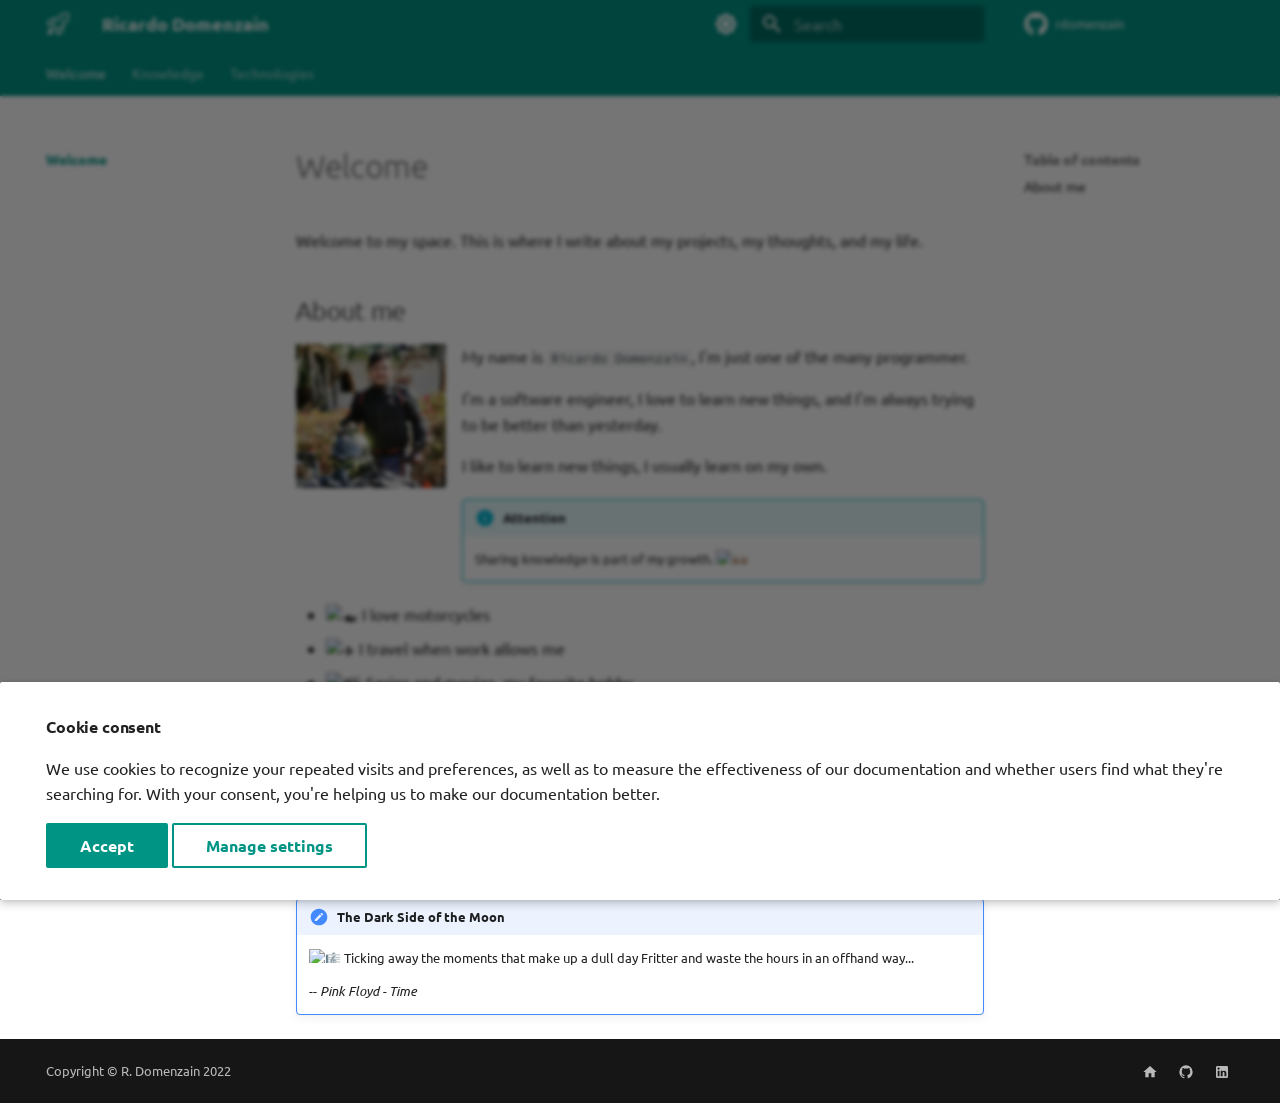
==== index.html @ 06c1a4a4 "Deployed 692ec25 with MkDocs version: 1.4.3" ====
<!doctype html>
<html lang="en" class="no-js">
  <head>
    
      <meta charset="utf-8">
      <meta name="viewport" content="width=device-width,initial-scale=1">
      
        <meta name="description" content="About this Github account of Ricardo Domenzain">
      
      
      
      
      
        <link rel="next" href="knowledge/">
      
      <link rel="icon" href="assets/images/favicon.png">
      <meta name="generator" content="mkdocs-1.4.3, mkdocs-material-9.1.15">
    
    
      
        <title>Ricardo Domenzain</title>
      
    
    
      <link rel="stylesheet" href="assets/stylesheets/main.26e3688c.min.css">
      
        
        <link rel="stylesheet" href="assets/stylesheets/palette.ecc896b0.min.css">
      
      

    
    
    
      
        
        
        <link rel="preconnect" href="https://fonts.gstatic.com" crossorigin>
        <link rel="stylesheet" href="https://fonts.googleapis.com/css?family=Ubuntu:300,300i,400,400i,700,700i%7CSource+Code+Pro:400,400i,700,700i&display=fallback">
        <style>:root{--md-text-font:"Ubuntu";--md-code-font:"Source Code Pro"}</style>
      
    
    
    <script>__md_scope=new URL(".",location),__md_hash=e=>[...e].reduce((e,_)=>(e<<5)-e+_.charCodeAt(0),0),__md_get=(e,_=localStorage,t=__md_scope)=>JSON.parse(_.getItem(t.pathname+"."+e)),__md_set=(e,_,t=localStorage,a=__md_scope)=>{try{t.setItem(a.pathname+"."+e,JSON.stringify(_))}catch(e){}}</script>
    
      
  


  
  


  <script id="__analytics">function __md_analytics(){function n(){dataLayer.push(arguments)}window.dataLayer=window.dataLayer||[],n("js",new Date),n("config","G-STXJX0Q9FH"),document.addEventListener("DOMContentLoaded",function(){document.forms.search&&document.forms.search.query.addEventListener("blur",function(){this.value&&n("event","search",{search_term:this.value})}),document$.subscribe(function(){var a=document.forms.feedback;if(void 0!==a)for(var e of a.querySelectorAll("[type=submit]"))e.addEventListener("click",function(e){e.preventDefault();var t=document.location.pathname,e=this.getAttribute("data-md-value");n("event","feedback",{page:t,data:e}),a.firstElementChild.disabled=!0;e=a.querySelector(".md-feedback__note [data-md-value='"+e+"']");e&&(e.hidden=!1)}),a.hidden=!1}),location$.subscribe(function(e){n("config","G-STXJX0Q9FH",{page_path:e.pathname})})});var e=document.createElement("script");e.async=!0,e.src="https://www.googletagmanager.com/gtag/js?id=G-STXJX0Q9FH",document.getElementById("__analytics").insertAdjacentElement("afterEnd",e)}</script>

  
    <script>var consent;"undefined"==typeof __md_analytics||(consent=__md_get("__consent"))&&consent.analytics&&__md_analytics()</script>
  

    
    
    
   <link href="assets/stylesheets/glightbox.min.css" rel="stylesheet"/><style>
        html.glightbox-open { overflow: initial; height: 100%; }
        .gslide-title { margin-top: 0px; user-select: text; }
        .gslide-desc { color: #666; user-select: text; }
        .gslide-image img { background: white; }
        
            .gscrollbar-fixer { padding-right: 15px; }
            .gdesc-inner { font-size: 0.75rem; }
            body[data-md-color-scheme="slate"] .gdesc-inner { background: var(--md-default-bg-color);}
            body[data-md-color-scheme="slate"] .gslide-title { color: var(--md-default-fg-color);}
            body[data-md-color-scheme="slate"] .gslide-desc { color: var(--md-default-fg-color);}
            </style> <script src="assets/javascripts/glightbox.min.js"></script></head>
  
  
    
    
      
    
    
    
    
    <body dir="ltr" data-md-color-scheme="default" data-md-color-primary="teal" data-md-color-accent="indigo">
  
    
    
      <script>var palette=__md_get("__palette");if(palette&&"object"==typeof palette.color)for(var key of Object.keys(palette.color))document.body.setAttribute("data-md-color-"+key,palette.color[key])</script>
    
    <input class="md-toggle" data-md-toggle="drawer" type="checkbox" id="__drawer" autocomplete="off">
    <input class="md-toggle" data-md-toggle="search" type="checkbox" id="__search" autocomplete="off">
    <label class="md-overlay" for="__drawer"></label>
    <div data-md-component="skip">
      
        
        <a href="#welcome" class="md-skip">
          Skip to content
        </a>
      
    </div>
    <div data-md-component="announce">
      
    </div>
    
    
      

<header class="md-header" data-md-component="header">
  <nav class="md-header__inner md-grid" aria-label="Header">
    <a href="." title="Ricardo Domenzain" class="md-header__button md-logo" aria-label="Ricardo Domenzain" data-md-component="logo">
      
  
  <svg xmlns="http://www.w3.org/2000/svg" viewBox="0 0 24 24"><path d="M20.322.75h1.176a1.75 1.75 0 0 1 1.75 1.749v1.177a10.75 10.75 0 0 1-2.925 7.374l-1.228 1.304a23.699 23.699 0 0 1-1.596 1.542v5.038c0 .615-.323 1.184-.85 1.5l-4.514 2.709a.75.75 0 0 1-1.12-.488l-.963-4.572a1.305 1.305 0 0 1-.14-.129L8.04 15.96l-1.994-1.873a1.305 1.305 0 0 1-.129-.14l-4.571-.963a.75.75 0 0 1-.49-1.12l2.71-4.514c.316-.527.885-.85 1.5-.85h5.037a23.668 23.668 0 0 1 1.542-1.594l1.304-1.23A10.753 10.753 0 0 1 20.321.75Zm-6.344 4.018v-.001l-1.304 1.23a22.275 22.275 0 0 0-3.255 3.851l-2.193 3.29 1.859 1.744a.545.545 0 0 1 .034.034l1.743 1.858 3.288-2.192a22.263 22.263 0 0 0 3.854-3.257l1.228-1.303a9.251 9.251 0 0 0 2.517-6.346V2.5a.25.25 0 0 0-.25-.25h-1.177a9.252 9.252 0 0 0-6.344 2.518ZM6.5 21c-1.209 1.209-3.901 1.445-4.743 1.49a.236.236 0 0 1-.18-.067.236.236 0 0 1-.067-.18c.045-.842.281-3.534 1.49-4.743.9-.9 2.6-.9 3.5 0 .9.9.9 2.6 0 3.5Zm-.592-8.588L8.17 9.017c.23-.346.47-.685.717-1.017H5.066a.25.25 0 0 0-.214.121l-2.167 3.612ZM16 15.112c-.333.248-.672.487-1.018.718l-3.393 2.262.678 3.223 3.612-2.167a.25.25 0 0 0 .121-.214ZM17.5 8a1.5 1.5 0 1 1-3.001-.001A1.5 1.5 0 0 1 17.5 8Z"/></svg>

    </a>
    <label class="md-header__button md-icon" for="__drawer">
      <svg xmlns="http://www.w3.org/2000/svg" viewBox="0 0 24 24"><path d="M3 6h18v2H3V6m0 5h18v2H3v-2m0 5h18v2H3v-2Z"/></svg>
    </label>
    <div class="md-header__title" data-md-component="header-title">
      <div class="md-header__ellipsis">
        <div class="md-header__topic">
          <span class="md-ellipsis">
            Ricardo Domenzain
          </span>
        </div>
        <div class="md-header__topic" data-md-component="header-topic">
          <span class="md-ellipsis">
            
              Welcome
            
          </span>
        </div>
      </div>
    </div>
    
      
        <form class="md-header__option" data-md-component="palette">
          
            
            
            
            <input class="md-option" data-md-color-media="(prefers-color-scheme: light)" data-md-color-scheme="default" data-md-color-primary="teal" data-md-color-accent="indigo"  aria-label="Switch to dark mode"  type="radio" name="__palette" id="__palette_1">
            
              <label class="md-header__button md-icon" title="Switch to dark mode" for="__palette_2" hidden>
                <svg xmlns="http://www.w3.org/2000/svg" viewBox="0 0 24 24"><path d="M12 8a4 4 0 0 0-4 4 4 4 0 0 0 4 4 4 4 0 0 0 4-4 4 4 0 0 0-4-4m0 10a6 6 0 0 1-6-6 6 6 0 0 1 6-6 6 6 0 0 1 6 6 6 6 0 0 1-6 6m8-9.31V4h-4.69L12 .69 8.69 4H4v4.69L.69 12 4 15.31V20h4.69L12 23.31 15.31 20H20v-4.69L23.31 12 20 8.69Z"/></svg>
              </label>
            
          
            
            
            
            <input class="md-option" data-md-color-media="(prefers-color-scheme: dark)" data-md-color-scheme="slate" data-md-color-primary="black" data-md-color-accent="indigo"  aria-label="Switch to light mode"  type="radio" name="__palette" id="__palette_2">
            
              <label class="md-header__button md-icon" title="Switch to light mode" for="__palette_1" hidden>
                <svg xmlns="http://www.w3.org/2000/svg" viewBox="0 0 24 24"><path d="M12 18c-.89 0-1.74-.2-2.5-.55C11.56 16.5 13 14.42 13 12c0-2.42-1.44-4.5-3.5-5.45C10.26 6.2 11.11 6 12 6a6 6 0 0 1 6 6 6 6 0 0 1-6 6m8-9.31V4h-4.69L12 .69 8.69 4H4v4.69L.69 12 4 15.31V20h4.69L12 23.31 15.31 20H20v-4.69L23.31 12 20 8.69Z"/></svg>
              </label>
            
          
        </form>
      
    
    
    
      <label class="md-header__button md-icon" for="__search">
        <svg xmlns="http://www.w3.org/2000/svg" viewBox="0 0 24 24"><path d="M9.5 3A6.5 6.5 0 0 1 16 9.5c0 1.61-.59 3.09-1.56 4.23l.27.27h.79l5 5-1.5 1.5-5-5v-.79l-.27-.27A6.516 6.516 0 0 1 9.5 16 6.5 6.5 0 0 1 3 9.5 6.5 6.5 0 0 1 9.5 3m0 2C7 5 5 7 5 9.5S7 14 9.5 14 14 12 14 9.5 12 5 9.5 5Z"/></svg>
      </label>
      <div class="md-search" data-md-component="search" role="dialog">
  <label class="md-search__overlay" for="__search"></label>
  <div class="md-search__inner" role="search">
    <form class="md-search__form" name="search">
      <input type="text" class="md-search__input" name="query" aria-label="Search" placeholder="Search" autocapitalize="off" autocorrect="off" autocomplete="off" spellcheck="false" data-md-component="search-query" required>
      <label class="md-search__icon md-icon" for="__search">
        <svg xmlns="http://www.w3.org/2000/svg" viewBox="0 0 24 24"><path d="M9.5 3A6.5 6.5 0 0 1 16 9.5c0 1.61-.59 3.09-1.56 4.23l.27.27h.79l5 5-1.5 1.5-5-5v-.79l-.27-.27A6.516 6.516 0 0 1 9.5 16 6.5 6.5 0 0 1 3 9.5 6.5 6.5 0 0 1 9.5 3m0 2C7 5 5 7 5 9.5S7 14 9.5 14 14 12 14 9.5 12 5 9.5 5Z"/></svg>
        <svg xmlns="http://www.w3.org/2000/svg" viewBox="0 0 24 24"><path d="M20 11v2H8l5.5 5.5-1.42 1.42L4.16 12l7.92-7.92L13.5 5.5 8 11h12Z"/></svg>
      </label>
      <nav class="md-search__options" aria-label="Search">
        
        <button type="reset" class="md-search__icon md-icon" title="Clear" aria-label="Clear" tabindex="-1">
          <svg xmlns="http://www.w3.org/2000/svg" viewBox="0 0 24 24"><path d="M19 6.41 17.59 5 12 10.59 6.41 5 5 6.41 10.59 12 5 17.59 6.41 19 12 13.41 17.59 19 19 17.59 13.41 12 19 6.41Z"/></svg>
        </button>
      </nav>
      
    </form>
    <div class="md-search__output">
      <div class="md-search__scrollwrap" data-md-scrollfix>
        <div class="md-search-result" data-md-component="search-result">
          <div class="md-search-result__meta">
            Initializing search
          </div>
          <ol class="md-search-result__list" role="presentation"></ol>
        </div>
      </div>
    </div>
  </div>
</div>
    
    
      <div class="md-header__source">
        <a href="https://github.com/rdomenzain/rdomenzain" title="Go to repository" class="md-source" data-md-component="source">
  <div class="md-source__icon md-icon">
    
    <svg xmlns="http://www.w3.org/2000/svg" viewBox="0 0 496 512"><!--! Font Awesome Free 6.4.0 by @fontawesome - https://fontawesome.com License - https://fontawesome.com/license/free (Icons: CC BY 4.0, Fonts: SIL OFL 1.1, Code: MIT License) Copyright 2023 Fonticons, Inc.--><path d="M165.9 397.4c0 2-2.3 3.6-5.2 3.6-3.3.3-5.6-1.3-5.6-3.6 0-2 2.3-3.6 5.2-3.6 3-.3 5.6 1.3 5.6 3.6zm-31.1-4.5c-.7 2 1.3 4.3 4.3 4.9 2.6 1 5.6 0 6.2-2s-1.3-4.3-4.3-5.2c-2.6-.7-5.5.3-6.2 2.3zm44.2-1.7c-2.9.7-4.9 2.6-4.6 4.9.3 2 2.9 3.3 5.9 2.6 2.9-.7 4.9-2.6 4.6-4.6-.3-1.9-3-3.2-5.9-2.9zM244.8 8C106.1 8 0 113.3 0 252c0 110.9 69.8 205.8 169.5 239.2 12.8 2.3 17.3-5.6 17.3-12.1 0-6.2-.3-40.4-.3-61.4 0 0-70 15-84.7-29.8 0 0-11.4-29.1-27.8-36.6 0 0-22.9-15.7 1.6-15.4 0 0 24.9 2 38.6 25.8 21.9 38.6 58.6 27.5 72.9 20.9 2.3-16 8.8-27.1 16-33.7-55.9-6.2-112.3-14.3-112.3-110.5 0-27.5 7.6-41.3 23.6-58.9-2.6-6.5-11.1-33.3 2.6-67.9 20.9-6.5 69 27 69 27 20-5.6 41.5-8.5 62.8-8.5s42.8 2.9 62.8 8.5c0 0 48.1-33.6 69-27 13.7 34.7 5.2 61.4 2.6 67.9 16 17.7 25.8 31.5 25.8 58.9 0 96.5-58.9 104.2-114.8 110.5 9.2 7.9 17 22.9 17 46.4 0 33.7-.3 75.4-.3 83.6 0 6.5 4.6 14.4 17.3 12.1C428.2 457.8 496 362.9 496 252 496 113.3 383.5 8 244.8 8zM97.2 352.9c-1.3 1-1 3.3.7 5.2 1.6 1.6 3.9 2.3 5.2 1 1.3-1 1-3.3-.7-5.2-1.6-1.6-3.9-2.3-5.2-1zm-10.8-8.1c-.7 1.3.3 2.9 2.3 3.9 1.6 1 3.6.7 4.3-.7.7-1.3-.3-2.9-2.3-3.9-2-.6-3.6-.3-4.3.7zm32.4 35.6c-1.6 1.3-1 4.3 1.3 6.2 2.3 2.3 5.2 2.6 6.5 1 1.3-1.3.7-4.3-1.3-6.2-2.2-2.3-5.2-2.6-6.5-1zm-11.4-14.7c-1.6 1-1.6 3.6 0 5.9 1.6 2.3 4.3 3.3 5.6 2.3 1.6-1.3 1.6-3.9 0-6.2-1.4-2.3-4-3.3-5.6-2z"/></svg>
  </div>
  <div class="md-source__repository">
    rdomenzain
  </div>
</a>
      </div>
    
  </nav>
  
</header>
    
    <div class="md-container" data-md-component="container">
      
      
        
          
            
<nav class="md-tabs" aria-label="Tabs" data-md-component="tabs">
  <div class="md-grid">
    <ul class="md-tabs__list">
      
        
  
  
    
  


  <li class="md-tabs__item">
    <a href="." class="md-tabs__link md-tabs__link--active">
      Welcome
    </a>
  </li>

      
        
  
  


  
  
  
    <li class="md-tabs__item">
      <a href="knowledge/" class="md-tabs__link">
        Knowledge
      </a>
    </li>
  

      
        
  
  


  
  
  
    <li class="md-tabs__item">
      <a href="technologies/" class="md-tabs__link">
        Technologies
      </a>
    </li>
  

      
    </ul>
  </div>
</nav>
          
        
      
      <main class="md-main" data-md-component="main">
        <div class="md-main__inner md-grid">
          
            
              
              <div class="md-sidebar md-sidebar--primary" data-md-component="sidebar" data-md-type="navigation" >
                <div class="md-sidebar__scrollwrap">
                  <div class="md-sidebar__inner">
                    

  


<nav class="md-nav md-nav--primary md-nav--lifted" aria-label="Navigation" data-md-level="0">
  <label class="md-nav__title" for="__drawer">
    <a href="." title="Ricardo Domenzain" class="md-nav__button md-logo" aria-label="Ricardo Domenzain" data-md-component="logo">
      
  
  <svg xmlns="http://www.w3.org/2000/svg" viewBox="0 0 24 24"><path d="M20.322.75h1.176a1.75 1.75 0 0 1 1.75 1.749v1.177a10.75 10.75 0 0 1-2.925 7.374l-1.228 1.304a23.699 23.699 0 0 1-1.596 1.542v5.038c0 .615-.323 1.184-.85 1.5l-4.514 2.709a.75.75 0 0 1-1.12-.488l-.963-4.572a1.305 1.305 0 0 1-.14-.129L8.04 15.96l-1.994-1.873a1.305 1.305 0 0 1-.129-.14l-4.571-.963a.75.75 0 0 1-.49-1.12l2.71-4.514c.316-.527.885-.85 1.5-.85h5.037a23.668 23.668 0 0 1 1.542-1.594l1.304-1.23A10.753 10.753 0 0 1 20.321.75Zm-6.344 4.018v-.001l-1.304 1.23a22.275 22.275 0 0 0-3.255 3.851l-2.193 3.29 1.859 1.744a.545.545 0 0 1 .034.034l1.743 1.858 3.288-2.192a22.263 22.263 0 0 0 3.854-3.257l1.228-1.303a9.251 9.251 0 0 0 2.517-6.346V2.5a.25.25 0 0 0-.25-.25h-1.177a9.252 9.252 0 0 0-6.344 2.518ZM6.5 21c-1.209 1.209-3.901 1.445-4.743 1.49a.236.236 0 0 1-.18-.067.236.236 0 0 1-.067-.18c.045-.842.281-3.534 1.49-4.743.9-.9 2.6-.9 3.5 0 .9.9.9 2.6 0 3.5Zm-.592-8.588L8.17 9.017c.23-.346.47-.685.717-1.017H5.066a.25.25 0 0 0-.214.121l-2.167 3.612ZM16 15.112c-.333.248-.672.487-1.018.718l-3.393 2.262.678 3.223 3.612-2.167a.25.25 0 0 0 .121-.214ZM17.5 8a1.5 1.5 0 1 1-3.001-.001A1.5 1.5 0 0 1 17.5 8Z"/></svg>

    </a>
    Ricardo Domenzain
  </label>
  
    <div class="md-nav__source">
      <a href="https://github.com/rdomenzain/rdomenzain" title="Go to repository" class="md-source" data-md-component="source">
  <div class="md-source__icon md-icon">
    
    <svg xmlns="http://www.w3.org/2000/svg" viewBox="0 0 496 512"><!--! Font Awesome Free 6.4.0 by @fontawesome - https://fontawesome.com License - https://fontawesome.com/license/free (Icons: CC BY 4.0, Fonts: SIL OFL 1.1, Code: MIT License) Copyright 2023 Fonticons, Inc.--><path d="M165.9 397.4c0 2-2.3 3.6-5.2 3.6-3.3.3-5.6-1.3-5.6-3.6 0-2 2.3-3.6 5.2-3.6 3-.3 5.6 1.3 5.6 3.6zm-31.1-4.5c-.7 2 1.3 4.3 4.3 4.9 2.6 1 5.6 0 6.2-2s-1.3-4.3-4.3-5.2c-2.6-.7-5.5.3-6.2 2.3zm44.2-1.7c-2.9.7-4.9 2.6-4.6 4.9.3 2 2.9 3.3 5.9 2.6 2.9-.7 4.9-2.6 4.6-4.6-.3-1.9-3-3.2-5.9-2.9zM244.8 8C106.1 8 0 113.3 0 252c0 110.9 69.8 205.8 169.5 239.2 12.8 2.3 17.3-5.6 17.3-12.1 0-6.2-.3-40.4-.3-61.4 0 0-70 15-84.7-29.8 0 0-11.4-29.1-27.8-36.6 0 0-22.9-15.7 1.6-15.4 0 0 24.9 2 38.6 25.8 21.9 38.6 58.6 27.5 72.9 20.9 2.3-16 8.8-27.1 16-33.7-55.9-6.2-112.3-14.3-112.3-110.5 0-27.5 7.6-41.3 23.6-58.9-2.6-6.5-11.1-33.3 2.6-67.9 20.9-6.5 69 27 69 27 20-5.6 41.5-8.5 62.8-8.5s42.8 2.9 62.8 8.5c0 0 48.1-33.6 69-27 13.7 34.7 5.2 61.4 2.6 67.9 16 17.7 25.8 31.5 25.8 58.9 0 96.5-58.9 104.2-114.8 110.5 9.2 7.9 17 22.9 17 46.4 0 33.7-.3 75.4-.3 83.6 0 6.5 4.6 14.4 17.3 12.1C428.2 457.8 496 362.9 496 252 496 113.3 383.5 8 244.8 8zM97.2 352.9c-1.3 1-1 3.3.7 5.2 1.6 1.6 3.9 2.3 5.2 1 1.3-1 1-3.3-.7-5.2-1.6-1.6-3.9-2.3-5.2-1zm-10.8-8.1c-.7 1.3.3 2.9 2.3 3.9 1.6 1 3.6.7 4.3-.7.7-1.3-.3-2.9-2.3-3.9-2-.6-3.6-.3-4.3.7zm32.4 35.6c-1.6 1.3-1 4.3 1.3 6.2 2.3 2.3 5.2 2.6 6.5 1 1.3-1.3.7-4.3-1.3-6.2-2.2-2.3-5.2-2.6-6.5-1zm-11.4-14.7c-1.6 1-1.6 3.6 0 5.9 1.6 2.3 4.3 3.3 5.6 2.3 1.6-1.3 1.6-3.9 0-6.2-1.4-2.3-4-3.3-5.6-2z"/></svg>
  </div>
  <div class="md-source__repository">
    rdomenzain
  </div>
</a>
    </div>
  
  <ul class="md-nav__list" data-md-scrollfix>
    
      
      
      

  
  
    
  
  
    <li class="md-nav__item md-nav__item--active">
      
      <input class="md-nav__toggle md-toggle" type="checkbox" id="__toc">
      
      
        
      
      
        <label class="md-nav__link md-nav__link--active" for="__toc">
          Welcome
          <span class="md-nav__icon md-icon"></span>
        </label>
      
      <a href="." class="md-nav__link md-nav__link--active">
        Welcome
      </a>
      
        

<nav class="md-nav md-nav--secondary" aria-label="Table of contents">
  
  
  
    
  
  
    <label class="md-nav__title" for="__toc">
      <span class="md-nav__icon md-icon"></span>
      Table of contents
    </label>
    <ul class="md-nav__list" data-md-component="toc" data-md-scrollfix>
      
        <li class="md-nav__item">
  <a href="#about-me" class="md-nav__link">
    About me
  </a>
  
</li>
      
    </ul>
  
</nav>
      
    </li>
  

    
      
      
      

  
  
  
    
    <li class="md-nav__item md-nav__item--nested">
      
      
      
      
      <input class="md-nav__toggle md-toggle " type="checkbox" id="__nav_2" >
      
      
      
        <label class="md-nav__link" for="__nav_2" id="__nav_2_label" tabindex="0">
          Knowledge
          <span class="md-nav__icon md-icon"></span>
        </label>
      
      <nav class="md-nav" data-md-level="1" aria-labelledby="__nav_2_label" aria-expanded="false">
        <label class="md-nav__title" for="__nav_2">
          <span class="md-nav__icon md-icon"></span>
          Knowledge
        </label>
        <ul class="md-nav__list" data-md-scrollfix>
          
            
              
  
  
  
    <li class="md-nav__item">
      <a href="knowledge/" class="md-nav__link">
        Training and knowledge
      </a>
    </li>
  

            
          
        </ul>
      </nav>
    </li>
  

    
      
      
      

  
  
  
    
    <li class="md-nav__item md-nav__item--nested">
      
      
      
      
      <input class="md-nav__toggle md-toggle " type="checkbox" id="__nav_3" >
      
      
      
        <label class="md-nav__link" for="__nav_3" id="__nav_3_label" tabindex="0">
          Technologies
          <span class="md-nav__icon md-icon"></span>
        </label>
      
      <nav class="md-nav" data-md-level="1" aria-labelledby="__nav_3_label" aria-expanded="false">
        <label class="md-nav__title" for="__nav_3">
          <span class="md-nav__icon md-icon"></span>
          Technologies
        </label>
        <ul class="md-nav__list" data-md-scrollfix>
          
            
              
  
  
  
    <li class="md-nav__item">
      <a href="technologies/" class="md-nav__link">
        Overview
      </a>
    </li>
  

            
          
            
              
  
  
  
    <li class="md-nav__item">
      <a href="technologies/cloud/" class="md-nav__link">
        Cloud
      </a>
    </li>
  

            
          
            
              
  
  
  
    <li class="md-nav__item">
      <a href="technologies/databases/" class="md-nav__link">
        Databases
      </a>
    </li>
  

            
          
            
              
  
  
  
    <li class="md-nav__item">
      <a href="technologies/devops/" class="md-nav__link">
        DevOps
      </a>
    </li>
  

            
          
            
              
  
  
  
    <li class="md-nav__item">
      <a href="technologies/languages/" class="md-nav__link">
        Languages
      </a>
    </li>
  

            
          
            
              
  
  
  
    <li class="md-nav__item">
      <a href="technologies/platforms/" class="md-nav__link">
        Platforms
      </a>
    </li>
  

            
          
            
              
  
  
  
    <li class="md-nav__item">
      <a href="technologies/tools/" class="md-nav__link">
        Tools
      </a>
    </li>
  

            
          
        </ul>
      </nav>
    </li>
  

    
  </ul>
</nav>
                  </div>
                </div>
              </div>
            
            
              
              <div class="md-sidebar md-sidebar--secondary" data-md-component="sidebar" data-md-type="toc" >
                <div class="md-sidebar__scrollwrap">
                  <div class="md-sidebar__inner">
                    

<nav class="md-nav md-nav--secondary" aria-label="Table of contents">
  
  
  
    
  
  
    <label class="md-nav__title" for="__toc">
      <span class="md-nav__icon md-icon"></span>
      Table of contents
    </label>
    <ul class="md-nav__list" data-md-component="toc" data-md-scrollfix>
      
        <li class="md-nav__item">
  <a href="#about-me" class="md-nav__link">
    About me
  </a>
  
</li>
      
    </ul>
  
</nav>
                  </div>
                </div>
              </div>
            
          
          
            <div class="md-content" data-md-component="content">
              <article class="md-content__inner md-typeset">
                
                  

  
  


<h1 id="welcome">Welcome<a class="headerlink" href="#welcome" title="Permanent link">&para;</a></h1>
<p>Welcome to my space. This is where I write about my projects, my thoughts, and my life.</p>
<h2 id="about-me">About me<a class="headerlink" href="#about-me" title="Permanent link">&para;</a></h2>
<p><a class="glightbox" href="assets/images/me.jpg" data-type="image" data-width="100%" data-height="auto" data-desc-position="bottom"><img align="left" alt="Ricardo Domenzain" src="assets/images/me.jpg" width="150px" /></a></p>
<p>My name is <code>Ricardo Domenzain</code>, I'm just one of the many programmer. </p>
<p>I'm a software engineer, I love to learn new things, and I'm always trying to be better than yesterday. </p>
<p>I like to learn new things, I usually learn on my own.</p>
<div class="admonition info">
<p class="admonition-title">Attention</p>
<p>Sharing knowledge is part of my growth. <img alt="🙌🏽" class="twemoji" src="https://cdn.jsdelivr.net/gh/jdecked/twemoji@14.1.2/assets/svg/1f64c-1f3fd.svg" title=":raised_hands_tone3:" /> </p>
</div>
<ul>
<li><img alt="🏍" class="twemoji" src="https://cdn.jsdelivr.net/gh/jdecked/twemoji@14.1.2/assets/svg/1f3cd.svg" title=":motorcycle:" /> I love motorcycles</li>
<li><img alt="✈" class="twemoji" src="https://cdn.jsdelivr.net/gh/jdecked/twemoji@14.1.2/assets/svg/2708.svg" title=":airplane:" /> I travel when work allows me</li>
<li><img alt="🎬" class="twemoji" src="https://cdn.jsdelivr.net/gh/jdecked/twemoji@14.1.2/assets/svg/1f3ac.svg" title=":clapper:" /> Series and movies, my favorite hobby</li>
</ul>
<div class="admonition note">
<p class="admonition-title">Reference</p>
<p><img alt="🐲" class="twemoji" src="https://cdn.jsdelivr.net/gh/jdecked/twemoji@14.1.2/assets/svg/1f432.svg" title=":dragon_face:" /> I'm not questioning your honor, Lord Janos. I'm denying its existence.</p>
<p>-- <cite>Tyrion Lannister - Game of Thrones</cite></p>
</div>
<ul>
<li><img alt="🎵" class="twemoji" src="https://cdn.jsdelivr.net/gh/jdecked/twemoji@14.1.2/assets/svg/1f3b5.svg" title=":musical_note:" /> I usually listen to music and some podcasts</li>
</ul>
<div class="admonition note">
<p class="admonition-title">The Dark Side of the Moon</p>
<p><img alt="🎼" class="twemoji" src="https://cdn.jsdelivr.net/gh/jdecked/twemoji@14.1.2/assets/svg/1f3bc.svg" title=":musical_score:" /> Ticking away the moments that make up a dull day Fritter and waste the hours in an offhand way... </p>
<p>-- <cite>Pink Floyd - Time</cite></p>
</div>


  



  <form class="md-feedback" name="feedback" hidden>
    <fieldset>
      <legend class="md-feedback__title">
        Was this page helpful?
      </legend>
      <div class="md-feedback__inner">
        <div class="md-feedback__list">
          
            <button class="md-feedback__icon md-icon" type="submit" title="This page was helpful" data-md-value="1">
              <svg xmlns="http://www.w3.org/2000/svg" viewBox="0 0 24 24"><path d="M20 12a8 8 0 0 0-8-8 8 8 0 0 0-8 8 8 8 0 0 0 8 8 8 8 0 0 0 8-8m2 0a10 10 0 0 1-10 10A10 10 0 0 1 2 12 10 10 0 0 1 12 2a10 10 0 0 1 10 10M10 9.5c0 .8-.7 1.5-1.5 1.5S7 10.3 7 9.5 7.7 8 8.5 8s1.5.7 1.5 1.5m7 0c0 .8-.7 1.5-1.5 1.5S14 10.3 14 9.5 14.7 8 15.5 8s1.5.7 1.5 1.5m-5 7.73c-1.75 0-3.29-.73-4.19-1.81L9.23 14c.45.72 1.52 1.23 2.77 1.23s2.32-.51 2.77-1.23l1.42 1.42c-.9 1.08-2.44 1.81-4.19 1.81Z"/></svg>
            </button>
          
            <button class="md-feedback__icon md-icon" type="submit" title="This page could be improved" data-md-value="0">
              <svg xmlns="http://www.w3.org/2000/svg" viewBox="0 0 24 24"><path d="M20 12a8 8 0 0 0-8-8 8 8 0 0 0-8 8 8 8 0 0 0 8 8 8 8 0 0 0 8-8m2 0a10 10 0 0 1-10 10A10 10 0 0 1 2 12 10 10 0 0 1 12 2a10 10 0 0 1 10 10m-6.5-4c.8 0 1.5.7 1.5 1.5s-.7 1.5-1.5 1.5-1.5-.7-1.5-1.5.7-1.5 1.5-1.5M10 9.5c0 .8-.7 1.5-1.5 1.5S7 10.3 7 9.5 7.7 8 8.5 8s1.5.7 1.5 1.5m2 4.5c1.75 0 3.29.72 4.19 1.81l-1.42 1.42C14.32 16.5 13.25 16 12 16s-2.32.5-2.77 1.23l-1.42-1.42C8.71 14.72 10.25 14 12 14Z"/></svg>
            </button>
          
        </div>
        <div class="md-feedback__note">
          
            <div data-md-value="1" hidden>
              
              
                
              
              Thanks for your feedback!
            </div>
          
            <div data-md-value="0" hidden>
              
              
                
              
              Thanks for your feedback! Help us improve this page.
            </div>
          
        </div>
      </div>
    </fieldset>
  </form>


                
              </article>
            </div>
          
          
        </div>
        
      </main>
      
        <footer class="md-footer">
  
  <div class="md-footer-meta md-typeset">
    <div class="md-footer-meta__inner md-grid">
      <div class="md-copyright">
  
    <div class="md-copyright__highlight">
      Copyright &copy; R. Domenzain 2022
    </div>
  
  
</div>
      
        <div class="md-social">
  
    
    
    
    
      
      
    
    <a href="https://rdomenzain.github.io/rdomenzain/" target="_blank" rel="noopener" title="rdomenzain.github.io" class="md-social__link">
      <svg xmlns="http://www.w3.org/2000/svg" viewBox="0 0 24 24"><path d="M10 20v-6h4v6h5v-8h3L12 3 2 12h3v8h5Z"/></svg>
    </a>
  
    
    
    
    
      
      
    
    <a href="https://github.com/rdomenzain" target="_blank" rel="noopener" title="github.com" class="md-social__link">
      <svg xmlns="http://www.w3.org/2000/svg" viewBox="0 0 24 24"><path d="M12 2A10 10 0 0 0 2 12c0 4.42 2.87 8.17 6.84 9.5.5.08.66-.23.66-.5v-1.69c-2.77.6-3.36-1.34-3.36-1.34-.46-1.16-1.11-1.47-1.11-1.47-.91-.62.07-.6.07-.6 1 .07 1.53 1.03 1.53 1.03.87 1.52 2.34 1.07 2.91.83.09-.65.35-1.09.63-1.34-2.22-.25-4.55-1.11-4.55-4.92 0-1.11.38-2 1.03-2.71-.1-.25-.45-1.29.1-2.64 0 0 .84-.27 2.75 1.02.79-.22 1.65-.33 2.5-.33.85 0 1.71.11 2.5.33 1.91-1.29 2.75-1.02 2.75-1.02.55 1.35.2 2.39.1 2.64.65.71 1.03 1.6 1.03 2.71 0 3.82-2.34 4.66-4.57 4.91.36.31.69.92.69 1.85V21c0 .27.16.59.67.5C19.14 20.16 22 16.42 22 12A10 10 0 0 0 12 2Z"/></svg>
    </a>
  
    
    
    
    
      
      
    
    <a href="https://linkedin.com/in/rdomenzain" target="_blank" rel="noopener" title="linkedin.com" class="md-social__link">
      <svg xmlns="http://www.w3.org/2000/svg" viewBox="0 0 24 24"><path d="M19 3a2 2 0 0 1 2 2v14a2 2 0 0 1-2 2H5a2 2 0 0 1-2-2V5a2 2 0 0 1 2-2h14m-.5 15.5v-5.3a3.26 3.26 0 0 0-3.26-3.26c-.85 0-1.84.52-2.32 1.3v-1.11h-2.79v8.37h2.79v-4.93c0-.77.62-1.4 1.39-1.4a1.4 1.4 0 0 1 1.4 1.4v4.93h2.79M6.88 8.56a1.68 1.68 0 0 0 1.68-1.68c0-.93-.75-1.69-1.68-1.69a1.69 1.69 0 0 0-1.69 1.69c0 .93.76 1.68 1.69 1.68m1.39 9.94v-8.37H5.5v8.37h2.77Z"/></svg>
    </a>
  
</div>
      
    </div>
  </div>
</footer>
      
    </div>
    <div class="md-dialog" data-md-component="dialog">
      <div class="md-dialog__inner md-typeset"></div>
    </div>
    
      <div class="md-consent" data-md-component="consent" id="__consent" hidden>
        <div class="md-consent__overlay"></div>
        <aside class="md-consent__inner">
          <form class="md-consent__form md-grid md-typeset" name="consent">
            

  
    
  


  
    
  



  


<h4>Cookie consent</h4>
<p>We use cookies to recognize your repeated visits and preferences, as well as to measure the effectiveness of our documentation and whether users find what they're searching for. With your consent, you're helping us to make our documentation better.</p>
<input class="md-toggle" type="checkbox" id="__settings" >
<div class="md-consent__settings">
  <ul class="task-list">
    
      
      
        
        
      
      <li class="task-list-item">
        <label class="task-list-control">
          <input type="checkbox" name="analytics" checked>
          <span class="task-list-indicator"></span>
          Google Analytics
        </label>
      </li>
    
      
      
        
        
      
      <li class="task-list-item">
        <label class="task-list-control">
          <input type="checkbox" name="github" checked>
          <span class="task-list-indicator"></span>
          GitHub
        </label>
      </li>
    
  </ul>
</div>
<div class="md-consent__controls">
  
    
      <button class="md-button md-button--primary">Accept</button>
    
    
    
  
    
    
    
      <label class="md-button" for="__settings">Manage settings</label>
    
  
</div>
          </form>
        </aside>
      </div>
      <script>var consent=__md_get("__consent");if(consent)for(var input of document.forms.consent.elements)input.name&&(input.checked=consent[input.name]||!1);else"file:"!==location.protocol&&setTimeout(function(){document.querySelector("[data-md-component=consent]").hidden=!1},250);var action,form=document.forms.consent;for(action of["submit","reset"])form.addEventListener(action,function(e){if(e.preventDefault(),"reset"===e.type)for(var n of document.forms.consent.elements)n.name&&(n.checked=!1);__md_set("__consent",Object.fromEntries(Array.from(new FormData(form).keys()).map(function(e){return[e,!0]}))),location.hash="",location.reload()})</script>
    
    <script id="__config" type="application/json">{"base": ".", "features": ["navigation.tabs", "instant"], "search": "assets/javascripts/workers/search.208ed371.min.js", "translations": {"clipboard.copied": "Copied to clipboard", "clipboard.copy": "Copy to clipboard", "search.result.more.one": "1 more on this page", "search.result.more.other": "# more on this page", "search.result.none": "No matching documents", "search.result.one": "1 matching document", "search.result.other": "# matching documents", "search.result.placeholder": "Type to start searching", "search.result.term.missing": "Missing", "select.version": "Select version"}}</script>
    
    
      <script src="assets/javascripts/bundle.b4d07000.min.js"></script>
      
    
  <script>document$.subscribe(() => {const lightbox = GLightbox({"touchNavigation": true, "loop": false, "zoomable": true, "draggable": true, "openEffect": "zoom", "closeEffect": "zoom", "slideEffect": "slide"});})</script></body>
</html>
---- assets/stylesheets/main.26e3688c.min.css ----
@charset "UTF-8";html{-webkit-text-size-adjust:none;-moz-text-size-adjust:none;text-size-adjust:none;box-sizing:border-box}*,:after,:before{box-sizing:inherit}@media (prefers-reduced-motion){*,:after,:before{transition:none!important}}body{margin:0}a,button,input,label{-webkit-tap-highlight-color:transparent}a{color:inherit;text-decoration:none}hr{border:0;box-sizing:initial;display:block;height:.05rem;overflow:visible;padding:0}small{font-size:80%}sub,sup{line-height:1em}img{border-style:none}table{border-collapse:initial;border-spacing:0}td,th{font-weight:400;vertical-align:top}button{background:#0000;border:0;font-family:inherit;font-size:inherit;margin:0;padding:0}input{border:0;outline:none}:root{--md-primary-fg-color:#4051b5;--md-primary-fg-color--light:#5d6cc0;--md-primary-fg-color--dark:#303fa1;--md-primary-bg-color:#fff;--md-primary-bg-color--light:#ffffffb3;--md-accent-fg-color:#526cfe;--md-accent-fg-color--transparent:#526cfe1a;--md-accent-bg-color:#fff;--md-accent-bg-color--light:#ffffffb3}[data-md-color-scheme=default]{color-scheme:light}[data-md-color-scheme=default] img[src$="#gh-dark-mode-only"],[data-md-color-scheme=default] img[src$="#only-dark"]{display:none}:root,[data-md-color-scheme=default]{--md-default-fg-color:#000000de;--md-default-fg-color--light:#0000008a;--md-default-fg-color--lighter:#00000052;--md-default-fg-color--lightest:#00000012;--md-default-bg-color:#fff;--md-default-bg-color--light:#ffffffb3;--md-default-bg-color--lighter:#ffffff4d;--md-default-bg-color--lightest:#ffffff1f;--md-code-fg-color:#36464e;--md-code-bg-color:#f5f5f5;--md-code-hl-color:#ffff0080;--md-code-hl-number-color:#d52a2a;--md-code-hl-special-color:#db1457;--md-code-hl-function-color:#a846b9;--md-code-hl-constant-color:#6e59d9;--md-code-hl-keyword-color:#3f6ec6;--md-code-hl-string-color:#1c7d4d;--md-code-hl-name-color:var(--md-code-fg-color);--md-code-hl-operator-color:var(--md-default-fg-color--light);--md-code-hl-punctuation-color:var(--md-default-fg-color--light);--md-code-hl-comment-color:var(--md-default-fg-color--light);--md-code-hl-generic-color:var(--md-default-fg-color--light);--md-code-hl-variable-color:var(--md-default-fg-color--light);--md-typeset-color:var(--md-default-fg-color);--md-typeset-a-color:var(--md-primary-fg-color);--md-typeset-mark-color:#ffff0080;--md-typeset-del-color:#f5503d26;--md-typeset-ins-color:#0bd57026;--md-typeset-kbd-color:#fafafa;--md-typeset-kbd-accent-color:#fff;--md-typeset-kbd-border-color:#b8b8b8;--md-typeset-table-color:#0000001f;--md-typeset-table-color--light:rgba(0,0,0,.035);--md-admonition-fg-color:var(--md-default-fg-color);--md-admonition-bg-color:var(--md-default-bg-color);--md-warning-fg-color:#000000de;--md-warning-bg-color:#ff9;--md-footer-fg-color:#fff;--md-footer-fg-color--light:#ffffffb3;--md-footer-fg-color--lighter:#ffffff73;--md-footer-bg-color:#000000de;--md-footer-bg-color--dark:#00000052;--md-shadow-z1:0 0.2rem 0.5rem #0000000d,0 0 0.05rem #0000001a;--md-shadow-z2:0 0.2rem 0.5rem #0000001a,0 0 0.05rem #00000040;--md-shadow-z3:0 0.2rem 0.5rem #0003,0 0 0.05rem #00000059}.md-icon svg{fill:currentcolor;display:block;height:1.2rem;width:1.2rem}body{-webkit-font-smoothing:antialiased;-moz-osx-font-smoothing:grayscale;--md-text-font-family:var(--md-text-font,_),-apple-system,BlinkMacSystemFont,Helvetica,Arial,sans-serif;--md-code-font-family:var(--md-code-font,_),SFMono-Regular,Consolas,Menlo,monospace}aside,body,input{font-feature-settings:"kern","liga";color:var(--md-typeset-color);font-family:var(--md-text-font-family)}code,kbd,pre{font-feature-settings:"kern";font-family:var(--md-code-font-family)}:root{--md-typeset-table-sort-icon:url('data:image/svg+xml;charset=utf-8,<svg xmlns="http://www.w3.org/2000/svg" viewBox="0 0 24 24"><path d="m18 21-4-4h3V7h-3l4-4 4 4h-3v10h3M2 19v-2h10v2M2 13v-2h7v2M2 7V5h4v2H2Z"/></svg>');--md-typeset-table-sort-icon--asc:url('data:image/svg+xml;charset=utf-8,<svg xmlns="http://www.w3.org/2000/svg" viewBox="0 0 24 24"><path d="M19 17h3l-4 4-4-4h3V3h2M2 17h10v2H2M6 5v2H2V5m0 6h7v2H2v-2Z"/></svg>');--md-typeset-table-sort-icon--desc:url('data:image/svg+xml;charset=utf-8,<svg xmlns="http://www.w3.org/2000/svg" viewBox="0 0 24 24"><path d="M19 7h3l-4-4-4 4h3v14h2M2 17h10v2H2M6 5v2H2V5m0 6h7v2H2v-2Z"/></svg>')}.md-typeset{-webkit-print-color-adjust:exact;color-adjust:exact;font-size:.8rem;line-height:1.6}@media print{.md-typeset{font-size:.68rem}}.md-typeset blockquote,.md-typeset dl,.md-typeset figure,.md-typeset ol,.md-typeset pre,.md-typeset ul{margin-bottom:1em;margin-top:1em}.md-typeset h1{color:var(--md-default-fg-color--light);font-size:2em;line-height:1.3;margin:0 0 1.25em}.md-typeset h1,.md-typeset h2{font-weight:300;letter-spacing:-.01em}.md-typeset h2{font-size:1.5625em;line-height:1.4;margin:1.6em 0 .64em}.md-typeset h3{font-size:1.25em;font-weight:400;letter-spacing:-.01em;line-height:1.5;margin:1.6em 0 .8em}.md-typeset h2+h3{margin-top:.8em}.md-typeset h4{font-weight:700;letter-spacing:-.01em;margin:1em 0}.md-typeset h5,.md-typeset h6{color:var(--md-default-fg-color--light);font-size:.8em;font-weight:700;letter-spacing:-.01em;margin:1.25em 0}.md-typeset h5{text-transform:uppercase}.md-typeset hr{border-bottom:.05rem solid var(--md-default-fg-color--lightest);display:flow-root;margin:1.5em 0}.md-typeset a{color:var(--md-typeset-a-color);word-break:break-word}.md-typeset a,.md-typeset a:before{transition:color 125ms}.md-typeset a:focus,.md-typeset a:hover{color:var(--md-accent-fg-color)}.md-typeset a:focus code,.md-typeset a:hover code{background-color:var(--md-accent-fg-color--transparent)}.md-typeset a code{color:currentcolor;transition:background-color 125ms}.md-typeset a.focus-visible{outline-color:var(--md-accent-fg-color);outline-offset:.2rem}.md-typeset code,.md-typeset kbd,.md-typeset pre{color:var(--md-code-fg-color);direction:ltr;font-variant-ligatures:none}@media print{.md-typeset code,.md-typeset kbd,.md-typeset pre{white-space:pre-wrap}}.md-typeset code{background-color:var(--md-code-bg-color);border-radius:.1rem;-webkit-box-decoration-break:clone;box-decoration-break:clone;font-size:.85em;padding:0 .2941176471em;word-break:break-word}.md-typeset code:not(.focus-visible){-webkit-tap-highlight-color:transparent;outline:none}.md-typeset pre{display:flow-root;line-height:1.4;position:relative}.md-typeset pre>code{-webkit-box-decoration-break:slice;box-decoration-break:slice;box-shadow:none;display:block;margin:0;outline-color:var(--md-accent-fg-color);overflow:auto;padding:.7720588235em 1.1764705882em;scrollbar-color:var(--md-default-fg-color--lighter) #0000;scrollbar-width:thin;touch-action:auto;word-break:normal}.md-typeset pre>code:hover{scrollbar-color:var(--md-accent-fg-color) #0000}.md-typeset pre>code::-webkit-scrollbar{height:.2rem;width:.2rem}.md-typeset pre>code::-webkit-scrollbar-thumb{background-color:var(--md-default-fg-color--lighter)}.md-typeset pre>code::-webkit-scrollbar-thumb:hover{background-color:var(--md-accent-fg-color)}.md-typeset kbd{background-color:var(--md-typeset-kbd-color);border-radius:.1rem;box-shadow:0 .1rem 0 .05rem var(--md-typeset-kbd-border-color),0 .1rem 0 var(--md-typeset-kbd-border-color),0 -.1rem .2rem var(--md-typeset-kbd-accent-color) inset;color:var(--md-default-fg-color);display:inline-block;font-size:.75em;padding:0 .6666666667em;vertical-align:text-top;word-break:break-word}.md-typeset mark{background-color:var(--md-typeset-mark-color);-webkit-box-decoration-break:clone;box-decoration-break:clone;color:inherit;word-break:break-word}.md-typeset abbr{border-bottom:.05rem dotted var(--md-default-fg-color--light);cursor:help;text-decoration:none}@media (hover:none){.md-typeset abbr[title]:focus:after,.md-typeset abbr[title]:hover:after{background-color:var(--md-default-fg-color);border-radius:.1rem;box-shadow:var(--md-shadow-z3);color:var(--md-default-bg-color);content:attr(title);font-size:.7rem;left:.8rem;margin-top:2em;padding:.2rem .3rem;position:absolute;right:.8rem}}.md-typeset small{opacity:.75}[dir=ltr] .md-typeset sub,[dir=ltr] .md-typeset sup{margin-left:.078125em}[dir=rtl] .md-typeset sub,[dir=rtl] .md-typeset sup{margin-right:.078125em}[dir=ltr] .md-typeset blockquote{padding-left:.6rem}[dir=rtl] .md-typeset blockquote{padding-right:.6rem}[dir=ltr] .md-typeset blockquote{border-left:.2rem solid var(--md-default-fg-color--lighter)}[dir=rtl] .md-typeset blockquote{border-right:.2rem solid var(--md-default-fg-color--lighter)}.md-typeset blockquote{color:var(--md-default-fg-color--light);margin-left:0;margin-right:0}.md-typeset ul{list-style-type:disc}[dir=ltr] .md-typeset ol,[dir=ltr] .md-typeset ul{margin-left:.625em}[dir=rtl] .md-typeset ol,[dir=rtl] .md-typeset ul{margin-right:.625em}.md-typeset ol,.md-typeset ul{padding:0}.md-typeset ol:not([hidden]),.md-typeset ul:not([hidden]){display:flow-root}.md-typeset ol ol,.md-typeset ul ol{list-style-type:lower-alpha}.md-typeset ol ol ol,.md-typeset ul ol ol{list-style-type:lower-roman}[dir=ltr] .md-typeset ol li,[dir=ltr] .md-typeset ul li{margin-left:1.25em}[dir=rtl] .md-typeset ol li,[dir=rtl] .md-typeset ul li{margin-right:1.25em}.md-typeset ol li,.md-typeset ul li{margin-bottom:.5em}.md-typeset ol li blockquote,.md-typeset ol li p,.md-typeset ul li blockquote,.md-typeset ul li p{margin:.5em 0}.md-typeset ol li:last-child,.md-typeset ul li:last-child{margin-bottom:0}[dir=ltr] .md-typeset ol li ol,[dir=ltr] .md-typeset ol li ul,[dir=ltr] .md-typeset ul li ol,[dir=ltr] .md-typeset ul li ul{margin-left:.625em}[dir=rtl] .md-typeset ol li ol,[dir=rtl] .md-typeset ol li ul,[dir=rtl] .md-typeset ul li ol,[dir=rtl] .md-typeset ul li ul{margin-right:.625em}.md-typeset ol li ol,.md-typeset ol li ul,.md-typeset ul li ol,.md-typeset ul li ul{margin-bottom:.5em;margin-top:.5em}[dir=ltr] .md-typeset dd{margin-left:1.875em}[dir=rtl] .md-typeset dd{margin-right:1.875em}.md-typeset dd{margin-bottom:1.5em;margin-top:1em}.md-typeset img,.md-typeset svg,.md-typeset video{height:auto;max-width:100%}.md-typeset img[align=left]{margin:1em 1em 1em 0}.md-typeset img[align=right]{margin:1em 0 1em 1em}.md-typeset img[align]:only-child{margin-top:0}.md-typeset figure{display:flow-root;margin:1em auto;max-width:100%;text-align:center;width:-webkit-fit-content;width:-moz-fit-content;width:fit-content}.md-typeset figure img{display:block}.md-typeset figcaption{font-style:italic;margin:1em auto;max-width:24rem}.md-typeset iframe{max-width:100%}.md-typeset table:not([class]){background-color:var(--md-default-bg-color);border:.05rem solid var(--md-typeset-table-color);border-radius:.1rem;display:inline-block;font-size:.64rem;max-width:100%;overflow:auto;touch-action:auto}@media print{.md-typeset table:not([class]){display:table}}.md-typeset table:not([class])+*{margin-top:1.5em}.md-typeset table:not([class]) td>:first-child,.md-typeset table:not([class]) th>:first-child{margin-top:0}.md-typeset table:not([class]) td>:last-child,.md-typeset table:not([class]) th>:last-child{margin-bottom:0}.md-typeset table:not([class]) td:not([align]),.md-typeset table:not([class]) th:not([align]){text-align:left}[dir=rtl] .md-typeset table:not([class]) td:not([align]),[dir=rtl] .md-typeset table:not([class]) th:not([align]){text-align:right}.md-typeset table:not([class]) th{font-weight:700;min-width:5rem;padding:.9375em 1.25em;vertical-align:top}.md-typeset table:not([class]) td{border-top:.05rem solid var(--md-typeset-table-color);padding:.9375em 1.25em;vertical-align:top}.md-typeset table:not([class]) tbody tr{transition:background-color 125ms}.md-typeset table:not([class]) tbody tr:hover{background-color:var(--md-typeset-table-color--light);box-shadow:0 .05rem 0 var(--md-default-bg-color) inset}.md-typeset table:not([class]) a{word-break:normal}.md-typeset table th[role=columnheader]{cursor:pointer}[dir=ltr] .md-typeset table th[role=columnheader]:after{margin-left:.5em}[dir=rtl] .md-typeset table th[role=columnheader]:after{margin-right:.5em}.md-typeset table th[role=columnheader]:after{content:"";display:inline-block;height:1.2em;-webkit-mask-image:var(--md-typeset-table-sort-icon);mask-image:var(--md-typeset-table-sort-icon);-webkit-mask-repeat:no-repeat;mask-repeat:no-repeat;-webkit-mask-size:contain;mask-size:contain;transition:background-color 125ms;vertical-align:text-bottom;width:1.2em}.md-typeset table th[role=columnheader]:hover:after{background-color:var(--md-default-fg-color--lighter)}.md-typeset table th[role=columnheader][aria-sort=ascending]:after{background-color:var(--md-default-fg-color--light);-webkit-mask-image:var(--md-typeset-table-sort-icon--asc);mask-image:var(--md-typeset-table-sort-icon--asc)}.md-typeset table th[role=columnheader][aria-sort=descending]:after{background-color:var(--md-default-fg-color--light);-webkit-mask-image:var(--md-typeset-table-sort-icon--desc);mask-image:var(--md-typeset-table-sort-icon--desc)}.md-typeset__scrollwrap{margin:1em -.8rem;overflow-x:auto;touch-action:auto}.md-typeset__table{display:inline-block;margin-bottom:.5em;padding:0 .8rem}@media print{.md-typeset__table{display:block}}html .md-typeset__table table{display:table;margin:0;overflow:hidden;width:100%}@media screen and (max-width:44.9375em){.md-content__inner>pre{margin:1em -.8rem}.md-content__inner>pre code{border-radius:0}}.md-banner{background-color:var(--md-footer-bg-color);color:var(--md-footer-fg-color);overflow:auto}@media print{.md-banner{display:none}}.md-banner--warning{background-color:var(--md-warning-bg-color);color:var(--md-warning-fg-color)}.md-banner__inner{font-size:.7rem;margin:.6rem auto;padding:0 .8rem}[dir=ltr] .md-banner__button{float:right}[dir=rtl] .md-banner__button{float:left}.md-banner__button{color:inherit;cursor:pointer;transition:opacity .25s}.md-banner__button:hover{opacity:.7}html{font-size:125%;height:100%;overflow-x:hidden}@media screen and (min-width:100em){html{font-size:137.5%}}@media screen and (min-width:125em){html{font-size:150%}}body{background-color:var(--md-default-bg-color);display:flex;flex-direction:column;font-size:.5rem;min-height:100%;position:relative;width:100%}@media print{body{display:block}}@media screen and (max-width:59.9375em){body[data-md-scrolllock]{position:fixed}}.md-grid{margin-left:auto;margin-right:auto;max-width:61rem}.md-container{display:flex;flex-direction:column;flex-grow:1}@media print{.md-container{display:block}}.md-main{flex-grow:1}.md-main__inner{display:flex;height:100%;margin-top:1.5rem}.md-ellipsis{overflow:hidden;text-overflow:ellipsis}.md-toggle{display:none}.md-option{height:0;opacity:0;position:absolute;width:0}.md-option:checked+label:not([hidden]){display:block}.md-option.focus-visible+label{outline-color:var(--md-accent-fg-color);outline-style:auto}.md-skip{background-color:var(--md-default-fg-color);border-radius:.1rem;color:var(--md-default-bg-color);font-size:.64rem;margin:.5rem;opacity:0;outline-color:var(--md-accent-fg-color);padding:.3rem .5rem;position:fixed;transform:translateY(.4rem);z-index:-1}.md-skip:focus{opacity:1;transform:translateY(0);transition:transform .25s cubic-bezier(.4,0,.2,1),opacity 175ms 75ms;z-index:10}@page{margin:25mm}:root{--md-clipboard-icon:url('data:image/svg+xml;charset=utf-8,<svg xmlns="http://www.w3.org/2000/svg" viewBox="0 0 24 24"><path d="M19 21H8V7h11m0-2H8a2 2 0 0 0-2 2v14a2 2 0 0 0 2 2h11a2 2 0 0 0 2-2V7a2 2 0 0 0-2-2m-3-4H4a2 2 0 0 0-2 2v14h2V3h12V1Z"/></svg>')}.md-clipboard{border-radius:.1rem;color:var(--md-default-fg-color--lightest);cursor:pointer;height:1.5em;outline-color:var(--md-accent-fg-color);outline-offset:.1rem;position:absolute;right:.5em;top:.5em;transition:color .25s;width:1.5em;z-index:1}@media print{.md-clipboard{display:none}}.md-clipboard:not(.focus-visible){-webkit-tap-highlight-color:transparent;outline:none}:hover>.md-clipboard{color:var(--md-default-fg-color--light)}.md-clipboard:focus,.md-clipboard:hover{color:var(--md-accent-fg-color)}.md-clipboard:after{background-color:currentcolor;content:"";display:block;height:1.125em;margin:0 auto;-webkit-mask-image:var(--md-clipboard-icon);mask-image:var(--md-clipboard-icon);-webkit-mask-position:center;mask-position:center;-webkit-mask-repeat:no-repeat;mask-repeat:no-repeat;-webkit-mask-size:contain;mask-size:contain;width:1.125em}.md-clipboard--inline{cursor:pointer}.md-clipboard--inline code{transition:color .25s,background-color .25s}.md-clipboard--inline:focus code,.md-clipboard--inline:hover code{background-color:var(--md-accent-fg-color--transparent);color:var(--md-accent-fg-color)}@keyframes consent{0%{opacity:0;transform:translateY(100%)}to{opacity:1;transform:translateY(0)}}@keyframes overlay{0%{opacity:0}to{opacity:1}}.md-consent__overlay{animation:overlay .25s both;-webkit-backdrop-filter:blur(.1rem);backdrop-filter:blur(.1rem);background-color:#0000008a;height:100%;opacity:1;position:fixed;top:0;width:100%;z-index:5}.md-consent__inner{animation:consent .5s cubic-bezier(.1,.7,.1,1) both;background-color:var(--md-default-bg-color);border:0;border-radius:.1rem;bottom:0;box-shadow:0 0 .2rem #0000001a,0 .2rem .4rem #0003;max-height:100%;overflow:auto;padding:0;position:fixed;width:100%;z-index:5}.md-consent__form{padding:.8rem}.md-consent__settings{display:none;margin:1em 0}input:checked+.md-consent__settings{display:block}.md-consent__controls{margin-bottom:.8rem}.md-typeset .md-consent__controls .md-button{display:inline}@media screen and (max-width:44.9375em){.md-typeset .md-consent__controls .md-button{display:block;margin-top:.4rem;text-align:center;width:100%}}.md-consent label{cursor:pointer}.md-content{flex-grow:1;min-width:0}.md-content__inner{margin:0 .8rem 1.2rem;padding-top:.6rem}@media screen and (min-width:76.25em){[dir=ltr] .md-sidebar--primary:not([hidden])~.md-content>.md-content__inner{margin-left:1.2rem}[dir=ltr] .md-sidebar--secondary:not([hidden])~.md-content>.md-content__inner,[dir=rtl] .md-sidebar--primary:not([hidden])~.md-content>.md-content__inner{margin-right:1.2rem}[dir=rtl] .md-sidebar--secondary:not([hidden])~.md-content>.md-content__inner{margin-left:1.2rem}}.md-content__inner:before{content:"";display:block;height:.4rem}.md-content__inner>:last-child{margin-bottom:0}[dir=ltr] .md-content__button{float:right}[dir=rtl] .md-content__button{float:left}[dir=ltr] .md-content__button{margin-left:.4rem}[dir=rtl] .md-content__button{margin-right:.4rem}.md-content__button{margin:.4rem 0;padding:0}@media print{.md-content__button{display:none}}.md-typeset .md-content__button{color:var(--md-default-fg-color--lighter)}.md-content__button svg{display:inline;vertical-align:top}[dir=rtl] .md-content__button svg{transform:scaleX(-1)}[dir=ltr] .md-dialog{right:.8rem}[dir=rtl] .md-dialog{left:.8rem}.md-dialog{background-color:var(--md-default-fg-color);border-radius:.1rem;bottom:.8rem;box-shadow:var(--md-shadow-z3);min-width:11.1rem;opacity:0;padding:.4rem .6rem;pointer-events:none;position:fixed;transform:translateY(100%);transition:transform 0ms .4s,opacity .4s;z-index:4}@media print{.md-dialog{display:none}}.md-dialog--active{opacity:1;pointer-events:auto;transform:translateY(0);transition:transform .4s cubic-bezier(.075,.85,.175,1),opacity .4s}.md-dialog__inner{color:var(--md-default-bg-color);font-size:.7rem}.md-feedback{margin:2em 0 1em;text-align:center}.md-feedback fieldset{border:none;margin:0;padding:0}.md-feedback__title{font-weight:700;margin:1em auto}.md-feedback__inner{position:relative}.md-feedback__list{align-content:baseline;display:flex;flex-wrap:wrap;justify-content:center;position:relative}.md-feedback__list:hover .md-icon:not(:disabled){color:var(--md-default-fg-color--lighter)}:disabled .md-feedback__list{min-height:1.8rem}.md-feedback__icon{color:var(--md-default-fg-color--light);cursor:pointer;flex-shrink:0;margin:0 .1rem;transition:color 125ms}.md-feedback__icon:not(:disabled).md-icon:hover{color:var(--md-accent-fg-color)}.md-feedback__icon:disabled{color:var(--md-default-fg-color--lightest);pointer-events:none}.md-feedback__note{opacity:0;position:relative;transform:translateY(.4rem);transition:transform .4s cubic-bezier(.1,.7,.1,1),opacity .15s}.md-feedback__note>*{margin:0 auto;max-width:16rem}:disabled .md-feedback__note{opacity:1;transform:translateY(0)}.md-footer{background-color:var(--md-footer-bg-color);color:var(--md-footer-fg-color)}@media print{.md-footer{display:none}}.md-footer__inner{justify-content:space-between;overflow:auto;padding:.2rem}.md-footer__inner:not([hidden]){display:flex}.md-footer__link{align-items:end;display:flex;flex-grow:0.01;margin-bottom:.4rem;margin-top:1rem;max-width:100%;outline-color:var(--md-accent-fg-color);overflow:hidden;transition:opacity .25s}.md-footer__link:focus,.md-footer__link:hover{opacity:.7}[dir=rtl] .md-footer__link svg{transform:scaleX(-1)}@media screen and (max-width:44.9375em){.md-footer__link--prev{flex-shrink:0}.md-footer__link--prev .md-footer__title{display:none}}[dir=ltr] .md-footer__link--next{margin-left:auto}[dir=rtl] .md-footer__link--next{margin-right:auto}.md-footer__link--next{text-align:right}[dir=rtl] .md-footer__link--next{text-align:left}.md-footer__title{flex-grow:1;font-size:.9rem;margin-bottom:.7rem;max-width:calc(100% - 2.4rem);padding:0 1rem;white-space:nowrap}.md-footer__button{margin:.2rem;padding:.4rem}.md-footer__direction{font-size:.64rem;opacity:.7}.md-footer-meta{background-color:var(--md-footer-bg-color--dark)}.md-footer-meta__inner{display:flex;flex-wrap:wrap;justify-content:space-between;padding:.2rem}html .md-footer-meta.md-typeset a{color:var(--md-footer-fg-color--light)}html .md-footer-meta.md-typeset a:focus,html .md-footer-meta.md-typeset a:hover{color:var(--md-footer-fg-color)}.md-copyright{color:var(--md-footer-fg-color--lighter);font-size:.64rem;margin:auto .6rem;padding:.4rem 0;width:100%}@media screen and (min-width:45em){.md-copyright{width:auto}}.md-copyright__highlight{color:var(--md-footer-fg-color--light)}.md-social{margin:0 .4rem;padding:.2rem 0 .6rem}@media screen and (min-width:45em){.md-social{padding:.6rem 0}}.md-social__link{display:inline-block;height:1.6rem;text-align:center;width:1.6rem}.md-social__link:before{line-height:1.9}.md-social__link svg{fill:currentcolor;max-height:.8rem;vertical-align:-25%}.md-typeset .md-button{border:.1rem solid;border-radius:.1rem;color:var(--md-primary-fg-color);cursor:pointer;display:inline-block;font-weight:700;padding:.625em 2em;transition:color 125ms,background-color 125ms,border-color 125ms}.md-typeset .md-button--primary{background-color:var(--md-primary-fg-color);border-color:var(--md-primary-fg-color);color:var(--md-primary-bg-color)}.md-typeset .md-button:focus,.md-typeset .md-button:hover{background-color:var(--md-accent-fg-color);border-color:var(--md-accent-fg-color);color:var(--md-accent-bg-color)}[dir=ltr] .md-typeset .md-input{border-top-left-radius:.1rem}[dir=ltr] .md-typeset .md-input,[dir=rtl] .md-typeset .md-input{border-top-right-radius:.1rem}[dir=rtl] .md-typeset .md-input{border-top-left-radius:.1rem}.md-typeset .md-input{border-bottom:.1rem solid var(--md-default-fg-color--lighter);box-shadow:var(--md-shadow-z1);font-size:.8rem;height:1.8rem;padding:0 .6rem;transition:border .25s,box-shadow .25s}.md-typeset .md-input:focus,.md-typeset .md-input:hover{border-bottom-color:var(--md-accent-fg-color);box-shadow:var(--md-shadow-z2)}.md-typeset .md-input--stretch{width:100%}.md-header{background-color:var(--md-primary-fg-color);box-shadow:0 0 .2rem #0000,0 .2rem .4rem #0000;color:var(--md-primary-bg-color);display:block;left:0;position:sticky;right:0;top:0;z-index:4}@media print{.md-header{display:none}}.md-header[hidden]{transform:translateY(-100%);transition:transform .25s cubic-bezier(.8,0,.6,1),box-shadow .25s}.md-header--shadow{box-shadow:0 0 .2rem #0000001a,0 .2rem .4rem #0003;transition:transform .25s cubic-bezier(.1,.7,.1,1),box-shadow .25s}.md-header__inner{align-items:center;display:flex;padding:0 .2rem}.md-header__button{color:currentcolor;cursor:pointer;margin:.2rem;outline-color:var(--md-accent-fg-color);padding:.4rem;position:relative;transition:opacity .25s;vertical-align:middle;z-index:1}.md-header__button:hover{opacity:.7}.md-header__button:not([hidden]){display:inline-block}.md-header__button:not(.focus-visible){-webkit-tap-highlight-color:transparent;outline:none}.md-header__button.md-logo{margin:.2rem;padding:.4rem}@media screen and (max-width:76.1875em){.md-header__button.md-logo{display:none}}.md-header__button.md-logo img,.md-header__button.md-logo svg{fill:currentcolor;display:block;height:1.2rem;width:auto}@media screen and (min-width:60em){.md-header__button[for=__search]{display:none}}.no-js .md-header__button[for=__search]{display:none}[dir=rtl] .md-header__button[for=__search] svg{transform:scaleX(-1)}@media screen and (min-width:76.25em){.md-header__button[for=__drawer]{display:none}}.md-header__topic{display:flex;max-width:100%;position:absolute;transition:transform .4s cubic-bezier(.1,.7,.1,1),opacity .15s;white-space:nowrap}.md-header__topic+.md-header__topic{opacity:0;pointer-events:none;transform:translateX(1.25rem);transition:transform .4s cubic-bezier(1,.7,.1,.1),opacity .15s;z-index:-1}[dir=rtl] .md-header__topic+.md-header__topic{transform:translateX(-1.25rem)}.md-header__topic:first-child{font-weight:700}[dir=ltr] .md-header__title{margin-left:1rem}[dir=rtl] .md-header__title{margin-right:1rem}[dir=ltr] .md-header__title{margin-right:.4rem}[dir=rtl] .md-header__title{margin-left:.4rem}.md-header__title{flex-grow:1;font-size:.9rem;height:2.4rem;line-height:2.4rem}.md-header__title--active .md-header__topic{opacity:0;pointer-events:none;transform:translateX(-1.25rem);transition:transform .4s cubic-bezier(1,.7,.1,.1),opacity .15s;z-index:-1}[dir=rtl] .md-header__title--active .md-header__topic{transform:translateX(1.25rem)}.md-header__title--active .md-header__topic+.md-header__topic{opacity:1;pointer-events:auto;transform:translateX(0);transition:transform .4s cubic-bezier(.1,.7,.1,1),opacity .15s;z-index:0}.md-header__title>.md-header__ellipsis{height:100%;position:relative;width:100%}.md-header__option{display:flex;flex-shrink:0;max-width:100%;transition:max-width 0ms .25s,opacity .25s .25s;white-space:nowrap}[data-md-toggle=search]:checked~.md-header .md-header__option{max-width:0;opacity:0;transition:max-width 0ms,opacity 0ms}.md-header__source{display:none}@media screen and (min-width:60em){[dir=ltr] .md-header__source{margin-left:1rem}[dir=rtl] .md-header__source{margin-right:1rem}.md-header__source{display:block;max-width:11.7rem;width:11.7rem}}@media screen and (min-width:76.25em){[dir=ltr] .md-header__source{margin-left:1.4rem}[dir=rtl] .md-header__source{margin-right:1.4rem}}:root{--md-nav-icon--prev:url('data:image/svg+xml;charset=utf-8,<svg xmlns="http://www.w3.org/2000/svg" viewBox="0 0 24 24"><path d="M20 11v2H8l5.5 5.5-1.42 1.42L4.16 12l7.92-7.92L13.5 5.5 8 11h12Z"/></svg>');--md-nav-icon--next:url('data:image/svg+xml;charset=utf-8,<svg xmlns="http://www.w3.org/2000/svg" viewBox="0 0 24 24"><path d="M8.59 16.58 13.17 12 8.59 7.41 10 6l6 6-6 6-1.41-1.42Z"/></svg>');--md-toc-icon:url('data:image/svg+xml;charset=utf-8,<svg xmlns="http://www.w3.org/2000/svg" viewBox="0 0 24 24"><path d="M3 9h14V7H3v2m0 4h14v-2H3v2m0 4h14v-2H3v2m16 0h2v-2h-2v2m0-10v2h2V7h-2m0 6h2v-2h-2v2Z"/></svg>')}.md-nav{font-size:.7rem;line-height:1.3}.md-nav__title{color:var(--md-default-fg-color--light);display:block;font-weight:700;overflow:hidden;padding:0 .6rem;text-overflow:ellipsis}.md-nav__title .md-nav__button{display:none}.md-nav__title .md-nav__button img{height:100%;width:auto}.md-nav__title .md-nav__button.md-logo img,.md-nav__title .md-nav__button.md-logo svg{fill:currentcolor;display:block;height:2.4rem;max-width:100%;object-fit:contain;width:auto}.md-nav__list{list-style:none;margin:0;padding:0}.md-nav__item{padding:0 .6rem}[dir=ltr] .md-nav__item .md-nav__item{padding-right:0}[dir=rtl] .md-nav__item .md-nav__item{padding-left:0}.md-nav__link{align-items:center;cursor:pointer;display:flex;justify-content:space-between;margin-top:.625em;overflow:hidden;scroll-snap-align:start;text-overflow:ellipsis;transition:color 125ms}.md-nav__link--passed{color:var(--md-default-fg-color--light)}.md-nav__item .md-nav__link--active{color:var(--md-typeset-a-color)}.md-nav__item .md-nav__link--index [href]{width:100%}.md-nav__link:focus,.md-nav__link:hover{color:var(--md-accent-fg-color)}.md-nav__link.focus-visible{outline-color:var(--md-accent-fg-color);outline-offset:.2rem}.md-nav--primary .md-nav__link[for=__toc]{display:none}.md-nav--primary .md-nav__link[for=__toc] .md-icon:after{background-color:currentcolor;display:block;height:100%;-webkit-mask-image:var(--md-toc-icon);mask-image:var(--md-toc-icon);width:100%}.md-nav--primary .md-nav__link[for=__toc]~.md-nav{display:none}.md-nav__link>*{cursor:pointer;display:flex}.md-nav__icon{flex-shrink:0}.md-nav__source{display:none}@media screen and (max-width:76.1875em){.md-nav--primary,.md-nav--primary .md-nav{background-color:var(--md-default-bg-color);display:flex;flex-direction:column;height:100%;left:0;position:absolute;right:0;top:0;z-index:1}.md-nav--primary .md-nav__item,.md-nav--primary .md-nav__title{font-size:.8rem;line-height:1.5}.md-nav--primary .md-nav__title{background-color:var(--md-default-fg-color--lightest);color:var(--md-default-fg-color--light);cursor:pointer;height:5.6rem;line-height:2.4rem;padding:3rem .8rem .2rem;position:relative;white-space:nowrap}[dir=ltr] .md-nav--primary .md-nav__title .md-nav__icon{left:.4rem}[dir=rtl] .md-nav--primary .md-nav__title .md-nav__icon{right:.4rem}.md-nav--primary .md-nav__title .md-nav__icon{display:block;height:1.2rem;margin:.2rem;position:absolute;top:.4rem;width:1.2rem}.md-nav--primary .md-nav__title .md-nav__icon:after{background-color:currentcolor;content:"";display:block;height:100%;-webkit-mask-image:var(--md-nav-icon--prev);mask-image:var(--md-nav-icon--prev);-webkit-mask-position:center;mask-position:center;-webkit-mask-repeat:no-repeat;mask-repeat:no-repeat;-webkit-mask-size:contain;mask-size:contain;width:100%}.md-nav--primary .md-nav__title~.md-nav__list{background-color:var(--md-default-bg-color);box-shadow:0 .05rem 0 var(--md-default-fg-color--lightest) inset;overflow-y:auto;scroll-snap-type:y mandatory;touch-action:pan-y}.md-nav--primary .md-nav__title~.md-nav__list>:first-child{border-top:0}.md-nav--primary .md-nav__title[for=__drawer]{background-color:var(--md-primary-fg-color);color:var(--md-primary-bg-color);font-weight:700}.md-nav--primary .md-nav__title .md-logo{display:block;left:.2rem;margin:.2rem;padding:.4rem;position:absolute;right:.2rem;top:.2rem}.md-nav--primary .md-nav__list{flex:1}.md-nav--primary .md-nav__item{border-top:.05rem solid var(--md-default-fg-color--lightest);padding:0}.md-nav--primary .md-nav__item--active>.md-nav__link{color:var(--md-typeset-a-color)}.md-nav--primary .md-nav__item--active>.md-nav__link:focus,.md-nav--primary .md-nav__item--active>.md-nav__link:hover{color:var(--md-accent-fg-color)}.md-nav--primary .md-nav__link{margin-top:0;padding:.6rem .8rem}[dir=ltr] .md-nav--primary .md-nav__link .md-nav__icon{margin-right:-.2rem}[dir=rtl] .md-nav--primary .md-nav__link .md-nav__icon{margin-left:-.2rem}.md-nav--primary .md-nav__link .md-nav__icon{font-size:1.2rem;height:1.2rem;width:1.2rem}.md-nav--primary .md-nav__link .md-nav__icon:after{background-color:currentcolor;content:"";display:block;height:100%;-webkit-mask-image:var(--md-nav-icon--next);mask-image:var(--md-nav-icon--next);-webkit-mask-position:center;mask-position:center;-webkit-mask-repeat:no-repeat;mask-repeat:no-repeat;-webkit-mask-size:contain;mask-size:contain;width:100%}[dir=rtl] .md-nav--primary .md-nav__icon:after{transform:scale(-1)}.md-nav--primary .md-nav--secondary .md-nav{background-color:initial;position:static}[dir=ltr] .md-nav--primary .md-nav--secondary .md-nav .md-nav__link{padding-left:1.4rem}[dir=rtl] .md-nav--primary .md-nav--secondary .md-nav .md-nav__link{padding-right:1.4rem}[dir=ltr] .md-nav--primary .md-nav--secondary .md-nav .md-nav .md-nav__link{padding-left:2rem}[dir=rtl] .md-nav--primary .md-nav--secondary .md-nav .md-nav .md-nav__link{padding-right:2rem}[dir=ltr] .md-nav--primary .md-nav--secondary .md-nav .md-nav .md-nav .md-nav__link{padding-left:2.6rem}[dir=rtl] .md-nav--primary .md-nav--secondary .md-nav .md-nav .md-nav .md-nav__link{padding-right:2.6rem}[dir=ltr] .md-nav--primary .md-nav--secondary .md-nav .md-nav .md-nav .md-nav .md-nav__link{padding-left:3.2rem}[dir=rtl] .md-nav--primary .md-nav--secondary .md-nav .md-nav .md-nav .md-nav .md-nav__link{padding-right:3.2rem}.md-nav--secondary{background-color:initial}.md-nav__toggle~.md-nav{display:flex;opacity:0;transform:translateX(100%);transition:transform .25s cubic-bezier(.8,0,.6,1),opacity 125ms 50ms}[dir=rtl] .md-nav__toggle~.md-nav{transform:translateX(-100%)}.md-nav__toggle:checked~.md-nav{opacity:1;transform:translateX(0);transition:transform .25s cubic-bezier(.4,0,.2,1),opacity 125ms 125ms}.md-nav__toggle:checked~.md-nav>.md-nav__list{-webkit-backface-visibility:hidden;backface-visibility:hidden}}@media screen and (max-width:59.9375em){.md-nav--primary .md-nav__link[for=__toc]{display:flex}.md-nav--primary .md-nav__link[for=__toc] .md-icon:after{content:""}.md-nav--primary .md-nav__link[for=__toc]+.md-nav__link{display:none}.md-nav--primary .md-nav__link[for=__toc]~.md-nav{display:flex}.md-nav__source{background-color:var(--md-primary-fg-color--dark);color:var(--md-primary-bg-color);display:block;padding:0 .2rem}}@media screen and (min-width:60em) and (max-width:76.1875em){.md-nav--integrated .md-nav__link[for=__toc]{display:flex}.md-nav--integrated .md-nav__link[for=__toc] .md-icon:after{content:""}.md-nav--integrated .md-nav__link[for=__toc]+.md-nav__link{display:none}.md-nav--integrated .md-nav__link[for=__toc]~.md-nav{display:flex}}@media screen and (min-width:60em){.md-nav--secondary .md-nav__title{background:var(--md-default-bg-color);box-shadow:0 0 .4rem .4rem var(--md-default-bg-color);position:sticky;top:0;z-index:1}.md-nav--secondary .md-nav__title[for=__toc]{scroll-snap-align:start}.md-nav--secondary .md-nav__title .md-nav__icon{display:none}}@media screen and (min-width:76.25em){.md-nav{transition:max-height .25s cubic-bezier(.86,0,.07,1)}.md-nav--primary .md-nav__title{background:var(--md-default-bg-color);box-shadow:0 0 .4rem .4rem var(--md-default-bg-color);position:sticky;top:0;z-index:1}.md-nav--primary .md-nav__title[for=__drawer]{scroll-snap-align:start}.md-nav--primary .md-nav__title .md-nav__icon,.md-nav__toggle~.md-nav{display:none}.md-nav__toggle:checked~.md-nav,.md-nav__toggle:indeterminate~.md-nav{display:block}.md-nav__item--nested>.md-nav>.md-nav__title{display:none}.md-nav__item--section{display:block;margin:1.25em 0}.md-nav__item--section:last-child{margin-bottom:0}.md-nav__item--section>.md-nav__link{font-weight:700;pointer-events:none}.md-nav__item--section>.md-nav__link[for]{color:var(--md-default-fg-color--light)}.md-nav__item--section>.md-nav__link--index [href]{pointer-events:auto}.md-nav__item--section>.md-nav__link .md-nav__icon{display:none}.md-nav__item--section>.md-nav{display:block}.md-nav__item--section>.md-nav>.md-nav__list>.md-nav__item{padding:0}.md-nav__icon{border-radius:100%;height:.9rem;transition:background-color .25s;width:.9rem}.md-nav__icon:hover{background-color:var(--md-accent-fg-color--transparent)}.md-nav__icon:after{background-color:currentcolor;border-radius:100%;content:"";display:inline-block;height:100%;-webkit-mask-image:var(--md-nav-icon--next);mask-image:var(--md-nav-icon--next);-webkit-mask-position:center;mask-position:center;-webkit-mask-repeat:no-repeat;mask-repeat:no-repeat;-webkit-mask-size:contain;mask-size:contain;transition:transform .25s;vertical-align:-.1rem;width:100%}[dir=rtl] .md-nav__icon:after{transform:rotate(180deg)}.md-nav__item--nested .md-nav__toggle:checked~.md-nav__link .md-nav__icon:after,.md-nav__item--nested .md-nav__toggle:indeterminate~.md-nav__link .md-nav__icon:after{transform:rotate(90deg)}.md-nav--lifted>.md-nav__list>.md-nav__item,.md-nav--lifted>.md-nav__list>.md-nav__item--nested,.md-nav--lifted>.md-nav__title{display:none}.md-nav--lifted>.md-nav__list>.md-nav__item--active{display:block;padding:0}.md-nav--lifted>.md-nav__list>.md-nav__item--active>.md-nav__link{background:var(--md-default-bg-color);box-shadow:0 0 .4rem .4rem var(--md-default-bg-color);font-weight:700;margin-top:0;padding:0 .6rem;position:sticky;top:0;z-index:1}.md-nav--lifted>.md-nav__list>.md-nav__item--active>.md-nav__link:not(.md-nav__link--index){pointer-events:none}.md-nav--lifted>.md-nav__list>.md-nav__item--active>.md-nav__link .md-nav__icon{display:none}.md-nav--lifted>.md-nav__list>.md-nav__item>[for]{color:var(--md-default-fg-color--light)}.md-nav--lifted .md-nav[data-md-level="1"]{display:block}[dir=ltr] .md-nav--lifted .md-nav[data-md-level="1"]>.md-nav__list>.md-nav__item{padding-right:.6rem}[dir=rtl] .md-nav--lifted .md-nav[data-md-level="1"]>.md-nav__list>.md-nav__item{padding-left:.6rem}.md-nav--integrated>.md-nav__list>.md-nav__item--active:not(.md-nav__item--nested){padding:0 .6rem}.md-nav--integrated>.md-nav__list>.md-nav__item--active:not(.md-nav__item--nested)>.md-nav__link{padding:0}[dir=ltr] .md-nav--integrated>.md-nav__list>.md-nav__item--active .md-nav--secondary{border-left:.05rem solid var(--md-primary-fg-color)}[dir=rtl] .md-nav--integrated>.md-nav__list>.md-nav__item--active .md-nav--secondary{border-right:.05rem solid var(--md-primary-fg-color)}.md-nav--integrated>.md-nav__list>.md-nav__item--active .md-nav--secondary{display:block;margin-bottom:1.25em}.md-nav--integrated>.md-nav__list>.md-nav__item--active .md-nav--secondary>.md-nav__title{display:none}}:root{--md-search-result-icon:url('data:image/svg+xml;charset=utf-8,<svg xmlns="http://www.w3.org/2000/svg" viewBox="0 0 24 24"><path d="M14 2H6a2 2 0 0 0-2 2v16a2 2 0 0 0 2 2h7c-.41-.25-.8-.56-1.14-.9-.33-.33-.61-.7-.86-1.1H6V4h7v5h5v1.18c.71.16 1.39.43 2 .82V8l-6-6m6.31 16.9c1.33-2.11.69-4.9-1.4-6.22-2.11-1.33-4.91-.68-6.22 1.4-1.34 2.11-.69 4.89 1.4 6.22 1.46.93 3.32.93 4.79.02L22 23.39 23.39 22l-3.08-3.1m-3.81.1a2.5 2.5 0 0 1-2.5-2.5 2.5 2.5 0 0 1 2.5-2.5 2.5 2.5 0 0 1 2.5 2.5 2.5 2.5 0 0 1-2.5 2.5Z"/></svg>')}.md-search{position:relative}@media screen and (min-width:60em){.md-search{padding:.2rem 0}}.no-js .md-search{display:none}.md-search__overlay{opacity:0;z-index:1}@media screen and (max-width:59.9375em){[dir=ltr] .md-search__overlay{left:-2.2rem}[dir=rtl] .md-search__overlay{right:-2.2rem}.md-search__overlay{background-color:var(--md-default-bg-color);border-radius:1rem;height:2rem;overflow:hidden;pointer-events:none;position:absolute;top:-1rem;transform-origin:center;transition:transform .3s .1s,opacity .2s .2s;width:2rem}[data-md-toggle=search]:checked~.md-header .md-search__overlay{opacity:1;transition:transform .4s,opacity .1s}}@media screen and (min-width:60em){[dir=ltr] .md-search__overlay{left:0}[dir=rtl] .md-search__overlay{right:0}.md-search__overlay{background-color:#0000008a;cursor:pointer;height:0;position:fixed;top:0;transition:width 0ms .25s,height 0ms .25s,opacity .25s;width:0}[data-md-toggle=search]:checked~.md-header .md-search__overlay{height:200vh;opacity:1;transition:width 0ms,height 0ms,opacity .25s;width:100%}}@media screen and (max-width:29.9375em){[data-md-toggle=search]:checked~.md-header .md-search__overlay{transform:scale(45)}}@media screen and (min-width:30em) and (max-width:44.9375em){[data-md-toggle=search]:checked~.md-header .md-search__overlay{transform:scale(60)}}@media screen and (min-width:45em) and (max-width:59.9375em){[data-md-toggle=search]:checked~.md-header .md-search__overlay{transform:scale(75)}}.md-search__inner{-webkit-backface-visibility:hidden;backface-visibility:hidden}@media screen and (max-width:59.9375em){[dir=ltr] .md-search__inner{left:0}[dir=rtl] .md-search__inner{right:0}.md-search__inner{height:0;opacity:0;overflow:hidden;position:fixed;top:0;transform:translateX(5%);transition:width 0ms .3s,height 0ms .3s,transform .15s cubic-bezier(.4,0,.2,1) .15s,opacity .15s .15s;width:0;z-index:2}[dir=rtl] .md-search__inner{transform:translateX(-5%)}[data-md-toggle=search]:checked~.md-header .md-search__inner{height:100%;opacity:1;transform:translateX(0);transition:width 0ms 0ms,height 0ms 0ms,transform .15s cubic-bezier(.1,.7,.1,1) .15s,opacity .15s .15s;width:100%}}@media screen and (min-width:60em){[dir=ltr] .md-search__inner{float:right}[dir=rtl] .md-search__inner{float:left}.md-search__inner{padding:.1rem 0;position:relative;transition:width .25s cubic-bezier(.1,.7,.1,1);width:11.7rem}}@media screen and (min-width:60em) and (max-width:76.1875em){[data-md-toggle=search]:checked~.md-header .md-search__inner{width:23.4rem}}@media screen and (min-width:76.25em){[data-md-toggle=search]:checked~.md-header .md-search__inner{width:34.4rem}}.md-search__form{background-color:var(--md-default-bg-color);box-shadow:0 0 .6rem #0000;height:2.4rem;position:relative;transition:color .25s,background-color .25s;z-index:2}@media screen and (min-width:60em){.md-search__form{background-color:#00000042;border-radius:.1rem;height:1.8rem}.md-search__form:hover{background-color:#ffffff1f}}[data-md-toggle=search]:checked~.md-header .md-search__form{background-color:var(--md-default-bg-color);border-radius:.1rem .1rem 0 0;box-shadow:0 0 .6rem #00000012;color:var(--md-default-fg-color)}[dir=ltr] .md-search__input{padding-left:3.6rem;padding-right:2.2rem}[dir=rtl] .md-search__input{padding-left:2.2rem;padding-right:3.6rem}.md-search__input{background:#0000;font-size:.9rem;height:100%;position:relative;text-overflow:ellipsis;width:100%;z-index:2}.md-search__input::placeholder{transition:color .25s}.md-search__input::placeholder,.md-search__input~.md-search__icon{color:var(--md-default-fg-color--light)}.md-search__input::-ms-clear{display:none}@media screen and (max-width:59.9375em){.md-search__input{font-size:.9rem;height:2.4rem;width:100%}}@media screen and (min-width:60em){[dir=ltr] .md-search__input{padding-left:2.2rem}[dir=rtl] .md-search__input{padding-right:2.2rem}.md-search__input{color:inherit;font-size:.8rem}.md-search__input::placeholder{color:var(--md-primary-bg-color--light)}.md-search__input+.md-search__icon{color:var(--md-primary-bg-color)}[data-md-toggle=search]:checked~.md-header .md-search__input{text-overflow:clip}[data-md-toggle=search]:checked~.md-header .md-search__input+.md-search__icon{color:var(--md-default-fg-color--light)}[data-md-toggle=search]:checked~.md-header .md-search__input::placeholder{color:#0000}}.md-search__icon{cursor:pointer;display:inline-block;height:1.2rem;transition:color .25s,opacity .25s;width:1.2rem}.md-search__icon:hover{opacity:.7}[dir=ltr] .md-search__icon[for=__search]{left:.5rem}[dir=rtl] .md-search__icon[for=__search]{right:.5rem}.md-search__icon[for=__search]{position:absolute;top:.3rem;z-index:2}[dir=rtl] .md-search__icon[for=__search] svg{transform:scaleX(-1)}@media screen and (max-width:59.9375em){[dir=ltr] .md-search__icon[for=__search]{left:.8rem}[dir=rtl] .md-search__icon[for=__search]{right:.8rem}.md-search__icon[for=__search]{top:.6rem}.md-search__icon[for=__search] svg:first-child{display:none}}@media screen and (min-width:60em){.md-search__icon[for=__search]{pointer-events:none}.md-search__icon[for=__search] svg:last-child{display:none}}[dir=ltr] .md-search__options{right:.5rem}[dir=rtl] .md-search__options{left:.5rem}.md-search__options{pointer-events:none;position:absolute;top:.3rem;z-index:2}@media screen and (max-width:59.9375em){[dir=ltr] .md-search__options{right:.8rem}[dir=rtl] .md-search__options{left:.8rem}.md-search__options{top:.6rem}}[dir=ltr] .md-search__options>.md-icon{margin-left:.2rem}[dir=rtl] .md-search__options>.md-icon{margin-right:.2rem}.md-search__options>.md-icon{color:var(--md-default-fg-color--light);opacity:0;transform:scale(.75);transition:transform .15s cubic-bezier(.1,.7,.1,1),opacity .15s}.md-search__options>.md-icon:not(.focus-visible){-webkit-tap-highlight-color:transparent;outline:none}[data-md-toggle=search]:checked~.md-header .md-search__input:valid~.md-search__options>.md-icon{opacity:1;pointer-events:auto;transform:scale(1)}[data-md-toggle=search]:checked~.md-header .md-search__input:valid~.md-search__options>.md-icon:hover{opacity:.7}[dir=ltr] .md-search__suggest{padding-left:3.6rem;padding-right:2.2rem}[dir=rtl] .md-search__suggest{padding-left:2.2rem;padding-right:3.6rem}.md-search__suggest{align-items:center;color:var(--md-default-fg-color--lighter);display:flex;font-size:.9rem;height:100%;opacity:0;position:absolute;top:0;transition:opacity 50ms;white-space:nowrap;width:100%}@media screen and (min-width:60em){[dir=ltr] .md-search__suggest{padding-left:2.2rem}[dir=rtl] .md-search__suggest{padding-right:2.2rem}.md-search__suggest{font-size:.8rem}}[data-md-toggle=search]:checked~.md-header .md-search__suggest{opacity:1;transition:opacity .3s .1s}[dir=ltr] .md-search__output{border-bottom-left-radius:.1rem}[dir=ltr] .md-search__output,[dir=rtl] .md-search__output{border-bottom-right-radius:.1rem}[dir=rtl] .md-search__output{border-bottom-left-radius:.1rem}.md-search__output{overflow:hidden;position:absolute;width:100%;z-index:1}@media screen and (max-width:59.9375em){.md-search__output{bottom:0;top:2.4rem}}@media screen and (min-width:60em){.md-search__output{opacity:0;top:1.9rem;transition:opacity .4s}[data-md-toggle=search]:checked~.md-header .md-search__output{box-shadow:var(--md-shadow-z3);opacity:1}}.md-search__scrollwrap{-webkit-backface-visibility:hidden;backface-visibility:hidden;background-color:var(--md-default-bg-color);height:100%;overflow-y:auto;touch-action:pan-y}@media (-webkit-max-device-pixel-ratio:1),(max-resolution:1dppx){.md-search__scrollwrap{transform:translateZ(0)}}@media screen and (min-width:60em) and (max-width:76.1875em){.md-search__scrollwrap{width:23.4rem}}@media screen and (min-width:76.25em){.md-search__scrollwrap{width:34.4rem}}@media screen and (min-width:60em){.md-search__scrollwrap{max-height:0;scrollbar-color:var(--md-default-fg-color--lighter) #0000;scrollbar-width:thin}[data-md-toggle=search]:checked~.md-header .md-search__scrollwrap{max-height:75vh}.md-search__scrollwrap:hover{scrollbar-color:var(--md-accent-fg-color) #0000}.md-search__scrollwrap::-webkit-scrollbar{height:.2rem;width:.2rem}.md-search__scrollwrap::-webkit-scrollbar-thumb{background-color:var(--md-default-fg-color--lighter)}.md-search__scrollwrap::-webkit-scrollbar-thumb:hover{background-color:var(--md-accent-fg-color)}}.md-search-result{color:var(--md-default-fg-color);word-break:break-word}.md-search-result__meta{background-color:var(--md-default-fg-color--lightest);color:var(--md-default-fg-color--light);font-size:.64rem;line-height:1.8rem;padding:0 .8rem;scroll-snap-align:start}@media screen and (min-width:60em){[dir=ltr] .md-search-result__meta{padding-left:2.2rem}[dir=rtl] .md-search-result__meta{padding-right:2.2rem}}.md-search-result__list{list-style:none;margin:0;padding:0;-webkit-user-select:none;-moz-user-select:none;user-select:none}.md-search-result__item{box-shadow:0 -.05rem var(--md-default-fg-color--lightest)}.md-search-result__item:first-child{box-shadow:none}.md-search-result__link{display:block;outline:none;scroll-snap-align:start;transition:background-color .25s}.md-search-result__link:focus,.md-search-result__link:hover{background-color:var(--md-accent-fg-color--transparent)}.md-search-result__link:last-child p:last-child{margin-bottom:.6rem}.md-search-result__more>summary{cursor:pointer;display:block;outline:none;position:sticky;scroll-snap-align:start;top:0;z-index:1}.md-search-result__more>summary::marker{display:none}.md-search-result__more>summary::-webkit-details-marker{display:none}.md-search-result__more>summary>div{color:var(--md-typeset-a-color);font-size:.64rem;padding:.75em .8rem;transition:color .25s,background-color .25s}@media screen and (min-width:60em){[dir=ltr] .md-search-result__more>summary>div{padding-left:2.2rem}[dir=rtl] .md-search-result__more>summary>div{padding-right:2.2rem}}.md-search-result__more>summary:focus>div,.md-search-result__more>summary:hover>div{background-color:var(--md-accent-fg-color--transparent);color:var(--md-accent-fg-color)}.md-search-result__more[open]>summary{background-color:var(--md-default-bg-color)}.md-search-result__article{overflow:hidden;padding:0 .8rem;position:relative}@media screen and (min-width:60em){[dir=ltr] .md-search-result__article{padding-left:2.2rem}[dir=rtl] .md-search-result__article{padding-right:2.2rem}}[dir=ltr] .md-search-result__icon{left:0}[dir=rtl] .md-search-result__icon{right:0}.md-search-result__icon{color:var(--md-default-fg-color--light);height:1.2rem;margin:.5rem;position:absolute;width:1.2rem}@media screen and (max-width:59.9375em){.md-search-result__icon{display:none}}.md-search-result__icon:after{background-color:currentcolor;content:"";display:inline-block;height:100%;-webkit-mask-image:var(--md-search-result-icon);mask-image:var(--md-search-result-icon);-webkit-mask-position:center;mask-position:center;-webkit-mask-repeat:no-repeat;mask-repeat:no-repeat;-webkit-mask-size:contain;mask-size:contain;width:100%}[dir=rtl] .md-search-result__icon:after{transform:scaleX(-1)}.md-search-result .md-typeset{color:var(--md-default-fg-color--light);font-size:.64rem;line-height:1.6}.md-search-result .md-typeset h1{color:var(--md-default-fg-color);font-size:.8rem;font-weight:400;line-height:1.4;margin:.55rem 0}.md-search-result .md-typeset h1 mark{text-decoration:none}.md-search-result .md-typeset h2{color:var(--md-default-fg-color);font-size:.64rem;font-weight:700;line-height:1.6;margin:.5em 0}.md-search-result .md-typeset h2 mark{text-decoration:none}.md-search-result__terms{color:var(--md-default-fg-color);display:block;font-size:.64rem;font-style:italic;margin:.5em 0}.md-search-result mark{background-color:initial;color:var(--md-accent-fg-color);text-decoration:underline}.md-select{position:relative;z-index:1}.md-select__inner{background-color:var(--md-default-bg-color);border-radius:.1rem;box-shadow:var(--md-shadow-z2);color:var(--md-default-fg-color);left:50%;margin-top:.2rem;max-height:0;opacity:0;position:absolute;top:calc(100% - .2rem);transform:translate3d(-50%,.3rem,0);transition:transform .25s 375ms,opacity .25s .25s,max-height 0ms .5s}.md-select:focus-within .md-select__inner,.md-select:hover .md-select__inner{max-height:10rem;opacity:1;transform:translate3d(-50%,0,0);transition:transform .25s cubic-bezier(.1,.7,.1,1),opacity .25s,max-height 0ms}.md-select__inner:after{border-bottom:.2rem solid #0000;border-bottom-color:var(--md-default-bg-color);border-left:.2rem solid #0000;border-right:.2rem solid #0000;border-top:0;content:"";height:0;left:50%;margin-left:-.2rem;margin-top:-.2rem;position:absolute;top:0;width:0}.md-select__list{border-radius:.1rem;font-size:.8rem;list-style-type:none;margin:0;max-height:inherit;overflow:auto;padding:0}.md-select__item{line-height:1.8rem}[dir=ltr] .md-select__link{padding-left:.6rem;padding-right:1.2rem}[dir=rtl] .md-select__link{padding-left:1.2rem;padding-right:.6rem}.md-select__link{cursor:pointer;display:block;outline:none;scroll-snap-align:start;transition:background-color .25s,color .25s;width:100%}.md-select__link:focus,.md-select__link:hover{color:var(--md-accent-fg-color)}.md-select__link:focus{background-color:var(--md-default-fg-color--lightest)}.md-sidebar{align-self:flex-start;flex-shrink:0;padding:1.2rem 0;position:sticky;top:2.4rem;width:12.1rem}@media print{.md-sidebar{display:none}}@media screen and (max-width:76.1875em){[dir=ltr] .md-sidebar--primary{left:-12.1rem}[dir=rtl] .md-sidebar--primary{right:-12.1rem}.md-sidebar--primary{background-color:var(--md-default-bg-color);display:block;height:100%;position:fixed;top:0;transform:translateX(0);transition:transform .25s cubic-bezier(.4,0,.2,1),box-shadow .25s;width:12.1rem;z-index:5}[data-md-toggle=drawer]:checked~.md-container .md-sidebar--primary{box-shadow:var(--md-shadow-z3);transform:translateX(12.1rem)}[dir=rtl] [data-md-toggle=drawer]:checked~.md-container .md-sidebar--primary{transform:translateX(-12.1rem)}.md-sidebar--primary .md-sidebar__scrollwrap{bottom:0;left:0;margin:0;overflow:hidden;position:absolute;right:0;scroll-snap-type:none;top:0}}@media screen and (min-width:76.25em){.md-sidebar{height:0}.no-js .md-sidebar{height:auto}.md-header--lifted~.md-container .md-sidebar{top:4.8rem}}.md-sidebar--secondary{display:none;order:2}@media screen and (min-width:60em){.md-sidebar--secondary{height:0}.no-js .md-sidebar--secondary{height:auto}.md-sidebar--secondary:not([hidden]){display:block}.md-sidebar--secondary .md-sidebar__scrollwrap{touch-action:pan-y}}.md-sidebar__scrollwrap{scrollbar-gutter:stable;-webkit-backface-visibility:hidden;backface-visibility:hidden;margin:0 .2rem;overflow-y:auto;scrollbar-color:var(--md-default-fg-color--lighter) #0000;scrollbar-width:thin}.md-sidebar__scrollwrap::-webkit-scrollbar{height:.2rem;width:.2rem}.md-sidebar__scrollwrap:focus-within,.md-sidebar__scrollwrap:hover{scrollbar-color:var(--md-accent-fg-color) #0000}.md-sidebar__scrollwrap:focus-within::-webkit-scrollbar-thumb,.md-sidebar__scrollwrap:hover::-webkit-scrollbar-thumb{background-color:var(--md-default-fg-color--lighter)}.md-sidebar__scrollwrap:focus-within::-webkit-scrollbar-thumb:hover,.md-sidebar__scrollwrap:hover::-webkit-scrollbar-thumb:hover{background-color:var(--md-accent-fg-color)}@supports selector(::-webkit-scrollbar){.md-sidebar__scrollwrap{scrollbar-gutter:auto}[dir=ltr] .md-sidebar__inner{padding-right:calc(100% - 11.5rem)}[dir=rtl] .md-sidebar__inner{padding-left:calc(100% - 11.5rem)}}@media screen and (max-width:76.1875em){.md-overlay{background-color:#0000008a;height:0;opacity:0;position:fixed;top:0;transition:width 0ms .25s,height 0ms .25s,opacity .25s;width:0;z-index:5}[data-md-toggle=drawer]:checked~.md-overlay{height:100%;opacity:1;transition:width 0ms,height 0ms,opacity .25s;width:100%}}@keyframes facts{0%{height:0}to{height:.65rem}}@keyframes fact{0%{opacity:0;transform:translateY(100%)}50%{opacity:0}to{opacity:1;transform:translateY(0)}}:root{--md-source-forks-icon:url('data:image/svg+xml;charset=utf-8,<svg xmlns="http://www.w3.org/2000/svg" viewBox="0 0 16 16"><path d="M5 5.372v.878c0 .414.336.75.75.75h4.5a.75.75 0 0 0 .75-.75v-.878a2.25 2.25 0 1 1 1.5 0v.878a2.25 2.25 0 0 1-2.25 2.25h-1.5v2.128a2.251 2.251 0 1 1-1.5 0V8.5h-1.5A2.25 2.25 0 0 1 3.5 6.25v-.878a2.25 2.25 0 1 1 1.5 0ZM5 3.25a.75.75 0 1 0-1.5 0 .75.75 0 0 0 1.5 0Zm6.75.75a.75.75 0 1 0 0-1.5.75.75 0 0 0 0 1.5Zm-3 8.75a.75.75 0 1 0-1.5 0 .75.75 0 0 0 1.5 0Z"/></svg>');--md-source-repositories-icon:url('data:image/svg+xml;charset=utf-8,<svg xmlns="http://www.w3.org/2000/svg" viewBox="0 0 16 16"><path d="M2 2.5A2.5 2.5 0 0 1 4.5 0h8.75a.75.75 0 0 1 .75.75v12.5a.75.75 0 0 1-.75.75h-2.5a.75.75 0 0 1 0-1.5h1.75v-2h-8a1 1 0 0 0-.714 1.7.75.75 0 1 1-1.072 1.05A2.495 2.495 0 0 1 2 11.5Zm10.5-1h-8a1 1 0 0 0-1 1v6.708A2.486 2.486 0 0 1 4.5 9h8ZM5 12.25a.25.25 0 0 1 .25-.25h3.5a.25.25 0 0 1 .25.25v3.25a.25.25 0 0 1-.4.2l-1.45-1.087a.249.249 0 0 0-.3 0L5.4 15.7a.25.25 0 0 1-.4-.2Z"/></svg>');--md-source-stars-icon:url('data:image/svg+xml;charset=utf-8,<svg xmlns="http://www.w3.org/2000/svg" viewBox="0 0 16 16"><path d="M8 .25a.75.75 0 0 1 .673.418l1.882 3.815 4.21.612a.75.75 0 0 1 .416 1.279l-3.046 2.97.719 4.192a.751.751 0 0 1-1.088.791L8 12.347l-3.766 1.98a.75.75 0 0 1-1.088-.79l.72-4.194L.818 6.374a.75.75 0 0 1 .416-1.28l4.21-.611L7.327.668A.75.75 0 0 1 8 .25Zm0 2.445L6.615 5.5a.75.75 0 0 1-.564.41l-3.097.45 2.24 2.184a.75.75 0 0 1 .216.664l-.528 3.084 2.769-1.456a.75.75 0 0 1 .698 0l2.77 1.456-.53-3.084a.75.75 0 0 1 .216-.664l2.24-2.183-3.096-.45a.75.75 0 0 1-.564-.41L8 2.694Z"/></svg>');--md-source-version-icon:url('data:image/svg+xml;charset=utf-8,<svg xmlns="http://www.w3.org/2000/svg" viewBox="0 0 16 16"><path d="M1 7.775V2.75C1 1.784 1.784 1 2.75 1h5.025c.464 0 .91.184 1.238.513l6.25 6.25a1.75 1.75 0 0 1 0 2.474l-5.026 5.026a1.75 1.75 0 0 1-2.474 0l-6.25-6.25A1.752 1.752 0 0 1 1 7.775Zm1.5 0c0 .066.026.13.073.177l6.25 6.25a.25.25 0 0 0 .354 0l5.025-5.025a.25.25 0 0 0 0-.354l-6.25-6.25a.25.25 0 0 0-.177-.073H2.75a.25.25 0 0 0-.25.25ZM6 5a1 1 0 1 1 0 2 1 1 0 0 1 0-2Z"/></svg>')}.md-source{-webkit-backface-visibility:hidden;backface-visibility:hidden;display:block;font-size:.65rem;line-height:1.2;outline-color:var(--md-accent-fg-color);transition:opacity .25s;white-space:nowrap}.md-source:hover{opacity:.7}.md-source__icon{display:inline-block;height:2.4rem;vertical-align:middle;width:2rem}[dir=ltr] .md-source__icon svg{margin-left:.6rem}[dir=rtl] .md-source__icon svg{margin-right:.6rem}.md-source__icon svg{margin-top:.6rem}[dir=ltr] .md-source__icon+.md-source__repository{padding-left:2rem}[dir=rtl] .md-source__icon+.md-source__repository{padding-right:2rem}[dir=ltr] .md-source__icon+.md-source__repository{margin-left:-2rem}[dir=rtl] .md-source__icon+.md-source__repository{margin-right:-2rem}[dir=ltr] .md-source__repository{margin-left:.6rem}[dir=rtl] .md-source__repository{margin-right:.6rem}.md-source__repository{display:inline-block;max-width:calc(100% - 1.2rem);overflow:hidden;text-overflow:ellipsis;vertical-align:middle}.md-source__facts{display:flex;font-size:.55rem;gap:.4rem;list-style-type:none;margin:.1rem 0 0;opacity:.75;overflow:hidden;padding:0;width:100%}.md-source__repository--active .md-source__facts{animation:facts .25s ease-in}.md-source__fact{overflow:hidden;text-overflow:ellipsis}.md-source__repository--active .md-source__fact{animation:fact .4s ease-out}[dir=ltr] .md-source__fact:before{margin-right:.1rem}[dir=rtl] .md-source__fact:before{margin-left:.1rem}.md-source__fact:before{background-color:currentcolor;content:"";display:inline-block;height:.6rem;-webkit-mask-position:center;mask-position:center;-webkit-mask-repeat:no-repeat;mask-repeat:no-repeat;-webkit-mask-size:contain;mask-size:contain;vertical-align:text-top;width:.6rem}.md-source__fact:nth-child(1n+2){flex-shrink:0}.md-source__fact--version:before{-webkit-mask-image:var(--md-source-version-icon);mask-image:var(--md-source-version-icon)}.md-source__fact--stars:before{-webkit-mask-image:var(--md-source-stars-icon);mask-image:var(--md-source-stars-icon)}.md-source__fact--forks:before{-webkit-mask-image:var(--md-source-forks-icon);mask-image:var(--md-source-forks-icon)}.md-source__fact--repositories:before{-webkit-mask-image:var(--md-source-repositories-icon);mask-image:var(--md-source-repositories-icon)}.md-tabs{background-color:var(--md-primary-fg-color);color:var(--md-primary-bg-color);display:block;line-height:1.3;overflow:auto;width:100%;z-index:3}@media print{.md-tabs{display:none}}@media screen and (max-width:76.1875em){.md-tabs{display:none}}.md-tabs[hidden]{pointer-events:none}[dir=ltr] .md-tabs__list{margin-left:.2rem}[dir=rtl] .md-tabs__list{margin-right:.2rem}.md-tabs__list{contain:content;list-style:none;margin:0;overflow:auto;padding:0;scrollbar-width:none;white-space:nowrap}.md-tabs__list::-webkit-scrollbar{display:none}.md-tabs__item{display:inline-block;height:2.4rem;padding-left:.6rem;padding-right:.6rem}.md-tabs__link{-webkit-backface-visibility:hidden;backface-visibility:hidden;display:block;font-size:.7rem;margin-top:.8rem;opacity:.7;outline-color:var(--md-accent-fg-color);outline-offset:.2rem;transition:transform .4s cubic-bezier(.1,.7,.1,1),opacity .25s}.md-tabs__link--active,.md-tabs__link:focus,.md-tabs__link:hover{color:inherit;opacity:1}.md-tabs__item:nth-child(2) .md-tabs__link{transition-delay:20ms}.md-tabs__item:nth-child(3) .md-tabs__link{transition-delay:40ms}.md-tabs__item:nth-child(4) .md-tabs__link{transition-delay:60ms}.md-tabs__item:nth-child(5) .md-tabs__link{transition-delay:80ms}.md-tabs__item:nth-child(6) .md-tabs__link{transition-delay:.1s}.md-tabs__item:nth-child(7) .md-tabs__link{transition-delay:.12s}.md-tabs__item:nth-child(8) .md-tabs__link{transition-delay:.14s}.md-tabs__item:nth-child(9) .md-tabs__link{transition-delay:.16s}.md-tabs__item:nth-child(10) .md-tabs__link{transition-delay:.18s}.md-tabs__item:nth-child(11) .md-tabs__link{transition-delay:.2s}.md-tabs__item:nth-child(12) .md-tabs__link{transition-delay:.22s}.md-tabs__item:nth-child(13) .md-tabs__link{transition-delay:.24s}.md-tabs__item:nth-child(14) .md-tabs__link{transition-delay:.26s}.md-tabs__item:nth-child(15) .md-tabs__link{transition-delay:.28s}.md-tabs__item:nth-child(16) .md-tabs__link{transition-delay:.3s}.md-tabs[hidden] .md-tabs__link{opacity:0;transform:translateY(50%);transition:transform 0ms .1s,opacity .1s}:root{--md-tag-icon:url('data:image/svg+xml;charset=utf-8,<svg xmlns="http://www.w3.org/2000/svg" viewBox="0 0 24 24"><path d="m5.41 21 .71-4h-4l.35-2h4l1.06-6h-4l.35-2h4l.71-4h2l-.71 4h6l.71-4h2l-.71 4h4l-.35 2h-4l-1.06 6h4l-.35 2h-4l-.71 4h-2l.71-4h-6l-.71 4h-2M9.53 9l-1.06 6h6l1.06-6h-6Z"/></svg>')}.md-typeset .md-tags{margin-bottom:.75em;margin-top:-.125em}[dir=ltr] .md-typeset .md-tag{margin-right:.5em}[dir=rtl] .md-typeset .md-tag{margin-left:.5em}.md-typeset .md-tag{background:var(--md-default-fg-color--lightest);border-radius:2.4rem;display:inline-block;font-size:.64rem;font-weight:700;letter-spacing:normal;line-height:1.6;margin-bottom:.5em;padding:.3125em .9375em;vertical-align:middle}.md-typeset .md-tag[href]{-webkit-tap-highlight-color:transparent;color:inherit;outline:none;transition:color 125ms,background-color 125ms}.md-typeset .md-tag[href]:focus,.md-typeset .md-tag[href]:hover{background-color:var(--md-accent-fg-color);color:var(--md-accent-bg-color)}[id]>.md-typeset .md-tag{vertical-align:text-top}.md-typeset .md-tag-icon:before{background-color:var(--md-default-fg-color--lighter);content:"";display:inline-block;height:1.2em;margin-right:.4em;-webkit-mask-image:var(--md-tag-icon);mask-image:var(--md-tag-icon);-webkit-mask-position:center;mask-position:center;-webkit-mask-repeat:no-repeat;mask-repeat:no-repeat;-webkit-mask-size:contain;mask-size:contain;transition:background-color 125ms;vertical-align:text-bottom;width:1.2em}.md-typeset .md-tag-icon[href]:focus:before,.md-typeset .md-tag-icon[href]:hover:before{background-color:var(--md-accent-bg-color)}@keyframes pulse{0%{box-shadow:0 0 0 0 var(--md-default-fg-color--lightest);transform:scale(.95)}75%{box-shadow:0 0 0 .625em #0000;transform:scale(1)}to{box-shadow:0 0 0 0 #0000;transform:scale(.95)}}:root{--md-tooltip-width:20rem}.md-tooltip{-webkit-backface-visibility:hidden;backface-visibility:hidden;background-color:var(--md-default-bg-color);border-radius:.1rem;box-shadow:var(--md-shadow-z2);color:var(--md-default-fg-color);font-family:var(--md-text-font-family);left:clamp(var(--md-tooltip-0,0rem) + .8rem,var(--md-tooltip-x),100vw + var(--md-tooltip-0,0rem) + .8rem - var(--md-tooltip-width) - 2 * .8rem);max-width:calc(100vw - 1.6rem);opacity:0;position:absolute;top:var(--md-tooltip-y);transform:translateY(-.4rem);transition:transform 0ms .25s,opacity .25s,z-index .25s;width:var(--md-tooltip-width);z-index:0}.md-tooltip--active{opacity:1;transform:translateY(0);transition:transform .25s cubic-bezier(.1,.7,.1,1),opacity .25s,z-index 0ms;z-index:2}.focus-visible>.md-tooltip,.md-tooltip:target{outline:var(--md-accent-fg-color) auto}.md-tooltip__inner{font-size:.64rem;padding:.8rem}.md-tooltip__inner.md-typeset>:first-child{margin-top:0}.md-tooltip__inner.md-typeset>:last-child{margin-bottom:0}.md-annotation{font-weight:400;outline:none;white-space:normal}[dir=rtl] .md-annotation{direction:rtl}.md-annotation:not([hidden]){display:inline-block;line-height:1.325}.md-annotation__index{cursor:pointer;font-family:var(--md-code-font-family);font-size:.85em;margin:0 1ch;outline:none;position:relative;-webkit-user-select:none;-moz-user-select:none;user-select:none;z-index:0}.md-annotation .md-annotation__index{color:#fff;transition:z-index .25s}.md-annotation .md-annotation__index:focus,.md-annotation .md-annotation__index:hover{color:#fff}.md-annotation__index:after{background-color:var(--md-default-fg-color--lighter);border-radius:2ch;content:"";height:2.2ch;left:-.125em;margin:0 -.4ch;padding:0 .4ch;position:absolute;top:0;transition:color .25s,background-color .25s;width:calc(100% + 1.2ch);width:max(2.2ch,100% + 1.2ch);z-index:-1}@media not all and (prefers-reduced-motion){[data-md-visible]>.md-annotation__index:after{animation:pulse 2s infinite}}.md-tooltip--active+.md-annotation__index:after{animation:none;transition:color .25s,background-color .25s}code .md-annotation__index{font-family:var(--md-code-font-family);font-size:inherit}.md-tooltip--active+.md-annotation__index,:hover>.md-annotation__index{color:var(--md-accent-bg-color)}.md-tooltip--active+.md-annotation__index:after,:hover>.md-annotation__index:after{background-color:var(--md-accent-fg-color)}.md-tooltip--active+.md-annotation__index{animation:none;transition:none;z-index:2}.md-annotation__index [data-md-annotation-id]{display:inline-block;line-height:90%}.md-annotation__index [data-md-annotation-id]:before{content:attr(data-md-annotation-id);display:inline-block;padding-bottom:.1em;transform:scale(1.15);transition:transform .4s cubic-bezier(.1,.7,.1,1);vertical-align:.065em}@media not print{.md-annotation__index [data-md-annotation-id]:before{content:"+"}:focus-within>.md-annotation__index [data-md-annotation-id]:before{transform:scale(1.25) rotate(45deg)}}[dir=ltr] .md-top{margin-left:50%}[dir=rtl] .md-top{margin-right:50%}.md-top{background-color:var(--md-default-bg-color);border-radius:1.6rem;box-shadow:var(--md-shadow-z2);color:var(--md-default-fg-color--light);cursor:pointer;display:block;font-size:.7rem;outline:none;padding:.4rem .8rem;position:fixed;top:3.2rem;transform:translate(-50%);transition:color 125ms,background-color 125ms,transform 125ms cubic-bezier(.4,0,.2,1),opacity 125ms;z-index:2}@media print{.md-top{display:none}}[dir=rtl] .md-top{transform:translate(50%)}.md-top[hidden]{opacity:0;pointer-events:none;transform:translate(-50%,.2rem);transition-duration:0ms}[dir=rtl] .md-top[hidden]{transform:translate(50%,.2rem)}.md-top:focus,.md-top:hover{background-color:var(--md-accent-fg-color);color:var(--md-accent-bg-color)}.md-top svg{display:inline-block;vertical-align:-.5em}@keyframes hoverfix{0%{pointer-events:none}}:root{--md-version-icon:url('data:image/svg+xml;charset=utf-8,<svg xmlns="http://www.w3.org/2000/svg" viewBox="0 0 320 512"><!--! Font Awesome Free 6.4.0 by @fontawesome - https://fontawesome.com License - https://fontawesome.com/license/free (Icons: CC BY 4.0, Fonts: SIL OFL 1.1, Code: MIT License) Copyright 2023 Fonticons, Inc.--><path d="M137.4 374.6c12.5 12.5 32.8 12.5 45.3 0l128-128c9.2-9.2 11.9-22.9 6.9-34.9S301 191.9 288 191.9L32 192c-12.9 0-24.6 7.8-29.6 19.8s-2.2 25.7 6.9 34.9l128 128z"/></svg>')}.md-version{flex-shrink:0;font-size:.8rem;height:2.4rem}[dir=ltr] .md-version__current{margin-left:1.4rem;margin-right:.4rem}[dir=rtl] .md-version__current{margin-left:.4rem;margin-right:1.4rem}.md-version__current{color:inherit;cursor:pointer;outline:none;position:relative;top:.05rem}[dir=ltr] .md-version__current:after{margin-left:.4rem}[dir=rtl] .md-version__current:after{margin-right:.4rem}.md-version__current:after{background-color:currentcolor;content:"";display:inline-block;height:.6rem;-webkit-mask-image:var(--md-version-icon);mask-image:var(--md-version-icon);-webkit-mask-position:center;mask-position:center;-webkit-mask-repeat:no-repeat;mask-repeat:no-repeat;-webkit-mask-size:contain;mask-size:contain;width:.4rem}.md-version__list{background-color:var(--md-default-bg-color);border-radius:.1rem;box-shadow:var(--md-shadow-z2);color:var(--md-default-fg-color);list-style-type:none;margin:.2rem .8rem;max-height:0;opacity:0;overflow:auto;padding:0;position:absolute;scroll-snap-type:y mandatory;top:.15rem;transition:max-height 0ms .5s,opacity .25s .25s;z-index:3}.md-version:focus-within .md-version__list,.md-version:hover .md-version__list{max-height:10rem;opacity:1;transition:max-height 0ms,opacity .25s}@media (pointer:coarse){.md-version:hover .md-version__list{animation:hoverfix .25s forwards}.md-version:focus-within .md-version__list{animation:none}}.md-version__item{line-height:1.8rem}[dir=ltr] .md-version__link{padding-left:.6rem;padding-right:1.2rem}[dir=rtl] .md-version__link{padding-left:1.2rem;padding-right:.6rem}.md-version__link{cursor:pointer;display:block;outline:none;scroll-snap-align:start;transition:color .25s,background-color .25s;white-space:nowrap;width:100%}.md-version__link:focus,.md-version__link:hover{color:var(--md-accent-fg-color)}.md-version__link:focus{background-color:var(--md-default-fg-color--lightest)}:root{--md-admonition-icon--note:url('data:image/svg+xml;charset=utf-8,<svg xmlns="http://www.w3.org/2000/svg" viewBox="0 0 24 24"><path d="M12 2C6.47 2 2 6.47 2 12s4.47 10 10 10 10-4.47 10-10S17.53 2 12 2m3.1 5.07c.14 0 .28.05.4.16l1.27 1.27c.23.22.23.57 0 .78l-1 1-2.05-2.05 1-1c.1-.11.24-.16.38-.16m-1.97 1.74 2.06 2.06-6.06 6.06H7.07v-2.06l6.06-6.06Z"/></svg>');--md-admonition-icon--abstract:url('data:image/svg+xml;charset=utf-8,<svg xmlns="http://www.w3.org/2000/svg" viewBox="0 0 24 24"><path d="M17 9H7V7h10m0 6H7v-2h10m-3 6H7v-2h7M12 3a1 1 0 0 1 1 1 1 1 0 0 1-1 1 1 1 0 0 1-1-1 1 1 0 0 1 1-1m7 0h-4.18C14.4 1.84 13.3 1 12 1c-1.3 0-2.4.84-2.82 2H5a2 2 0 0 0-2 2v14a2 2 0 0 0 2 2h14a2 2 0 0 0 2-2V5a2 2 0 0 0-2-2Z"/></svg>');--md-admonition-icon--info:url('data:image/svg+xml;charset=utf-8,<svg xmlns="http://www.w3.org/2000/svg" viewBox="0 0 24 24"><path d="M13 9h-2V7h2m0 10h-2v-6h2m-1-9A10 10 0 0 0 2 12a10 10 0 0 0 10 10 10 10 0 0 0 10-10A10 10 0 0 0 12 2Z"/></svg>');--md-admonition-icon--tip:url('data:image/svg+xml;charset=utf-8,<svg xmlns="http://www.w3.org/2000/svg" viewBox="0 0 24 24"><path d="M17.66 11.2c-.23-.3-.51-.56-.77-.82-.67-.6-1.43-1.03-2.07-1.66C13.33 7.26 13 4.85 13.95 3c-.95.23-1.78.75-2.49 1.32-2.59 2.08-3.61 5.75-2.39 8.9.04.1.08.2.08.33 0 .22-.15.42-.35.5-.23.1-.47.04-.66-.12a.58.58 0 0 1-.14-.17c-1.13-1.43-1.31-3.48-.55-5.12C5.78 10 4.87 12.3 5 14.47c.06.5.12 1 .29 1.5.14.6.41 1.2.71 1.73 1.08 1.73 2.95 2.97 4.96 3.22 2.14.27 4.43-.12 6.07-1.6 1.83-1.66 2.47-4.32 1.53-6.6l-.13-.26c-.21-.46-.77-1.26-.77-1.26m-3.16 6.3c-.28.24-.74.5-1.1.6-1.12.4-2.24-.16-2.9-.82 1.19-.28 1.9-1.16 2.11-2.05.17-.8-.15-1.46-.28-2.23-.12-.74-.1-1.37.17-2.06.19.38.39.76.63 1.06.77 1 1.98 1.44 2.24 2.8.04.14.06.28.06.43.03.82-.33 1.72-.93 2.27Z"/></svg>');--md-admonition-icon--success:url('data:image/svg+xml;charset=utf-8,<svg xmlns="http://www.w3.org/2000/svg" viewBox="0 0 24 24"><path d="M21 7 9 19l-5.5-5.5 1.41-1.41L9 16.17 19.59 5.59 21 7Z"/></svg>');--md-admonition-icon--question:url('data:image/svg+xml;charset=utf-8,<svg xmlns="http://www.w3.org/2000/svg" viewBox="0 0 24 24"><path d="m15.07 11.25-.9.92C13.45 12.89 13 13.5 13 15h-2v-.5c0-1.11.45-2.11 1.17-2.83l1.24-1.26c.37-.36.59-.86.59-1.41a2 2 0 0 0-2-2 2 2 0 0 0-2 2H8a4 4 0 0 1 4-4 4 4 0 0 1 4 4 3.2 3.2 0 0 1-.93 2.25M13 19h-2v-2h2M12 2A10 10 0 0 0 2 12a10 10 0 0 0 10 10 10 10 0 0 0 10-10c0-5.53-4.5-10-10-10Z"/></svg>');--md-admonition-icon--warning:url('data:image/svg+xml;charset=utf-8,<svg xmlns="http://www.w3.org/2000/svg" viewBox="0 0 24 24"><path d="M13 14h-2V9h2m0 9h-2v-2h2M1 21h22L12 2 1 21Z"/></svg>');--md-admonition-icon--failure:url('data:image/svg+xml;charset=utf-8,<svg xmlns="http://www.w3.org/2000/svg" viewBox="0 0 24 24"><path d="M19 6.41 17.59 5 12 10.59 6.41 5 5 6.41 10.59 12 5 17.59 6.41 19 12 13.41 17.59 19 19 17.59 13.41 12 19 6.41Z"/></svg>');--md-admonition-icon--danger:url('data:image/svg+xml;charset=utf-8,<svg xmlns="http://www.w3.org/2000/svg" viewBox="0 0 24 24"><path d="m11.5 20 4.86-9.73H13V4l-5 9.73h3.5V20M12 2c2.75 0 5.1 1 7.05 2.95C21 6.9 22 9.25 22 12s-1 5.1-2.95 7.05C17.1 21 14.75 22 12 22s-5.1-1-7.05-2.95C3 17.1 2 14.75 2 12s1-5.1 2.95-7.05C6.9 3 9.25 2 12 2Z"/></svg>');--md-admonition-icon--bug:url('data:image/svg+xml;charset=utf-8,<svg xmlns="http://www.w3.org/2000/svg" viewBox="0 0 24 24"><path d="M11 13h2v1h-2v-1m10-8v6c0 5.5-3.8 10.7-9 12-5.2-1.3-9-6.5-9-12V5l9-4 9 4m-4 5h-2.2c-.2-.6-.6-1.1-1.1-1.5l1.2-1.2-.7-.7L12.8 8H12c-.2 0-.5 0-.7.1L9.9 6.6l-.8.8 1.2 1.2c-.5.3-.9.8-1.1 1.4H7v1h2v1H7v1h2v1H7v1h2.2c.4 1.2 1.5 2 2.8 2s2.4-.8 2.8-2H17v-1h-2v-1h2v-1h-2v-1h2v-1m-6 2h2v-1h-2v1Z"/></svg>');--md-admonition-icon--example:url('data:image/svg+xml;charset=utf-8,<svg xmlns="http://www.w3.org/2000/svg" viewBox="0 0 24 24"><path d="M7 2v2h1v14a4 4 0 0 0 4 4 4 4 0 0 0 4-4V4h1V2H7m4 14c-.6 0-1-.4-1-1s.4-1 1-1 1 .4 1 1-.4 1-1 1m2-4c-.6 0-1-.4-1-1s.4-1 1-1 1 .4 1 1-.4 1-1 1m1-5h-4V4h4v3Z"/></svg>');--md-admonition-icon--quote:url('data:image/svg+xml;charset=utf-8,<svg xmlns="http://www.w3.org/2000/svg" viewBox="0 0 24 24"><path d="M14 17h3l2-4V7h-6v6h3M6 17h3l2-4V7H5v6h3l-2 4Z"/></svg>')}.md-typeset .admonition,.md-typeset details{background-color:var(--md-admonition-bg-color);border:.05rem solid #448aff;border-radius:.2rem;box-shadow:var(--md-shadow-z1);color:var(--md-admonition-fg-color);display:flow-root;font-size:.64rem;margin:1.5625em 0;padding:0 .6rem;page-break-inside:avoid}@media print{.md-typeset .admonition,.md-typeset details{box-shadow:none}}.md-typeset .admonition>*,.md-typeset details>*{box-sizing:border-box}.md-typeset .admonition .admonition,.md-typeset .admonition details,.md-typeset details .admonition,.md-typeset details details{margin-bottom:1em;margin-top:1em}.md-typeset .admonition .md-typeset__scrollwrap,.md-typeset details .md-typeset__scrollwrap{margin:1em -.6rem}.md-typeset .admonition .md-typeset__table,.md-typeset details .md-typeset__table{padding:0 .6rem}.md-typeset .admonition>.tabbed-set:only-child,.md-typeset details>.tabbed-set:only-child{margin-top:0}html .md-typeset .admonition>:last-child,html .md-typeset details>:last-child{margin-bottom:.6rem}[dir=ltr] .md-typeset .admonition-title,[dir=ltr] .md-typeset summary{padding-left:2rem;padding-right:.6rem}[dir=rtl] .md-typeset .admonition-title,[dir=rtl] .md-typeset summary{padding-left:.6rem;padding-right:2rem}[dir=ltr] .md-typeset .admonition-title,[dir=ltr] .md-typeset summary{border-left-width:.2rem}[dir=rtl] .md-typeset .admonition-title,[dir=rtl] .md-typeset summary{border-right-width:.2rem}[dir=ltr] .md-typeset .admonition-title,[dir=ltr] .md-typeset summary{border-top-left-radius:.1rem}[dir=ltr] .md-typeset .admonition-title,[dir=ltr] .md-typeset summary,[dir=rtl] .md-typeset .admonition-title,[dir=rtl] .md-typeset summary{border-top-right-radius:.1rem}[dir=rtl] .md-typeset .admonition-title,[dir=rtl] .md-typeset summary{border-top-left-radius:.1rem}.md-typeset .admonition-title,.md-typeset summary{background-color:#448aff1a;border:none;font-weight:700;margin:0 -.6rem;padding-bottom:.4rem;padding-top:.4rem;position:relative}html .md-typeset .admonition-title:last-child,html .md-typeset summary:last-child{margin-bottom:0}[dir=ltr] .md-typeset .admonition-title:before,[dir=ltr] .md-typeset summary:before{left:.6rem}[dir=rtl] .md-typeset .admonition-title:before,[dir=rtl] .md-typeset summary:before{right:.6rem}.md-typeset .admonition-title:before,.md-typeset summary:before{background-color:#448aff;content:"";height:1rem;-webkit-mask-image:var(--md-admonition-icon--note);mask-image:var(--md-admonition-icon--note);-webkit-mask-position:center;mask-position:center;-webkit-mask-repeat:no-repeat;mask-repeat:no-repeat;-webkit-mask-size:contain;mask-size:contain;position:absolute;top:.625em;width:1rem}.md-typeset .admonition-title code,.md-typeset summary code{box-shadow:0 0 0 .05rem var(--md-default-fg-color--lightest)}.md-typeset .admonition.note,.md-typeset details.note{border-color:#448aff}.md-typeset .note>.admonition-title,.md-typeset .note>summary{background-color:#448aff1a}.md-typeset .note>.admonition-title:before,.md-typeset .note>summary:before{background-color:#448aff;-webkit-mask-image:var(--md-admonition-icon--note);mask-image:var(--md-admonition-icon--note)}.md-typeset .note>.admonition-title:after,.md-typeset .note>summary:after{color:#448aff}.md-typeset .admonition.abstract,.md-typeset details.abstract{border-color:#00b0ff}.md-typeset .abstract>.admonition-title,.md-typeset .abstract>summary{background-color:#00b0ff1a}.md-typeset .abstract>.admonition-title:before,.md-typeset .abstract>summary:before{background-color:#00b0ff;-webkit-mask-image:var(--md-admonition-icon--abstract);mask-image:var(--md-admonition-icon--abstract)}.md-typeset .abstract>.admonition-title:after,.md-typeset .abstract>summary:after{color:#00b0ff}.md-typeset .admonition.info,.md-typeset details.info{border-color:#00b8d4}.md-typeset .info>.admonition-title,.md-typeset .info>summary{background-color:#00b8d41a}.md-typeset .info>.admonition-title:before,.md-typeset .info>summary:before{background-color:#00b8d4;-webkit-mask-image:var(--md-admonition-icon--info);mask-image:var(--md-admonition-icon--info)}.md-typeset .info>.admonition-title:after,.md-typeset .info>summary:after{color:#00b8d4}.md-typeset .admonition.tip,.md-typeset details.tip{border-color:#00bfa5}.md-typeset .tip>.admonition-title,.md-typeset .tip>summary{background-color:#00bfa51a}.md-typeset .tip>.admonition-title:before,.md-typeset .tip>summary:before{background-color:#00bfa5;-webkit-mask-image:var(--md-admonition-icon--tip);mask-image:var(--md-admonition-icon--tip)}.md-typeset .tip>.admonition-title:after,.md-typeset .tip>summary:after{color:#00bfa5}.md-typeset .admonition.success,.md-typeset details.success{border-color:#00c853}.md-typeset .success>.admonition-title,.md-typeset .success>summary{background-color:#00c8531a}.md-typeset .success>.admonition-title:before,.md-typeset .success>summary:before{background-color:#00c853;-webkit-mask-image:var(--md-admonition-icon--success);mask-image:var(--md-admonition-icon--success)}.md-typeset .success>.admonition-title:after,.md-typeset .success>summary:after{color:#00c853}.md-typeset .admonition.question,.md-typeset details.question{border-color:#64dd17}.md-typeset .question>.admonition-title,.md-typeset .question>summary{background-color:#64dd171a}.md-typeset .question>.admonition-title:before,.md-typeset .question>summary:before{background-color:#64dd17;-webkit-mask-image:var(--md-admonition-icon--question);mask-image:var(--md-admonition-icon--question)}.md-typeset .question>.admonition-title:after,.md-typeset .question>summary:after{color:#64dd17}.md-typeset .admonition.warning,.md-typeset details.warning{border-color:#ff9100}.md-typeset .warning>.admonition-title,.md-typeset .warning>summary{background-color:#ff91001a}.md-typeset .warning>.admonition-title:before,.md-typeset .warning>summary:before{background-color:#ff9100;-webkit-mask-image:var(--md-admonition-icon--warning);mask-image:var(--md-admonition-icon--warning)}.md-typeset .warning>.admonition-title:after,.md-typeset .warning>summary:after{color:#ff9100}.md-typeset .admonition.failure,.md-typeset details.failure{border-color:#ff5252}.md-typeset .failure>.admonition-title,.md-typeset .failure>summary{background-color:#ff52521a}.md-typeset .failure>.admonition-title:before,.md-typeset .failure>summary:before{background-color:#ff5252;-webkit-mask-image:var(--md-admonition-icon--failure);mask-image:var(--md-admonition-icon--failure)}.md-typeset .failure>.admonition-title:after,.md-typeset .failure>summary:after{color:#ff5252}.md-typeset .admonition.danger,.md-typeset details.danger{border-color:#ff1744}.md-typeset .danger>.admonition-title,.md-typeset .danger>summary{background-color:#ff17441a}.md-typeset .danger>.admonition-title:before,.md-typeset .danger>summary:before{background-color:#ff1744;-webkit-mask-image:var(--md-admonition-icon--danger);mask-image:var(--md-admonition-icon--danger)}.md-typeset .danger>.admonition-title:after,.md-typeset .danger>summary:after{color:#ff1744}.md-typeset .admonition.bug,.md-typeset details.bug{border-color:#f50057}.md-typeset .bug>.admonition-title,.md-typeset .bug>summary{background-color:#f500571a}.md-typeset .bug>.admonition-title:before,.md-typeset .bug>summary:before{background-color:#f50057;-webkit-mask-image:var(--md-admonition-icon--bug);mask-image:var(--md-admonition-icon--bug)}.md-typeset .bug>.admonition-title:after,.md-typeset .bug>summary:after{color:#f50057}.md-typeset .admonition.example,.md-typeset details.example{border-color:#7c4dff}.md-typeset .example>.admonition-title,.md-typeset .example>summary{background-color:#7c4dff1a}.md-typeset .example>.admonition-title:before,.md-typeset .example>summary:before{background-color:#7c4dff;-webkit-mask-image:var(--md-admonition-icon--example);mask-image:var(--md-admonition-icon--example)}.md-typeset .example>.admonition-title:after,.md-typeset .example>summary:after{color:#7c4dff}.md-typeset .admonition.quote,.md-typeset details.quote{border-color:#9e9e9e}.md-typeset .quote>.admonition-title,.md-typeset .quote>summary{background-color:#9e9e9e1a}.md-typeset .quote>.admonition-title:before,.md-typeset .quote>summary:before{background-color:#9e9e9e;-webkit-mask-image:var(--md-admonition-icon--quote);mask-image:var(--md-admonition-icon--quote)}.md-typeset .quote>.admonition-title:after,.md-typeset .quote>summary:after{color:#9e9e9e}:root{--md-footnotes-icon:url('data:image/svg+xml;charset=utf-8,<svg xmlns="http://www.w3.org/2000/svg" viewBox="0 0 24 24"><path d="M19 7v4H5.83l3.58-3.59L8 6l-6 6 6 6 1.41-1.42L5.83 13H21V7h-2Z"/></svg>')}.md-typeset .footnote{color:var(--md-default-fg-color--light);font-size:.64rem}[dir=ltr] .md-typeset .footnote>ol{margin-left:0}[dir=rtl] .md-typeset .footnote>ol{margin-right:0}.md-typeset .footnote>ol>li{transition:color 125ms}.md-typeset .footnote>ol>li:target{color:var(--md-default-fg-color)}.md-typeset .footnote>ol>li:focus-within .footnote-backref{opacity:1;transform:translateX(0);transition:none}.md-typeset .footnote>ol>li:hover .footnote-backref,.md-typeset .footnote>ol>li:target .footnote-backref{opacity:1;transform:translateX(0)}.md-typeset .footnote>ol>li>:first-child{margin-top:0}.md-typeset .footnote-ref{font-size:.75em;font-weight:700}html .md-typeset .footnote-ref{outline-offset:.1rem}.md-typeset [id^="fnref:"]:target>.footnote-ref{outline:auto}.md-typeset .footnote-backref{color:var(--md-typeset-a-color);display:inline-block;font-size:0;opacity:0;transform:translateX(.25rem);transition:color .25s,transform .25s .25s,opacity 125ms .25s;vertical-align:text-bottom}@media print{.md-typeset .footnote-backref{color:var(--md-typeset-a-color);opacity:1;transform:translateX(0)}}[dir=rtl] .md-typeset .footnote-backref{transform:translateX(-.25rem)}.md-typeset .footnote-backref:hover{color:var(--md-accent-fg-color)}.md-typeset .footnote-backref:before{background-color:currentcolor;content:"";display:inline-block;height:.8rem;-webkit-mask-image:var(--md-footnotes-icon);mask-image:var(--md-footnotes-icon);-webkit-mask-position:center;mask-position:center;-webkit-mask-repeat:no-repeat;mask-repeat:no-repeat;-webkit-mask-size:contain;mask-size:contain;width:.8rem}[dir=rtl] .md-typeset .footnote-backref:before svg{transform:scaleX(-1)}[dir=ltr] .md-typeset .headerlink{margin-left:.5rem}[dir=rtl] .md-typeset .headerlink{margin-right:.5rem}.md-typeset .headerlink{color:var(--md-default-fg-color--lighter);display:inline-block;opacity:0;transition:color .25s,opacity 125ms}@media print{.md-typeset .headerlink{display:none}}.md-typeset .headerlink:focus,.md-typeset :hover>.headerlink,.md-typeset :target>.headerlink{opacity:1;transition:color .25s,opacity 125ms}.md-typeset .headerlink:focus,.md-typeset .headerlink:hover,.md-typeset :target>.headerlink{color:var(--md-accent-fg-color)}.md-typeset :target{--md-scroll-margin:3.6rem;--md-scroll-offset:0rem;scroll-margin-top:calc(var(--md-scroll-margin) - var(--md-scroll-offset))}@media screen and (min-width:76.25em){.md-header--lifted~.md-container .md-typeset :target{--md-scroll-margin:6rem}}.md-typeset h1:target,.md-typeset h2:target,.md-typeset h3:target{--md-scroll-offset:0.2rem}.md-typeset h4:target{--md-scroll-offset:0.15rem}.md-typeset div.arithmatex{overflow:auto}@media screen and (max-width:44.9375em){.md-typeset div.arithmatex{margin:0 -.8rem}}.md-typeset div.arithmatex>*{margin-left:auto!important;margin-right:auto!important;padding:0 .8rem;touch-action:auto;width:-webkit-min-content;width:min-content}.md-typeset div.arithmatex>* mjx-container{margin:0!important}.md-typeset del.critic{background-color:var(--md-typeset-del-color)}.md-typeset del.critic,.md-typeset ins.critic{-webkit-box-decoration-break:clone;box-decoration-break:clone}.md-typeset ins.critic{background-color:var(--md-typeset-ins-color)}.md-typeset .critic.comment{-webkit-box-decoration-break:clone;box-decoration-break:clone;color:var(--md-code-hl-comment-color)}.md-typeset .critic.comment:before{content:"/* "}.md-typeset .critic.comment:after{content:" */"}.md-typeset .critic.block{box-shadow:none;display:block;margin:1em 0;overflow:auto;padding-left:.8rem;padding-right:.8rem}.md-typeset .critic.block>:first-child{margin-top:.5em}.md-typeset .critic.block>:last-child{margin-bottom:.5em}:root{--md-details-icon:url('data:image/svg+xml;charset=utf-8,<svg xmlns="http://www.w3.org/2000/svg" viewBox="0 0 24 24"><path d="M8.59 16.58 13.17 12 8.59 7.41 10 6l6 6-6 6-1.41-1.42Z"/></svg>')}.md-typeset details{display:flow-root;overflow:visible;padding-top:0}.md-typeset details[open]>summary:after{transform:rotate(90deg)}.md-typeset details:not([open]){box-shadow:none;padding-bottom:0}.md-typeset details:not([open])>summary{border-radius:.1rem}[dir=ltr] .md-typeset summary{padding-right:1.8rem}[dir=rtl] .md-typeset summary{padding-left:1.8rem}[dir=ltr] .md-typeset summary{border-top-left-radius:.1rem}[dir=ltr] .md-typeset summary,[dir=rtl] .md-typeset summary{border-top-right-radius:.1rem}[dir=rtl] .md-typeset summary{border-top-left-radius:.1rem}.md-typeset summary{cursor:pointer;display:block;min-height:1rem}.md-typeset summary.focus-visible{outline-color:var(--md-accent-fg-color);outline-offset:.2rem}.md-typeset summary:not(.focus-visible){-webkit-tap-highlight-color:transparent;outline:none}[dir=ltr] .md-typeset summary:after{right:.4rem}[dir=rtl] .md-typeset summary:after{left:.4rem}.md-typeset summary:after{background-color:currentcolor;content:"";height:1rem;-webkit-mask-image:var(--md-details-icon);mask-image:var(--md-details-icon);-webkit-mask-position:center;mask-position:center;-webkit-mask-repeat:no-repeat;mask-repeat:no-repeat;-webkit-mask-size:contain;mask-size:contain;position:absolute;top:.625em;transform:rotate(0deg);transition:transform .25s;width:1rem}[dir=rtl] .md-typeset summary:after{transform:rotate(180deg)}.md-typeset summary::marker{display:none}.md-typeset summary::-webkit-details-marker{display:none}.md-typeset .emojione,.md-typeset .gemoji,.md-typeset .twemoji{display:inline-flex;height:1.125em;vertical-align:text-top}.md-typeset .emojione svg,.md-typeset .gemoji svg,.md-typeset .twemoji svg{fill:currentcolor;max-height:100%;width:1.125em}.highlight .o,.highlight .ow{color:var(--md-code-hl-operator-color)}.highlight .p{color:var(--md-code-hl-punctuation-color)}.highlight .cpf,.highlight .l,.highlight .s,.highlight .s1,.highlight .s2,.highlight .sb,.highlight .sc,.highlight .si,.highlight .ss{color:var(--md-code-hl-string-color)}.highlight .cp,.highlight .se,.highlight .sh,.highlight .sr,.highlight .sx{color:var(--md-code-hl-special-color)}.highlight .il,.highlight .m,.highlight .mb,.highlight .mf,.highlight .mh,.highlight .mi,.highlight .mo{color:var(--md-code-hl-number-color)}.highlight .k,.highlight .kd,.highlight .kn,.highlight .kp,.highlight .kr,.highlight .kt{color:var(--md-code-hl-keyword-color)}.highlight .kc,.highlight .n{color:var(--md-code-hl-name-color)}.highlight .bp,.highlight .nb,.highlight .no{color:var(--md-code-hl-constant-color)}.highlight .nc,.highlight .ne,.highlight .nf,.highlight .nn{color:var(--md-code-hl-function-color)}.highlight .nd,.highlight .ni,.highlight .nl,.highlight .nt{color:var(--md-code-hl-keyword-color)}.highlight .c,.highlight .c1,.highlight .ch,.highlight .cm,.highlight .cs,.highlight .sd{color:var(--md-code-hl-comment-color)}.highlight .na,.highlight .nv,.highlight .vc,.highlight .vg,.highlight .vi{color:var(--md-code-hl-variable-color)}.highlight .ge,.highlight .gh,.highlight .go,.highlight .gp,.highlight .gr,.highlight .gs,.highlight .gt,.highlight .gu{color:var(--md-code-hl-generic-color)}.highlight .gd,.highlight .gi{border-radius:.1rem;margin:0 -.125em;padding:0 .125em}.highlight .gd{background-color:var(--md-typeset-del-color)}.highlight .gi{background-color:var(--md-typeset-ins-color)}.highlight .hll{background-color:var(--md-code-hl-color);display:block;margin:0 -1.1764705882em;padding:0 1.1764705882em}.highlight span.filename{background-color:var(--md-code-bg-color);border-bottom:.05rem solid var(--md-default-fg-color--lightest);border-top-left-radius:.1rem;border-top-right-radius:.1rem;display:flow-root;font-size:.85em;font-weight:700;margin-top:1em;padding:.6617647059em 1.1764705882em;position:relative}.highlight span.filename+pre{margin-top:0}.highlight span.filename+pre>code{border-top-left-radius:0;border-top-right-radius:0}.highlight [data-linenos]:before{background-color:var(--md-code-bg-color);box-shadow:-.05rem 0 var(--md-default-fg-color--lightest) inset;color:var(--md-default-fg-color--light);content:attr(data-linenos);float:left;left:-1.1764705882em;margin-left:-1.1764705882em;margin-right:1.1764705882em;padding-left:1.1764705882em;position:sticky;-webkit-user-select:none;-moz-user-select:none;user-select:none;z-index:3}.highlight code a[id]{position:absolute;visibility:hidden}.highlight code[data-md-copying] .hll{display:contents}.highlight code[data-md-copying] .md-annotation{display:none}.highlighttable{display:flow-root}.highlighttable tbody,.highlighttable td{display:block;padding:0}.highlighttable tr{display:flex}.highlighttable pre{margin:0}.highlighttable th.filename{flex-grow:1;padding:0;text-align:left}.highlighttable th.filename span.filename{margin-top:0}.highlighttable .linenos{background-color:var(--md-code-bg-color);border-bottom-left-radius:.1rem;border-top-left-radius:.1rem;font-size:.85em;padding:.7720588235em 0 .7720588235em 1.1764705882em;-webkit-user-select:none;-moz-user-select:none;user-select:none}.highlighttable .linenodiv{box-shadow:-.05rem 0 var(--md-default-fg-color--lightest) inset;padding-right:.5882352941em}.highlighttable .linenodiv pre{color:var(--md-default-fg-color--light);text-align:right}.highlighttable .code{flex:1;min-width:0}.linenodiv a{color:inherit}.md-typeset .highlighttable{direction:ltr;margin:1em 0}.md-typeset .highlighttable>tbody>tr>.code>div>pre>code{border-bottom-left-radius:0;border-top-left-radius:0}.md-typeset .highlight+.result{border:.05rem solid var(--md-code-bg-color);border-bottom-left-radius:.1rem;border-bottom-right-radius:.1rem;border-top-width:.1rem;margin-top:-1.125em;overflow:visible;padding:0 1em}.md-typeset .highlight+.result:after{clear:both;content:"";display:block}@media screen and (max-width:44.9375em){.md-content__inner>.highlight{margin:1em -.8rem}.md-content__inner>.highlight>.filename,.md-content__inner>.highlight>.highlighttable>tbody>tr>.code>div>pre>code,.md-content__inner>.highlight>.highlighttable>tbody>tr>.filename span.filename,.md-content__inner>.highlight>.highlighttable>tbody>tr>.linenos,.md-content__inner>.highlight>pre>code{border-radius:0}.md-content__inner>.highlight+.result{border-left-width:0;border-radius:0;border-right-width:0;margin-left:-.8rem;margin-right:-.8rem}}.md-typeset .keys kbd:after,.md-typeset .keys kbd:before{-moz-osx-font-smoothing:initial;-webkit-font-smoothing:initial;color:inherit;margin:0;position:relative}.md-typeset .keys span{color:var(--md-default-fg-color--light);padding:0 .2em}.md-typeset .keys .key-alt:before,.md-typeset .keys .key-left-alt:before,.md-typeset .keys .key-right-alt:before{content:"⎇";padding-right:.4em}.md-typeset .keys .key-command:before,.md-typeset .keys .key-left-command:before,.md-typeset .keys .key-right-command:before{content:"⌘";padding-right:.4em}.md-typeset .keys .key-control:before,.md-typeset .keys .key-left-control:before,.md-typeset .keys .key-right-control:before{content:"⌃";padding-right:.4em}.md-typeset .keys .key-left-meta:before,.md-typeset .keys .key-meta:before,.md-typeset .keys .key-right-meta:before{content:"◆";padding-right:.4em}.md-typeset .keys .key-left-option:before,.md-typeset .keys .key-option:before,.md-typeset .keys .key-right-option:before{content:"⌥";padding-right:.4em}.md-typeset .keys .key-left-shift:before,.md-typeset .keys .key-right-shift:before,.md-typeset .keys .key-shift:before{content:"⇧";padding-right:.4em}.md-typeset .keys .key-left-super:before,.md-typeset .keys .key-right-super:before,.md-typeset .keys .key-super:before{content:"❖";padding-right:.4em}.md-typeset .keys .key-left-windows:before,.md-typeset .keys .key-right-windows:before,.md-typeset .keys .key-windows:before{content:"⊞";padding-right:.4em}.md-typeset .keys .key-arrow-down:before{content:"↓";padding-right:.4em}.md-typeset .keys .key-arrow-left:before{content:"←";padding-right:.4em}.md-typeset .keys .key-arrow-right:before{content:"→";padding-right:.4em}.md-typeset .keys .key-arrow-up:before{content:"↑";padding-right:.4em}.md-typeset .keys .key-backspace:before{content:"⌫";padding-right:.4em}.md-typeset .keys .key-backtab:before{content:"⇤";padding-right:.4em}.md-typeset .keys .key-caps-lock:before{content:"⇪";padding-right:.4em}.md-typeset .keys .key-clear:before{content:"⌧";padding-right:.4em}.md-typeset .keys .key-context-menu:before{content:"☰";padding-right:.4em}.md-typeset .keys .key-delete:before{content:"⌦";padding-right:.4em}.md-typeset .keys .key-eject:before{content:"⏏";padding-right:.4em}.md-typeset .keys .key-end:before{content:"⤓";padding-right:.4em}.md-typeset .keys .key-escape:before{content:"⎋";padding-right:.4em}.md-typeset .keys .key-home:before{content:"⤒";padding-right:.4em}.md-typeset .keys .key-insert:before{content:"⎀";padding-right:.4em}.md-typeset .keys .key-page-down:before{content:"⇟";padding-right:.4em}.md-typeset .keys .key-page-up:before{content:"⇞";padding-right:.4em}.md-typeset .keys .key-print-screen:before{content:"⎙";padding-right:.4em}.md-typeset .keys .key-tab:after{content:"⇥";padding-left:.4em}.md-typeset .keys .key-num-enter:after{content:"⌤";padding-left:.4em}.md-typeset .keys .key-enter:after{content:"⏎";padding-left:.4em}:root{--md-tabbed-icon--prev:url('data:image/svg+xml;charset=utf-8,<svg xmlns="http://www.w3.org/2000/svg" viewBox="0 0 24 24"><path d="M15.41 16.58 10.83 12l4.58-4.59L14 6l-6 6 6 6 1.41-1.42Z"/></svg>');--md-tabbed-icon--next:url('data:image/svg+xml;charset=utf-8,<svg xmlns="http://www.w3.org/2000/svg" viewBox="0 0 24 24"><path d="M8.59 16.58 13.17 12 8.59 7.41 10 6l6 6-6 6-1.41-1.42Z"/></svg>')}.md-typeset .tabbed-set{border-radius:.1rem;display:flex;flex-flow:column wrap;margin:1em 0;position:relative}.md-typeset .tabbed-set>input{height:0;opacity:0;position:absolute;width:0}.md-typeset .tabbed-set>input:target{--md-scroll-offset:0.625em}.md-typeset .tabbed-labels{-ms-overflow-style:none;box-shadow:0 -.05rem var(--md-default-fg-color--lightest) inset;display:flex;max-width:100%;overflow:auto;scrollbar-width:none}@media print{.md-typeset .tabbed-labels{display:contents}}@media screen{.js .md-typeset .tabbed-labels{position:relative}.js .md-typeset .tabbed-labels:before{background:var(--md-accent-fg-color);bottom:0;content:"";display:block;height:2px;left:0;position:absolute;transform:translateX(var(--md-indicator-x));transition:width 225ms,transform .25s;transition-timing-function:cubic-bezier(.4,0,.2,1);width:var(--md-indicator-width)}}.md-typeset .tabbed-labels::-webkit-scrollbar{display:none}.md-typeset .tabbed-labels>label{border-bottom:.1rem solid #0000;border-radius:.1rem .1rem 0 0;color:var(--md-default-fg-color--light);cursor:pointer;flex-shrink:0;font-size:.64rem;font-weight:700;padding:.78125em 1.25em .625em;scroll-margin-inline-start:1rem;transition:background-color .25s,color .25s;white-space:nowrap;width:auto}@media print{.md-typeset .tabbed-labels>label:first-child{order:1}.md-typeset .tabbed-labels>label:nth-child(2){order:2}.md-typeset .tabbed-labels>label:nth-child(3){order:3}.md-typeset .tabbed-labels>label:nth-child(4){order:4}.md-typeset .tabbed-labels>label:nth-child(5){order:5}.md-typeset .tabbed-labels>label:nth-child(6){order:6}.md-typeset .tabbed-labels>label:nth-child(7){order:7}.md-typeset .tabbed-labels>label:nth-child(8){order:8}.md-typeset .tabbed-labels>label:nth-child(9){order:9}.md-typeset .tabbed-labels>label:nth-child(10){order:10}.md-typeset .tabbed-labels>label:nth-child(11){order:11}.md-typeset .tabbed-labels>label:nth-child(12){order:12}.md-typeset .tabbed-labels>label:nth-child(13){order:13}.md-typeset .tabbed-labels>label:nth-child(14){order:14}.md-typeset .tabbed-labels>label:nth-child(15){order:15}.md-typeset .tabbed-labels>label:nth-child(16){order:16}.md-typeset .tabbed-labels>label:nth-child(17){order:17}.md-typeset .tabbed-labels>label:nth-child(18){order:18}.md-typeset .tabbed-labels>label:nth-child(19){order:19}.md-typeset .tabbed-labels>label:nth-child(20){order:20}}.md-typeset .tabbed-labels>label:hover{color:var(--md-accent-fg-color)}.md-typeset .tabbed-content{width:100%}@media print{.md-typeset .tabbed-content{display:contents}}.md-typeset .tabbed-block{display:none}@media print{.md-typeset .tabbed-block{display:block}.md-typeset .tabbed-block:first-child{order:1}.md-typeset .tabbed-block:nth-child(2){order:2}.md-typeset .tabbed-block:nth-child(3){order:3}.md-typeset .tabbed-block:nth-child(4){order:4}.md-typeset .tabbed-block:nth-child(5){order:5}.md-typeset .tabbed-block:nth-child(6){order:6}.md-typeset .tabbed-block:nth-child(7){order:7}.md-typeset .tabbed-block:nth-child(8){order:8}.md-typeset .tabbed-block:nth-child(9){order:9}.md-typeset .tabbed-block:nth-child(10){order:10}.md-typeset .tabbed-block:nth-child(11){order:11}.md-typeset .tabbed-block:nth-child(12){order:12}.md-typeset .tabbed-block:nth-child(13){order:13}.md-typeset .tabbed-block:nth-child(14){order:14}.md-typeset .tabbed-block:nth-child(15){order:15}.md-typeset .tabbed-block:nth-child(16){order:16}.md-typeset .tabbed-block:nth-child(17){order:17}.md-typeset .tabbed-block:nth-child(18){order:18}.md-typeset .tabbed-block:nth-child(19){order:19}.md-typeset .tabbed-block:nth-child(20){order:20}}.md-typeset .tabbed-block>.highlight:first-child>pre,.md-typeset .tabbed-block>pre:first-child{margin:0}.md-typeset .tabbed-block>.highlight:first-child>pre>code,.md-typeset .tabbed-block>pre:first-child>code{border-top-left-radius:0;border-top-right-radius:0}.md-typeset .tabbed-block>.highlight:first-child>.filename{border-top-left-radius:0;border-top-right-radius:0;margin:0}.md-typeset .tabbed-block>.highlight:first-child>.highlighttable{margin:0}.md-typeset .tabbed-block>.highlight:first-child>.highlighttable>tbody>tr>.filename span.filename,.md-typeset .tabbed-block>.highlight:first-child>.highlighttable>tbody>tr>.linenos{border-top-left-radius:0;border-top-right-radius:0;margin:0}.md-typeset .tabbed-block>.highlight:first-child>.highlighttable>tbody>tr>.code>div>pre>code{border-top-left-radius:0;border-top-right-radius:0}.md-typeset .tabbed-block>.highlight:first-child+.result{margin-top:-.125em}.md-typeset .tabbed-block>.tabbed-set{margin:0}.md-typeset .tabbed-button{align-self:center;border-radius:100%;color:var(--md-default-fg-color--light);cursor:pointer;display:block;height:.9rem;margin-top:.1rem;pointer-events:auto;transition:background-color .25s;width:.9rem}.md-typeset .tabbed-button:hover{background-color:var(--md-accent-fg-color--transparent);color:var(--md-accent-fg-color)}.md-typeset .tabbed-button:after{background-color:currentcolor;content:"";display:block;height:100%;-webkit-mask-image:var(--md-tabbed-icon--prev);mask-image:var(--md-tabbed-icon--prev);-webkit-mask-position:center;mask-position:center;-webkit-mask-repeat:no-repeat;mask-repeat:no-repeat;-webkit-mask-size:contain;mask-size:contain;transition:background-color .25s,transform .25s;width:100%}.md-typeset .tabbed-control{background:linear-gradient(to right,var(--md-default-bg-color) 60%,#0000);display:flex;height:1.9rem;justify-content:start;pointer-events:none;position:absolute;transition:opacity 125ms;width:1.2rem}[dir=rtl] .md-typeset .tabbed-control{transform:rotate(180deg)}.md-typeset .tabbed-control[hidden]{opacity:0}.md-typeset .tabbed-control--next{background:linear-gradient(to left,var(--md-default-bg-color) 60%,#0000);justify-content:end;right:0}.md-typeset .tabbed-control--next .tabbed-button:after{-webkit-mask-image:var(--md-tabbed-icon--next);mask-image:var(--md-tabbed-icon--next)}@media screen and (max-width:44.9375em){[dir=ltr] .md-content__inner>.tabbed-set .tabbed-labels{padding-left:.8rem}[dir=rtl] .md-content__inner>.tabbed-set .tabbed-labels{padding-right:.8rem}.md-content__inner>.tabbed-set .tabbed-labels{margin:0 -.8rem;max-width:100vw;scroll-padding-inline-start:.8rem}[dir=ltr] .md-content__inner>.tabbed-set .tabbed-labels:after{padding-right:.8rem}[dir=rtl] .md-content__inner>.tabbed-set .tabbed-labels:after{padding-left:.8rem}.md-content__inner>.tabbed-set .tabbed-labels:after{content:""}[dir=ltr] .md-content__inner>.tabbed-set .tabbed-labels~.tabbed-control--prev{padding-left:.8rem}[dir=rtl] .md-content__inner>.tabbed-set .tabbed-labels~.tabbed-control--prev{padding-right:.8rem}[dir=ltr] .md-content__inner>.tabbed-set .tabbed-labels~.tabbed-control--prev{margin-left:-.8rem}[dir=rtl] .md-content__inner>.tabbed-set .tabbed-labels~.tabbed-control--prev{margin-right:-.8rem}.md-content__inner>.tabbed-set .tabbed-labels~.tabbed-control--prev{width:2rem}[dir=ltr] .md-content__inner>.tabbed-set .tabbed-labels~.tabbed-control--next{padding-right:.8rem}[dir=rtl] .md-content__inner>.tabbed-set .tabbed-labels~.tabbed-control--next{padding-left:.8rem}[dir=ltr] .md-content__inner>.tabbed-set .tabbed-labels~.tabbed-control--next{margin-right:-.8rem}[dir=rtl] .md-content__inner>.tabbed-set .tabbed-labels~.tabbed-control--next{margin-left:-.8rem}.md-content__inner>.tabbed-set .tabbed-labels~.tabbed-control--next{width:2rem}}@media screen{.md-typeset .tabbed-set>input:first-child:checked~.tabbed-labels>:first-child,.md-typeset .tabbed-set>input:nth-child(10):checked~.tabbed-labels>:nth-child(10),.md-typeset .tabbed-set>input:nth-child(11):checked~.tabbed-labels>:nth-child(11),.md-typeset .tabbed-set>input:nth-child(12):checked~.tabbed-labels>:nth-child(12),.md-typeset .tabbed-set>input:nth-child(13):checked~.tabbed-labels>:nth-child(13),.md-typeset .tabbed-set>input:nth-child(14):checked~.tabbed-labels>:nth-child(14),.md-typeset .tabbed-set>input:nth-child(15):checked~.tabbed-labels>:nth-child(15),.md-typeset .tabbed-set>input:nth-child(16):checked~.tabbed-labels>:nth-child(16),.md-typeset .tabbed-set>input:nth-child(17):checked~.tabbed-labels>:nth-child(17),.md-typeset .tabbed-set>input:nth-child(18):checked~.tabbed-labels>:nth-child(18),.md-typeset .tabbed-set>input:nth-child(19):checked~.tabbed-labels>:nth-child(19),.md-typeset .tabbed-set>input:nth-child(2):checked~.tabbed-labels>:nth-child(2),.md-typeset .tabbed-set>input:nth-child(20):checked~.tabbed-labels>:nth-child(20),.md-typeset .tabbed-set>input:nth-child(3):checked~.tabbed-labels>:nth-child(3),.md-typeset .tabbed-set>input:nth-child(4):checked~.tabbed-labels>:nth-child(4),.md-typeset .tabbed-set>input:nth-child(5):checked~.tabbed-labels>:nth-child(5),.md-typeset .tabbed-set>input:nth-child(6):checked~.tabbed-labels>:nth-child(6),.md-typeset .tabbed-set>input:nth-child(7):checked~.tabbed-labels>:nth-child(7),.md-typeset .tabbed-set>input:nth-child(8):checked~.tabbed-labels>:nth-child(8),.md-typeset .tabbed-set>input:nth-child(9):checked~.tabbed-labels>:nth-child(9){color:var(--md-accent-fg-color)}.md-typeset .no-js .tabbed-set>input:first-child:checked~.tabbed-labels>:first-child,.md-typeset .no-js .tabbed-set>input:nth-child(10):checked~.tabbed-labels>:nth-child(10),.md-typeset .no-js .tabbed-set>input:nth-child(11):checked~.tabbed-labels>:nth-child(11),.md-typeset .no-js .tabbed-set>input:nth-child(12):checked~.tabbed-labels>:nth-child(12),.md-typeset .no-js .tabbed-set>input:nth-child(13):checked~.tabbed-labels>:nth-child(13),.md-typeset .no-js .tabbed-set>input:nth-child(14):checked~.tabbed-labels>:nth-child(14),.md-typeset .no-js .tabbed-set>input:nth-child(15):checked~.tabbed-labels>:nth-child(15),.md-typeset .no-js .tabbed-set>input:nth-child(16):checked~.tabbed-labels>:nth-child(16),.md-typeset .no-js .tabbed-set>input:nth-child(17):checked~.tabbed-labels>:nth-child(17),.md-typeset .no-js .tabbed-set>input:nth-child(18):checked~.tabbed-labels>:nth-child(18),.md-typeset .no-js .tabbed-set>input:nth-child(19):checked~.tabbed-labels>:nth-child(19),.md-typeset .no-js .tabbed-set>input:nth-child(2):checked~.tabbed-labels>:nth-child(2),.md-typeset .no-js .tabbed-set>input:nth-child(20):checked~.tabbed-labels>:nth-child(20),.md-typeset .no-js .tabbed-set>input:nth-child(3):checked~.tabbed-labels>:nth-child(3),.md-typeset .no-js .tabbed-set>input:nth-child(4):checked~.tabbed-labels>:nth-child(4),.md-typeset .no-js .tabbed-set>input:nth-child(5):checked~.tabbed-labels>:nth-child(5),.md-typeset .no-js .tabbed-set>input:nth-child(6):checked~.tabbed-labels>:nth-child(6),.md-typeset .no-js .tabbed-set>input:nth-child(7):checked~.tabbed-labels>:nth-child(7),.md-typeset .no-js .tabbed-set>input:nth-child(8):checked~.tabbed-labels>:nth-child(8),.md-typeset .no-js .tabbed-set>input:nth-child(9):checked~.tabbed-labels>:nth-child(9),.no-js .md-typeset .tabbed-set>input:first-child:checked~.tabbed-labels>:first-child,.no-js .md-typeset .tabbed-set>input:nth-child(10):checked~.tabbed-labels>:nth-child(10),.no-js .md-typeset .tabbed-set>input:nth-child(11):checked~.tabbed-labels>:nth-child(11),.no-js .md-typeset .tabbed-set>input:nth-child(12):checked~.tabbed-labels>:nth-child(12),.no-js .md-typeset .tabbed-set>input:nth-child(13):checked~.tabbed-labels>:nth-child(13),.no-js .md-typeset .tabbed-set>input:nth-child(14):checked~.tabbed-labels>:nth-child(14),.no-js .md-typeset .tabbed-set>input:nth-child(15):checked~.tabbed-labels>:nth-child(15),.no-js .md-typeset .tabbed-set>input:nth-child(16):checked~.tabbed-labels>:nth-child(16),.no-js .md-typeset .tabbed-set>input:nth-child(17):checked~.tabbed-labels>:nth-child(17),.no-js .md-typeset .tabbed-set>input:nth-child(18):checked~.tabbed-labels>:nth-child(18),.no-js .md-typeset .tabbed-set>input:nth-child(19):checked~.tabbed-labels>:nth-child(19),.no-js .md-typeset .tabbed-set>input:nth-child(2):checked~.tabbed-labels>:nth-child(2),.no-js .md-typeset .tabbed-set>input:nth-child(20):checked~.tabbed-labels>:nth-child(20),.no-js .md-typeset .tabbed-set>input:nth-child(3):checked~.tabbed-labels>:nth-child(3),.no-js .md-typeset .tabbed-set>input:nth-child(4):checked~.tabbed-labels>:nth-child(4),.no-js .md-typeset .tabbed-set>input:nth-child(5):checked~.tabbed-labels>:nth-child(5),.no-js .md-typeset .tabbed-set>input:nth-child(6):checked~.tabbed-labels>:nth-child(6),.no-js .md-typeset .tabbed-set>input:nth-child(7):checked~.tabbed-labels>:nth-child(7),.no-js .md-typeset .tabbed-set>input:nth-child(8):checked~.tabbed-labels>:nth-child(8),.no-js .md-typeset .tabbed-set>input:nth-child(9):checked~.tabbed-labels>:nth-child(9){border-color:var(--md-accent-fg-color)}}.md-typeset .tabbed-set>input:first-child.focus-visible~.tabbed-labels>:first-child,.md-typeset .tabbed-set>input:nth-child(10).focus-visible~.tabbed-labels>:nth-child(10),.md-typeset .tabbed-set>input:nth-child(11).focus-visible~.tabbed-labels>:nth-child(11),.md-typeset .tabbed-set>input:nth-child(12).focus-visible~.tabbed-labels>:nth-child(12),.md-typeset .tabbed-set>input:nth-child(13).focus-visible~.tabbed-labels>:nth-child(13),.md-typeset .tabbed-set>input:nth-child(14).focus-visible~.tabbed-labels>:nth-child(14),.md-typeset .tabbed-set>input:nth-child(15).focus-visible~.tabbed-labels>:nth-child(15),.md-typeset .tabbed-set>input:nth-child(16).focus-visible~.tabbed-labels>:nth-child(16),.md-typeset .tabbed-set>input:nth-child(17).focus-visible~.tabbed-labels>:nth-child(17),.md-typeset .tabbed-set>input:nth-child(18).focus-visible~.tabbed-labels>:nth-child(18),.md-typeset .tabbed-set>input:nth-child(19).focus-visible~.tabbed-labels>:nth-child(19),.md-typeset .tabbed-set>input:nth-child(2).focus-visible~.tabbed-labels>:nth-child(2),.md-typeset .tabbed-set>input:nth-child(20).focus-visible~.tabbed-labels>:nth-child(20),.md-typeset .tabbed-set>input:nth-child(3).focus-visible~.tabbed-labels>:nth-child(3),.md-typeset .tabbed-set>input:nth-child(4).focus-visible~.tabbed-labels>:nth-child(4),.md-typeset .tabbed-set>input:nth-child(5).focus-visible~.tabbed-labels>:nth-child(5),.md-typeset .tabbed-set>input:nth-child(6).focus-visible~.tabbed-labels>:nth-child(6),.md-typeset .tabbed-set>input:nth-child(7).focus-visible~.tabbed-labels>:nth-child(7),.md-typeset .tabbed-set>input:nth-child(8).focus-visible~.tabbed-labels>:nth-child(8),.md-typeset .tabbed-set>input:nth-child(9).focus-visible~.tabbed-labels>:nth-child(9){background-color:var(--md-accent-fg-color--transparent)}.md-typeset .tabbed-set>input:first-child:checked~.tabbed-content>:first-child,.md-typeset .tabbed-set>input:nth-child(10):checked~.tabbed-content>:nth-child(10),.md-typeset .tabbed-set>input:nth-child(11):checked~.tabbed-content>:nth-child(11),.md-typeset .tabbed-set>input:nth-child(12):checked~.tabbed-content>:nth-child(12),.md-typeset .tabbed-set>input:nth-child(13):checked~.tabbed-content>:nth-child(13),.md-typeset .tabbed-set>input:nth-child(14):checked~.tabbed-content>:nth-child(14),.md-typeset .tabbed-set>input:nth-child(15):checked~.tabbed-content>:nth-child(15),.md-typeset .tabbed-set>input:nth-child(16):checked~.tabbed-content>:nth-child(16),.md-typeset .tabbed-set>input:nth-child(17):checked~.tabbed-content>:nth-child(17),.md-typeset .tabbed-set>input:nth-child(18):checked~.tabbed-content>:nth-child(18),.md-typeset .tabbed-set>input:nth-child(19):checked~.tabbed-content>:nth-child(19),.md-typeset .tabbed-set>input:nth-child(2):checked~.tabbed-content>:nth-child(2),.md-typeset .tabbed-set>input:nth-child(20):checked~.tabbed-content>:nth-child(20),.md-typeset .tabbed-set>input:nth-child(3):checked~.tabbed-content>:nth-child(3),.md-typeset .tabbed-set>input:nth-child(4):checked~.tabbed-content>:nth-child(4),.md-typeset .tabbed-set>input:nth-child(5):checked~.tabbed-content>:nth-child(5),.md-typeset .tabbed-set>input:nth-child(6):checked~.tabbed-content>:nth-child(6),.md-typeset .tabbed-set>input:nth-child(7):checked~.tabbed-content>:nth-child(7),.md-typeset .tabbed-set>input:nth-child(8):checked~.tabbed-content>:nth-child(8),.md-typeset .tabbed-set>input:nth-child(9):checked~.tabbed-content>:nth-child(9){display:block}:root{--md-tasklist-icon:url('data:image/svg+xml;charset=utf-8,<svg xmlns="http://www.w3.org/2000/svg" viewBox="0 0 24 24"><path d="M1 12C1 5.925 5.925 1 12 1s11 4.925 11 11-4.925 11-11 11S1 18.075 1 12Zm16.28-2.72a.751.751 0 0 0-.018-1.042.751.751 0 0 0-1.042-.018l-5.97 5.97-2.47-2.47a.751.751 0 0 0-1.042.018.751.751 0 0 0-.018 1.042l3 3a.75.75 0 0 0 1.06 0Z"/></svg>');--md-tasklist-icon--checked:url('data:image/svg+xml;charset=utf-8,<svg xmlns="http://www.w3.org/2000/svg" viewBox="0 0 24 24"><path d="M1 12C1 5.925 5.925 1 12 1s11 4.925 11 11-4.925 11-11 11S1 18.075 1 12Zm16.28-2.72a.751.751 0 0 0-.018-1.042.751.751 0 0 0-1.042-.018l-5.97 5.97-2.47-2.47a.751.751 0 0 0-1.042.018.751.751 0 0 0-.018 1.042l3 3a.75.75 0 0 0 1.06 0Z"/></svg>')}.md-typeset .task-list-item{list-style-type:none;position:relative}[dir=ltr] .md-typeset .task-list-item [type=checkbox]{left:-2em}[dir=rtl] .md-typeset .task-list-item [type=checkbox]{right:-2em}.md-typeset .task-list-item [type=checkbox]{position:absolute;top:.45em}.md-typeset .task-list-control [type=checkbox]{opacity:0;z-index:-1}[dir=ltr] .md-typeset .task-list-indicator:before{left:-1.5em}[dir=rtl] .md-typeset .task-list-indicator:before{right:-1.5em}.md-typeset .task-list-indicator:before{background-color:var(--md-default-fg-color--lightest);content:"";height:1.25em;-webkit-mask-image:var(--md-tasklist-icon);mask-image:var(--md-tasklist-icon);-webkit-mask-position:center;mask-position:center;-webkit-mask-repeat:no-repeat;mask-repeat:no-repeat;-webkit-mask-size:contain;mask-size:contain;position:absolute;top:.15em;width:1.25em}.md-typeset [type=checkbox]:checked+.task-list-indicator:before{background-color:#00e676;-webkit-mask-image:var(--md-tasklist-icon--checked);mask-image:var(--md-tasklist-icon--checked)}:root>*{--md-mermaid-font-family:var(--md-text-font-family),sans-serif;--md-mermaid-edge-color:var(--md-code-fg-color);--md-mermaid-node-bg-color:var(--md-accent-fg-color--transparent);--md-mermaid-node-fg-color:var(--md-accent-fg-color);--md-mermaid-label-bg-color:var(--md-default-bg-color);--md-mermaid-label-fg-color:var(--md-code-fg-color)}.mermaid{line-height:normal;margin:1em 0}@media screen and (min-width:45em){[dir=ltr] .md-typeset .inline{float:left}[dir=rtl] .md-typeset .inline{float:right}[dir=ltr] .md-typeset .inline{margin-right:.8rem}[dir=rtl] .md-typeset .inline{margin-left:.8rem}.md-typeset .inline{margin-bottom:.8rem;margin-top:0;width:11.7rem}[dir=ltr] .md-typeset .inline.end{float:right}[dir=rtl] .md-typeset .inline.end{float:left}[dir=ltr] .md-typeset .inline.end{margin-left:.8rem;margin-right:0}[dir=rtl] .md-typeset .inline.end{margin-left:0;margin-right:.8rem}}
---- assets/stylesheets/palette.ecc896b0.min.css ----
@media screen{[data-md-color-scheme=slate]{--md-hue:232;--md-default-fg-color:hsla(var(--md-hue),75%,95%,1);--md-default-fg-color--light:hsla(var(--md-hue),75%,90%,0.62);--md-default-fg-color--lighter:hsla(var(--md-hue),75%,90%,0.32);--md-default-fg-color--lightest:hsla(var(--md-hue),75%,90%,0.12);--md-default-bg-color:hsla(var(--md-hue),15%,21%,1);--md-default-bg-color--light:hsla(var(--md-hue),15%,21%,0.54);--md-default-bg-color--lighter:hsla(var(--md-hue),15%,21%,0.26);--md-default-bg-color--lightest:hsla(var(--md-hue),15%,21%,0.07);--md-code-fg-color:hsla(var(--md-hue),18%,86%,1);--md-code-bg-color:hsla(var(--md-hue),15%,15%,1);--md-code-hl-color:#4287ff26;--md-code-hl-number-color:#e6695b;--md-code-hl-special-color:#f06090;--md-code-hl-function-color:#c973d9;--md-code-hl-constant-color:#9383e2;--md-code-hl-keyword-color:#6791e0;--md-code-hl-string-color:#2fb170;--md-code-hl-name-color:var(--md-code-fg-color);--md-code-hl-operator-color:var(--md-default-fg-color--light);--md-code-hl-punctuation-color:var(--md-default-fg-color--light);--md-code-hl-comment-color:var(--md-default-fg-color--light);--md-code-hl-generic-color:var(--md-default-fg-color--light);--md-code-hl-variable-color:var(--md-default-fg-color--light);--md-typeset-color:var(--md-default-fg-color);--md-typeset-a-color:var(--md-primary-fg-color);--md-typeset-mark-color:#4287ff4d;--md-typeset-kbd-color:hsla(var(--md-hue),15%,94%,0.12);--md-typeset-kbd-accent-color:hsla(var(--md-hue),15%,94%,0.2);--md-typeset-kbd-border-color:hsla(var(--md-hue),15%,14%,1);--md-typeset-table-color:hsla(var(--md-hue),75%,95%,0.12);--md-typeset-table-color--light:hsla(var(--md-hue),75%,95%,0.035);--md-admonition-fg-color:var(--md-default-fg-color);--md-admonition-bg-color:var(--md-default-bg-color);--md-footer-bg-color:hsla(var(--md-hue),15%,12%,0.87);--md-footer-bg-color--dark:hsla(var(--md-hue),15%,10%,1);--md-shadow-z1:0 0.2rem 0.5rem #0003,0 0 0.05rem #0000001a;--md-shadow-z2:0 0.2rem 0.5rem #0000004d,0 0 0.05rem #00000040;--md-shadow-z3:0 0.2rem 0.5rem #0006,0 0 0.05rem #00000059;color-scheme:dark}[data-md-color-scheme=slate] img[src$="#gh-light-mode-only"],[data-md-color-scheme=slate] img[src$="#only-light"]{display:none}[data-md-color-scheme=slate][data-md-color-primary=pink]{--md-typeset-a-color:#ed5487}[data-md-color-scheme=slate][data-md-color-primary=purple]{--md-typeset-a-color:#bd78c9}[data-md-color-scheme=slate][data-md-color-primary=deep-purple]{--md-typeset-a-color:#a682e3}[data-md-color-scheme=slate][data-md-color-primary=indigo]{--md-typeset-a-color:#6c91d5}[data-md-color-scheme=slate][data-md-color-primary=teal]{--md-typeset-a-color:#00ccb8}[data-md-color-scheme=slate][data-md-color-primary=green]{--md-typeset-a-color:#71c174}[data-md-color-scheme=slate][data-md-color-primary=deep-orange]{--md-typeset-a-color:#ff9575}[data-md-color-scheme=slate][data-md-color-primary=brown]{--md-typeset-a-color:#c7846b}[data-md-color-scheme=slate][data-md-color-primary=black],[data-md-color-scheme=slate][data-md-color-primary=blue-grey],[data-md-color-scheme=slate][data-md-color-primary=grey],[data-md-color-scheme=slate][data-md-color-primary=white]{--md-typeset-a-color:#6c91d5}[data-md-color-switching] *,[data-md-color-switching] :after,[data-md-color-switching] :before{transition-duration:0ms!important}}[data-md-color-accent=red]{--md-accent-fg-color:#ff1947;--md-accent-fg-color--transparent:#ff19471a;--md-accent-bg-color:#fff;--md-accent-bg-color--light:#ffffffb3}[data-md-color-accent=pink]{--md-accent-fg-color:#f50056;--md-accent-fg-color--transparent:#f500561a;--md-accent-bg-color:#fff;--md-accent-bg-color--light:#ffffffb3}[data-md-color-accent=purple]{--md-accent-fg-color:#df41fb;--md-accent-fg-color--transparent:#df41fb1a;--md-accent-bg-color:#fff;--md-accent-bg-color--light:#ffffffb3}[data-md-color-accent=deep-purple]{--md-accent-fg-color:#7c4dff;--md-accent-fg-color--transparent:#7c4dff1a;--md-accent-bg-color:#fff;--md-accent-bg-color--light:#ffffffb3}[data-md-color-accent=indigo]{--md-accent-fg-color:#526cfe;--md-accent-fg-color--transparent:#526cfe1a;--md-accent-bg-color:#fff;--md-accent-bg-color--light:#ffffffb3}[data-md-color-accent=blue]{--md-accent-fg-color:#4287ff;--md-accent-fg-color--transparent:#4287ff1a;--md-accent-bg-color:#fff;--md-accent-bg-color--light:#ffffffb3}[data-md-color-accent=light-blue]{--md-accent-fg-color:#0091eb;--md-accent-fg-color--transparent:#0091eb1a;--md-accent-bg-color:#fff;--md-accent-bg-color--light:#ffffffb3}[data-md-color-accent=cyan]{--md-accent-fg-color:#00bad6;--md-accent-fg-color--transparent:#00bad61a;--md-accent-bg-color:#fff;--md-accent-bg-color--light:#ffffffb3}[data-md-color-accent=teal]{--md-accent-fg-color:#00bda4;--md-accent-fg-color--transparent:#00bda41a;--md-accent-bg-color:#fff;--md-accent-bg-color--light:#ffffffb3}[data-md-color-accent=green]{--md-accent-fg-color:#00c753;--md-accent-fg-color--transparent:#00c7531a;--md-accent-bg-color:#fff;--md-accent-bg-color--light:#ffffffb3}[data-md-color-accent=light-green]{--md-accent-fg-color:#63de17;--md-accent-fg-color--transparent:#63de171a;--md-accent-bg-color:#fff;--md-accent-bg-color--light:#ffffffb3}[data-md-color-accent=lime]{--md-accent-fg-color:#b0eb00;--md-accent-fg-color--transparent:#b0eb001a;--md-accent-bg-color:#000000de;--md-accent-bg-color--light:#0000008a}[data-md-color-accent=yellow]{--md-accent-fg-color:#ffd500;--md-accent-fg-color--transparent:#ffd5001a;--md-accent-bg-color:#000000de;--md-accent-bg-color--light:#0000008a}[data-md-color-accent=amber]{--md-accent-fg-color:#fa0;--md-accent-fg-color--transparent:#ffaa001a;--md-accent-bg-color:#000000de;--md-accent-bg-color--light:#0000008a}[data-md-color-accent=orange]{--md-accent-fg-color:#ff9100;--md-accent-fg-color--transparent:#ff91001a;--md-accent-bg-color:#000000de;--md-accent-bg-color--light:#0000008a}[data-md-color-accent=deep-orange]{--md-accent-fg-color:#ff6e42;--md-accent-fg-color--transparent:#ff6e421a;--md-accent-bg-color:#fff;--md-accent-bg-color--light:#ffffffb3}[data-md-color-primary=red]{--md-primary-fg-color:#ef5552;--md-primary-fg-color--light:#e57171;--md-primary-fg-color--dark:#e53734;--md-primary-bg-color:#fff;--md-primary-bg-color--light:#ffffffb3}[data-md-color-primary=pink]{--md-primary-fg-color:#e92063;--md-primary-fg-color--light:#ec417a;--md-primary-fg-color--dark:#c3185d;--md-primary-bg-color:#fff;--md-primary-bg-color--light:#ffffffb3}[data-md-color-primary=purple]{--md-primary-fg-color:#ab47bd;--md-primary-fg-color--light:#bb69c9;--md-primary-fg-color--dark:#8c24a8;--md-primary-bg-color:#fff;--md-primary-bg-color--light:#ffffffb3}[data-md-color-primary=deep-purple]{--md-primary-fg-color:#7e56c2;--md-primary-fg-color--light:#9574cd;--md-primary-fg-color--dark:#673ab6;--md-primary-bg-color:#fff;--md-primary-bg-color--light:#ffffffb3}[data-md-color-primary=indigo]{--md-primary-fg-color:#4051b5;--md-primary-fg-color--light:#5d6cc0;--md-primary-fg-color--dark:#303fa1;--md-primary-bg-color:#fff;--md-primary-bg-color--light:#ffffffb3}[data-md-color-primary=blue]{--md-primary-fg-color:#2094f3;--md-primary-fg-color--light:#42a5f5;--md-primary-fg-color--dark:#1975d2;--md-primary-bg-color:#fff;--md-primary-bg-color--light:#ffffffb3}[data-md-color-primary=light-blue]{--md-primary-fg-color:#02a6f2;--md-primary-fg-color--light:#28b5f6;--md-primary-fg-color--dark:#0287cf;--md-primary-bg-color:#fff;--md-primary-bg-color--light:#ffffffb3}[data-md-color-primary=cyan]{--md-primary-fg-color:#00bdd6;--md-primary-fg-color--light:#25c5da;--md-primary-fg-color--dark:#0097a8;--md-primary-bg-color:#fff;--md-primary-bg-color--light:#ffffffb3}[data-md-color-primary=teal]{--md-primary-fg-color:#009485;--md-primary-fg-color--light:#26a699;--md-primary-fg-color--dark:#007a6c;--md-primary-bg-color:#fff;--md-primary-bg-color--light:#ffffffb3}[data-md-color-primary=green]{--md-primary-fg-color:#4cae4f;--md-primary-fg-color--light:#68bb6c;--md-primary-fg-color--dark:#398e3d;--md-primary-bg-color:#fff;--md-primary-bg-color--light:#ffffffb3}[data-md-color-primary=light-green]{--md-primary-fg-color:#8bc34b;--md-primary-fg-color--light:#9ccc66;--md-primary-fg-color--dark:#689f38;--md-primary-bg-color:#fff;--md-primary-bg-color--light:#ffffffb3}[data-md-color-primary=lime]{--md-primary-fg-color:#cbdc38;--md-primary-fg-color--light:#d3e156;--md-primary-fg-color--dark:#b0b52c;--md-primary-bg-color:#000000de;--md-primary-bg-color--light:#0000008a}[data-md-color-primary=yellow]{--md-primary-fg-color:#ffec3d;--md-primary-fg-color--light:#ffee57;--md-primary-fg-color--dark:#fbc02d;--md-primary-bg-color:#000000de;--md-primary-bg-color--light:#0000008a}[data-md-color-primary=amber]{--md-primary-fg-color:#ffc105;--md-primary-fg-color--light:#ffc929;--md-primary-fg-color--dark:#ffa200;--md-primary-bg-color:#000000de;--md-primary-bg-color--light:#0000008a}[data-md-color-primary=orange]{--md-primary-fg-color:#ffa724;--md-primary-fg-color--light:#ffa724;--md-primary-fg-color--dark:#fa8900;--md-primary-bg-color:#000000de;--md-primary-bg-color--light:#0000008a}[data-md-color-primary=deep-orange]{--md-primary-fg-color:#ff6e42;--md-primary-fg-color--light:#ff8a66;--md-primary-fg-color--dark:#f4511f;--md-primary-bg-color:#fff;--md-primary-bg-color--light:#ffffffb3}[data-md-color-primary=brown]{--md-primary-fg-color:#795649;--md-primary-fg-color--light:#8d6e62;--md-primary-fg-color--dark:#5d4037;--md-primary-bg-color:#fff;--md-primary-bg-color--light:#ffffffb3}[data-md-color-primary=grey]{--md-primary-fg-color:#757575;--md-primary-fg-color--light:#9e9e9e;--md-primary-fg-color--dark:#616161;--md-primary-bg-color:#fff;--md-primary-bg-color--light:#ffffffb3;--md-typeset-a-color:#4051b5}[data-md-color-primary=blue-grey]{--md-primary-fg-color:#546d78;--md-primary-fg-color--light:#607c8a;--md-primary-fg-color--dark:#455a63;--md-primary-bg-color:#fff;--md-primary-bg-color--light:#ffffffb3;--md-typeset-a-color:#4051b5}[data-md-color-primary=light-green]:not([data-md-color-scheme=slate]){--md-typeset-a-color:#72ad2e}[data-md-color-primary=lime]:not([data-md-color-scheme=slate]){--md-typeset-a-color:#8b990a}[data-md-color-primary=yellow]:not([data-md-color-scheme=slate]){--md-typeset-a-color:#b8a500}[data-md-color-primary=amber]:not([data-md-color-scheme=slate]){--md-typeset-a-color:#d19d00}[data-md-color-primary=orange]:not([data-md-color-scheme=slate]){--md-typeset-a-color:#e68a00}[data-md-color-primary=white]{--md-primary-fg-color:#fff;--md-primary-fg-color--light:#ffffffb3;--md-primary-fg-color--dark:#00000012;--md-primary-bg-color:#000000de;--md-primary-bg-color--light:#0000008a;--md-typeset-a-color:#4051b5}[data-md-color-primary=white] .md-button{color:var(--md-typeset-a-color)}[data-md-color-primary=white] .md-button--primary{background-color:var(--md-typeset-a-color);border-color:var(--md-typeset-a-color);color:#fff}@media screen and (min-width:60em){[data-md-color-primary=white] .md-search__form{background-color:#00000012}[data-md-color-primary=white] .md-search__form:hover{background-color:#00000052}[data-md-color-primary=white] .md-search__input+.md-search__icon{color:#000000de}}@media screen and (min-width:76.25em){[data-md-color-primary=white] .md-tabs{border-bottom:.05rem solid #00000012}}[data-md-color-primary=black]{--md-primary-fg-color:#000;--md-primary-fg-color--light:#0000008a;--md-primary-fg-color--dark:#000;--md-primary-bg-color:#fff;--md-primary-bg-color--light:#ffffffb3;--md-typeset-a-color:#4051b5}[data-md-color-primary=black] .md-button{color:var(--md-typeset-a-color)}[data-md-color-primary=black] .md-button--primary{background-color:var(--md-typeset-a-color);border-color:var(--md-typeset-a-color);color:#fff}[data-md-color-primary=black] .md-header{background-color:#000}@media screen and (max-width:59.9375em){[data-md-color-primary=black] .md-nav__source{background-color:#000000de}}@media screen and (min-width:60em){[data-md-color-primary=black] .md-search__form{background-color:#ffffff1f}[data-md-color-primary=black] .md-search__form:hover{background-color:#ffffff4d}}@media screen and (max-width:76.1875em){html [data-md-color-primary=black] .md-nav--primary .md-nav__title[for=__drawer]{background-color:#000}}@media screen and (min-width:76.25em){[data-md-color-primary=black] .md-tabs{background-color:#000}}
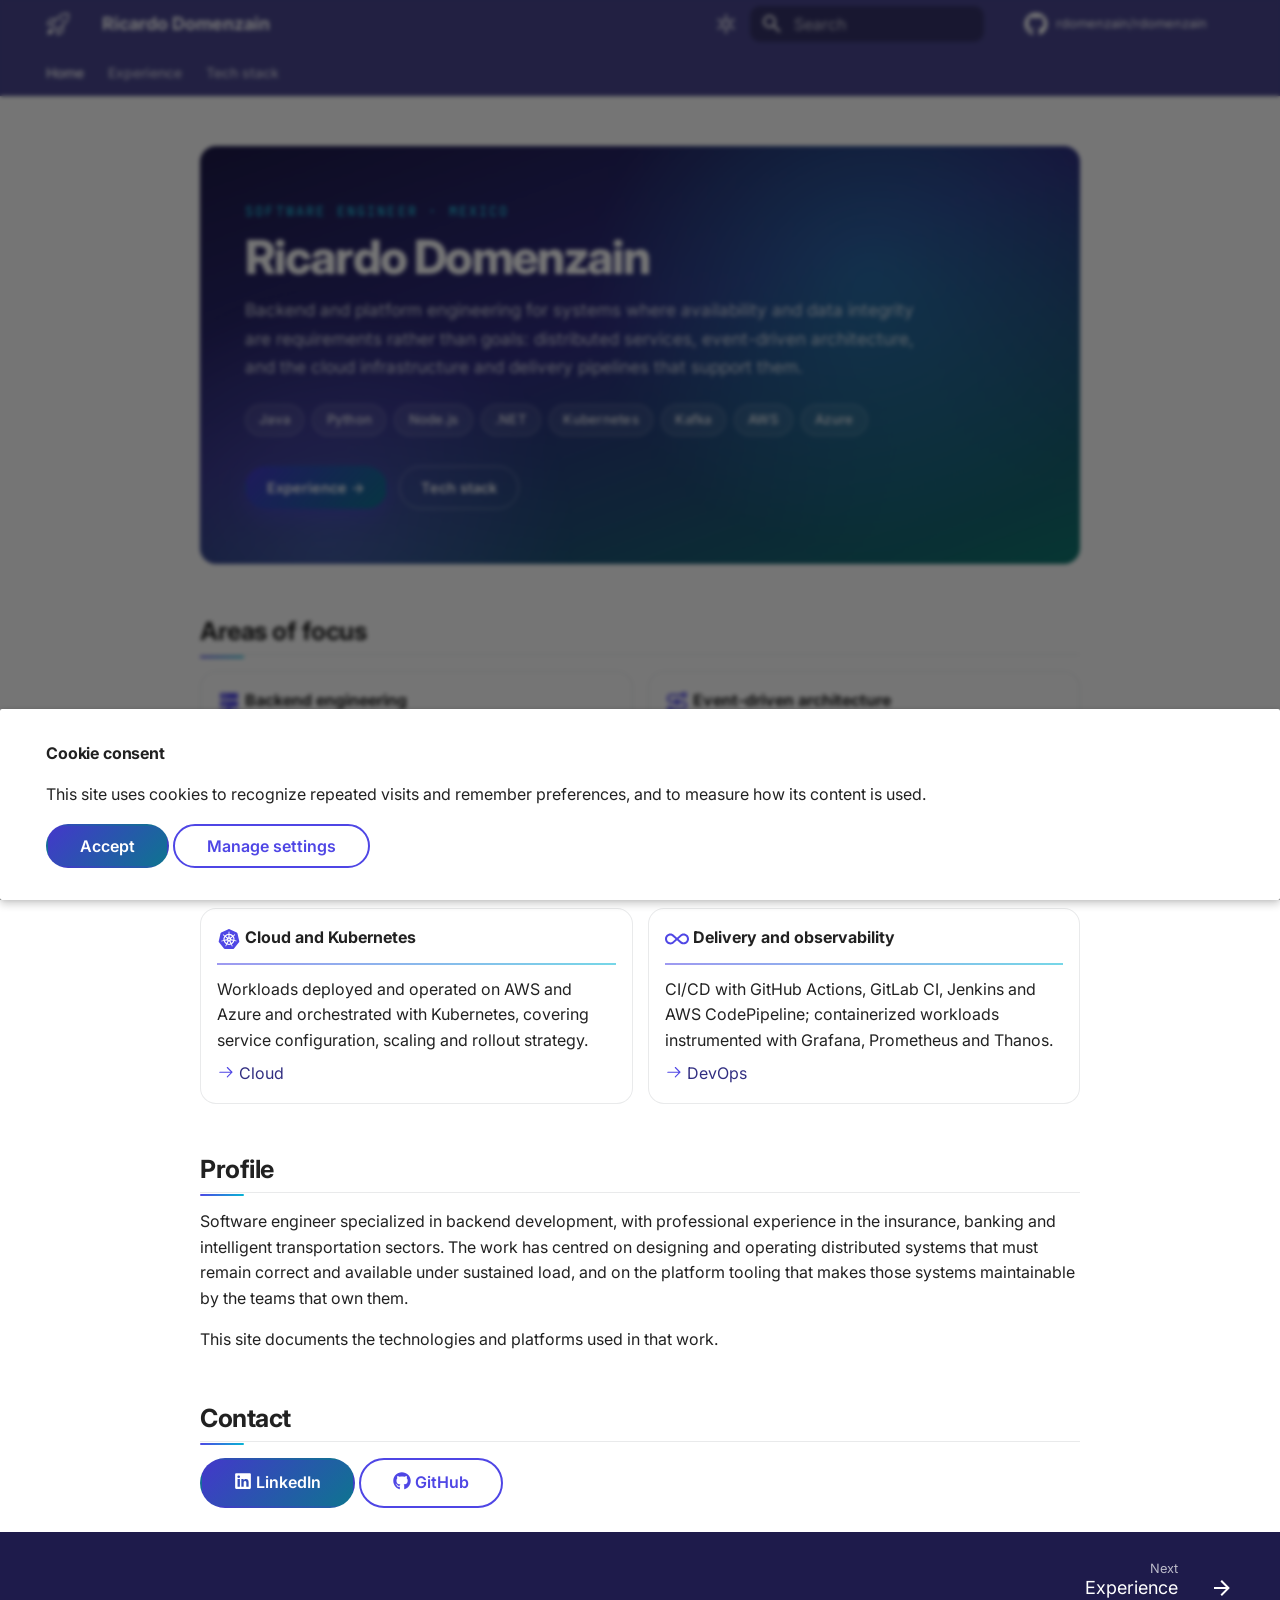
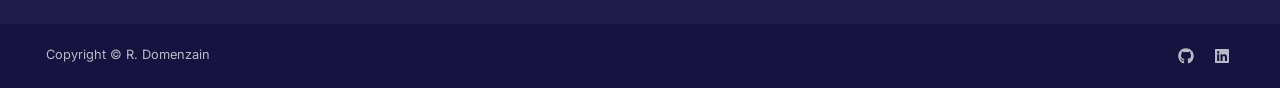
==== commit 9fb81039: "Deployed a288ad2 with MkDocs version: 1.6.1" ====
--- a/index.html
+++ b/index.html
@@ -6,16 +6,24 @@
       <meta charset="utf-8">
       <meta name="viewport" content="width=device-width,initial-scale=1">
       
-        <meta name="description" content="About this Github account of Ricardo Domenzain">
-      
-      
+        <meta name="description" content="Ricardo Domenzain — Software Engineer, Mexico. Backend, cloud, event-driven systems and platform engineering.">
+      
+      
+        <meta name="author" content="Ricardo Domenzain">
+      
+      
+        <link rel="canonical" href="https://rdomenzain.github.io/rdomenzain/">
       
       
       
         <link rel="next" href="knowledge/">
       
-      <link rel="icon" href="assets/images/favicon.png">
-      <meta name="generator" content="mkdocs-1.4.3, mkdocs-material-9.1.15">
+      
+        
+      
+      
+      <link rel="icon" href="assets/images/favicon.svg">
+      <meta name="generator" content="mkdocs-1.6.1, mkdocs-material-9.7.7">
     
     
       
@@ -23,70 +31,58 @@
       
     
     
-      <link rel="stylesheet" href="assets/stylesheets/main.26e3688c.min.css">
-      
-        
-        <link rel="stylesheet" href="assets/stylesheets/palette.ecc896b0.min.css">
-      
-      
-
-    
+      <link rel="stylesheet" href="assets/stylesheets/main.ec1eaa64.min.css">
+      
+        
+        <link rel="stylesheet" href="assets/stylesheets/palette.ab4e12ef.min.css">
+      
+      
+
+
+    
+    
+      
     
     
       
         
         
         <link rel="preconnect" href="https://fonts.gstatic.com" crossorigin>
-        <link rel="stylesheet" href="https://fonts.googleapis.com/css?family=Ubuntu:300,300i,400,400i,700,700i%7CSource+Code+Pro:400,400i,700,700i&display=fallback">
-        <style>:root{--md-text-font:"Ubuntu";--md-code-font:"Source Code Pro"}</style>
-      
-    
-    
-    <script>__md_scope=new URL(".",location),__md_hash=e=>[...e].reduce((e,_)=>(e<<5)-e+_.charCodeAt(0),0),__md_get=(e,_=localStorage,t=__md_scope)=>JSON.parse(_.getItem(t.pathname+"."+e)),__md_set=(e,_,t=localStorage,a=__md_scope)=>{try{t.setItem(a.pathname+"."+e,JSON.stringify(_))}catch(e){}}</script>
-    
-      
-  
-
-
-  
-  
-
-
-  <script id="__analytics">function __md_analytics(){function n(){dataLayer.push(arguments)}window.dataLayer=window.dataLayer||[],n("js",new Date),n("config","G-STXJX0Q9FH"),document.addEventListener("DOMContentLoaded",function(){document.forms.search&&document.forms.search.query.addEventListener("blur",function(){this.value&&n("event","search",{search_term:this.value})}),document$.subscribe(function(){var a=document.forms.feedback;if(void 0!==a)for(var e of a.querySelectorAll("[type=submit]"))e.addEventListener("click",function(e){e.preventDefault();var t=document.location.pathname,e=this.getAttribute("data-md-value");n("event","feedback",{page:t,data:e}),a.firstElementChild.disabled=!0;e=a.querySelector(".md-feedback__note [data-md-value='"+e+"']");e&&(e.hidden=!1)}),a.hidden=!1}),location$.subscribe(function(e){n("config","G-STXJX0Q9FH",{page_path:e.pathname})})});var e=document.createElement("script");e.async=!0,e.src="https://www.googletagmanager.com/gtag/js?id=G-STXJX0Q9FH",document.getElementById("__analytics").insertAdjacentElement("afterEnd",e)}</script>
-
-  
-    <script>var consent;"undefined"==typeof __md_analytics||(consent=__md_get("__consent"))&&consent.analytics&&__md_analytics()</script>
-  
-
-    
-    
-    
-   <link href="assets/stylesheets/glightbox.min.css" rel="stylesheet"/><style>
-        html.glightbox-open { overflow: initial; height: 100%; }
-        .gslide-title { margin-top: 0px; user-select: text; }
-        .gslide-desc { color: #666; user-select: text; }
-        .gslide-image img { background: white; }
-        
-            .gscrollbar-fixer { padding-right: 15px; }
-            .gdesc-inner { font-size: 0.75rem; }
-            body[data-md-color-scheme="slate"] .gdesc-inner { background: var(--md-default-bg-color);}
-            body[data-md-color-scheme="slate"] .gslide-title { color: var(--md-default-fg-color);}
-            body[data-md-color-scheme="slate"] .gslide-desc { color: var(--md-default-fg-color);}
-            </style> <script src="assets/javascripts/glightbox.min.js"></script></head>
-  
-  
-    
-    
-      
-    
-    
-    
-    
-    <body dir="ltr" data-md-color-scheme="default" data-md-color-primary="teal" data-md-color-accent="indigo">
-  
-    
-    
-      <script>var palette=__md_get("__palette");if(palette&&"object"==typeof palette.color)for(var key of Object.keys(palette.color))document.body.setAttribute("data-md-color-"+key,palette.color[key])</script>
+        <link rel="stylesheet" href="https://fonts.googleapis.com/css?family=Inter:300,300i,400,400i,700,700i%7CJetBrains+Mono:400,400i,700,700i&display=fallback">
+        <style>:root{--md-text-font:"Inter";--md-code-font:"JetBrains Mono"}</style>
+      
+    
+    
+      <link rel="stylesheet" href="assets/stylesheets/extra.css">
+    
+    <script>__md_scope=new URL(".",location),__md_hash=e=>[...e].reduce(((e,_)=>(e<<5)-e+_.charCodeAt(0)),0),__md_get=(e,_=localStorage,t=__md_scope)=>JSON.parse(_.getItem(t.pathname+"."+e)),__md_set=(e,_,t=localStorage,a=__md_scope)=>{try{t.setItem(a.pathname+"."+e,JSON.stringify(_))}catch(e){}}</script>
+    
+      
+  
+
+
+  
+  
+
+<script id="__analytics">function __md_analytics(){function e(){dataLayer.push(arguments)}window.dataLayer=window.dataLayer||[],e("js",new Date),e("config","G-STXJX0Q9FH"),document.addEventListener("DOMContentLoaded",(function(){document.forms.search&&document.forms.search.query.addEventListener("blur",(function(){this.value&&e("event","search",{search_term:this.value})}));document$.subscribe((function(){var t=document.forms.feedback;if(void 0!==t)for(var a of t.querySelectorAll("[type=submit]"))a.addEventListener("click",(function(a){a.preventDefault();var n=document.location.pathname,d=this.getAttribute("data-md-value");e("event","feedback",{page:n,data:d}),t.firstElementChild.disabled=!0;var r=t.querySelector(".md-feedback__note [data-md-value='"+d+"']");r&&(r.hidden=!1)})),t.hidden=!1})),location$.subscribe((function(t){e("config","G-STXJX0Q9FH",{page_path:t.pathname})}))}));var t=document.createElement("script");t.async=!0,t.src="https://www.googletagmanager.com/gtag/js?id=G-STXJX0Q9FH",document.getElementById("__analytics").insertAdjacentElement("afterEnd",t)}</script>
+  
+    <script>if("undefined"!=typeof __md_analytics){var consent=__md_get("__consent");consent&&consent.analytics&&__md_analytics()}</script>
+  
+
+    
+    
+  </head>
+  
+  
+    
+    
+      
+    
+    
+    
+    
+    <body dir="ltr" data-md-color-scheme="default" data-md-color-primary="custom" data-md-color-accent="custom">
+  
     
     <input class="md-toggle" data-md-toggle="drawer" type="checkbox" id="__drawer" autocomplete="off">
     <input class="md-toggle" data-md-toggle="search" type="checkbox" id="__search" autocomplete="off">
@@ -94,7 +90,7 @@
     <div data-md-component="skip">
       
         
-        <a href="#welcome" class="md-skip">
+        <a href="#areas-of-focus" class="md-skip">
           Skip to content
         </a>
       
@@ -106,16 +102,19 @@
     
       
 
-<header class="md-header" data-md-component="header">
+  
+
+<header class="md-header md-header--shadow md-header--lifted" data-md-component="header">
   <nav class="md-header__inner md-grid" aria-label="Header">
     <a href="." title="Ricardo Domenzain" class="md-header__button md-logo" aria-label="Ricardo Domenzain" data-md-component="logo">
       
   
-  <svg xmlns="http://www.w3.org/2000/svg" viewBox="0 0 24 24"><path d="M20.322.75h1.176a1.75 1.75 0 0 1 1.75 1.749v1.177a10.75 10.75 0 0 1-2.925 7.374l-1.228 1.304a23.699 23.699 0 0 1-1.596 1.542v5.038c0 .615-.323 1.184-.85 1.5l-4.514 2.709a.75.75 0 0 1-1.12-.488l-.963-4.572a1.305 1.305 0 0 1-.14-.129L8.04 15.96l-1.994-1.873a1.305 1.305 0 0 1-.129-.14l-4.571-.963a.75.75 0 0 1-.49-1.12l2.71-4.514c.316-.527.885-.85 1.5-.85h5.037a23.668 23.668 0 0 1 1.542-1.594l1.304-1.23A10.753 10.753 0 0 1 20.321.75Zm-6.344 4.018v-.001l-1.304 1.23a22.275 22.275 0 0 0-3.255 3.851l-2.193 3.29 1.859 1.744a.545.545 0 0 1 .034.034l1.743 1.858 3.288-2.192a22.263 22.263 0 0 0 3.854-3.257l1.228-1.303a9.251 9.251 0 0 0 2.517-6.346V2.5a.25.25 0 0 0-.25-.25h-1.177a9.252 9.252 0 0 0-6.344 2.518ZM6.5 21c-1.209 1.209-3.901 1.445-4.743 1.49a.236.236 0 0 1-.18-.067.236.236 0 0 1-.067-.18c.045-.842.281-3.534 1.49-4.743.9-.9 2.6-.9 3.5 0 .9.9.9 2.6 0 3.5Zm-.592-8.588L8.17 9.017c.23-.346.47-.685.717-1.017H5.066a.25.25 0 0 0-.214.121l-2.167 3.612ZM16 15.112c-.333.248-.672.487-1.018.718l-3.393 2.262.678 3.223 3.612-2.167a.25.25 0 0 0 .121-.214ZM17.5 8a1.5 1.5 0 1 1-3.001-.001A1.5 1.5 0 0 1 17.5 8Z"/></svg>
+  <svg xmlns="http://www.w3.org/2000/svg" viewBox="0 0 24 24"><path d="M20.322.75h1.176a1.75 1.75 0 0 1 1.75 1.749v1.177a10.75 10.75 0 0 1-2.925 7.374l-1.228 1.304a24 24 0 0 1-1.596 1.542v5.038c0 .615-.323 1.184-.85 1.5l-4.514 2.709a.75.75 0 0 1-1.12-.488l-.963-4.572a1.3 1.3 0 0 1-.14-.129L8.04 15.96l-1.994-1.873a1.3 1.3 0 0 1-.129-.14l-4.571-.963a.75.75 0 0 1-.49-1.12l2.71-4.514c.316-.527.885-.85 1.5-.85h5.037a24 24 0 0 1 1.542-1.594l1.304-1.23A10.75 10.75 0 0 1 20.321.75Zm-6.344 4.018v-.001l-1.304 1.23a22.3 22.3 0 0 0-3.255 3.851l-2.193 3.29 1.859 1.744.034.034 1.743 1.858 3.288-2.192a22.3 22.3 0 0 0 3.854-3.257l1.228-1.303a9.25 9.25 0 0 0 2.517-6.346V2.5a.25.25 0 0 0-.25-.25h-1.177a9.25 9.25 0 0 0-6.344 2.518M6.5 21c-1.209 1.209-3.901 1.445-4.743 1.49a.24.24 0 0 1-.18-.067.24.24 0 0 1-.067-.18c.045-.842.281-3.534 1.49-4.743.9-.9 2.6-.9 3.5 0s.9 2.6 0 3.5m-.592-8.588L8.17 9.017q.346-.519.717-1.017H5.066a.25.25 0 0 0-.214.121l-2.167 3.612ZM16 15.112q-.5.372-1.018.718l-3.393 2.262.678 3.223 3.612-2.167a.25.25 0 0 0 .121-.214ZM17.5 8a1.5 1.5 0 1 1-3.001-.001A1.5 1.5 0 0 1 17.5 8"/></svg>
 
     </a>
     <label class="md-header__button md-icon" for="__drawer">
-      <svg xmlns="http://www.w3.org/2000/svg" viewBox="0 0 24 24"><path d="M3 6h18v2H3V6m0 5h18v2H3v-2m0 5h18v2H3v-2Z"/></svg>
+      
+      <svg xmlns="http://www.w3.org/2000/svg" viewBox="0 0 24 24"><path d="M3 6h18v2H3zm0 5h18v2H3zm0 5h18v2H3z"/></svg>
     </label>
     <div class="md-header__title" data-md-component="header-title">
       <div class="md-header__ellipsis">
@@ -127,7 +126,7 @@
         <div class="md-header__topic" data-md-component="header-topic">
           <span class="md-ellipsis">
             
-              Welcome
+              Home
             
           </span>
         </div>
@@ -136,54 +135,70 @@
     
       
         <form class="md-header__option" data-md-component="palette">
-          
-            
-            
-            
-            <input class="md-option" data-md-color-media="(prefers-color-scheme: light)" data-md-color-scheme="default" data-md-color-primary="teal" data-md-color-accent="indigo"  aria-label="Switch to dark mode"  type="radio" name="__palette" id="__palette_1">
-            
-              <label class="md-header__button md-icon" title="Switch to dark mode" for="__palette_2" hidden>
-                <svg xmlns="http://www.w3.org/2000/svg" viewBox="0 0 24 24"><path d="M12 8a4 4 0 0 0-4 4 4 4 0 0 0 4 4 4 4 0 0 0 4-4 4 4 0 0 0-4-4m0 10a6 6 0 0 1-6-6 6 6 0 0 1 6-6 6 6 0 0 1 6 6 6 6 0 0 1-6 6m8-9.31V4h-4.69L12 .69 8.69 4H4v4.69L.69 12 4 15.31V20h4.69L12 23.31 15.31 20H20v-4.69L23.31 12 20 8.69Z"/></svg>
-              </label>
-            
-          
-            
-            
-            
-            <input class="md-option" data-md-color-media="(prefers-color-scheme: dark)" data-md-color-scheme="slate" data-md-color-primary="black" data-md-color-accent="indigo"  aria-label="Switch to light mode"  type="radio" name="__palette" id="__palette_2">
-            
-              <label class="md-header__button md-icon" title="Switch to light mode" for="__palette_1" hidden>
-                <svg xmlns="http://www.w3.org/2000/svg" viewBox="0 0 24 24"><path d="M12 18c-.89 0-1.74-.2-2.5-.55C11.56 16.5 13 14.42 13 12c0-2.42-1.44-4.5-3.5-5.45C10.26 6.2 11.11 6 12 6a6 6 0 0 1 6 6 6 6 0 0 1-6 6m8-9.31V4h-4.69L12 .69 8.69 4H4v4.69L.69 12 4 15.31V20h4.69L12 23.31 15.31 20H20v-4.69L23.31 12 20 8.69Z"/></svg>
-              </label>
-            
-          
-        </form>
-      
-    
-    
-    
-      <label class="md-header__button md-icon" for="__search">
-        <svg xmlns="http://www.w3.org/2000/svg" viewBox="0 0 24 24"><path d="M9.5 3A6.5 6.5 0 0 1 16 9.5c0 1.61-.59 3.09-1.56 4.23l.27.27h.79l5 5-1.5 1.5-5-5v-.79l-.27-.27A6.516 6.516 0 0 1 9.5 16 6.5 6.5 0 0 1 3 9.5 6.5 6.5 0 0 1 9.5 3m0 2C7 5 5 7 5 9.5S7 14 9.5 14 14 12 14 9.5 12 5 9.5 5Z"/></svg>
+  
+    
+    
+    
+    <input class="md-option" data-md-color-media="(prefers-color-scheme: light)" data-md-color-scheme="default" data-md-color-primary="custom" data-md-color-accent="custom"  aria-label="Switch to dark mode"  type="radio" name="__palette" id="__palette_0">
+    
+      <label class="md-header__button md-icon" title="Switch to dark mode" for="__palette_1" hidden>
+        <svg xmlns="http://www.w3.org/2000/svg" viewBox="0 0 24 24"><path d="M12 7a5 5 0 0 1 5 5 5 5 0 0 1-5 5 5 5 0 0 1-5-5 5 5 0 0 1 5-5m0 2a3 3 0 0 0-3 3 3 3 0 0 0 3 3 3 3 0 0 0 3-3 3 3 0 0 0-3-3m0-7 2.39 3.42C13.65 5.15 12.84 5 12 5s-1.65.15-2.39.42zM3.34 7l4.16-.35A7.2 7.2 0 0 0 5.94 8.5c-.44.74-.69 1.5-.83 2.29zm.02 10 1.76-3.77a7.131 7.131 0 0 0 2.38 4.14zM20.65 7l-1.77 3.79a7.02 7.02 0 0 0-2.38-4.15zm-.01 10-4.14.36c.59-.51 1.12-1.14 1.54-1.86.42-.73.69-1.5.83-2.29zM12 22l-2.41-3.44c.74.27 1.55.44 2.41.44.82 0 1.63-.17 2.37-.44z"/></svg>
       </label>
-      <div class="md-search" data-md-component="search" role="dialog">
+    
+  
+    
+    
+    
+    <input class="md-option" data-md-color-media="(prefers-color-scheme: dark)" data-md-color-scheme="slate" data-md-color-primary="custom" data-md-color-accent="custom"  aria-label="Switch to light mode"  type="radio" name="__palette" id="__palette_1">
+    
+      <label class="md-header__button md-icon" title="Switch to light mode" for="__palette_0" hidden>
+        <svg xmlns="http://www.w3.org/2000/svg" viewBox="0 0 24 24"><path d="m17.75 4.09-2.53 1.94.91 3.06-2.63-1.81-2.63 1.81.91-3.06-2.53-1.94L12.44 4l1.06-3 1.06 3zm3.5 6.91-1.64 1.25.59 1.98-1.7-1.17-1.7 1.17.59-1.98L15.75 11l2.06-.05L18.5 9l.69 1.95zm-2.28 4.95c.83-.08 1.72 1.1 1.19 1.85-.32.45-.66.87-1.08 1.27C15.17 23 8.84 23 4.94 19.07c-3.91-3.9-3.91-10.24 0-14.14.4-.4.82-.76 1.27-1.08.75-.53 1.93.36 1.85 1.19-.27 2.86.69 5.83 2.89 8.02a9.96 9.96 0 0 0 8.02 2.89m-1.64 2.02a12.08 12.08 0 0 1-7.8-3.47c-2.17-2.19-3.33-5-3.49-7.82-2.81 3.14-2.7 7.96.31 10.98 3.02 3.01 7.84 3.12 10.98.31"/></svg>
+      </label>
+    
+  
+</form>
+      
+    
+    
+      <script>var palette=__md_get("__palette");if(palette&&palette.color){if("(prefers-color-scheme)"===palette.color.media){var media=matchMedia("(prefers-color-scheme: light)"),input=document.querySelector(media.matches?"[data-md-color-media='(prefers-color-scheme: light)']":"[data-md-color-media='(prefers-color-scheme: dark)']");palette.color.media=input.getAttribute("data-md-color-media"),palette.color.scheme=input.getAttribute("data-md-color-scheme"),palette.color.primary=input.getAttribute("data-md-color-primary"),palette.color.accent=input.getAttribute("data-md-color-accent")}for(var[key,value]of Object.entries(palette.color))document.body.setAttribute("data-md-color-"+key,value)}</script>
+    
+    
+    
+      
+      
+        <label class="md-header__button md-icon" for="__search">
+          
+          <svg xmlns="http://www.w3.org/2000/svg" viewBox="0 0 24 24"><path d="M9.5 3A6.5 6.5 0 0 1 16 9.5c0 1.61-.59 3.09-1.56 4.23l.27.27h.79l5 5-1.5 1.5-5-5v-.79l-.27-.27A6.52 6.52 0 0 1 9.5 16 6.5 6.5 0 0 1 3 9.5 6.5 6.5 0 0 1 9.5 3m0 2C7 5 5 7 5 9.5S7 14 9.5 14 14 12 14 9.5 12 5 9.5 5"/></svg>
+        </label>
+        <div class="md-search" data-md-component="search" role="dialog">
   <label class="md-search__overlay" for="__search"></label>
   <div class="md-search__inner" role="search">
     <form class="md-search__form" name="search">
       <input type="text" class="md-search__input" name="query" aria-label="Search" placeholder="Search" autocapitalize="off" autocorrect="off" autocomplete="off" spellcheck="false" data-md-component="search-query" required>
       <label class="md-search__icon md-icon" for="__search">
-        <svg xmlns="http://www.w3.org/2000/svg" viewBox="0 0 24 24"><path d="M9.5 3A6.5 6.5 0 0 1 16 9.5c0 1.61-.59 3.09-1.56 4.23l.27.27h.79l5 5-1.5 1.5-5-5v-.79l-.27-.27A6.516 6.516 0 0 1 9.5 16 6.5 6.5 0 0 1 3 9.5 6.5 6.5 0 0 1 9.5 3m0 2C7 5 5 7 5 9.5S7 14 9.5 14 14 12 14 9.5 12 5 9.5 5Z"/></svg>
-        <svg xmlns="http://www.w3.org/2000/svg" viewBox="0 0 24 24"><path d="M20 11v2H8l5.5 5.5-1.42 1.42L4.16 12l7.92-7.92L13.5 5.5 8 11h12Z"/></svg>
+        
+        <svg xmlns="http://www.w3.org/2000/svg" viewBox="0 0 24 24"><path d="M9.5 3A6.5 6.5 0 0 1 16 9.5c0 1.61-.59 3.09-1.56 4.23l.27.27h.79l5 5-1.5 1.5-5-5v-.79l-.27-.27A6.52 6.52 0 0 1 9.5 16 6.5 6.5 0 0 1 3 9.5 6.5 6.5 0 0 1 9.5 3m0 2C7 5 5 7 5 9.5S7 14 9.5 14 14 12 14 9.5 12 5 9.5 5"/></svg>
+        
+        <svg xmlns="http://www.w3.org/2000/svg" viewBox="0 0 24 24"><path d="M20 11v2H8l5.5 5.5-1.42 1.42L4.16 12l7.92-7.92L13.5 5.5 8 11z"/></svg>
       </label>
       <nav class="md-search__options" aria-label="Search">
         
+          <a href="javascript:void(0)" class="md-search__icon md-icon" title="Share" aria-label="Share" data-clipboard data-clipboard-text="" data-md-component="search-share" tabindex="-1">
+            
+            <svg xmlns="http://www.w3.org/2000/svg" viewBox="0 0 24 24"><path d="M18 16.08c-.76 0-1.44.3-1.96.77L8.91 12.7c.05-.23.09-.46.09-.7s-.04-.47-.09-.7l7.05-4.11c.54.5 1.25.81 2.04.81a3 3 0 0 0 3-3 3 3 0 0 0-3-3 3 3 0 0 0-3 3c0 .24.04.47.09.7L8.04 9.81C7.5 9.31 6.79 9 6 9a3 3 0 0 0-3 3 3 3 0 0 0 3 3c.79 0 1.5-.31 2.04-.81l7.12 4.15c-.05.21-.08.43-.08.66 0 1.61 1.31 2.91 2.92 2.91s2.92-1.3 2.92-2.91A2.92 2.92 0 0 0 18 16.08"/></svg>
+          </a>
+        
         <button type="reset" class="md-search__icon md-icon" title="Clear" aria-label="Clear" tabindex="-1">
-          <svg xmlns="http://www.w3.org/2000/svg" viewBox="0 0 24 24"><path d="M19 6.41 17.59 5 12 10.59 6.41 5 5 6.41 10.59 12 5 17.59 6.41 19 12 13.41 17.59 19 19 17.59 13.41 12 19 6.41Z"/></svg>
+          
+          <svg xmlns="http://www.w3.org/2000/svg" viewBox="0 0 24 24"><path d="M19 6.41 17.59 5 12 10.59 6.41 5 5 6.41 10.59 12 5 17.59 6.41 19 12 13.41 17.59 19 19 17.59 13.41 12z"/></svg>
         </button>
       </nav>
       
+        <div class="md-search__suggest" data-md-component="search-suggest"></div>
+      
     </form>
     <div class="md-search__output">
-      <div class="md-search__scrollwrap" data-md-scrollfix>
+      <div class="md-search__scrollwrap" tabindex="0" data-md-scrollfix>
         <div class="md-search-result" data-md-component="search-result">
           <div class="md-search-result__meta">
             Initializing search
@@ -194,30 +209,25 @@
     </div>
   </div>
 </div>
+      
     
     
       <div class="md-header__source">
         <a href="https://github.com/rdomenzain/rdomenzain" title="Go to repository" class="md-source" data-md-component="source">
   <div class="md-source__icon md-icon">
     
-    <svg xmlns="http://www.w3.org/2000/svg" viewBox="0 0 496 512"><!--! Font Awesome Free 6.4.0 by @fontawesome - https://fontawesome.com License - https://fontawesome.com/license/free (Icons: CC BY 4.0, Fonts: SIL OFL 1.1, Code: MIT License) Copyright 2023 Fonticons, Inc.--><path d="M165.9 397.4c0 2-2.3 3.6-5.2 3.6-3.3.3-5.6-1.3-5.6-3.6 0-2 2.3-3.6 5.2-3.6 3-.3 5.6 1.3 5.6 3.6zm-31.1-4.5c-.7 2 1.3 4.3 4.3 4.9 2.6 1 5.6 0 6.2-2s-1.3-4.3-4.3-5.2c-2.6-.7-5.5.3-6.2 2.3zm44.2-1.7c-2.9.7-4.9 2.6-4.6 4.9.3 2 2.9 3.3 5.9 2.6 2.9-.7 4.9-2.6 4.6-4.6-.3-1.9-3-3.2-5.9-2.9zM244.8 8C106.1 8 0 113.3 0 252c0 110.9 69.8 205.8 169.5 239.2 12.8 2.3 17.3-5.6 17.3-12.1 0-6.2-.3-40.4-.3-61.4 0 0-70 15-84.7-29.8 0 0-11.4-29.1-27.8-36.6 0 0-22.9-15.7 1.6-15.4 0 0 24.9 2 38.6 25.8 21.9 38.6 58.6 27.5 72.9 20.9 2.3-16 8.8-27.1 16-33.7-55.9-6.2-112.3-14.3-112.3-110.5 0-27.5 7.6-41.3 23.6-58.9-2.6-6.5-11.1-33.3 2.6-67.9 20.9-6.5 69 27 69 27 20-5.6 41.5-8.5 62.8-8.5s42.8 2.9 62.8 8.5c0 0 48.1-33.6 69-27 13.7 34.7 5.2 61.4 2.6 67.9 16 17.7 25.8 31.5 25.8 58.9 0 96.5-58.9 104.2-114.8 110.5 9.2 7.9 17 22.9 17 46.4 0 33.7-.3 75.4-.3 83.6 0 6.5 4.6 14.4 17.3 12.1C428.2 457.8 496 362.9 496 252 496 113.3 383.5 8 244.8 8zM97.2 352.9c-1.3 1-1 3.3.7 5.2 1.6 1.6 3.9 2.3 5.2 1 1.3-1 1-3.3-.7-5.2-1.6-1.6-3.9-2.3-5.2-1zm-10.8-8.1c-.7 1.3.3 2.9 2.3 3.9 1.6 1 3.6.7 4.3-.7.7-1.3-.3-2.9-2.3-3.9-2-.6-3.6-.3-4.3.7zm32.4 35.6c-1.6 1.3-1 4.3 1.3 6.2 2.3 2.3 5.2 2.6 6.5 1 1.3-1.3.7-4.3-1.3-6.2-2.2-2.3-5.2-2.6-6.5-1zm-11.4-14.7c-1.6 1-1.6 3.6 0 5.9 1.6 2.3 4.3 3.3 5.6 2.3 1.6-1.3 1.6-3.9 0-6.2-1.4-2.3-4-3.3-5.6-2z"/></svg>
+    <svg xmlns="http://www.w3.org/2000/svg" viewBox="0 0 512 512"><!--! Font Awesome Free 7.1.0 by @fontawesome - https://fontawesome.com License - https://fontawesome.com/license/free (Icons: CC BY 4.0, Fonts: SIL OFL 1.1, Code: MIT License) Copyright 2025 Fonticons, Inc.--><path d="M173.9 397.4c0 2-2.3 3.6-5.2 3.6-3.3.3-5.6-1.3-5.6-3.6 0-2 2.3-3.6 5.2-3.6 3-.3 5.6 1.3 5.6 3.6m-31.1-4.5c-.7 2 1.3 4.3 4.3 4.9 2.6 1 5.6 0 6.2-2s-1.3-4.3-4.3-5.2c-2.6-.7-5.5.3-6.2 2.3m44.2-1.7c-2.9.7-4.9 2.6-4.6 4.9.3 2 2.9 3.3 5.9 2.6 2.9-.7 4.9-2.6 4.6-4.6-.3-1.9-3-3.2-5.9-2.9M252.8 8C114.1 8 8 113.3 8 252c0 110.9 69.8 205.8 169.5 239.2 12.8 2.3 17.3-5.6 17.3-12.1 0-6.2-.3-40.4-.3-61.4 0 0-70 15-84.7-29.8 0 0-11.4-29.1-27.8-36.6 0 0-22.9-15.7 1.6-15.4 0 0 24.9 2 38.6 25.8 21.9 38.6 58.6 27.5 72.9 20.9 2.3-16 8.8-27.1 16-33.7-55.9-6.2-112.3-14.3-112.3-110.5 0-27.5 7.6-41.3 23.6-58.9-2.6-6.5-11.1-33.3 2.6-67.9 20.9-6.5 69 27 69 27 20-5.6 41.5-8.5 62.8-8.5s42.8 2.9 62.8 8.5c0 0 48.1-33.6 69-27 13.7 34.7 5.2 61.4 2.6 67.9 16 17.7 25.8 31.5 25.8 58.9 0 96.5-58.9 104.2-114.8 110.5 9.2 7.9 17 22.9 17 46.4 0 33.7-.3 75.4-.3 83.6 0 6.5 4.6 14.4 17.3 12.1C436.2 457.8 504 362.9 504 252 504 113.3 391.5 8 252.8 8M105.2 352.9c-1.3 1-1 3.3.7 5.2 1.6 1.6 3.9 2.3 5.2 1 1.3-1 1-3.3-.7-5.2-1.6-1.6-3.9-2.3-5.2-1m-10.8-8.1c-.7 1.3.3 2.9 2.3 3.9 1.6 1 3.6.7 4.3-.7.7-1.3-.3-2.9-2.3-3.9-2-.6-3.6-.3-4.3.7m32.4 35.6c-1.6 1.3-1 4.3 1.3 6.2 2.3 2.3 5.2 2.6 6.5 1 1.3-1.3.7-4.3-1.3-6.2-2.2-2.3-5.2-2.6-6.5-1m-11.4-14.7c-1.6 1-1.6 3.6 0 5.9s4.3 3.3 5.6 2.3c1.6-1.3 1.6-3.9 0-6.2-1.4-2.3-4-3.3-5.6-2"/></svg>
   </div>
   <div class="md-source__repository">
-    rdomenzain
+    rdomenzain/rdomenzain
   </div>
 </a>
       </div>
     
   </nav>
   
-</header>
-    
-    <div class="md-container" data-md-component="container">
-      
-      
-        
-          
-            
+    
+      
 <nav class="md-tabs" aria-label="Tabs" data-md-component="tabs">
   <div class="md-grid">
     <ul class="md-tabs__list">
@@ -225,28 +235,38 @@
         
   
   
-    
-  
-
-
-  <li class="md-tabs__item">
-    <a href="." class="md-tabs__link md-tabs__link--active">
-      Welcome
-    </a>
-  </li>
-
-      
-        
-  
-  
-
-
+  
+    
+  
+  
+    <li class="md-tabs__item md-tabs__item--active">
+      <a href="." class="md-tabs__link">
+        
+  
+  
+    
+  
+  Home
+
+      </a>
+    </li>
+  
+
+      
+        
+  
   
   
   
     <li class="md-tabs__item">
       <a href="knowledge/" class="md-tabs__link">
-        Knowledge
+        
+  
+  
+    
+  
+  Experience
+
       </a>
     </li>
   
@@ -255,23 +275,33 @@
         
   
   
-
-
-  
-  
-  
-    <li class="md-tabs__item">
-      <a href="technologies/" class="md-tabs__link">
-        Technologies
-      </a>
-    </li>
+  
+  
+    
+    
+      <li class="md-tabs__item">
+        <a href="technologies/" class="md-tabs__link">
+          
+  
+  
+  Tech stack
+
+        </a>
+      </li>
+    
   
 
       
     </ul>
   </div>
 </nav>
-          
+    
+  
+</header>
+    
+    <div class="md-container" data-md-component="container">
+      
+      
         
       
       <main class="md-main" data-md-component="main">
@@ -279,11 +309,14 @@
           
             
               
-              <div class="md-sidebar md-sidebar--primary" data-md-component="sidebar" data-md-type="navigation" >
+                
+              
+              <div class="md-sidebar md-sidebar--primary" data-md-component="sidebar" data-md-type="navigation" hidden>
                 <div class="md-sidebar__scrollwrap">
                   <div class="md-sidebar__inner">
                     
 
+
   
 
 
@@ -292,7 +325,7 @@
     <a href="." title="Ricardo Domenzain" class="md-nav__button md-logo" aria-label="Ricardo Domenzain" data-md-component="logo">
       
   
-  <svg xmlns="http://www.w3.org/2000/svg" viewBox="0 0 24 24"><path d="M20.322.75h1.176a1.75 1.75 0 0 1 1.75 1.749v1.177a10.75 10.75 0 0 1-2.925 7.374l-1.228 1.304a23.699 23.699 0 0 1-1.596 1.542v5.038c0 .615-.323 1.184-.85 1.5l-4.514 2.709a.75.75 0 0 1-1.12-.488l-.963-4.572a1.305 1.305 0 0 1-.14-.129L8.04 15.96l-1.994-1.873a1.305 1.305 0 0 1-.129-.14l-4.571-.963a.75.75 0 0 1-.49-1.12l2.71-4.514c.316-.527.885-.85 1.5-.85h5.037a23.668 23.668 0 0 1 1.542-1.594l1.304-1.23A10.753 10.753 0 0 1 20.321.75Zm-6.344 4.018v-.001l-1.304 1.23a22.275 22.275 0 0 0-3.255 3.851l-2.193 3.29 1.859 1.744a.545.545 0 0 1 .034.034l1.743 1.858 3.288-2.192a22.263 22.263 0 0 0 3.854-3.257l1.228-1.303a9.251 9.251 0 0 0 2.517-6.346V2.5a.25.25 0 0 0-.25-.25h-1.177a9.252 9.252 0 0 0-6.344 2.518ZM6.5 21c-1.209 1.209-3.901 1.445-4.743 1.49a.236.236 0 0 1-.18-.067.236.236 0 0 1-.067-.18c.045-.842.281-3.534 1.49-4.743.9-.9 2.6-.9 3.5 0 .9.9.9 2.6 0 3.5Zm-.592-8.588L8.17 9.017c.23-.346.47-.685.717-1.017H5.066a.25.25 0 0 0-.214.121l-2.167 3.612ZM16 15.112c-.333.248-.672.487-1.018.718l-3.393 2.262.678 3.223 3.612-2.167a.25.25 0 0 0 .121-.214ZM17.5 8a1.5 1.5 0 1 1-3.001-.001A1.5 1.5 0 0 1 17.5 8Z"/></svg>
+  <svg xmlns="http://www.w3.org/2000/svg" viewBox="0 0 24 24"><path d="M20.322.75h1.176a1.75 1.75 0 0 1 1.75 1.749v1.177a10.75 10.75 0 0 1-2.925 7.374l-1.228 1.304a24 24 0 0 1-1.596 1.542v5.038c0 .615-.323 1.184-.85 1.5l-4.514 2.709a.75.75 0 0 1-1.12-.488l-.963-4.572a1.3 1.3 0 0 1-.14-.129L8.04 15.96l-1.994-1.873a1.3 1.3 0 0 1-.129-.14l-4.571-.963a.75.75 0 0 1-.49-1.12l2.71-4.514c.316-.527.885-.85 1.5-.85h5.037a24 24 0 0 1 1.542-1.594l1.304-1.23A10.75 10.75 0 0 1 20.321.75Zm-6.344 4.018v-.001l-1.304 1.23a22.3 22.3 0 0 0-3.255 3.851l-2.193 3.29 1.859 1.744.034.034 1.743 1.858 3.288-2.192a22.3 22.3 0 0 0 3.854-3.257l1.228-1.303a9.25 9.25 0 0 0 2.517-6.346V2.5a.25.25 0 0 0-.25-.25h-1.177a9.25 9.25 0 0 0-6.344 2.518M6.5 21c-1.209 1.209-3.901 1.445-4.743 1.49a.24.24 0 0 1-.18-.067.24.24 0 0 1-.067-.18c.045-.842.281-3.534 1.49-4.743.9-.9 2.6-.9 3.5 0s.9 2.6 0 3.5m-.592-8.588L8.17 9.017q.346-.519.717-1.017H5.066a.25.25 0 0 0-.214.121l-2.167 3.612ZM16 15.112q-.5.372-1.018.718l-3.393 2.262.678 3.223 3.612-2.167a.25.25 0 0 0 .121-.214ZM17.5 8a1.5 1.5 0 1 1-3.001-.001A1.5 1.5 0 0 1 17.5 8"/></svg>
 
     </a>
     Ricardo Domenzain
@@ -302,10 +335,10 @@
       <a href="https://github.com/rdomenzain/rdomenzain" title="Go to repository" class="md-source" data-md-component="source">
   <div class="md-source__icon md-icon">
     
-    <svg xmlns="http://www.w3.org/2000/svg" viewBox="0 0 496 512"><!--! Font Awesome Free 6.4.0 by @fontawesome - https://fontawesome.com License - https://fontawesome.com/license/free (Icons: CC BY 4.0, Fonts: SIL OFL 1.1, Code: MIT License) Copyright 2023 Fonticons, Inc.--><path d="M165.9 397.4c0 2-2.3 3.6-5.2 3.6-3.3.3-5.6-1.3-5.6-3.6 0-2 2.3-3.6 5.2-3.6 3-.3 5.6 1.3 5.6 3.6zm-31.1-4.5c-.7 2 1.3 4.3 4.3 4.9 2.6 1 5.6 0 6.2-2s-1.3-4.3-4.3-5.2c-2.6-.7-5.5.3-6.2 2.3zm44.2-1.7c-2.9.7-4.9 2.6-4.6 4.9.3 2 2.9 3.3 5.9 2.6 2.9-.7 4.9-2.6 4.6-4.6-.3-1.9-3-3.2-5.9-2.9zM244.8 8C106.1 8 0 113.3 0 252c0 110.9 69.8 205.8 169.5 239.2 12.8 2.3 17.3-5.6 17.3-12.1 0-6.2-.3-40.4-.3-61.4 0 0-70 15-84.7-29.8 0 0-11.4-29.1-27.8-36.6 0 0-22.9-15.7 1.6-15.4 0 0 24.9 2 38.6 25.8 21.9 38.6 58.6 27.5 72.9 20.9 2.3-16 8.8-27.1 16-33.7-55.9-6.2-112.3-14.3-112.3-110.5 0-27.5 7.6-41.3 23.6-58.9-2.6-6.5-11.1-33.3 2.6-67.9 20.9-6.5 69 27 69 27 20-5.6 41.5-8.5 62.8-8.5s42.8 2.9 62.8 8.5c0 0 48.1-33.6 69-27 13.7 34.7 5.2 61.4 2.6 67.9 16 17.7 25.8 31.5 25.8 58.9 0 96.5-58.9 104.2-114.8 110.5 9.2 7.9 17 22.9 17 46.4 0 33.7-.3 75.4-.3 83.6 0 6.5 4.6 14.4 17.3 12.1C428.2 457.8 496 362.9 496 252 496 113.3 383.5 8 244.8 8zM97.2 352.9c-1.3 1-1 3.3.7 5.2 1.6 1.6 3.9 2.3 5.2 1 1.3-1 1-3.3-.7-5.2-1.6-1.6-3.9-2.3-5.2-1zm-10.8-8.1c-.7 1.3.3 2.9 2.3 3.9 1.6 1 3.6.7 4.3-.7.7-1.3-.3-2.9-2.3-3.9-2-.6-3.6-.3-4.3.7zm32.4 35.6c-1.6 1.3-1 4.3 1.3 6.2 2.3 2.3 5.2 2.6 6.5 1 1.3-1.3.7-4.3-1.3-6.2-2.2-2.3-5.2-2.6-6.5-1zm-11.4-14.7c-1.6 1-1.6 3.6 0 5.9 1.6 2.3 4.3 3.3 5.6 2.3 1.6-1.3 1.6-3.9 0-6.2-1.4-2.3-4-3.3-5.6-2z"/></svg>
+    <svg xmlns="http://www.w3.org/2000/svg" viewBox="0 0 512 512"><!--! Font Awesome Free 7.1.0 by @fontawesome - https://fontawesome.com License - https://fontawesome.com/license/free (Icons: CC BY 4.0, Fonts: SIL OFL 1.1, Code: MIT License) Copyright 2025 Fonticons, Inc.--><path d="M173.9 397.4c0 2-2.3 3.6-5.2 3.6-3.3.3-5.6-1.3-5.6-3.6 0-2 2.3-3.6 5.2-3.6 3-.3 5.6 1.3 5.6 3.6m-31.1-4.5c-.7 2 1.3 4.3 4.3 4.9 2.6 1 5.6 0 6.2-2s-1.3-4.3-4.3-5.2c-2.6-.7-5.5.3-6.2 2.3m44.2-1.7c-2.9.7-4.9 2.6-4.6 4.9.3 2 2.9 3.3 5.9 2.6 2.9-.7 4.9-2.6 4.6-4.6-.3-1.9-3-3.2-5.9-2.9M252.8 8C114.1 8 8 113.3 8 252c0 110.9 69.8 205.8 169.5 239.2 12.8 2.3 17.3-5.6 17.3-12.1 0-6.2-.3-40.4-.3-61.4 0 0-70 15-84.7-29.8 0 0-11.4-29.1-27.8-36.6 0 0-22.9-15.7 1.6-15.4 0 0 24.9 2 38.6 25.8 21.9 38.6 58.6 27.5 72.9 20.9 2.3-16 8.8-27.1 16-33.7-55.9-6.2-112.3-14.3-112.3-110.5 0-27.5 7.6-41.3 23.6-58.9-2.6-6.5-11.1-33.3 2.6-67.9 20.9-6.5 69 27 69 27 20-5.6 41.5-8.5 62.8-8.5s42.8 2.9 62.8 8.5c0 0 48.1-33.6 69-27 13.7 34.7 5.2 61.4 2.6 67.9 16 17.7 25.8 31.5 25.8 58.9 0 96.5-58.9 104.2-114.8 110.5 9.2 7.9 17 22.9 17 46.4 0 33.7-.3 75.4-.3 83.6 0 6.5 4.6 14.4 17.3 12.1C436.2 457.8 504 362.9 504 252 504 113.3 391.5 8 252.8 8M105.2 352.9c-1.3 1-1 3.3.7 5.2 1.6 1.6 3.9 2.3 5.2 1 1.3-1 1-3.3-.7-5.2-1.6-1.6-3.9-2.3-5.2-1m-10.8-8.1c-.7 1.3.3 2.9 2.3 3.9 1.6 1 3.6.7 4.3-.7.7-1.3-.3-2.9-2.3-3.9-2-.6-3.6-.3-4.3.7m32.4 35.6c-1.6 1.3-1 4.3 1.3 6.2 2.3 2.3 5.2 2.6 6.5 1 1.3-1.3.7-4.3-1.3-6.2-2.2-2.3-5.2-2.6-6.5-1m-11.4-14.7c-1.6 1-1.6 3.6 0 5.9s4.3 3.3 5.6 2.3c1.6-1.3 1.6-3.9 0-6.2-1.4-2.3-4-3.3-5.6-2"/></svg>
   </div>
   <div class="md-source__repository">
-    rdomenzain
+    rdomenzain/rdomenzain
   </div>
 </a>
     </div>
@@ -314,11 +347,10 @@
     
       
       
-      
-
-  
-  
-    
+  
+  
+    
+  
   
   
     <li class="md-nav__item md-nav__item--active">
@@ -326,16 +358,40 @@
       <input class="md-nav__toggle md-toggle" type="checkbox" id="__toc">
       
       
-        
-      
       
         <label class="md-nav__link md-nav__link--active" for="__toc">
-          Welcome
+          
+  
+  
+  <span class="md-ellipsis">
+    
+  
+    Home
+  
+
+    
+  </span>
+  
+  
+
           <span class="md-nav__icon md-icon"></span>
         </label>
       
       <a href="." class="md-nav__link md-nav__link--active">
-        Welcome
+        
+  
+  
+  <span class="md-ellipsis">
+    
+  
+    Home
+  
+
+    
+  </span>
+  
+  
+
       </a>
       
         
@@ -343,8 +399,6 @@
 <nav class="md-nav md-nav--secondary" aria-label="Table of contents">
   
   
-  
-    
   
   
     <label class="md-nav__title" for="__toc">
@@ -354,12 +408,38 @@
     <ul class="md-nav__list" data-md-component="toc" data-md-scrollfix>
       
         <li class="md-nav__item">
-  <a href="#about-me" class="md-nav__link">
-    About me
+  <a href="#areas-of-focus" class="md-nav__link">
+    <span class="md-ellipsis">
+      
+        Areas of focus
+      
+    </span>
   </a>
   
 </li>
       
+        <li class="md-nav__item">
+  <a href="#profile" class="md-nav__link">
+    <span class="md-ellipsis">
+      
+        Profile
+      
+    </span>
+  </a>
+  
+</li>
+      
+        <li class="md-nav__item">
+  <a href="#contact" class="md-nav__link">
+    <span class="md-ellipsis">
+      
+        Contact
+      
+    </span>
+  </a>
+  
+</li>
+      
     </ul>
   
 </nav>
@@ -370,182 +450,282 @@
     
       
       
-      
-
-  
-  
-  
-    
-    <li class="md-nav__item md-nav__item--nested">
-      
-      
-      
-      
-      <input class="md-nav__toggle md-toggle " type="checkbox" id="__nav_2" >
-      
-      
-      
-        <label class="md-nav__link" for="__nav_2" id="__nav_2_label" tabindex="0">
-          Knowledge
-          <span class="md-nav__icon md-icon"></span>
-        </label>
-      
-      <nav class="md-nav" data-md-level="1" aria-labelledby="__nav_2_label" aria-expanded="false">
-        <label class="md-nav__title" for="__nav_2">
-          <span class="md-nav__icon md-icon"></span>
-          Knowledge
-        </label>
-        <ul class="md-nav__list" data-md-scrollfix>
-          
-            
-              
+  
   
   
   
     <li class="md-nav__item">
       <a href="knowledge/" class="md-nav__link">
-        Training and knowledge
+        
+  
+  
+  <span class="md-ellipsis">
+    
+  
+    Experience
+  
+
+    
+  </span>
+  
+  
+
       </a>
     </li>
   
 
-            
-          
-        </ul>
-      </nav>
-    </li>
-  
-
-    
-      
-      
-      
-
-  
-  
-  
+    
+      
+      
+  
+  
+  
+  
+    
+    
+    
+    
+      
+      
+        
+      
+    
     
     <li class="md-nav__item md-nav__item--nested">
       
-      
-      
-      
-      <input class="md-nav__toggle md-toggle " type="checkbox" id="__nav_3" >
-      
-      
-      
-        <label class="md-nav__link" for="__nav_3" id="__nav_3_label" tabindex="0">
-          Technologies
-          <span class="md-nav__icon md-icon"></span>
-        </label>
-      
-      <nav class="md-nav" data-md-level="1" aria-labelledby="__nav_3_label" aria-expanded="false">
-        <label class="md-nav__title" for="__nav_3">
-          <span class="md-nav__icon md-icon"></span>
-          Technologies
-        </label>
-        <ul class="md-nav__list" data-md-scrollfix>
-          
-            
-              
+        
+        
+        <input class="md-nav__toggle md-toggle " type="checkbox" id="__nav_3" >
+        
+          
+          <label class="md-nav__link" for="__nav_3" id="__nav_3_label" tabindex="0">
+            
+  
+  
+  <span class="md-ellipsis">
+    
+  
+    Tech stack
+  
+
+    
+  </span>
+  
+  
+
+            <span class="md-nav__icon md-icon"></span>
+          </label>
+        
+        <nav class="md-nav" data-md-level="1" aria-labelledby="__nav_3_label" aria-expanded="false">
+          <label class="md-nav__title" for="__nav_3">
+            <span class="md-nav__icon md-icon"></span>
+            
+  
+    Tech stack
+  
+
+          </label>
+          <ul class="md-nav__list" data-md-scrollfix>
+            
+              
+                
+  
   
   
   
     <li class="md-nav__item">
       <a href="technologies/" class="md-nav__link">
-        Overview
+        
+  
+  
+  <span class="md-ellipsis">
+    
+  
+    Overview
+  
+
+    
+  </span>
+  
+  
+
       </a>
     </li>
   
 
-            
-          
-            
-              
+              
+            
+              
+                
+  
+  
+  
+  
+    <li class="md-nav__item">
+      <a href="technologies/languages/" class="md-nav__link">
+        
+  
+  
+  <span class="md-ellipsis">
+    
+  
+    Languages
+  
+
+    
+  </span>
+  
+  
+
+      </a>
+    </li>
+  
+
+              
+            
+              
+                
+  
   
   
   
     <li class="md-nav__item">
       <a href="technologies/cloud/" class="md-nav__link">
-        Cloud
+        
+  
+  
+  <span class="md-ellipsis">
+    
+  
+    Cloud
+  
+
+    
+  </span>
+  
+  
+
       </a>
     </li>
   
 
-            
-          
-            
-              
+              
+            
+              
+                
+  
+  
+  
+  
+    <li class="md-nav__item">
+      <a href="technologies/platforms/" class="md-nav__link">
+        
+  
+  
+  <span class="md-ellipsis">
+    
+  
+    Platforms
+  
+
+    
+  </span>
+  
+  
+
+      </a>
+    </li>
+  
+
+              
+            
+              
+                
+  
   
   
   
     <li class="md-nav__item">
       <a href="technologies/databases/" class="md-nav__link">
-        Databases
+        
+  
+  
+  <span class="md-ellipsis">
+    
+  
+    Databases
+  
+
+    
+  </span>
+  
+  
+
       </a>
     </li>
   
 
-            
-          
-            
-              
+              
+            
+              
+                
+  
   
   
   
     <li class="md-nav__item">
       <a href="technologies/devops/" class="md-nav__link">
-        DevOps
+        
+  
+  
+  <span class="md-ellipsis">
+    
+  
+    DevOps
+  
+
+    
+  </span>
+  
+  
+
       </a>
     </li>
   
 
-            
-          
-            
-              
+              
+            
+              
+                
+  
   
   
   
     <li class="md-nav__item">
-      <a href="technologies/languages/" class="md-nav__link">
-        Languages
+      <a href="technologies/tools/" class="md-nav__link">
+        
+  
+  
+  <span class="md-ellipsis">
+    
+  
+    Tools
+  
+
+    
+  </span>
+  
+  
+
       </a>
     </li>
   
 
-            
-          
-            
-              
-  
-  
-  
-    <li class="md-nav__item">
-      <a href="technologies/platforms/" class="md-nav__link">
-        Platforms
-      </a>
-    </li>
-  
-
-            
-          
-            
-              
-  
-  
-  
-    <li class="md-nav__item">
-      <a href="technologies/tools/" class="md-nav__link">
-        Tools
-      </a>
-    </li>
-  
-
-            
-          
-        </ul>
-      </nav>
+              
+            
+          </ul>
+        </nav>
+      
     </li>
   
 
@@ -558,7 +738,9 @@
             
             
               
-              <div class="md-sidebar md-sidebar--secondary" data-md-component="sidebar" data-md-type="toc" >
+                
+              
+              <div class="md-sidebar md-sidebar--secondary" data-md-component="sidebar" data-md-type="toc" hidden>
                 <div class="md-sidebar__scrollwrap">
                   <div class="md-sidebar__inner">
                     
@@ -566,8 +748,6 @@
 <nav class="md-nav md-nav--secondary" aria-label="Table of contents">
   
   
-  
-    
   
   
     <label class="md-nav__title" for="__toc">
@@ -577,8 +757,34 @@
     <ul class="md-nav__list" data-md-component="toc" data-md-scrollfix>
       
         <li class="md-nav__item">
-  <a href="#about-me" class="md-nav__link">
-    About me
+  <a href="#areas-of-focus" class="md-nav__link">
+    <span class="md-ellipsis">
+      
+        Areas of focus
+      
+    </span>
+  </a>
+  
+</li>
+      
+        <li class="md-nav__item">
+  <a href="#profile" class="md-nav__link">
+    <span class="md-ellipsis">
+      
+        Profile
+      
+    </span>
+  </a>
+  
+</li>
+      
+        <li class="md-nav__item">
+  <a href="#contact" class="md-nav__link">
+    <span class="md-ellipsis">
+      
+        Contact
+      
+    </span>
   </a>
   
 </li>
@@ -593,47 +799,103 @@
           
           
             <div class="md-content" data-md-component="content">
+              
               <article class="md-content__inner md-typeset">
                 
                   
-
-  
-  
-
-
-<h1 id="welcome">Welcome<a class="headerlink" href="#welcome" title="Permanent link">&para;</a></h1>
-<p>Welcome to my space. This is where I write about my projects, my thoughts, and my life.</p>
-<h2 id="about-me">About me<a class="headerlink" href="#about-me" title="Permanent link">&para;</a></h2>
-<p><a class="glightbox" href="assets/images/me.jpg" data-type="image" data-width="100%" data-height="auto" data-desc-position="bottom"><img align="left" alt="Ricardo Domenzain" src="assets/images/me.jpg" width="150px" /></a></p>
-<p>My name is <code>Ricardo Domenzain</code>, I'm just one of the many programmer. </p>
-<p>I'm a software engineer, I love to learn new things, and I'm always trying to be better than yesterday. </p>
-<p>I like to learn new things, I usually learn on my own.</p>
-<div class="admonition info">
-<p class="admonition-title">Attention</p>
-<p>Sharing knowledge is part of my growth. <img alt="🙌🏽" class="twemoji" src="https://cdn.jsdelivr.net/gh/jdecked/twemoji@14.1.2/assets/svg/1f64c-1f3fd.svg" title=":raised_hands_tone3:" /> </p>
+  
+
+
+
+  
+  
+
+
+<div class="hero">
+  <p class="hero__eyebrow">Software Engineer &middot; Mexico</p>
+  <h1 class="hero__name">Ricardo Domenzain</h1>
+  <p class="hero__tagline">
+    Backend and platform engineering for systems where availability and data
+    integrity are requirements rather than goals: distributed services,
+    event-driven architecture, and the cloud infrastructure and delivery
+    pipelines that support them.
+  </p>
+  <div class="hero__chips">
+    <span>Java</span>
+    <span>Python</span>
+    <span>Node.js</span>
+    <span>.NET</span>
+    <span>Kubernetes</span>
+    <span>Kafka</span>
+    <span>AWS</span>
+    <span>Azure</span>
+  </div>
+  <div class="hero__actions">
+    <a class="md-button md-button--primary" href="knowledge/">Experience &rarr;</a>
+    <a class="md-button" href="technologies/">Tech stack</a>
+  </div>
 </div>
+
+<h2 id="areas-of-focus">Areas of focus<a class="headerlink" href="#areas-of-focus" title="Anchor link to this section">&para;</a></h2>
+<div class="grid cards">
 <ul>
-<li><img alt="🏍" class="twemoji" src="https://cdn.jsdelivr.net/gh/jdecked/twemoji@14.1.2/assets/svg/1f3cd.svg" title=":motorcycle:" /> I love motorcycles</li>
-<li><img alt="✈" class="twemoji" src="https://cdn.jsdelivr.net/gh/jdecked/twemoji@14.1.2/assets/svg/2708.svg" title=":airplane:" /> I travel when work allows me</li>
-<li><img alt="🎬" class="twemoji" src="https://cdn.jsdelivr.net/gh/jdecked/twemoji@14.1.2/assets/svg/1f3ac.svg" title=":clapper:" /> Series and movies, my favorite hobby</li>
+<li>
+<p><span class="twemoji lg middle"><svg xmlns="http://www.w3.org/2000/svg" viewBox="0 0 24 24"><path d="M13 19h1a1 1 0 0 1 1 1h7v2h-7a1 1 0 0 1-1 1h-4a1 1 0 0 1-1-1H2v-2h7a1 1 0 0 1 1-1h1v-2H4a1 1 0 0 1-1-1v-4a1 1 0 0 1 1-1h16a1 1 0 0 1 1 1v4a1 1 0 0 1-1 1h-7zM4 3h16a1 1 0 0 1 1 1v4a1 1 0 0 1-1 1H4a1 1 0 0 1-1-1V4a1 1 0 0 1 1-1m5 4h1V5H9zm0 8h1v-2H9zM5 5v2h2V5zm0 8v2h2v-2z"/></svg></span> <strong>Backend engineering</strong></p>
+<hr />
+<p>Services for regulated, high-security environments, where data integrity,
+transaction throughput and horizontal scalability are design constraints
+from the start.</p>
+<p><a href="technologies/languages/"><span class="twemoji"><svg xmlns="http://www.w3.org/2000/svg" viewBox="0 0 24 24"><path d="M13.22 19.03a.75.75 0 0 1 0-1.06L18.19 13H3.75a.75.75 0 0 1 0-1.5h14.44l-4.97-4.97a.749.749 0 0 1 .326-1.275.75.75 0 0 1 .734.215l6.25 6.25a.75.75 0 0 1 0 1.06l-6.25 6.25a.75.75 0 0 1-1.06 0"/></svg></span> Languages</a></p>
+</li>
+<li>
+<p><span class="twemoji lg middle"><svg xmlns="http://www.w3.org/2000/svg" viewBox="0 0 24 24"><path d="M18 11h-3.18C14.4 9.84 13.3 9 12 9s-2.4.84-2.82 2H6c-.33 0-2-.1-2-2V8c0-1.83 1.54-2 2-2h10.18C16.6 7.16 17.7 8 19 8a3 3 0 0 0 3-3 3 3 0 0 0-3-3c-1.3 0-2.4.84-2.82 2H6C4.39 4 2 5.06 2 8v1c0 2.94 2.39 4 4 4h3.18c.42 1.16 1.52 2 2.82 2s2.4-.84 2.82-2H18c.33 0 2 .1 2 2v1c0 1.83-1.54 2-2 2H7.82C7.4 16.84 6.3 16 5 16a3 3 0 0 0-3 3 3 3 0 0 0 3 3c1.3 0 2.4-.84 2.82-2H18c1.61 0 4-1.07 4-4v-1c0-2.93-2.39-4-4-4m1-7a1 1 0 0 1 1 1 1 1 0 0 1-1 1 1 1 0 0 1-1-1 1 1 0 0 1 1-1M5 20a1 1 0 0 1-1-1 1 1 0 0 1 1-1 1 1 0 0 1 1 1 1 1 0 0 1-1 1"/></svg></span> <strong>Event-driven architecture</strong></p>
+<hr />
+<p>Apache Kafka and RabbitMQ in production: cluster operation, Kafka Connect,
+Schema Registry, KSQL and ACL design within microservice architectures.</p>
+<p><a href="technologies/platforms/"><span class="twemoji"><svg xmlns="http://www.w3.org/2000/svg" viewBox="0 0 24 24"><path d="M13.22 19.03a.75.75 0 0 1 0-1.06L18.19 13H3.75a.75.75 0 0 1 0-1.5h14.44l-4.97-4.97a.749.749 0 0 1 .326-1.275.75.75 0 0 1 .734.215l6.25 6.25a.75.75 0 0 1 0 1.06l-6.25 6.25a.75.75 0 0 1-1.06 0"/></svg></span> Platforms</a></p>
+</li>
+<li>
+<p><span class="twemoji lg middle"><svg xmlns="http://www.w3.org/2000/svg" viewBox="0 0 24 24"><path d="M13.95 13.5h-.23c-.18.11-.26.32-.18.5l.86 2.11c.83-.53 1.46-1.32 1.79-2.25l-2.23-.36zm-3.45.29a.415.415 0 0 0-.38-.29h-.08l-2.22.37c.33.92.96 1.7 1.79 2.23l.85-2.07V14c.04-.05.04-.14.04-.21m1.83.81a.38.38 0 0 0-.51-.15c-.07.05-.12.08-.15.15h-.01l-1.09 1.97c.78.26 1.62.31 2.43.12.14-.03.29-.07.43-.12l-1.09-1.97zm3.45-4.57L14.1 11.5l.01.03a.37.37 0 0 0-.04.53q.075.09.18.12l.01.01 2.17.62c.07-.97-.14-1.95-.65-2.78m-3.11.16c.01.21.18.37.39.36.08 0 .15-.02.21-.05h.01l1.83-1.31a4.45 4.45 0 0 0-2.57-1.24zm-1.94.31c.17.11.4.08.52-.09.05-.06.07-.13.08-.21h.01l.12-2.25c-.15.02-.3.05-.46.08-.8.18-1.54.58-2.12 1.16l1.84 1.31zm-.99 1.69c.2-.05.32-.26.26-.46 0-.08-.05-.14-.11-.19v-.01L8.21 10c-.52.86-.74 1.84-.63 2.82l2.16-.62zm1.64.66.62.3.62-.3.15-.67-.43-.53h-.69l-.43.53zm10.89 1.32L20.5 6.5c-.09-.42-.37-.76-.74-.94l-7.17-3.43c-.37-.17-.81-.17-1.19 0L4.24 5.56c-.37.18-.65.52-.74.94l-1.77 7.67c-.05.2-.05.4 0 .59.01.06.03.12.05.18.03.09.08.19.13.27.03.04.05.08.09.11l4.95 6.18c.02 0 .05.04.05.06.1.09.19.16.28.22.12.08.26.14.4.17.11.05.23.05.32.05h8.12c.07 0 .14-.03.2-.05.05-.01.1-.03.14-.04.04-.02.07-.03.11-.05.05-.02.1-.05.15-.08.12-.08.23-.18.33-.28l.15-.2 4.8-5.98c.1-.12.17-.25.22-.38.02-.06.04-.12.05-.18.05-.19.05-.4 0-.59m-7.43 2.99c.02.06.04.12.07.17-.04.08-.06.17-.03.26.12.24.23.46.38.68.08.11.16.23.24.34 0 .03.03.08.04.12.12.2.06.46-.15.59s-.47.05-.59-.15c-.01-.03-.02-.05-.03-.08-.02-.03-.04-.09-.06-.09-.05-.15-.09-.28-.12-.41-.09-.25-.17-.49-.3-.72a.38.38 0 0 0-.21-.14l-.08-.16c-1.29.48-2.7.48-3.97-.01l-.1.18c-.07.01-.14.04-.19.09-.14.24-.24.49-.33.77-.03.13-.07.26-.12.4-.02 0-.04.07-.06.1a.43.43 0 0 1-.81-.29c.01-.03.03-.05.04-.08.04-.03.04-.08.04-.11.09-.12.16-.23.24-.35.16-.21.29-.45.39-.69a.54.54 0 0 0-.03-.25l.07-.18a5.6 5.6 0 0 1-2.47-3.09l-.2.03a.4.4 0 0 0-.23-.09c-.27.05-.51.13-.77.22-.11.06-.24.11-.37.15-.03.01-.07.02-.13.03a.44.44 0 0 1-.54-.27c-.07-.23.04-.47.28-.55.02 0 .05-.01.08-.01v-.01h.01l.11-.02c.14-.04.28-.04.41-.04.26 0 .52-.06.77-.12.08-.05.14-.11.19-.19l.19-.05c-.21-1.36.1-2.73.86-3.87l-.14-.12c0-.09-.03-.18-.08-.25-.2-.17-.41-.32-.64-.45q-.18-.09-.36-.21c-.02-.02-.06-.05-.08-.07l-.01-.01c-.2-.16-.25-.42-.11-.63.09-.1.21-.15.35-.15q.165.015.3.12l.09.07c.1.09.19.2.28.3.18.19.37.37.58.52.08.04.17.05.26.03l.15.11c.75-.8 1.73-1.36 2.8-1.6.25-.06.52-.1.78-.12l.01-.18a.45.45 0 0 0 .14-.23c.01-.26-.01-.52-.05-.77-.03-.13-.05-.27-.06-.41V5.1c-.02-.24.15-.45.39-.48s.44.15.47.38v.22c-.01.14-.03.28-.06.41-.04.25-.06.51-.05.77.02.1.07.17.14.22l.01.19c1.36.12 2.62.73 3.56 1.72l.16-.12c.09.02.18.01.26-.03.21-.15.41-.33.58-.52.09-.1.18-.2.28-.3.03-.02.07-.06.1-.06.17-.18.44-.18.59 0 .19.16.18.43 0 .6 0 .02-.03.04-.06.06a2.495 2.495 0 0 1-.44.28c-.23.13-.45.28-.64.45-.06.07-.09.15-.08.24l-.16.14a5.44 5.44 0 0 1 .88 3.86l.19.05c.04.08.11.14.19.18.25.07.51.11.77.14h.41c.03.03.08.04.12.05.24.03.4.25.37.49-.05.23-.24.4-.48.37-.03-.01-.07-.01-.07-.02v-.01c-.06 0-.1-.01-.14-.02q-.195-.06-.36-.15c-.26-.1-.5-.17-.77-.21-.09 0-.17 0-.23.08-.07-.01-.13-.02-.19-.03-.41 1.31-1.31 2.41-2.47 3.11"/></svg></span> <strong>Cloud and Kubernetes</strong></p>
+<hr />
+<p>Workloads deployed and operated on AWS and Azure and orchestrated with
+Kubernetes, covering service configuration, scaling and rollout strategy.</p>
+<p><a href="technologies/cloud/"><span class="twemoji"><svg xmlns="http://www.w3.org/2000/svg" viewBox="0 0 24 24"><path d="M13.22 19.03a.75.75 0 0 1 0-1.06L18.19 13H3.75a.75.75 0 0 1 0-1.5h14.44l-4.97-4.97a.749.749 0 0 1 .326-1.275.75.75 0 0 1 .734.215l6.25 6.25a.75.75 0 0 1 0 1.06l-6.25 6.25a.75.75 0 0 1-1.06 0"/></svg></span> Cloud</a></p>
+</li>
+<li>
+<p><span class="twemoji lg middle"><svg xmlns="http://www.w3.org/2000/svg" viewBox="0 0 24 24"><path d="M18.6 6.62C21.58 6.62 24 9 24 12c0 2.96-2.42 5.37-5.4 5.37-1.45 0-2.8-.56-3.82-1.57L12 13.34l-2.83 2.51c-.97.97-2.33 1.53-3.77 1.53C2.42 17.38 0 14.96 0 12s2.42-5.38 5.4-5.38c1.44 0 2.8.56 3.82 1.58L12 10.66l2.83-2.51c.97-.97 2.33-1.53 3.77-1.53M7.8 14.39 10.5 12 7.84 9.65c-.68-.68-1.53-1.03-2.44-1.03C3.53 8.62 2 10.13 2 12s1.53 3.38 3.4 3.38c.91 0 1.76-.35 2.4-.99m8.4-4.78L13.5 12l2.66 2.35c.68.68 1.54 1.03 2.44 1.03 1.87 0 3.4-1.51 3.4-3.38s-1.53-3.38-3.4-3.38c-.91 0-1.76.35-2.4.99"/></svg></span> <strong>Delivery and observability</strong></p>
+<hr />
+<p>CI/CD with GitHub Actions, GitLab CI, Jenkins and AWS CodePipeline;
+containerized workloads instrumented with Grafana, Prometheus and Thanos.</p>
+<p><a href="technologies/devops/"><span class="twemoji"><svg xmlns="http://www.w3.org/2000/svg" viewBox="0 0 24 24"><path d="M13.22 19.03a.75.75 0 0 1 0-1.06L18.19 13H3.75a.75.75 0 0 1 0-1.5h14.44l-4.97-4.97a.749.749 0 0 1 .326-1.275.75.75 0 0 1 .734.215l6.25 6.25a.75.75 0 0 1 0 1.06l-6.25 6.25a.75.75 0 0 1-1.06 0"/></svg></span> DevOps</a></p>
+</li>
 </ul>
-<div class="admonition note">
-<p class="admonition-title">Reference</p>
-<p><img alt="🐲" class="twemoji" src="https://cdn.jsdelivr.net/gh/jdecked/twemoji@14.1.2/assets/svg/1f432.svg" title=":dragon_face:" /> I'm not questioning your honor, Lord Janos. I'm denying its existence.</p>
-<p>-- <cite>Tyrion Lannister - Game of Thrones</cite></p>
 </div>
-<ul>
-<li><img alt="🎵" class="twemoji" src="https://cdn.jsdelivr.net/gh/jdecked/twemoji@14.1.2/assets/svg/1f3b5.svg" title=":musical_note:" /> I usually listen to music and some podcasts</li>
-</ul>
-<div class="admonition note">
-<p class="admonition-title">The Dark Side of the Moon</p>
-<p><img alt="🎼" class="twemoji" src="https://cdn.jsdelivr.net/gh/jdecked/twemoji@14.1.2/assets/svg/1f3bc.svg" title=":musical_score:" /> Ticking away the moments that make up a dull day Fritter and waste the hours in an offhand way... </p>
-<p>-- <cite>Pink Floyd - Time</cite></p>
-</div>
-
-
-  
-
+<h2 id="profile">Profile<a class="headerlink" href="#profile" title="Anchor link to this section">&para;</a></h2>
+<p>Software engineer specialized in backend development, with professional
+experience in the insurance, banking and intelligent transportation sectors.
+The work has centred on designing and operating distributed systems that must
+remain correct and available under sustained load, and on the platform tooling
+that makes those systems maintainable by the teams that own them.</p>
+<p>This site documents the technologies and platforms used in that work.</p>
+<h2 id="contact">Contact<a class="headerlink" href="#contact" title="Anchor link to this section">&para;</a></h2>
+<p><a class="md-button md-button--primary" href="https://linkedin.com/in/rdomenzain"><span class="twemoji"><svg xmlns="http://www.w3.org/2000/svg" viewBox="0 0 448 512"><!--! Font Awesome Free 7.1.0 by @fontawesome - https://fontawesome.com License - https://fontawesome.com/license/free (Icons: CC BY 4.0, Fonts: SIL OFL 1.1, Code: MIT License) Copyright 2025 Fonticons, Inc.--><path d="M416 32H31.9C14.3 32 0 46.5 0 64.3v383.4C0 465.5 14.3 480 31.9 480H416c17.6 0 32-14.5 32-32.3V64.3c0-17.8-14.4-32.3-32-32.3M135.4 416H69V202.2h66.5V416zM102.2 96a38.5 38.5 0 1 1 0 77 38.5 38.5 0 1 1 0-77m282.1 320h-66.4V312c0-24.8-.5-56.7-34.5-56.7-34.6 0-39.9 27-39.9 54.9V416h-66.4V202.2h63.7v29.2h.9c8.9-16.8 30.6-34.5 62.9-34.5 67.2 0 79.7 44.3 79.7 101.9z"/></svg></span> LinkedIn</a>
+<a class="md-button" href="https://github.com/rdomenzain"><span class="twemoji"><svg xmlns="http://www.w3.org/2000/svg" viewBox="0 0 512 512"><!--! Font Awesome Free 7.1.0 by @fontawesome - https://fontawesome.com License - https://fontawesome.com/license/free (Icons: CC BY 4.0, Fonts: SIL OFL 1.1, Code: MIT License) Copyright 2025 Fonticons, Inc.--><path d="M173.9 397.4c0 2-2.3 3.6-5.2 3.6-3.3.3-5.6-1.3-5.6-3.6 0-2 2.3-3.6 5.2-3.6 3-.3 5.6 1.3 5.6 3.6m-31.1-4.5c-.7 2 1.3 4.3 4.3 4.9 2.6 1 5.6 0 6.2-2s-1.3-4.3-4.3-5.2c-2.6-.7-5.5.3-6.2 2.3m44.2-1.7c-2.9.7-4.9 2.6-4.6 4.9.3 2 2.9 3.3 5.9 2.6 2.9-.7 4.9-2.6 4.6-4.6-.3-1.9-3-3.2-5.9-2.9M252.8 8C114.1 8 8 113.3 8 252c0 110.9 69.8 205.8 169.5 239.2 12.8 2.3 17.3-5.6 17.3-12.1 0-6.2-.3-40.4-.3-61.4 0 0-70 15-84.7-29.8 0 0-11.4-29.1-27.8-36.6 0 0-22.9-15.7 1.6-15.4 0 0 24.9 2 38.6 25.8 21.9 38.6 58.6 27.5 72.9 20.9 2.3-16 8.8-27.1 16-33.7-55.9-6.2-112.3-14.3-112.3-110.5 0-27.5 7.6-41.3 23.6-58.9-2.6-6.5-11.1-33.3 2.6-67.9 20.9-6.5 69 27 69 27 20-5.6 41.5-8.5 62.8-8.5s42.8 2.9 62.8 8.5c0 0 48.1-33.6 69-27 13.7 34.7 5.2 61.4 2.6 67.9 16 17.7 25.8 31.5 25.8 58.9 0 96.5-58.9 104.2-114.8 110.5 9.2 7.9 17 22.9 17 46.4 0 33.7-.3 75.4-.3 83.6 0 6.5 4.6 14.4 17.3 12.1C436.2 457.8 504 362.9 504 252 504 113.3 391.5 8 252.8 8M105.2 352.9c-1.3 1-1 3.3.7 5.2 1.6 1.6 3.9 2.3 5.2 1 1.3-1 1-3.3-.7-5.2-1.6-1.6-3.9-2.3-5.2-1m-10.8-8.1c-.7 1.3.3 2.9 2.3 3.9 1.6 1 3.6.7 4.3-.7.7-1.3-.3-2.9-2.3-3.9-2-.6-3.6-.3-4.3.7m32.4 35.6c-1.6 1.3-1 4.3 1.3 6.2 2.3 2.3 5.2 2.6 6.5 1 1.3-1.3.7-4.3-1.3-6.2-2.2-2.3-5.2-2.6-6.5-1m-11.4-14.7c-1.6 1-1.6 3.6 0 5.9s4.3 3.3 5.6 2.3c1.6-1.3 1.6-3.9 0-6.2-1.4-2.3-4-3.3-5.6-2"/></svg></span> GitHub</a></p>
+
+
+
+
+
+
+
+  
+  
+
+
+
+  
+
+
+  
 
 
   <form class="md-feedback" name="feedback" hidden>
@@ -645,11 +907,11 @@
         <div class="md-feedback__list">
           
             <button class="md-feedback__icon md-icon" type="submit" title="This page was helpful" data-md-value="1">
-              <svg xmlns="http://www.w3.org/2000/svg" viewBox="0 0 24 24"><path d="M20 12a8 8 0 0 0-8-8 8 8 0 0 0-8 8 8 8 0 0 0 8 8 8 8 0 0 0 8-8m2 0a10 10 0 0 1-10 10A10 10 0 0 1 2 12 10 10 0 0 1 12 2a10 10 0 0 1 10 10M10 9.5c0 .8-.7 1.5-1.5 1.5S7 10.3 7 9.5 7.7 8 8.5 8s1.5.7 1.5 1.5m7 0c0 .8-.7 1.5-1.5 1.5S14 10.3 14 9.5 14.7 8 15.5 8s1.5.7 1.5 1.5m-5 7.73c-1.75 0-3.29-.73-4.19-1.81L9.23 14c.45.72 1.52 1.23 2.77 1.23s2.32-.51 2.77-1.23l1.42 1.42c-.9 1.08-2.44 1.81-4.19 1.81Z"/></svg>
+              <svg xmlns="http://www.w3.org/2000/svg" viewBox="0 0 24 24"><path d="M20 12a8 8 0 0 0-8-8 8 8 0 0 0-8 8 8 8 0 0 0 8 8 8 8 0 0 0 8-8m2 0a10 10 0 0 1-10 10A10 10 0 0 1 2 12 10 10 0 0 1 12 2a10 10 0 0 1 10 10M10 9.5c0 .8-.7 1.5-1.5 1.5S7 10.3 7 9.5 7.7 8 8.5 8s1.5.7 1.5 1.5m7 0c0 .8-.7 1.5-1.5 1.5S14 10.3 14 9.5 14.7 8 15.5 8s1.5.7 1.5 1.5m-5 7.73c-1.75 0-3.29-.73-4.19-1.81L9.23 14c.45.72 1.52 1.23 2.77 1.23s2.32-.51 2.77-1.23l1.42 1.42c-.9 1.08-2.44 1.81-4.19 1.81"/></svg>
             </button>
           
             <button class="md-feedback__icon md-icon" type="submit" title="This page could be improved" data-md-value="0">
-              <svg xmlns="http://www.w3.org/2000/svg" viewBox="0 0 24 24"><path d="M20 12a8 8 0 0 0-8-8 8 8 0 0 0-8 8 8 8 0 0 0 8 8 8 8 0 0 0 8-8m2 0a10 10 0 0 1-10 10A10 10 0 0 1 2 12 10 10 0 0 1 12 2a10 10 0 0 1 10 10m-6.5-4c.8 0 1.5.7 1.5 1.5s-.7 1.5-1.5 1.5-1.5-.7-1.5-1.5.7-1.5 1.5-1.5M10 9.5c0 .8-.7 1.5-1.5 1.5S7 10.3 7 9.5 7.7 8 8.5 8s1.5.7 1.5 1.5m2 4.5c1.75 0 3.29.72 4.19 1.81l-1.42 1.42C14.32 16.5 13.25 16 12 16s-2.32.5-2.77 1.23l-1.42-1.42C8.71 14.72 10.25 14 12 14Z"/></svg>
+              <svg xmlns="http://www.w3.org/2000/svg" viewBox="0 0 24 24"><path d="M20 12a8 8 0 0 0-8-8 8 8 0 0 0-8 8 8 8 0 0 0 8 8 8 8 0 0 0 8-8m2 0a10 10 0 0 1-10 10A10 10 0 0 1 2 12 10 10 0 0 1 12 2a10 10 0 0 1 10 10m-6.5-4c.8 0 1.5.7 1.5 1.5s-.7 1.5-1.5 1.5-1.5-.7-1.5-1.5.7-1.5 1.5-1.5M10 9.5c0 .8-.7 1.5-1.5 1.5S7 10.3 7 9.5 7.7 8 8.5 8s1.5.7 1.5 1.5m2 4.5c1.75 0 3.29.72 4.19 1.81l-1.42 1.42C14.32 16.5 13.25 16 12 16s-2.32.5-2.77 1.23l-1.42-1.42C8.71 14.72 10.25 14 12 14"/></svg>
             </button>
           
         </div>
@@ -660,7 +922,12 @@
               
                 
               
-              Thanks for your feedback!
+              
+              
+                
+                
+              
+              Thanks for your feedback.
             </div>
           
             <div data-md-value="0" hidden>
@@ -668,7 +935,12 @@
               
                 
               
-              Thanks for your feedback! Help us improve this page.
+              
+              
+                
+                
+              
+              Thanks for your feedback.
             </div>
           
         </div>
@@ -682,56 +954,73 @@
             </div>
           
           
+<script>var target=document.getElementById(location.hash.slice(1));target&&target.name&&(target.checked=target.name.startsWith("__tabbed_"))</script>
         </div>
         
+          <button type="button" class="md-top md-icon" data-md-component="top" hidden>
+  
+  <svg xmlns="http://www.w3.org/2000/svg" viewBox="0 0 24 24"><path d="M13 20h-2V8l-5.5 5.5-1.42-1.42L12 4.16l7.92 7.92-1.42 1.42L13 8z"/></svg>
+  Back to top
+</button>
+        
       </main>
       
         <footer class="md-footer">
+  
+    
+      
+        
+      
+      <nav class="md-footer__inner md-grid" aria-label="Footer" >
+        
+        
+          
+          <a href="knowledge/" class="md-footer__link md-footer__link--next" aria-label="Next: Experience">
+            <div class="md-footer__title">
+              <span class="md-footer__direction">
+                Next
+              </span>
+              <div class="md-ellipsis">
+                Experience
+              </div>
+            </div>
+            <div class="md-footer__button md-icon">
+              
+              <svg xmlns="http://www.w3.org/2000/svg" viewBox="0 0 24 24"><path d="M4 11v2h12l-5.5 5.5 1.42 1.42L19.84 12l-7.92-7.92L10.5 5.5 16 11z"/></svg>
+            </div>
+          </a>
+        
+      </nav>
+    
   
   <div class="md-footer-meta md-typeset">
     <div class="md-footer-meta__inner md-grid">
       <div class="md-copyright">
   
     <div class="md-copyright__highlight">
-      Copyright &copy; R. Domenzain 2022
+      Copyright &copy; R. Domenzain
     </div>
   
   
 </div>
       
-        <div class="md-social">
-  
-    
-    
-    
-    
-      
-      
-    
-    <a href="https://rdomenzain.github.io/rdomenzain/" target="_blank" rel="noopener" title="rdomenzain.github.io" class="md-social__link">
-      <svg xmlns="http://www.w3.org/2000/svg" viewBox="0 0 24 24"><path d="M10 20v-6h4v6h5v-8h3L12 3 2 12h3v8h5Z"/></svg>
+        
+<div class="md-social">
+  
+    
+    
+    
+    
+    <a href="https://github.com/rdomenzain" target="_blank" rel="noopener" title="GitHub" class="md-social__link">
+      <svg xmlns="http://www.w3.org/2000/svg" viewBox="0 0 512 512"><!--! Font Awesome Free 7.1.0 by @fontawesome - https://fontawesome.com License - https://fontawesome.com/license/free (Icons: CC BY 4.0, Fonts: SIL OFL 1.1, Code: MIT License) Copyright 2025 Fonticons, Inc.--><path d="M173.9 397.4c0 2-2.3 3.6-5.2 3.6-3.3.3-5.6-1.3-5.6-3.6 0-2 2.3-3.6 5.2-3.6 3-.3 5.6 1.3 5.6 3.6m-31.1-4.5c-.7 2 1.3 4.3 4.3 4.9 2.6 1 5.6 0 6.2-2s-1.3-4.3-4.3-5.2c-2.6-.7-5.5.3-6.2 2.3m44.2-1.7c-2.9.7-4.9 2.6-4.6 4.9.3 2 2.9 3.3 5.9 2.6 2.9-.7 4.9-2.6 4.6-4.6-.3-1.9-3-3.2-5.9-2.9M252.8 8C114.1 8 8 113.3 8 252c0 110.9 69.8 205.8 169.5 239.2 12.8 2.3 17.3-5.6 17.3-12.1 0-6.2-.3-40.4-.3-61.4 0 0-70 15-84.7-29.8 0 0-11.4-29.1-27.8-36.6 0 0-22.9-15.7 1.6-15.4 0 0 24.9 2 38.6 25.8 21.9 38.6 58.6 27.5 72.9 20.9 2.3-16 8.8-27.1 16-33.7-55.9-6.2-112.3-14.3-112.3-110.5 0-27.5 7.6-41.3 23.6-58.9-2.6-6.5-11.1-33.3 2.6-67.9 20.9-6.5 69 27 69 27 20-5.6 41.5-8.5 62.8-8.5s42.8 2.9 62.8 8.5c0 0 48.1-33.6 69-27 13.7 34.7 5.2 61.4 2.6 67.9 16 17.7 25.8 31.5 25.8 58.9 0 96.5-58.9 104.2-114.8 110.5 9.2 7.9 17 22.9 17 46.4 0 33.7-.3 75.4-.3 83.6 0 6.5 4.6 14.4 17.3 12.1C436.2 457.8 504 362.9 504 252 504 113.3 391.5 8 252.8 8M105.2 352.9c-1.3 1-1 3.3.7 5.2 1.6 1.6 3.9 2.3 5.2 1 1.3-1 1-3.3-.7-5.2-1.6-1.6-3.9-2.3-5.2-1m-10.8-8.1c-.7 1.3.3 2.9 2.3 3.9 1.6 1 3.6.7 4.3-.7.7-1.3-.3-2.9-2.3-3.9-2-.6-3.6-.3-4.3.7m32.4 35.6c-1.6 1.3-1 4.3 1.3 6.2 2.3 2.3 5.2 2.6 6.5 1 1.3-1.3.7-4.3-1.3-6.2-2.2-2.3-5.2-2.6-6.5-1m-11.4-14.7c-1.6 1-1.6 3.6 0 5.9s4.3 3.3 5.6 2.3c1.6-1.3 1.6-3.9 0-6.2-1.4-2.3-4-3.3-5.6-2"/></svg>
     </a>
   
     
     
     
     
-      
-      
-    
-    <a href="https://github.com/rdomenzain" target="_blank" rel="noopener" title="github.com" class="md-social__link">
-      <svg xmlns="http://www.w3.org/2000/svg" viewBox="0 0 24 24"><path d="M12 2A10 10 0 0 0 2 12c0 4.42 2.87 8.17 6.84 9.5.5.08.66-.23.66-.5v-1.69c-2.77.6-3.36-1.34-3.36-1.34-.46-1.16-1.11-1.47-1.11-1.47-.91-.62.07-.6.07-.6 1 .07 1.53 1.03 1.53 1.03.87 1.52 2.34 1.07 2.91.83.09-.65.35-1.09.63-1.34-2.22-.25-4.55-1.11-4.55-4.92 0-1.11.38-2 1.03-2.71-.1-.25-.45-1.29.1-2.64 0 0 .84-.27 2.75 1.02.79-.22 1.65-.33 2.5-.33.85 0 1.71.11 2.5.33 1.91-1.29 2.75-1.02 2.75-1.02.55 1.35.2 2.39.1 2.64.65.71 1.03 1.6 1.03 2.71 0 3.82-2.34 4.66-4.57 4.91.36.31.69.92.69 1.85V21c0 .27.16.59.67.5C19.14 20.16 22 16.42 22 12A10 10 0 0 0 12 2Z"/></svg>
-    </a>
-  
-    
-    
-    
-    
-      
-      
-    
-    <a href="https://linkedin.com/in/rdomenzain" target="_blank" rel="noopener" title="linkedin.com" class="md-social__link">
-      <svg xmlns="http://www.w3.org/2000/svg" viewBox="0 0 24 24"><path d="M19 3a2 2 0 0 1 2 2v14a2 2 0 0 1-2 2H5a2 2 0 0 1-2-2V5a2 2 0 0 1 2-2h14m-.5 15.5v-5.3a3.26 3.26 0 0 0-3.26-3.26c-.85 0-1.84.52-2.32 1.3v-1.11h-2.79v8.37h2.79v-4.93c0-.77.62-1.4 1.39-1.4a1.4 1.4 0 0 1 1.4 1.4v4.93h2.79M6.88 8.56a1.68 1.68 0 0 0 1.68-1.68c0-.93-.75-1.69-1.68-1.69a1.69 1.69 0 0 0-1.69 1.69c0 .93.76 1.68 1.69 1.68m1.39 9.94v-8.37H5.5v8.37h2.77Z"/></svg>
+    <a href="https://linkedin.com/in/rdomenzain" target="_blank" rel="noopener" title="LinkedIn" class="md-social__link">
+      <svg xmlns="http://www.w3.org/2000/svg" viewBox="0 0 448 512"><!--! Font Awesome Free 7.1.0 by @fontawesome - https://fontawesome.com License - https://fontawesome.com/license/free (Icons: CC BY 4.0, Fonts: SIL OFL 1.1, Code: MIT License) Copyright 2025 Fonticons, Inc.--><path d="M416 32H31.9C14.3 32 0 46.5 0 64.3v383.4C0 465.5 14.3 480 31.9 480H416c17.6 0 32-14.5 32-32.3V64.3c0-17.8-14.4-32.3-32-32.3M135.4 416H69V202.2h66.5V416zM102.2 96a38.5 38.5 0 1 1 0 77 38.5 38.5 0 1 1 0-77m282.1 320h-66.4V312c0-24.8-.5-56.7-34.5-56.7-34.6 0-39.9 27-39.9 54.9V416h-66.4V202.2h63.7v29.2h.9c8.9-16.8 30.6-34.5 62.9-34.5 67.2 0 79.7 44.3 79.7 101.9z"/></svg>
     </a>
   
 </div>
@@ -745,57 +1034,61 @@
       <div class="md-dialog__inner md-typeset"></div>
     </div>
     
+      <div class="md-progress" data-md-component="progress" role="progressbar"></div>
+    
+    
       <div class="md-consent" data-md-component="consent" id="__consent" hidden>
         <div class="md-consent__overlay"></div>
         <aside class="md-consent__inner">
           <form class="md-consent__form md-grid md-typeset" name="consent">
             
 
-  
-    
-  
-
-
-  
-    
-  
-
-
 
   
 
 
 <h4>Cookie consent</h4>
-<p>We use cookies to recognize your repeated visits and preferences, as well as to measure the effectiveness of our documentation and whether users find what they're searching for. With your consent, you're helping us to make our documentation better.</p>
+<p>This site uses cookies to recognize repeated visits and remember preferences, and to measure how its content is used.</p>
 <input class="md-toggle" type="checkbox" id="__settings" >
 <div class="md-consent__settings">
   <ul class="task-list">
     
-      
-      
-        
-        
-      
-      <li class="task-list-item">
-        <label class="task-list-control">
-          <input type="checkbox" name="analytics" checked>
-          <span class="task-list-indicator"></span>
-          Google Analytics
-        </label>
-      </li>
-    
-      
-      
-        
-        
-      
-      <li class="task-list-item">
-        <label class="task-list-control">
-          <input type="checkbox" name="github" checked>
-          <span class="task-list-indicator"></span>
-          GitHub
-        </label>
-      </li>
+    
+      
+        
+  
+  
+    
+    
+  
+  <li class="task-list-item">
+    <label class="task-list-control">
+      <input type="checkbox" name="analytics" checked>
+      <span class="task-list-indicator"></span>
+      Google Analytics
+    </label>
+  </li>
+
+      
+    
+    
+      
+        
+  
+  
+    
+    
+  
+  <li class="task-list-item">
+    <label class="task-list-control">
+      <input type="checkbox" name="github" checked>
+      <span class="task-list-indicator"></span>
+      GitHub
+    </label>
+  </li>
+
+      
+    
     
   </ul>
 </div>
@@ -817,13 +1110,16 @@
           </form>
         </aside>
       </div>
-      <script>var consent=__md_get("__consent");if(consent)for(var input of document.forms.consent.elements)input.name&&(input.checked=consent[input.name]||!1);else"file:"!==location.protocol&&setTimeout(function(){document.querySelector("[data-md-component=consent]").hidden=!1},250);var action,form=document.forms.consent;for(action of["submit","reset"])form.addEventListener(action,function(e){if(e.preventDefault(),"reset"===e.type)for(var n of document.forms.consent.elements)n.name&&(n.checked=!1);__md_set("__consent",Object.fromEntries(Array.from(new FormData(form).keys()).map(function(e){return[e,!0]}))),location.hash="",location.reload()})</script>
-    
-    <script id="__config" type="application/json">{"base": ".", "features": ["navigation.tabs", "instant"], "search": "assets/javascripts/workers/search.208ed371.min.js", "translations": {"clipboard.copied": "Copied to clipboard", "clipboard.copy": "Copy to clipboard", "search.result.more.one": "1 more on this page", "search.result.more.other": "# more on this page", "search.result.none": "No matching documents", "search.result.one": "1 matching document", "search.result.other": "# matching documents", "search.result.placeholder": "Type to start searching", "search.result.term.missing": "Missing", "select.version": "Select version"}}</script>
-    
-    
-      <script src="assets/javascripts/bundle.b4d07000.min.js"></script>
-      
-    
-  <script>document$.subscribe(() => {const lightbox = GLightbox({"touchNavigation": true, "loop": false, "zoomable": true, "draggable": true, "openEffect": "zoom", "closeEffect": "zoom", "slideEffect": "slide"});})</script></body>
+      <script>var consent=__md_get("__consent");if(consent)for(var input of document.forms.consent.elements)input.name&&(input.checked=consent[input.name]||!1);else"file:"!==location.protocol&&setTimeout((function(){document.querySelector("[data-md-component=consent]").hidden=!1}),250);var form=document.forms.consent;for(var action of["submit","reset"])form.addEventListener(action,(function(e){if(e.preventDefault(),"reset"===e.type)for(var n of document.forms.consent.elements)n.name&&(n.checked=!1);__md_set("__consent",Object.fromEntries(Array.from(new FormData(form).keys()).map((function(e){return[e,!0]})))),location.hash="",location.reload()}))</script>
+    
+    
+      
+      
+      <script id="__config" type="application/json">{"annotate": null, "base": ".", "features": ["navigation.instant", "navigation.instant.progress", "navigation.tabs", "navigation.tabs.sticky", "navigation.sections", "navigation.top", "navigation.footer", "search.suggest", "search.highlight", "search.share", "content.code.copy", "toc.follow"], "search": "assets/javascripts/workers/search.2c215733.min.js", "tags": null, "translations": {"clipboard.copied": "Copied to clipboard", "clipboard.copy": "Copy to clipboard", "search.result.more.one": "1 more on this page", "search.result.more.other": "# more on this page", "search.result.none": "No matching documents", "search.result.one": "1 matching document", "search.result.other": "# matching documents", "search.result.placeholder": "Type to start searching", "search.result.term.missing": "Missing", "select.version": "Select version"}, "version": null}</script>
+    
+    
+      <script src="assets/javascripts/bundle.d7400e89.min.js"></script>
+      
+    
+  </body>
 </html>
--- a/assets/stylesheets/main.ec1eaa64.min.css
+++ b/assets/stylesheets/main.ec1eaa64.min.css
@@ -0,0 +1 @@
+@charset "UTF-8";html{-webkit-text-size-adjust:none;-moz-text-size-adjust:none;text-size-adjust:none;box-sizing:border-box}*,:after,:before{box-sizing:inherit}@media (prefers-reduced-motion){*,:after,:before{transition:none!important}}body{margin:0}a,button,input,label{-webkit-tap-highlight-color:transparent}a{color:inherit;text-decoration:none}hr{border:0;box-sizing:initial;display:block;height:.05rem;overflow:visible;padding:0}small{font-size:80%}sub,sup{line-height:1em}img{border-style:none}table{border-collapse:initial;border-spacing:0}td,th{font-weight:400;vertical-align:top}button{background:#0000;border:0;font-family:inherit;font-size:inherit;margin:0;padding:0}input{border:0;outline:none}:root{--md-primary-fg-color:#4051b5;--md-primary-fg-color--light:#5d6cc0;--md-primary-fg-color--dark:#303fa1;--md-primary-bg-color:#fff;--md-primary-bg-color--light:#ffffffb3;--md-accent-fg-color:#526cfe;--md-accent-fg-color--transparent:#526cfe1a;--md-accent-bg-color:#fff;--md-accent-bg-color--light:#ffffffb3}[data-md-color-scheme=default]{color-scheme:light}[data-md-color-scheme=default] img[src$="#gh-dark-mode-only"],[data-md-color-scheme=default] img[src$="#only-dark"]{display:none}:root,[data-md-color-scheme=default]{--md-hue:225deg;--md-default-fg-color:#000000de;--md-default-fg-color--light:#0000008a;--md-default-fg-color--lighter:#00000052;--md-default-fg-color--lightest:#00000012;--md-default-bg-color:#fff;--md-default-bg-color--light:#ffffffb3;--md-default-bg-color--lighter:#ffffff4d;--md-default-bg-color--lightest:#ffffff1f;--md-code-fg-color:#36464e;--md-code-bg-color:#f5f5f5;--md-code-bg-color--light:#f5f5f5b3;--md-code-bg-color--lighter:#f5f5f54d;--md-code-hl-color:#4287ff;--md-code-hl-color--light:#4287ff1a;--md-code-hl-number-color:#d52a2a;--md-code-hl-special-color:#db1457;--md-code-hl-function-color:#a846b9;--md-code-hl-constant-color:#6e59d9;--md-code-hl-keyword-color:#3f6ec6;--md-code-hl-string-color:#1c7d4d;--md-code-hl-name-color:var(--md-code-fg-color);--md-code-hl-operator-color:var(--md-default-fg-color--light);--md-code-hl-punctuation-color:var(--md-default-fg-color--light);--md-code-hl-comment-color:var(--md-default-fg-color--light);--md-code-hl-generic-color:var(--md-default-fg-color--light);--md-code-hl-variable-color:var(--md-default-fg-color--light);--md-typeset-color:var(--md-default-fg-color);--md-typeset-a-color:var(--md-primary-fg-color);--md-typeset-del-color:#f5503d26;--md-typeset-ins-color:#0bd57026;--md-typeset-kbd-color:#fafafa;--md-typeset-kbd-accent-color:#fff;--md-typeset-kbd-border-color:#b8b8b8;--md-typeset-mark-color:#ffff0080;--md-typeset-table-color:#0000001f;--md-typeset-table-color--light:rgba(0,0,0,.035);--md-admonition-fg-color:var(--md-default-fg-color);--md-admonition-bg-color:var(--md-default-bg-color);--md-warning-fg-color:#000000de;--md-warning-bg-color:#ff9;--md-footer-fg-color:#fff;--md-footer-fg-color--light:#ffffffb3;--md-footer-fg-color--lighter:#ffffff73;--md-footer-bg-color:#000000de;--md-footer-bg-color--dark:#00000052;--md-shadow-z1:0 0.2rem 0.5rem #0000000d,0 0 0.05rem #0000001a;--md-shadow-z2:0 0.2rem 0.5rem #0000001a,0 0 0.05rem #00000040;--md-shadow-z3:0 0.2rem 0.5rem #0003,0 0 0.05rem #00000059}.md-icon svg{fill:currentcolor;display:block;height:1.2rem;width:1.2rem}body{-webkit-font-smoothing:antialiased;-moz-osx-font-smoothing:grayscale;--md-text-font-family:var(--md-text-font,_),-apple-system,BlinkMacSystemFont,Helvetica,Arial,sans-serif;--md-code-font-family:var(--md-code-font,_),SFMono-Regular,Consolas,Menlo,monospace}aside,body,input{font-feature-settings:"kern","liga";color:var(--md-typeset-color);font-family:var(--md-text-font-family)}code,kbd,pre{font-feature-settings:"kern";font-family:var(--md-code-font-family)}:root{--md-typeset-table-sort-icon:url('data:image/svg+xml;charset=utf-8,<svg xmlns="http://www.w3.org/2000/svg" viewBox="0 0 24 24"><path d="m18 21-4-4h3V7h-3l4-4 4 4h-3v10h3M2 19v-2h10v2M2 13v-2h7v2M2 7V5h4v2z"/></svg>');--md-typeset-table-sort-icon--asc:url('data:image/svg+xml;charset=utf-8,<svg xmlns="http://www.w3.org/2000/svg" viewBox="0 0 24 24"><path d="M19 17h3l-4 4-4-4h3V3h2M2 17h10v2H2M6 5v2H2V5m0 6h7v2H2z"/></svg>');--md-typeset-table-sort-icon--desc:url('data:image/svg+xml;charset=utf-8,<svg xmlns="http://www.w3.org/2000/svg" viewBox="0 0 24 24"><path d="M19 7h3l-4-4-4 4h3v14h2M2 17h10v2H2M6 5v2H2V5m0 6h7v2H2z"/></svg>')}.md-typeset{-webkit-print-color-adjust:exact;color-adjust:exact;font-size:.8rem;line-height:1.6;overflow-wrap:break-word}@media print{.md-typeset{font-size:.68rem}}.md-typeset blockquote,.md-typeset dl,.md-typeset figure,.md-typeset ol,.md-typeset pre,.md-typeset ul{margin-bottom:1em;margin-top:1em}.md-typeset h1{color:var(--md-default-fg-color--light);font-size:2em;line-height:1.3;margin:0 0 1.25em}.md-typeset h1,.md-typeset h2{font-weight:300;letter-spacing:-.01em}.md-typeset h2{font-size:1.5625em;line-height:1.4;margin:1.6em 0 .64em}.md-typeset h3{font-size:1.25em;font-weight:400;letter-spacing:-.01em;line-height:1.5;margin:1.6em 0 .8em}.md-typeset h2+h3{margin-top:.8em}.md-typeset h4{font-weight:700;letter-spacing:-.01em;margin:1em 0}.md-typeset h5,.md-typeset h6{color:var(--md-default-fg-color--light);font-size:.8em;font-weight:700;letter-spacing:-.01em;margin:1.25em 0}.md-typeset h5{text-transform:uppercase}.md-typeset h5 code{text-transform:none}.md-typeset hr{border-bottom:.05rem solid var(--md-default-fg-color--lightest);display:flow-root;margin:1.5em 0}.md-typeset a{color:var(--md-typeset-a-color);word-break:break-word}.md-typeset a,.md-typeset a:before{transition:color 125ms}.md-typeset a:focus,.md-typeset a:hover{color:var(--md-accent-fg-color)}.md-typeset a:focus code,.md-typeset a:hover code{background-color:var(--md-accent-fg-color--transparent);color:var(--md-accent-fg-color)}.md-typeset a code{color:var(--md-typeset-a-color)}.md-typeset a.focus-visible{outline-color:var(--md-accent-fg-color);outline-offset:.2rem}.md-typeset code,.md-typeset kbd,.md-typeset pre{color:var(--md-code-fg-color);direction:ltr;font-variant-ligatures:none;transition:background-color 125ms}@media print{.md-typeset code,.md-typeset kbd,.md-typeset pre{white-space:pre-wrap}}.md-typeset code{background-color:var(--md-code-bg-color);border-radius:.1rem;-webkit-box-decoration-break:clone;box-decoration-break:clone;font-size:.85em;padding:0 .2941176471em;transition:color 125ms,background-color 125ms;word-break:break-word}.md-typeset code:not(.focus-visible){-webkit-tap-highlight-color:transparent;outline:none}.md-typeset pre{display:flow-root;line-height:1.4;position:relative}.md-typeset pre>code{-webkit-box-decoration-break:slice;box-decoration-break:slice;box-shadow:none;display:block;margin:0;outline-color:var(--md-accent-fg-color);overflow:auto;padding:.7720588235em 1.1764705882em;scrollbar-color:var(--md-default-fg-color--lighter) #0000;scrollbar-width:thin;touch-action:auto;word-break:normal}.md-typeset pre>code:hover{scrollbar-color:var(--md-accent-fg-color) #0000}.md-typeset pre>code::-webkit-scrollbar{height:.2rem;width:.2rem}.md-typeset pre>code::-webkit-scrollbar-thumb{background-color:var(--md-default-fg-color--lighter)}.md-typeset pre>code::-webkit-scrollbar-thumb:hover{background-color:var(--md-accent-fg-color)}.md-typeset kbd{background-color:var(--md-typeset-kbd-color);border-radius:.1rem;box-shadow:0 .1rem 0 .05rem var(--md-typeset-kbd-border-color),0 .1rem 0 var(--md-typeset-kbd-border-color),0 -.1rem .2rem var(--md-typeset-kbd-accent-color) inset;color:var(--md-default-fg-color);display:inline-block;font-size:.75em;padding:0 .6666666667em;vertical-align:text-top;word-break:break-word}.md-typeset mark{background-color:var(--md-typeset-mark-color);-webkit-box-decoration-break:clone;box-decoration-break:clone;color:inherit;word-break:break-word}.md-typeset abbr{cursor:help;text-decoration:none}.md-typeset [data-preview],.md-typeset abbr{border-bottom:.05rem dotted var(--md-default-fg-color--light)}.md-typeset small{opacity:.75}[dir=ltr] .md-typeset sub,[dir=ltr] .md-typeset sup{margin-left:.078125em}[dir=rtl] .md-typeset sub,[dir=rtl] .md-typeset sup{margin-right:.078125em}[dir=ltr] .md-typeset blockquote{padding-left:.6rem}[dir=rtl] .md-typeset blockquote{padding-right:.6rem}[dir=ltr] .md-typeset blockquote{border-left:.2rem solid var(--md-default-fg-color--lighter)}[dir=rtl] .md-typeset blockquote{border-right:.2rem solid var(--md-default-fg-color--lighter)}.md-typeset blockquote{color:var(--md-default-fg-color--light);margin-left:0;margin-right:0}.md-typeset ul{list-style-type:disc}.md-typeset ul[type]{list-style-type:revert-layer}[dir=ltr] .md-typeset ol,[dir=ltr] .md-typeset ul{margin-left:.625em}[dir=rtl] .md-typeset ol,[dir=rtl] .md-typeset ul{margin-right:.625em}.md-typeset ol,.md-typeset ul{padding:0}.md-typeset ol:not([hidden]),.md-typeset ul:not([hidden]){display:flow-root}.md-typeset ol ol,.md-typeset ul ol{list-style-type:lower-alpha}.md-typeset ol ol ol,.md-typeset ul ol ol{list-style-type:lower-roman}.md-typeset ol ol ol ol,.md-typeset ul ol ol ol{list-style-type:upper-alpha}.md-typeset ol ol ol ol ol,.md-typeset ul ol ol ol ol{list-style-type:upper-roman}.md-typeset ol[type],.md-typeset ul[type]{list-style-type:revert-layer}[dir=ltr] .md-typeset ol li,[dir=ltr] .md-typeset ul li{margin-left:1.25em}[dir=rtl] .md-typeset ol li,[dir=rtl] .md-typeset ul li{margin-right:1.25em}.md-typeset ol li,.md-typeset ul li{margin-bottom:.5em}.md-typeset ol li blockquote,.md-typeset ol li p,.md-typeset ul li blockquote,.md-typeset ul li p{margin:.5em 0}.md-typeset ol li:last-child,.md-typeset ul li:last-child{margin-bottom:0}[dir=ltr] .md-typeset ol li ol,[dir=ltr] .md-typeset ol li ul,[dir=ltr] .md-typeset ul li ol,[dir=ltr] .md-typeset ul li ul{margin-left:.625em}[dir=rtl] .md-typeset ol li ol,[dir=rtl] .md-typeset ol li ul,[dir=rtl] .md-typeset ul li ol,[dir=rtl] .md-typeset ul li ul{margin-right:.625em}.md-typeset ol li ol,.md-typeset ol li ul,.md-typeset ul li ol,.md-typeset ul li ul{margin-bottom:.5em;margin-top:.5em}[dir=ltr] .md-typeset dd{margin-left:1.875em}[dir=rtl] .md-typeset dd{margin-right:1.875em}.md-typeset dd{margin-bottom:1.5em;margin-top:1em}.md-typeset img,.md-typeset svg,.md-typeset video{height:auto;max-width:100%}.md-typeset img[align=left]{margin:1em 1em 1em 0}.md-typeset img[align=right]{margin:1em 0 1em 1em}.md-typeset img[align]:only-child{margin-top:0}.md-typeset figure{display:flow-root;margin:1em auto;max-width:100%;text-align:center;width:fit-content}.md-typeset figure img{display:block;margin:0 auto}.md-typeset figcaption{font-style:italic;margin:1em auto;max-width:24rem}.md-typeset iframe{max-width:100%}.md-typeset table:not([class]){background-color:var(--md-default-bg-color);border:.05rem solid var(--md-typeset-table-color);border-radius:.1rem;display:inline-block;font-size:.64rem;max-width:100%;overflow:auto;touch-action:auto}@media print{.md-typeset table:not([class]){display:table}}.md-typeset table:not([class])+*{margin-top:1.5em}.md-typeset table:not([class]) td>:first-child,.md-typeset table:not([class]) th>:first-child{margin-top:0}.md-typeset table:not([class]) td>:last-child,.md-typeset table:not([class]) th>:last-child{margin-bottom:0}.md-typeset table:not([class]) td:not([align]),.md-typeset table:not([class]) th:not([align]){text-align:left}[dir=rtl] .md-typeset table:not([class]) td:not([align]),[dir=rtl] .md-typeset table:not([class]) th:not([align]){text-align:right}.md-typeset table:not([class]) th{font-weight:700;min-width:5rem;padding:.9375em 1.25em;vertical-align:top}.md-typeset table:not([class]) td{border-top:.05rem solid var(--md-typeset-table-color);padding:.9375em 1.25em;vertical-align:top}.md-typeset table:not([class]) tbody tr{transition:background-color 125ms}.md-typeset table:not([class]) tbody tr:hover{background-color:var(--md-typeset-table-color--light);box-shadow:0 .05rem 0 var(--md-default-bg-color) inset}.md-typeset table:not([class]) a{word-break:normal}.md-typeset table th[role=columnheader]{cursor:pointer}[dir=ltr] .md-typeset table th[role=columnheader]:after{margin-left:.5em}[dir=rtl] .md-typeset table th[role=columnheader]:after{margin-right:.5em}.md-typeset table th[role=columnheader]:after{content:"";display:inline-block;height:1.2em;-webkit-mask-image:var(--md-typeset-table-sort-icon);mask-image:var(--md-typeset-table-sort-icon);-webkit-mask-repeat:no-repeat;mask-repeat:no-repeat;-webkit-mask-size:contain;mask-size:contain;transition:background-color 125ms;vertical-align:text-bottom;width:1.2em}.md-typeset table th[role=columnheader]:hover:after{background-color:var(--md-default-fg-color--lighter)}.md-typeset table th[role=columnheader][aria-sort=ascending]:after{background-color:var(--md-default-fg-color--light);-webkit-mask-image:var(--md-typeset-table-sort-icon--asc);mask-image:var(--md-typeset-table-sort-icon--asc)}.md-typeset table th[role=columnheader][aria-sort=descending]:after{background-color:var(--md-default-fg-color--light);-webkit-mask-image:var(--md-typeset-table-sort-icon--desc);mask-image:var(--md-typeset-table-sort-icon--desc)}.md-typeset__scrollwrap{margin:1em -.8rem;overflow-x:auto;touch-action:auto}.md-typeset__table{display:inline-block;margin-bottom:.5em;padding:0 .8rem}@media print{.md-typeset__table{display:block}}html .md-typeset__table table{display:table;margin:0;overflow:hidden;width:100%}@media screen and (max-width:44.984375em){.md-content__inner>pre{margin:1em -.8rem}.md-content__inner>pre code{border-radius:0}}.md-typeset .md-author{border-radius:100%;display:block;flex-shrink:0;height:1.6rem;overflow:hidden;position:relative;transition:color 125ms,transform 125ms;width:1.6rem}.md-typeset .md-author img{display:block}.md-typeset .md-author--more{background:var(--md-default-fg-color--lightest);color:var(--md-default-fg-color--lighter);font-size:.6rem;font-weight:700;line-height:1.6rem;text-align:center}.md-typeset .md-author--long{height:2.4rem;width:2.4rem}.md-typeset a.md-author{transform:scale(1)}.md-typeset a.md-author img{border-radius:100%;filter:grayscale(100%) opacity(75%);transition:filter 125ms}.md-typeset a.md-author:focus,.md-typeset a.md-author:hover{transform:scale(1.1);z-index:1}.md-typeset a.md-author:focus img,.md-typeset a.md-author:hover img{filter:grayscale(0)}.md-banner{background-color:var(--md-footer-bg-color);color:var(--md-footer-fg-color);overflow:auto}@media print{.md-banner{display:none}}.md-banner--warning{background-color:var(--md-warning-bg-color);color:var(--md-warning-fg-color)}.md-banner__inner{font-size:.7rem;margin:.6rem auto;padding:0 .8rem}[dir=ltr] .md-banner__button{float:right}[dir=rtl] .md-banner__button{float:left}.md-banner__button{color:inherit;cursor:pointer;transition:opacity .25s}.no-js .md-banner__button{display:none}.md-banner__button:hover{opacity:.7}html{font-size:125%;height:100%;overflow-x:hidden}@media screen and (min-width:100em){html{font-size:137.5%}}@media screen and (min-width:125em){html{font-size:150%}}body{background-color:var(--md-default-bg-color);display:flex;flex-direction:column;font-size:.5rem;min-height:100%;position:relative;width:100%}@media print{body{display:block}}@media screen and (max-width:59.984375em){body[data-md-scrolllock]{position:fixed}}.md-grid{margin-left:auto;margin-right:auto;max-width:61rem}.md-container{display:flex;flex-direction:column;flex-grow:1}@media print{.md-container{display:block}}.md-main{flex-grow:1}.md-main__inner{display:flex;height:100%;margin-top:1.5rem}.md-ellipsis{overflow:hidden;text-overflow:ellipsis}.md-toggle{display:none}.md-option{height:0;opacity:0;position:absolute;width:0}.md-option:checked+label:not([hidden]){display:block}.md-option.focus-visible+label{outline-color:var(--md-accent-fg-color);outline-style:auto}.md-skip{background-color:var(--md-default-fg-color);border-radius:.1rem;color:var(--md-default-bg-color);font-size:.64rem;margin:.5rem;opacity:0;outline-color:var(--md-accent-fg-color);padding:.3rem .5rem;position:fixed;transform:translateY(.4rem);z-index:-1}.md-skip:focus{opacity:1;transform:translateY(0);transition:transform .25s cubic-bezier(.4,0,.2,1),opacity 175ms 75ms;z-index:10}@page{margin:25mm}:root{--md-clipboard-icon:url('data:image/svg+xml;charset=utf-8,<svg xmlns="http://www.w3.org/2000/svg" viewBox="0 0 24 24"><path d="M19 21H8V7h11m0-2H8a2 2 0 0 0-2 2v14a2 2 0 0 0 2 2h11a2 2 0 0 0 2-2V7a2 2 0 0 0-2-2m-3-4H4a2 2 0 0 0-2 2v14h2V3h12z"/></svg>')}.md-clipboard{border-radius:.1rem;color:var(--md-default-fg-color--lightest);cursor:pointer;height:1.5em;outline-color:var(--md-accent-fg-color);outline-offset:.1rem;transition:color .25s;width:1.5em;z-index:1}@media print{.md-clipboard{display:none}}.md-clipboard:not(.focus-visible){-webkit-tap-highlight-color:transparent;outline:none}:hover>.md-clipboard{color:var(--md-default-fg-color--light)}.md-clipboard:focus,.md-clipboard:hover{color:var(--md-accent-fg-color)}.md-clipboard:after{background-color:currentcolor;content:"";display:block;height:1.125em;margin:0 auto;-webkit-mask-image:var(--md-clipboard-icon);mask-image:var(--md-clipboard-icon);-webkit-mask-position:center;mask-position:center;-webkit-mask-repeat:no-repeat;mask-repeat:no-repeat;-webkit-mask-size:contain;mask-size:contain;width:1.125em}.md-clipboard--inline{cursor:pointer}.md-clipboard--inline code{transition:color .25s,background-color .25s}.md-clipboard--inline:focus code,.md-clipboard--inline:hover code{background-color:var(--md-accent-fg-color--transparent);color:var(--md-accent-fg-color)}:root{--md-code-select-icon:url('data:image/svg+xml;charset=utf-8,<svg xmlns="http://www.w3.org/2000/svg" viewBox="0 0 24 24"><path d="M19 19h-4v2h4c1.1 0 2-.9 2-2v-4h-2m0-12h-4v2h4v4h2V5c0-1.1-.9-2-2-2M5 5h4V3H5c-1.1 0-2 .9-2 2v4h2m0 6H3v4c0 1.1.9 2 2 2h4v-2H5zm2-4h2v2H7zm4 0h2v2h-2zm4 0h2v2h-2zM7 7h2v2H7zm4 0h2v2h-2zm4 0h2v2h-2zm-8 8h2v2H7zm4 0h2v2h-2zm4 0h2v2h-2z"/></svg>');--md-code-copy-icon:url('data:image/svg+xml;charset=utf-8,<svg xmlns="http://www.w3.org/2000/svg" viewBox="0 0 24 24"><path d="M19 21H8V7h11m0-2H8a2 2 0 0 0-2 2v14a2 2 0 0 0 2 2h11a2 2 0 0 0 2-2V7a2 2 0 0 0-2-2m-3-4H4a2 2 0 0 0-2 2v14h2V3h12z"/></svg>')}.md-typeset .md-code__content{display:grid}.md-code__nav{background-color:var(--md-code-bg-color--lighter);border-radius:.1rem;display:flex;gap:.2rem;padding:.2rem;position:absolute;right:.25em;top:.25em;transition:background-color .25s;z-index:1}:hover>.md-code__nav{background-color:var(--md-code-bg-color--light)}.md-code__button{color:var(--md-default-fg-color--lightest);cursor:pointer;display:block;height:1.5em;outline-color:var(--md-accent-fg-color);outline-offset:.1rem;transition:color .25s;width:1.5em}:hover>*>.md-code__button{color:var(--md-default-fg-color--light)}.md-code__button.focus-visible,.md-code__button:hover{color:var(--md-accent-fg-color)}.md-code__button--active{color:var(--md-default-fg-color)!important}.md-code__button:after{background-color:currentcolor;content:"";display:block;height:1.125em;margin:0 auto;-webkit-mask-position:center;mask-position:center;-webkit-mask-repeat:no-repeat;mask-repeat:no-repeat;-webkit-mask-size:contain;mask-size:contain;width:1.125em}.md-code__button[data-md-type=select]:after{-webkit-mask-image:var(--md-code-select-icon);mask-image:var(--md-code-select-icon)}.md-code__button[data-md-type=copy]:after{-webkit-mask-image:var(--md-code-copy-icon);mask-image:var(--md-code-copy-icon)}@keyframes consent{0%{opacity:0;transform:translateY(100%)}to{opacity:1;transform:translateY(0)}}@keyframes overlay{0%{opacity:0}to{opacity:1}}.md-consent__overlay{animation:overlay .25s both;-webkit-backdrop-filter:blur(.1rem);backdrop-filter:blur(.1rem);background-color:#0000008a;height:100%;opacity:1;position:fixed;top:0;width:100%;z-index:5}.md-consent__inner{animation:consent .5s cubic-bezier(.1,.7,.1,1) both;background-color:var(--md-default-bg-color);border:0;border-radius:.1rem;bottom:0;box-shadow:0 0 .2rem #0000001a,0 .2rem .4rem #0003;max-height:100%;overflow:auto;padding:0;position:fixed;width:100%;z-index:5}.md-consent__form{padding:.8rem}.md-consent__settings{display:none;margin:1em 0}input:checked+.md-consent__settings{display:block}.md-consent__controls{margin-bottom:.8rem}.md-typeset .md-consent__controls .md-button{display:inline}@media screen and (max-width:44.984375em){.md-typeset .md-consent__controls .md-button{display:block;margin-top:.4rem;text-align:center;width:100%}}.md-consent label{cursor:pointer}.md-content{flex-grow:1;min-width:0}.md-content__inner{margin:0 .8rem 1.2rem;padding-top:.6rem}@media screen and (min-width:76.25em){[dir=ltr] .md-sidebar--primary:not([hidden])~.md-content>.md-content__inner{margin-left:1.2rem}[dir=ltr] .md-sidebar--secondary:not([hidden])~.md-content>.md-content__inner,[dir=rtl] .md-sidebar--primary:not([hidden])~.md-content>.md-content__inner{margin-right:1.2rem}[dir=rtl] .md-sidebar--secondary:not([hidden])~.md-content>.md-content__inner{margin-left:1.2rem}}.md-content__inner:before{content:"";display:block;height:.4rem}.md-content__inner>:last-child{margin-bottom:0}[dir=ltr] .md-content__button{float:right}[dir=rtl] .md-content__button{float:left}[dir=ltr] .md-content__button{margin-left:.4rem}[dir=rtl] .md-content__button{margin-right:.4rem}.md-content__button{margin:.4rem 0;padding:0}@media print{.md-content__button{display:none}}.md-typeset .md-content__button{color:var(--md-default-fg-color--lighter)}.md-content__button svg{display:inline;vertical-align:top}[dir=rtl] .md-content__button svg{transform:scaleX(-1)}[dir=ltr] .md-dialog{right:.8rem}[dir=rtl] .md-dialog{left:.8rem}.md-dialog{background-color:var(--md-default-fg-color);border-radius:.1rem;bottom:.8rem;box-shadow:var(--md-shadow-z3);min-width:11.1rem;opacity:0;padding:.4rem .6rem;pointer-events:none;position:fixed;transform:translateY(100%);transition:transform 0ms .4s,opacity .4s;z-index:4}@media print{.md-dialog{display:none}}.md-dialog--active{opacity:1;pointer-events:auto;transform:translateY(0);transition:transform .4s cubic-bezier(.075,.85,.175,1),opacity .4s}.md-dialog__inner{color:var(--md-default-bg-color);font-size:.7rem}.md-feedback{margin:2em 0 1em;text-align:center}.md-feedback fieldset{border:none;margin:0;padding:0}.md-feedback__title{font-weight:700;margin:1em auto}.md-feedback__inner{position:relative}.md-feedback__list{display:flex;flex-wrap:wrap;place-content:baseline center;position:relative}.md-feedback__list:hover .md-icon:not(:disabled){color:var(--md-default-fg-color--lighter)}:disabled .md-feedback__list{min-height:1.8rem}.md-feedback__icon{color:var(--md-default-fg-color--light);cursor:pointer;flex-shrink:0;margin:0 .1rem;transition:color 125ms}.md-feedback__icon:not(:disabled).md-icon:hover{color:var(--md-accent-fg-color)}.md-feedback__icon:disabled{color:var(--md-default-fg-color--lightest);pointer-events:none}.md-feedback__note{opacity:0;position:relative;transform:translateY(.4rem);transition:transform .4s cubic-bezier(.1,.7,.1,1),opacity .15s}.md-feedback__note>*{margin:0 auto;max-width:16rem}:disabled .md-feedback__note{opacity:1;transform:translateY(0)}@media print{.md-feedback{display:none}}.md-footer{background-color:var(--md-footer-bg-color);color:var(--md-footer-fg-color)}@media print{.md-footer{display:none}}.md-footer__inner{justify-content:space-between;overflow:auto;padding:.2rem}.md-footer__inner:not([hidden]){display:flex}.md-footer__link{align-items:end;display:flex;flex-grow:0.01;margin-bottom:.4rem;margin-top:1rem;max-width:100%;outline-color:var(--md-accent-fg-color);overflow:hidden;transition:opacity .25s}.md-footer__link:focus,.md-footer__link:hover{opacity:.7}[dir=rtl] .md-footer__link svg{transform:scaleX(-1)}@media screen and (max-width:44.984375em){.md-footer__link--prev{flex-shrink:0}.md-footer__link--prev .md-footer__title{display:none}}[dir=ltr] .md-footer__link--next{margin-left:auto}[dir=rtl] .md-footer__link--next{margin-right:auto}.md-footer__link--next{text-align:right}[dir=rtl] .md-footer__link--next{text-align:left}.md-footer__title{flex-grow:1;font-size:.9rem;margin-bottom:.7rem;max-width:calc(100% - 2.4rem);padding:0 1rem;white-space:nowrap}.md-footer__button{margin:.2rem;padding:.4rem}.md-footer__direction{font-size:.64rem;opacity:.7}.md-footer-meta{background-color:var(--md-footer-bg-color--dark)}.md-footer-meta__inner{display:flex;flex-wrap:wrap;justify-content:space-between;padding:.2rem}html .md-footer-meta.md-typeset a{color:var(--md-footer-fg-color--light)}html .md-footer-meta.md-typeset a:focus,html .md-footer-meta.md-typeset a:hover{color:var(--md-footer-fg-color)}.md-copyright{color:var(--md-footer-fg-color--lighter);font-size:.64rem;margin:auto .6rem;padding:.4rem 0;width:100%}@media screen and (min-width:45em){.md-copyright{width:auto}}.md-copyright__highlight{color:var(--md-footer-fg-color--light)}.md-social{display:inline-flex;gap:.2rem;margin:0 .4rem;padding:.2rem 0 .6rem}@media screen and (min-width:45em){.md-social{padding:.6rem 0}}.md-social__link{display:inline-block;height:1.6rem;text-align:center;width:1.6rem}.md-social__link:before{line-height:1.9}.md-social__link svg{fill:currentcolor;max-height:.8rem;vertical-align:-25%}.md-typeset .md-button{border:.1rem solid;border-radius:.1rem;color:var(--md-primary-fg-color);cursor:pointer;display:inline-block;font-weight:700;padding:.625em 2em;transition:color 125ms,background-color 125ms,border-color 125ms}.md-typeset .md-button--primary{background-color:var(--md-primary-fg-color);border-color:var(--md-primary-fg-color);color:var(--md-primary-bg-color)}.md-typeset .md-button:focus,.md-typeset .md-button:hover{background-color:var(--md-accent-fg-color);border-color:var(--md-accent-fg-color);color:var(--md-accent-bg-color)}[dir=ltr] .md-typeset .md-input{border-top-left-radius:.1rem}[dir=ltr] .md-typeset .md-input,[dir=rtl] .md-typeset .md-input{border-top-right-radius:.1rem}[dir=rtl] .md-typeset .md-input{border-top-left-radius:.1rem}.md-typeset .md-input{border-bottom:.1rem solid var(--md-default-fg-color--lighter);box-shadow:var(--md-shadow-z1);font-size:.8rem;height:1.8rem;padding:0 .6rem;transition:border .25s,box-shadow .25s}.md-typeset .md-input:focus,.md-typeset .md-input:hover{border-bottom-color:var(--md-accent-fg-color);box-shadow:var(--md-shadow-z2)}.md-typeset .md-input--stretch{width:100%}.md-header{background-color:var(--md-primary-fg-color);box-shadow:0 0 .2rem #0000,0 .2rem .4rem #0000;color:var(--md-primary-bg-color);display:block;left:0;position:sticky;right:0;top:0;z-index:4}@media print{.md-header{display:none}}.md-header[hidden]{transform:translateY(-100%);transition:transform .25s cubic-bezier(.8,0,.6,1),box-shadow .25s}.md-header--shadow{box-shadow:0 0 .2rem #0000001a,0 .2rem .4rem #0003;transition:transform .25s cubic-bezier(.1,.7,.1,1),box-shadow .25s}.md-header__inner{align-items:center;display:flex;padding:0 .2rem}.md-header__button{color:currentcolor;cursor:pointer;margin:.2rem;outline-color:var(--md-accent-fg-color);padding:.4rem;position:relative;transition:opacity .25s;vertical-align:middle;z-index:1}.md-header__button:hover{opacity:.7}.md-header__button:not([hidden]){display:inline-block}.md-header__button:not(.focus-visible){-webkit-tap-highlight-color:transparent;outline:none}.md-header__button.md-logo{margin:.2rem;padding:.4rem}@media screen and (max-width:76.234375em){.md-header__button.md-logo{display:none}}.md-header__button.md-logo img,.md-header__button.md-logo svg{fill:currentcolor;display:block;height:1.2rem;width:auto}@media screen and (min-width:60em){.md-header__button[for=__search]{display:none}}.no-js .md-header__button[for=__search]{display:none}[dir=rtl] .md-header__button[for=__search] svg{transform:scaleX(-1)}@media screen and (min-width:76.25em){.md-header__button[for=__drawer]{display:none}}.md-header__topic{display:flex;max-width:100%;position:absolute;transition:transform .4s cubic-bezier(.1,.7,.1,1),opacity .15s;white-space:nowrap}.md-header__topic+.md-header__topic{opacity:0;pointer-events:none;transform:translateX(1.25rem);transition:transform .4s cubic-bezier(1,.7,.1,.1),opacity .15s;z-index:-1}[dir=rtl] .md-header__topic+.md-header__topic{transform:translateX(-1.25rem)}.md-header__topic:first-child{font-weight:700}[dir=ltr] .md-header__title{margin-left:1rem;margin-right:.4rem}[dir=rtl] .md-header__title{margin-left:.4rem;margin-right:1rem}.md-header__title{flex-grow:1;font-size:.9rem;height:2.4rem;line-height:2.4rem}.md-header__title--active .md-header__topic{opacity:0;pointer-events:none;transform:translateX(-1.25rem);transition:transform .4s cubic-bezier(1,.7,.1,.1),opacity .15s;z-index:-1}[dir=rtl] .md-header__title--active .md-header__topic{transform:translateX(1.25rem)}.md-header__title--active .md-header__topic+.md-header__topic{opacity:1;pointer-events:auto;transform:translateX(0);transition:transform .4s cubic-bezier(.1,.7,.1,1),opacity .15s;z-index:0}.md-header__title>.md-header__ellipsis{height:100%;position:relative;width:100%}.md-header__option{display:flex;flex-shrink:0;max-width:100%;transition:max-width 0ms .25s,opacity .25s .25s;white-space:nowrap}[data-md-toggle=search]:checked~.md-header .md-header__option{max-width:0;opacity:0;transition:max-width 0ms,opacity 0ms}.md-header__option>input{bottom:0}.md-header__source{display:none}@media screen and (min-width:60em){[dir=ltr] .md-header__source{margin-left:1rem}[dir=rtl] .md-header__source{margin-right:1rem}.md-header__source{display:block;max-width:11.7rem;width:11.7rem}}@media screen and (min-width:76.25em){[dir=ltr] .md-header__source{margin-left:1.4rem}[dir=rtl] .md-header__source{margin-right:1.4rem}}.md-meta{color:var(--md-default-fg-color--light);font-size:.7rem;line-height:1.3}.md-meta__list{display:inline-flex;flex-wrap:wrap;list-style:none;margin:0;padding:0}.md-meta__item:not(:last-child):after{content:"·";margin-left:.2rem;margin-right:.2rem}.md-meta__link{color:var(--md-typeset-a-color)}.md-meta__link:focus,.md-meta__link:hover{color:var(--md-accent-fg-color)}.md-draft{background-color:#ff1744;border-radius:.125em;color:#fff;display:inline-block;font-weight:700;padding-left:.5714285714em;padding-right:.5714285714em}:root{--md-nav-icon--prev:url('data:image/svg+xml;charset=utf-8,<svg xmlns="http://www.w3.org/2000/svg" viewBox="0 0 24 24"><path d="M20 11v2H8l5.5 5.5-1.42 1.42L4.16 12l7.92-7.92L13.5 5.5 8 11z"/></svg>');--md-nav-icon--next:url('data:image/svg+xml;charset=utf-8,<svg xmlns="http://www.w3.org/2000/svg" viewBox="0 0 24 24"><path d="M8.59 16.58 13.17 12 8.59 7.41 10 6l6 6-6 6z"/></svg>');--md-toc-icon:url('data:image/svg+xml;charset=utf-8,<svg xmlns="http://www.w3.org/2000/svg" viewBox="0 0 24 24"><path d="M3 9h14V7H3zm0 4h14v-2H3zm0 4h14v-2H3zm16 0h2v-2h-2zm0-10v2h2V7zm0 6h2v-2h-2z"/></svg>')}.md-nav{font-size:.7rem;line-height:1.3}.md-nav__title{color:var(--md-default-fg-color--light);display:block;font-weight:700;overflow:hidden;padding:0 .6rem;text-overflow:ellipsis}.md-nav__title .md-nav__button{display:none}.md-nav__title .md-nav__button img{height:100%;width:auto}.md-nav__title .md-nav__button.md-logo img,.md-nav__title .md-nav__button.md-logo svg{fill:currentcolor;display:block;height:2.4rem;max-width:100%;object-fit:contain;width:auto}.md-nav__list{list-style:none;margin:0;padding:0}.md-nav__link{align-items:flex-start;display:flex;gap:.4rem;margin-top:.625em;scroll-snap-align:start;transition:color 125ms}.md-nav__link--passed,.md-nav__link--passed code{color:var(--md-default-fg-color--light)}.md-nav__item .md-nav__link--active,.md-nav__item .md-nav__link--active code{color:var(--md-typeset-a-color)}.md-nav__link .md-ellipsis{position:relative}.md-nav__link .md-ellipsis code{word-break:normal}[dir=ltr] .md-nav__link .md-icon:last-child{margin-left:auto}[dir=rtl] .md-nav__link .md-icon:last-child{margin-right:auto}.md-nav__link .md-typeset{font-size:.7rem;line-height:1.3}.md-nav__link svg{fill:currentcolor;flex-shrink:0;height:1.3em;position:relative}.md-nav__link[for]:focus,.md-nav__link[for]:hover,.md-nav__link[href]:focus,.md-nav__link[href]:hover{color:var(--md-accent-fg-color);cursor:pointer}.md-nav__link[for]:focus code,.md-nav__link[for]:hover code,.md-nav__link[href]:focus code,.md-nav__link[href]:hover code{background-color:var(--md-accent-fg-color--transparent);color:var(--md-accent-fg-color)}.md-nav__link.focus-visible{outline-color:var(--md-accent-fg-color);outline-offset:.2rem}.md-nav--primary .md-nav__link[for=__toc]{display:none}.md-nav--primary .md-nav__link[for=__toc] .md-icon:after{background-color:currentcolor;display:block;height:100%;-webkit-mask-image:var(--md-toc-icon);mask-image:var(--md-toc-icon);width:100%}.md-nav--primary .md-nav__link[for=__toc]~.md-nav{display:none}.md-nav__container>.md-nav__link{margin-top:0}.md-nav__container>.md-nav__link:first-child{flex-grow:1;min-width:0}.md-nav__icon{flex-shrink:0}.md-nav__source{display:none}@media screen and (max-width:76.234375em){.md-nav--primary,.md-nav--primary .md-nav{background-color:var(--md-default-bg-color);display:flex;flex-direction:column;height:100%;left:0;position:absolute;right:0;top:0;z-index:1}.md-nav--primary .md-nav__item,.md-nav--primary .md-nav__title{font-size:.8rem;line-height:1.5}.md-nav--primary .md-nav__title{background-color:var(--md-default-fg-color--lightest);color:var(--md-default-fg-color--light);cursor:pointer;height:5.6rem;line-height:2.4rem;padding:3rem .8rem .2rem;position:relative;white-space:nowrap}[dir=ltr] .md-nav--primary .md-nav__title .md-nav__icon{left:.4rem}[dir=rtl] .md-nav--primary .md-nav__title .md-nav__icon{right:.4rem}.md-nav--primary .md-nav__title .md-nav__icon{display:block;height:1.2rem;margin:.2rem;position:absolute;top:.4rem;width:1.2rem}.md-nav--primary .md-nav__title .md-nav__icon:after{background-color:currentcolor;content:"";display:block;height:100%;-webkit-mask-image:var(--md-nav-icon--prev);mask-image:var(--md-nav-icon--prev);-webkit-mask-position:center;mask-position:center;-webkit-mask-repeat:no-repeat;mask-repeat:no-repeat;-webkit-mask-size:contain;mask-size:contain;width:100%}.md-nav--primary .md-nav__title~.md-nav__list{background-color:var(--md-default-bg-color);box-shadow:0 .05rem 0 var(--md-default-fg-color--lightest) inset;overflow-y:auto;scroll-snap-type:y mandatory;touch-action:pan-y}.md-nav--primary .md-nav__title~.md-nav__list>:first-child{border-top:0}.md-nav--primary .md-nav__title[for=__drawer]{background-color:var(--md-primary-fg-color);color:var(--md-primary-bg-color);font-weight:700}.md-nav--primary .md-nav__title .md-logo{display:block;left:.2rem;margin:.2rem;padding:.4rem;position:absolute;right:.2rem;top:.2rem}.md-nav--primary .md-nav__list{flex:1}.md-nav--primary .md-nav__item{border-top:.05rem solid var(--md-default-fg-color--lightest)}.md-nav--primary .md-nav__item--active>.md-nav__link{color:var(--md-typeset-a-color)}.md-nav--primary .md-nav__item--active>.md-nav__link:focus,.md-nav--primary .md-nav__item--active>.md-nav__link:hover{color:var(--md-accent-fg-color)}.md-nav--primary .md-nav__link{margin-top:0;padding:.6rem .8rem}.md-nav--primary .md-nav__link svg{margin-top:.1em}.md-nav--primary .md-nav__link>.md-nav__link{padding:0}[dir=ltr] .md-nav--primary .md-nav__link .md-nav__icon{margin-right:-.2rem}[dir=rtl] .md-nav--primary .md-nav__link .md-nav__icon{margin-left:-.2rem}.md-nav--primary .md-nav__link .md-nav__icon{font-size:1.2rem;height:1.2rem;width:1.2rem}.md-nav--primary .md-nav__link .md-nav__icon:after{background-color:currentcolor;content:"";display:block;height:100%;-webkit-mask-image:var(--md-nav-icon--next);mask-image:var(--md-nav-icon--next);-webkit-mask-position:center;mask-position:center;-webkit-mask-repeat:no-repeat;mask-repeat:no-repeat;-webkit-mask-size:contain;mask-size:contain;width:100%}[dir=rtl] .md-nav--primary .md-nav__icon:after{transform:scale(-1)}.md-nav--primary .md-nav--secondary .md-nav{background-color:initial;position:static}[dir=ltr] .md-nav--primary .md-nav--secondary .md-nav .md-nav__link{padding-left:1.4rem}[dir=rtl] .md-nav--primary .md-nav--secondary .md-nav .md-nav__link{padding-right:1.4rem}[dir=ltr] .md-nav--primary .md-nav--secondary .md-nav .md-nav .md-nav__link{padding-left:2rem}[dir=rtl] .md-nav--primary .md-nav--secondary .md-nav .md-nav .md-nav__link{padding-right:2rem}[dir=ltr] .md-nav--primary .md-nav--secondary .md-nav .md-nav .md-nav .md-nav__link{padding-left:2.6rem}[dir=rtl] .md-nav--primary .md-nav--secondary .md-nav .md-nav .md-nav .md-nav__link{padding-right:2.6rem}[dir=ltr] .md-nav--primary .md-nav--secondary .md-nav .md-nav .md-nav .md-nav .md-nav__link{padding-left:3.2rem}[dir=rtl] .md-nav--primary .md-nav--secondary .md-nav .md-nav .md-nav .md-nav .md-nav__link{padding-right:3.2rem}.md-nav--secondary{background-color:initial}.md-nav__toggle~.md-nav{display:flex;opacity:0;transform:translateX(100%);transition:transform .25s cubic-bezier(.8,0,.6,1),opacity 125ms 50ms}[dir=rtl] .md-nav__toggle~.md-nav{transform:translateX(-100%)}.md-nav__toggle:checked~.md-nav{opacity:1;transform:translateX(0);transition:transform .25s cubic-bezier(.4,0,.2,1),opacity 125ms 125ms}.md-nav__toggle:checked~.md-nav>.md-nav__list{backface-visibility:hidden}}@media screen and (max-width:59.984375em){.md-nav--primary .md-nav__link[for=__toc]{display:flex}.md-nav--primary .md-nav__link[for=__toc] .md-icon:after{content:""}.md-nav--primary .md-nav__link[for=__toc]+.md-nav__link{display:none}.md-nav--primary .md-nav__link[for=__toc]~.md-nav{display:flex}.md-nav__source{background-color:var(--md-primary-fg-color--dark);color:var(--md-primary-bg-color);display:block;padding:0 .2rem}}@media screen and (min-width:60em) and (max-width:76.234375em){.md-nav--integrated .md-nav__link[for=__toc]{display:flex}.md-nav--integrated .md-nav__link[for=__toc] .md-icon:after{content:""}.md-nav--integrated .md-nav__link[for=__toc]+.md-nav__link{display:none}.md-nav--integrated .md-nav__link[for=__toc]~.md-nav{display:flex}}@media screen and (min-width:60em){.md-nav{margin-bottom:-.4rem}.md-nav--secondary .md-nav__title{background:var(--md-default-bg-color);box-shadow:0 0 .4rem .4rem var(--md-default-bg-color);position:sticky;top:0;z-index:1}.md-nav--secondary .md-nav__title[for=__toc]{scroll-snap-align:start}.md-nav--secondary .md-nav__title .md-nav__icon{display:none}[dir=ltr] .md-nav--secondary .md-nav__list{padding-left:.6rem}[dir=rtl] .md-nav--secondary .md-nav__list{padding-right:.6rem}.md-nav--secondary .md-nav__list{padding-bottom:.4rem}[dir=ltr] .md-nav--secondary .md-nav__item>.md-nav__link{margin-right:.4rem}[dir=rtl] .md-nav--secondary .md-nav__item>.md-nav__link{margin-left:.4rem}}@media screen and (min-width:76.25em){.md-nav{margin-bottom:-.4rem;transition:max-height .25s cubic-bezier(.86,0,.07,1)}.md-nav--primary .md-nav__title{background:var(--md-default-bg-color);box-shadow:0 0 .4rem .4rem var(--md-default-bg-color);position:sticky;top:0;z-index:1}.md-nav--primary .md-nav__title[for=__drawer]{scroll-snap-align:start}.md-nav--primary .md-nav__title .md-nav__icon{display:none}[dir=ltr] .md-nav--primary .md-nav__list{padding-left:.6rem}[dir=rtl] .md-nav--primary .md-nav__list{padding-right:.6rem}.md-nav--primary .md-nav__list{padding-bottom:.4rem}[dir=ltr] .md-nav--primary .md-nav__item>.md-nav__link{margin-right:.4rem}[dir=rtl] .md-nav--primary .md-nav__item>.md-nav__link{margin-left:.4rem}.md-nav__toggle~.md-nav{display:grid;grid-template-rows:minmax(.4rem,0fr);opacity:0;transition:grid-template-rows .25s cubic-bezier(.86,0,.07,1),opacity .25s,visibility 0ms .25s;visibility:collapse}.md-nav__toggle~.md-nav>.md-nav__list{overflow:hidden}.md-nav__toggle.md-toggle--indeterminate~.md-nav,.md-nav__toggle:checked~.md-nav{grid-template-rows:minmax(.4rem,1fr);opacity:1;transition:grid-template-rows .25s cubic-bezier(.86,0,.07,1),opacity .15s .1s,visibility 0ms;visibility:visible}.md-nav__toggle.md-toggle--indeterminate~.md-nav{transition:none}.md-nav__item--nested>.md-nav>.md-nav__title{display:none}.md-nav__item--section{display:block;margin:1.25em 0}.md-nav__item--section:last-child{margin-bottom:0}.md-nav__item--section>.md-nav__link{font-weight:700}.md-nav__item--section>.md-nav__link[for]{color:var(--md-default-fg-color--light)}.md-nav__item--section>.md-nav__link:not(.md-nav__container){pointer-events:none}.md-nav__item--section>.md-nav__link .md-icon,.md-nav__item--section>.md-nav__link>[for]{display:none}[dir=ltr] .md-nav__item--section>.md-nav{margin-left:-.6rem}[dir=rtl] .md-nav__item--section>.md-nav{margin-right:-.6rem}.md-nav__item--section>.md-nav{display:block;opacity:1;visibility:visible}.md-nav__item--section>.md-nav>.md-nav__list>.md-nav__item{padding:0}.md-nav__icon{border-radius:100%;height:.9rem;transition:background-color .25s;width:.9rem}.md-nav__icon:hover{background-color:var(--md-accent-fg-color--transparent)}.md-nav__icon:after{background-color:currentcolor;border-radius:100%;content:"";display:inline-block;height:100%;-webkit-mask-image:var(--md-nav-icon--next);mask-image:var(--md-nav-icon--next);-webkit-mask-position:center;mask-position:center;-webkit-mask-repeat:no-repeat;mask-repeat:no-repeat;-webkit-mask-size:contain;mask-size:contain;transition:transform .25s;vertical-align:-.1rem;width:100%}[dir=rtl] .md-nav__icon:after{transform:rotate(180deg)}.md-nav__item--nested .md-nav__toggle:checked~.md-nav__link .md-nav__icon:after,.md-nav__item--nested .md-toggle--indeterminate~.md-nav__link .md-nav__icon:after{transform:rotate(90deg)}.md-nav--lifted>.md-nav__list>.md-nav__item,.md-nav--lifted>.md-nav__title{display:none}.md-nav--lifted>.md-nav__list>.md-nav__item--active{display:block}.md-nav--lifted>.md-nav__list>.md-nav__item--active>.md-nav__link{background:var(--md-default-bg-color);box-shadow:0 0 .4rem .4rem var(--md-default-bg-color);margin-top:0;position:sticky;top:0;z-index:1}.md-nav--lifted>.md-nav__list>.md-nav__item--active>.md-nav__link:not(.md-nav__container){pointer-events:none}.md-nav--lifted>.md-nav__list>.md-nav__item--active.md-nav__item--section{margin:0}[dir=ltr] .md-nav--lifted>.md-nav__list>.md-nav__item>.md-nav:not(.md-nav--secondary){margin-left:-.6rem}[dir=rtl] .md-nav--lifted>.md-nav__list>.md-nav__item>.md-nav:not(.md-nav--secondary){margin-right:-.6rem}.md-nav--lifted>.md-nav__list>.md-nav__item>[for]{color:var(--md-default-fg-color--light)}.md-nav--lifted .md-nav[data-md-level="1"]{grid-template-rows:minmax(.4rem,1fr);opacity:1;visibility:visible}[dir=ltr] .md-nav--integrated>.md-nav__list>.md-nav__item--active .md-nav--secondary{border-left:.05rem solid var(--md-primary-fg-color)}[dir=rtl] .md-nav--integrated>.md-nav__list>.md-nav__item--active .md-nav--secondary{border-right:.05rem solid var(--md-primary-fg-color)}.md-nav--integrated>.md-nav__list>.md-nav__item--active .md-nav--secondary{display:block;margin-bottom:1.25em;opacity:1;visibility:visible}.md-nav--integrated>.md-nav__list>.md-nav__item--active .md-nav--secondary>.md-nav__list{overflow:visible;padding-bottom:0}.md-nav--integrated>.md-nav__list>.md-nav__item--active .md-nav--secondary>.md-nav__title{display:none}}.md-pagination{font-size:.8rem;font-weight:700;gap:.4rem}.md-pagination,.md-pagination>*{align-items:center;display:flex;justify-content:center}.md-pagination>*{border-radius:.2rem;height:1.8rem;min-width:1.8rem;text-align:center}.md-pagination__current{background-color:var(--md-default-fg-color--lightest);color:var(--md-default-fg-color--light)}.md-pagination__link{transition:color 125ms,background-color 125ms}.md-pagination__link:focus,.md-pagination__link:hover{background-color:var(--md-accent-fg-color--transparent);color:var(--md-accent-fg-color)}.md-pagination__link:focus svg,.md-pagination__link:hover svg{color:var(--md-accent-fg-color)}.md-pagination__link.focus-visible{outline-color:var(--md-accent-fg-color);outline-offset:.2rem}.md-pagination__link svg{fill:currentcolor;color:var(--md-default-fg-color--lighter);display:block;max-height:100%;width:1.2rem}:root{--md-path-icon:url('data:image/svg+xml;charset=utf-8,<svg xmlns="http://www.w3.org/2000/svg" viewBox="0 0 24 24"><path d="M8.59 16.58 13.17 12 8.59 7.41 10 6l6 6-6 6z"/></svg>')}.md-path{font-size:.7rem;margin:0 .8rem;overflow:auto;padding-top:1.2rem}.md-path:not([hidden]){display:block}@media screen and (min-width:76.25em){.md-path{margin:0 1.2rem}}.md-path__list{align-items:center;display:flex;gap:.2rem;list-style:none;margin:0;padding:0}.md-path__item:not(:first-child){display:inline-flex;gap:.2rem;white-space:nowrap}.md-path__item:not(:first-child):before{background-color:var(--md-default-fg-color--lighter);content:"";display:inline;height:.8rem;-webkit-mask-image:var(--md-path-icon);mask-image:var(--md-path-icon);width:.8rem}.md-path__link{align-items:center;color:var(--md-default-fg-color--light);display:flex}.md-path__link:focus,.md-path__link:hover{color:var(--md-accent-fg-color)}:root{--md-post-pin-icon:url('data:image/svg+xml;charset=utf-8,<svg xmlns="http://www.w3.org/2000/svg" viewBox="0 0 24 24"><path d="M16 12V4h1V2H7v2h1v8l-2 2v2h5.2v6h1.6v-6H18v-2z"/></svg>')}.md-post__back{border-bottom:.05rem solid var(--md-default-fg-color--lightest);margin-bottom:1.2rem;padding-bottom:1.2rem}@media screen and (max-width:76.234375em){.md-post__back{display:none}}[dir=rtl] .md-post__back svg{transform:scaleX(-1)}.md-post__authors{display:flex;flex-direction:column;gap:.6rem;margin:0 .6rem 1.2rem}.md-post .md-post__meta a{transition:color 125ms}.md-post .md-post__meta a:focus,.md-post .md-post__meta a:hover{color:var(--md-accent-fg-color)}.md-post__title{color:var(--md-default-fg-color--light);font-weight:700}.md-post--excerpt{margin-bottom:3.2rem}.md-post--excerpt .md-post__header{align-items:center;display:flex;gap:.6rem;min-height:1.6rem}.md-post--excerpt .md-post__authors{align-items:center;display:inline-flex;flex-direction:row;gap:.2rem;margin:0;min-height:2.4rem}[dir=ltr] .md-post--excerpt .md-post__meta .md-meta__list{margin-right:.4rem}[dir=rtl] .md-post--excerpt .md-post__meta .md-meta__list{margin-left:.4rem}.md-post--excerpt .md-post__content>:first-child{--md-scroll-margin:6rem;margin-top:0}.md-post>.md-nav--secondary{margin:1em 0}.md-pin{background:var(--md-default-fg-color--lightest);border-radius:1rem;margin-top:-.05rem;padding:.2rem}.md-pin:after{background-color:currentcolor;content:"";display:block;height:.6rem;margin:0 auto;-webkit-mask-image:var(--md-post-pin-icon);mask-image:var(--md-post-pin-icon);-webkit-mask-position:center;mask-position:center;-webkit-mask-repeat:no-repeat;mask-repeat:no-repeat;-webkit-mask-size:contain;mask-size:contain;width:.6rem}.md-profile{align-items:center;display:flex;font-size:.7rem;gap:.6rem;line-height:1.4;width:100%}.md-profile__description{flex-grow:1}.md-content--post{display:flex}@media screen and (max-width:76.234375em){.md-content--post{flex-flow:column-reverse}}.md-content--post>.md-content__inner{flex-grow:1;min-width:0}@media screen and (min-width:76.25em){[dir=ltr] .md-content--post>.md-content__inner{margin-left:1.2rem}[dir=rtl] .md-content--post>.md-content__inner{margin-right:1.2rem}}@media screen and (max-width:76.234375em){.md-sidebar.md-sidebar--post{padding:0;position:static;width:100%}.md-sidebar.md-sidebar--post .md-sidebar__scrollwrap{overflow:visible}.md-sidebar.md-sidebar--post .md-sidebar__inner{padding:0}.md-sidebar.md-sidebar--post .md-post__meta{margin-left:.6rem;margin-right:.6rem}.md-sidebar.md-sidebar--post .md-nav__item{border:none;display:inline}.md-sidebar.md-sidebar--post .md-nav__list{display:inline-flex;flex-wrap:wrap;gap:.6rem;padding-bottom:.6rem;padding-top:.6rem}.md-sidebar.md-sidebar--post .md-nav__link{padding:0}.md-sidebar.md-sidebar--post .md-nav{height:auto;margin-bottom:0;position:static}}:root{--md-progress-value:0;--md-progress-delay:400ms}.md-progress{background:var(--md-primary-bg-color);height:.075rem;opacity:min(clamp(0,var(--md-progress-value),1),clamp(0,100 - var(--md-progress-value),1));position:fixed;top:0;transform:scaleX(calc(var(--md-progress-value)*1%));transform-origin:left;transition:transform .5s cubic-bezier(.19,1,.22,1),opacity .25s var(--md-progress-delay);width:100%;z-index:4}:root{--md-search-result-icon:url('data:image/svg+xml;charset=utf-8,<svg xmlns="http://www.w3.org/2000/svg" viewBox="0 0 24 24"><path d="M14 2H6a2 2 0 0 0-2 2v16a2 2 0 0 0 2 2h7c-.41-.25-.8-.56-1.14-.9-.33-.33-.61-.7-.86-1.1H6V4h7v5h5v1.18c.71.16 1.39.43 2 .82V8zm6.31 16.9c1.33-2.11.69-4.9-1.4-6.22-2.11-1.33-4.91-.68-6.22 1.4-1.34 2.11-.69 4.89 1.4 6.22 1.46.93 3.32.93 4.79.02L22 23.39 23.39 22zm-3.81.1a2.5 2.5 0 0 1-2.5-2.5 2.5 2.5 0 0 1 2.5-2.5 2.5 2.5 0 0 1 2.5 2.5 2.5 2.5 0 0 1-2.5 2.5"/></svg>')}.md-search{position:relative}@media screen and (min-width:60em){.md-search{padding:.2rem 0}}.no-js .md-search{display:none}.md-search__overlay{opacity:0;z-index:1}@media screen and (max-width:59.984375em){[dir=ltr] .md-search__overlay{left:-2.2rem}[dir=rtl] .md-search__overlay{right:-2.2rem}.md-search__overlay{background-color:var(--md-default-bg-color);border-radius:1rem;height:2rem;overflow:hidden;pointer-events:none;position:absolute;top:-1rem;transform-origin:center;transition:transform .3s .1s,opacity .2s .2s;width:2rem}[data-md-toggle=search]:checked~.md-header .md-search__overlay{opacity:1;transition:transform .4s,opacity .1s}}@media screen and (min-width:60em){[dir=ltr] .md-search__overlay{left:0}[dir=rtl] .md-search__overlay{right:0}.md-search__overlay{background-color:#0000008a;cursor:pointer;height:0;position:fixed;top:0;transition:width 0ms .25s,height 0ms .25s,opacity .25s;width:0}[data-md-toggle=search]:checked~.md-header .md-search__overlay{height:200vh;opacity:1;transition:width 0ms,height 0ms,opacity .25s;width:100%}}@media screen and (max-width:29.984375em){[data-md-toggle=search]:checked~.md-header .md-search__overlay{transform:scale(45)}}@media screen and (min-width:30em) and (max-width:44.984375em){[data-md-toggle=search]:checked~.md-header .md-search__overlay{transform:scale(60)}}@media screen and (min-width:45em) and (max-width:59.984375em){[data-md-toggle=search]:checked~.md-header .md-search__overlay{transform:scale(75)}}.md-search__inner{backface-visibility:hidden}@media screen and (max-width:59.984375em){[dir=ltr] .md-search__inner{left:0}[dir=rtl] .md-search__inner{right:0}.md-search__inner{height:0;opacity:0;overflow:hidden;position:fixed;top:0;transform:translateX(5%);transition:width 0ms .3s,height 0ms .3s,transform .15s cubic-bezier(.4,0,.2,1) .15s,opacity .15s .15s;width:0;z-index:2}[dir=rtl] .md-search__inner{transform:translateX(-5%)}[data-md-toggle=search]:checked~.md-header .md-search__inner{height:100%;opacity:1;transform:translateX(0);transition:width 0ms 0ms,height 0ms 0ms,transform .15s cubic-bezier(.1,.7,.1,1) .15s,opacity .15s .15s;width:100%}}@media screen and (min-width:60em){[dir=ltr] .md-search__inner{float:right}[dir=rtl] .md-search__inner{float:left}.md-search__inner{padding:.1rem 0;position:relative;transition:width .25s cubic-bezier(.1,.7,.1,1);width:11.7rem}}@media screen and (min-width:60em) and (max-width:76.234375em){[data-md-toggle=search]:checked~.md-header .md-search__inner{width:23.4rem}}@media screen and (min-width:76.25em){[data-md-toggle=search]:checked~.md-header .md-search__inner{width:34.4rem}}.md-search__form{background-color:var(--md-default-bg-color);box-shadow:0 0 .6rem #0000;height:2.4rem;position:relative;transition:color .25s,background-color .25s;z-index:2}@media screen and (min-width:60em){.md-search__form{background-color:#00000042;border-radius:.1rem;height:1.8rem}.md-search__form:hover{background-color:#ffffff1f}}[data-md-toggle=search]:checked~.md-header .md-search__form{background-color:var(--md-default-bg-color);border-radius:.1rem .1rem 0 0;box-shadow:0 0 .6rem #00000012;color:var(--md-default-fg-color)}[dir=ltr] .md-search__input{padding-left:3.6rem;padding-right:2.2rem}[dir=rtl] .md-search__input{padding-left:2.2rem;padding-right:3.6rem}.md-search__input{background:#0000;font-size:.9rem;height:100%;position:relative;text-overflow:ellipsis;width:100%;z-index:2}.md-search__input::placeholder{transition:color .25s}.md-search__input::placeholder,.md-search__input~.md-search__icon{color:var(--md-default-fg-color--light)}.md-search__input::-ms-clear{display:none}@media screen and (max-width:59.984375em){.md-search__input{font-size:.9rem;height:2.4rem;width:100%}}@media screen and (min-width:60em){[dir=ltr] .md-search__input{padding-left:2.2rem}[dir=rtl] .md-search__input{padding-right:2.2rem}.md-search__input{color:inherit;font-size:.8rem}.md-search__input::placeholder{color:var(--md-primary-bg-color--light)}.md-search__input+.md-search__icon{color:var(--md-primary-bg-color)}[data-md-toggle=search]:checked~.md-header .md-search__input{text-overflow:clip}[data-md-toggle=search]:checked~.md-header .md-search__input+.md-search__icon{color:var(--md-default-fg-color--light)}[data-md-toggle=search]:checked~.md-header .md-search__input::placeholder{color:#0000}}.md-search__icon{cursor:pointer;display:inline-block;height:1.2rem;transition:color .25s,opacity .25s;width:1.2rem}.md-search__icon:hover{opacity:.7}[dir=ltr] .md-search__icon[for=__search]{left:.5rem}[dir=rtl] .md-search__icon[for=__search]{right:.5rem}.md-search__icon[for=__search]{position:absolute;top:.3rem;z-index:2}[dir=rtl] .md-search__icon[for=__search] svg{transform:scaleX(-1)}@media screen and (max-width:59.984375em){[dir=ltr] .md-search__icon[for=__search]{left:.8rem}[dir=rtl] .md-search__icon[for=__search]{right:.8rem}.md-search__icon[for=__search]{top:.6rem}.md-search__icon[for=__search] svg:first-child{display:none}}@media screen and (min-width:60em){.md-search__icon[for=__search]{pointer-events:none}.md-search__icon[for=__search] svg:last-child{display:none}}[dir=ltr] .md-search__options{right:.5rem}[dir=rtl] .md-search__options{left:.5rem}.md-search__options{pointer-events:none;position:absolute;top:.3rem;z-index:2}@media screen and (max-width:59.984375em){[dir=ltr] .md-search__options{right:.8rem}[dir=rtl] .md-search__options{left:.8rem}.md-search__options{top:.6rem}}[dir=ltr] .md-search__options>.md-icon{margin-left:.2rem}[dir=rtl] .md-search__options>.md-icon{margin-right:.2rem}.md-search__options>.md-icon{color:var(--md-default-fg-color--light);opacity:0;transform:scale(.75);transition:transform .15s cubic-bezier(.1,.7,.1,1),opacity .15s}.md-search__options>.md-icon:not(.focus-visible){-webkit-tap-highlight-color:transparent;outline:none}[data-md-toggle=search]:checked~.md-header .md-search__input:valid~.md-search__options>.md-icon{opacity:1;pointer-events:auto;transform:scale(1)}[data-md-toggle=search]:checked~.md-header .md-search__input:valid~.md-search__options>.md-icon:hover{opacity:.7}[dir=ltr] .md-search__suggest{padding-left:3.6rem;padding-right:2.2rem}[dir=rtl] .md-search__suggest{padding-left:2.2rem;padding-right:3.6rem}.md-search__suggest{align-items:center;color:var(--md-default-fg-color--lighter);display:flex;font-size:.9rem;height:100%;opacity:0;position:absolute;top:0;transition:opacity 50ms;white-space:pre;width:100%}@media screen and (min-width:60em){[dir=ltr] .md-search__suggest{padding-left:2.2rem}[dir=rtl] .md-search__suggest{padding-right:2.2rem}.md-search__suggest{font-size:.8rem}}[data-md-toggle=search]:checked~.md-header .md-search__suggest{opacity:1;transition:opacity .3s .1s}[dir=ltr] .md-search__output{border-bottom-left-radius:.1rem}[dir=ltr] .md-search__output,[dir=rtl] .md-search__output{border-bottom-right-radius:.1rem}[dir=rtl] .md-search__output{border-bottom-left-radius:.1rem}.md-search__output{overflow:hidden;position:absolute;width:100%;z-index:1}@media screen and (max-width:59.984375em){.md-search__output{bottom:0;top:2.4rem}}@media screen and (min-width:60em){.md-search__output{opacity:0;top:1.9rem;transition:opacity .4s}[data-md-toggle=search]:checked~.md-header .md-search__output{box-shadow:var(--md-shadow-z3);opacity:1}}.md-search__scrollwrap{backface-visibility:hidden;background-color:var(--md-default-bg-color);height:100%;overflow-y:auto;touch-action:pan-y}@media (-webkit-max-device-pixel-ratio:1),(max-resolution:1dppx){.md-search__scrollwrap{transform:translateZ(0)}}@media screen and (min-width:60em) and (max-width:76.234375em){.md-search__scrollwrap{width:23.4rem}}@media screen and (min-width:76.25em){.md-search__scrollwrap{width:34.4rem}}@media screen and (min-width:60em){.md-search__scrollwrap{max-height:0;scrollbar-color:var(--md-default-fg-color--lighter) #0000;scrollbar-width:thin}[data-md-toggle=search]:checked~.md-header .md-search__scrollwrap{max-height:75vh}.md-search__scrollwrap:hover{scrollbar-color:var(--md-accent-fg-color) #0000}.md-search__scrollwrap::-webkit-scrollbar{height:.2rem;width:.2rem}.md-search__scrollwrap::-webkit-scrollbar-thumb{background-color:var(--md-default-fg-color--lighter)}.md-search__scrollwrap::-webkit-scrollbar-thumb:hover{background-color:var(--md-accent-fg-color)}}.md-search-result{color:var(--md-default-fg-color);word-break:break-word}.md-search-result__meta{background-color:var(--md-default-fg-color--lightest);color:var(--md-default-fg-color--light);font-size:.64rem;line-height:1.8rem;padding:0 .8rem;scroll-snap-align:start}@media screen and (min-width:60em){[dir=ltr] .md-search-result__meta{padding-left:2.2rem}[dir=rtl] .md-search-result__meta{padding-right:2.2rem}}.md-search-result__list{list-style:none;margin:0;padding:0;-webkit-user-select:none;user-select:none}.md-search-result__item{box-shadow:0 -.05rem var(--md-default-fg-color--lightest)}.md-search-result__item:first-child{box-shadow:none}.md-search-result__link{display:block;outline:none;scroll-snap-align:start;transition:background-color .25s}.md-search-result__link:focus,.md-search-result__link:hover{background-color:var(--md-accent-fg-color--transparent)}.md-search-result__link:last-child p:last-child{margin-bottom:.6rem}.md-search-result__more>summary{cursor:pointer;display:block;outline:none;position:sticky;scroll-snap-align:start;top:0;z-index:1}.md-search-result__more>summary::marker{display:none}.md-search-result__more>summary::-webkit-details-marker{display:none}.md-search-result__more>summary>div{color:var(--md-typeset-a-color);font-size:.64rem;padding:.75em .8rem;transition:color .25s,background-color .25s}@media screen and (min-width:60em){[dir=ltr] .md-search-result__more>summary>div{padding-left:2.2rem}[dir=rtl] .md-search-result__more>summary>div{padding-right:2.2rem}}.md-search-result__more>summary:focus>div,.md-search-result__more>summary:hover>div{background-color:var(--md-accent-fg-color--transparent);color:var(--md-accent-fg-color)}.md-search-result__more[open]>summary{background-color:var(--md-default-bg-color)}.md-search-result__article{overflow:hidden;padding:0 .8rem;position:relative}@media screen and (min-width:60em){[dir=ltr] .md-search-result__article{padding-left:2.2rem}[dir=rtl] .md-search-result__article{padding-right:2.2rem}}[dir=ltr] .md-search-result__icon{left:0}[dir=rtl] .md-search-result__icon{right:0}.md-search-result__icon{color:var(--md-default-fg-color--light);height:1.2rem;margin:.5rem;position:absolute;width:1.2rem}@media screen and (max-width:59.984375em){.md-search-result__icon{display:none}}.md-search-result__icon:after{background-color:currentcolor;content:"";display:inline-block;height:100%;-webkit-mask-image:var(--md-search-result-icon);mask-image:var(--md-search-result-icon);-webkit-mask-position:center;mask-position:center;-webkit-mask-repeat:no-repeat;mask-repeat:no-repeat;-webkit-mask-size:contain;mask-size:contain;width:100%}[dir=rtl] .md-search-result__icon:after{transform:scaleX(-1)}.md-search-result .md-typeset{color:var(--md-default-fg-color--light);font-size:.64rem;line-height:1.6}.md-search-result .md-typeset h1{color:var(--md-default-fg-color);font-size:.8rem;font-weight:400;line-height:1.4;margin:.55rem 0}.md-search-result .md-typeset h1 mark{text-decoration:none}.md-search-result .md-typeset h2{color:var(--md-default-fg-color);font-size:.64rem;font-weight:700;line-height:1.6;margin:.5em 0}.md-search-result .md-typeset h2 mark{text-decoration:none}.md-search-result__terms{color:var(--md-default-fg-color);display:block;font-size:.64rem;font-style:italic;margin:.5em 0}.md-search-result mark{background-color:initial;color:var(--md-accent-fg-color);text-decoration:underline}.md-select{position:relative;z-index:1}.md-select__inner{background-color:var(--md-default-bg-color);border-radius:.1rem;box-shadow:var(--md-shadow-z2);color:var(--md-default-fg-color);left:50%;margin-top:.2rem;max-height:0;opacity:0;position:absolute;top:calc(100% - .2rem);transform:translate3d(-50%,.3rem,0);transition:transform .25s 375ms,opacity .25s .25s,max-height 0ms .5s}.md-select:focus-within .md-select__inner,.md-select:hover .md-select__inner{max-height:10rem;opacity:1;transform:translate3d(-50%,0,0);transition:transform .25s cubic-bezier(.1,.7,.1,1),opacity .25s,max-height 0ms}.md-select__inner:after{border-bottom:.2rem solid #0000;border-bottom-color:var(--md-default-bg-color);border-left:.2rem solid #0000;border-right:.2rem solid #0000;border-top:0;content:"";height:0;left:50%;margin-left:-.2rem;margin-top:-.2rem;position:absolute;top:0;width:0}.md-select__list{border-radius:.1rem;font-size:.8rem;list-style-type:none;margin:0;max-height:inherit;overflow:auto;padding:0}.md-select__item{line-height:1.8rem}[dir=ltr] .md-select__link{padding-left:.6rem;padding-right:1.2rem}[dir=rtl] .md-select__link{padding-left:1.2rem;padding-right:.6rem}.md-select__link{cursor:pointer;display:block;outline:none;scroll-snap-align:start;transition:background-color .25s,color .25s;width:100%}.md-select__link:focus,.md-select__link:hover{color:var(--md-accent-fg-color)}.md-select__link:focus{background-color:var(--md-default-fg-color--lightest)}.md-sidebar{align-self:flex-start;flex-shrink:0;padding:1.2rem 0;position:sticky;top:2.4rem;width:12.1rem}@media print{.md-sidebar{display:none}}@media screen and (max-width:76.234375em){[dir=ltr] .md-sidebar--primary{left:-12.1rem}[dir=rtl] .md-sidebar--primary{right:-12.1rem}.md-sidebar--primary{background-color:var(--md-default-bg-color);display:block;height:100%;position:fixed;top:0;transform:translateX(0);transition:transform .25s cubic-bezier(.4,0,.2,1),box-shadow .25s;width:12.1rem;z-index:5}[data-md-toggle=drawer]:checked~.md-container .md-sidebar--primary{box-shadow:var(--md-shadow-z3);transform:translateX(12.1rem)}[dir=rtl] [data-md-toggle=drawer]:checked~.md-container .md-sidebar--primary{transform:translateX(-12.1rem)}.md-sidebar--primary .md-sidebar__scrollwrap{bottom:0;left:0;margin:0;overflow:hidden;position:absolute;right:0;scroll-snap-type:none;top:0}}@media screen and (min-width:76.25em){.md-sidebar{height:0}.no-js .md-sidebar{height:auto}.md-header--lifted~.md-container .md-sidebar{top:4.8rem}}.md-sidebar--secondary{display:none;order:2}@media screen and (min-width:60em){.md-sidebar--secondary{height:0}.no-js .md-sidebar--secondary{height:auto}.md-sidebar--secondary:not([hidden]){display:block}.md-sidebar--secondary .md-sidebar__scrollwrap{touch-action:pan-y}}.md-sidebar__scrollwrap{backface-visibility:hidden;margin:0 .2rem;overflow-y:auto;scrollbar-color:var(--md-default-fg-color--lighter) #0000}@media screen and (min-width:60em){.md-sidebar__scrollwrap{scrollbar-gutter:stable;scrollbar-width:thin}}.md-sidebar__scrollwrap::-webkit-scrollbar{height:.2rem;width:.2rem}.md-sidebar__scrollwrap:focus-within,.md-sidebar__scrollwrap:hover{scrollbar-color:var(--md-accent-fg-color) #0000}.md-sidebar__scrollwrap:focus-within::-webkit-scrollbar-thumb,.md-sidebar__scrollwrap:hover::-webkit-scrollbar-thumb{background-color:var(--md-default-fg-color--lighter)}.md-sidebar__scrollwrap:focus-within::-webkit-scrollbar-thumb:hover,.md-sidebar__scrollwrap:hover::-webkit-scrollbar-thumb:hover{background-color:var(--md-accent-fg-color)}@supports selector(::-webkit-scrollbar){.md-sidebar__scrollwrap{scrollbar-gutter:auto}[dir=ltr] .md-sidebar__inner{padding-right:calc(100% - 11.5rem)}[dir=rtl] .md-sidebar__inner{padding-left:calc(100% - 11.5rem)}}@media screen and (max-width:76.234375em){.md-overlay{background-color:#0000008a;height:0;opacity:0;position:fixed;top:0;transition:width 0ms .25s,height 0ms .25s,opacity .25s;width:0;z-index:5}[data-md-toggle=drawer]:checked~.md-overlay{height:100%;opacity:1;transition:width 0ms,height 0ms,opacity .25s;width:100%}}@keyframes facts{0%{height:0}to{height:.65rem}}@keyframes fact{0%{opacity:0;transform:translateY(100%)}50%{opacity:0}to{opacity:1;transform:translateY(0)}}:root{--md-source-forks-icon:url('data:image/svg+xml;charset=utf-8,<svg xmlns="http://www.w3.org/2000/svg" viewBox="0 0 16 16"><path d="M5 5.372v.878c0 .414.336.75.75.75h4.5a.75.75 0 0 0 .75-.75v-.878a2.25 2.25 0 1 1 1.5 0v.878a2.25 2.25 0 0 1-2.25 2.25h-1.5v2.128a2.251 2.251 0 1 1-1.5 0V8.5h-1.5A2.25 2.25 0 0 1 3.5 6.25v-.878a2.25 2.25 0 1 1 1.5 0M5 3.25a.75.75 0 1 0-1.5 0 .75.75 0 0 0 1.5 0m6.75.75a.75.75 0 1 0 0-1.5.75.75 0 0 0 0 1.5m-3 8.75a.75.75 0 1 0-1.5 0 .75.75 0 0 0 1.5 0"/></svg>');--md-source-repositories-icon:url('data:image/svg+xml;charset=utf-8,<svg xmlns="http://www.w3.org/2000/svg" viewBox="0 0 16 16"><path d="M2 2.5A2.5 2.5 0 0 1 4.5 0h8.75a.75.75 0 0 1 .75.75v12.5a.75.75 0 0 1-.75.75h-2.5a.75.75 0 0 1 0-1.5h1.75v-2h-8a1 1 0 0 0-.714 1.7.75.75 0 1 1-1.072 1.05A2.5 2.5 0 0 1 2 11.5Zm10.5-1h-8a1 1 0 0 0-1 1v6.708A2.5 2.5 0 0 1 4.5 9h8ZM5 12.25a.25.25 0 0 1 .25-.25h3.5a.25.25 0 0 1 .25.25v3.25a.25.25 0 0 1-.4.2l-1.45-1.087a.25.25 0 0 0-.3 0L5.4 15.7a.25.25 0 0 1-.4-.2Z"/></svg>');--md-source-stars-icon:url('data:image/svg+xml;charset=utf-8,<svg xmlns="http://www.w3.org/2000/svg" viewBox="0 0 16 16"><path d="M8 .25a.75.75 0 0 1 .673.418l1.882 3.815 4.21.612a.75.75 0 0 1 .416 1.279l-3.046 2.97.719 4.192a.751.751 0 0 1-1.088.791L8 12.347l-3.766 1.98a.75.75 0 0 1-1.088-.79l.72-4.194L.818 6.374a.75.75 0 0 1 .416-1.28l4.21-.611L7.327.668A.75.75 0 0 1 8 .25m0 2.445L6.615 5.5a.75.75 0 0 1-.564.41l-3.097.45 2.24 2.184a.75.75 0 0 1 .216.664l-.528 3.084 2.769-1.456a.75.75 0 0 1 .698 0l2.77 1.456-.53-3.084a.75.75 0 0 1 .216-.664l2.24-2.183-3.096-.45a.75.75 0 0 1-.564-.41z"/></svg>');--md-source-version-icon:url('data:image/svg+xml;charset=utf-8,<svg xmlns="http://www.w3.org/2000/svg" viewBox="0 0 16 16"><path d="M1 7.775V2.75C1 1.784 1.784 1 2.75 1h5.025c.464 0 .91.184 1.238.513l6.25 6.25a1.75 1.75 0 0 1 0 2.474l-5.026 5.026a1.75 1.75 0 0 1-2.474 0l-6.25-6.25A1.75 1.75 0 0 1 1 7.775m1.5 0c0 .066.026.13.073.177l6.25 6.25a.25.25 0 0 0 .354 0l5.025-5.025a.25.25 0 0 0 0-.354l-6.25-6.25a.25.25 0 0 0-.177-.073H2.75a.25.25 0 0 0-.25.25ZM6 5a1 1 0 1 1 0 2 1 1 0 0 1 0-2"/></svg>')}.md-source{backface-visibility:hidden;display:block;font-size:.65rem;line-height:1.2;outline-color:var(--md-accent-fg-color);transition:opacity .25s;white-space:nowrap}.md-source:hover{opacity:.7}.md-source__icon{display:inline-block;height:2.4rem;vertical-align:middle;width:2rem}[dir=ltr] .md-source__icon svg{margin-left:.6rem}[dir=rtl] .md-source__icon svg{margin-right:.6rem}.md-source__icon svg{margin-top:.6rem}[dir=ltr] .md-source__icon+.md-source__repository{padding-left:2rem}[dir=rtl] .md-source__icon+.md-source__repository{padding-right:2rem}[dir=ltr] .md-source__icon+.md-source__repository{margin-left:-2rem}[dir=rtl] .md-source__icon+.md-source__repository{margin-right:-2rem}[dir=ltr] .md-source__repository{margin-left:.6rem}[dir=rtl] .md-source__repository{margin-right:.6rem}.md-source__repository{display:inline-block;max-width:calc(100% - 1.2rem);overflow:hidden;text-overflow:ellipsis;vertical-align:middle}.md-source__facts{display:flex;font-size:.55rem;gap:.4rem;list-style-type:none;margin:.1rem 0 0;opacity:.75;overflow:hidden;padding:0;width:100%}.md-source__repository--active .md-source__facts{animation:facts .25s ease-in}.md-source__fact{overflow:hidden;text-overflow:ellipsis}.md-source__repository--active .md-source__fact{animation:fact .4s ease-out}[dir=ltr] .md-source__fact:before{margin-right:.1rem}[dir=rtl] .md-source__fact:before{margin-left:.1rem}.md-source__fact:before{background-color:currentcolor;content:"";display:inline-block;height:.6rem;-webkit-mask-position:center;mask-position:center;-webkit-mask-repeat:no-repeat;mask-repeat:no-repeat;-webkit-mask-size:contain;mask-size:contain;vertical-align:text-top;width:.6rem}.md-source__fact:nth-child(1n+2){flex-shrink:0}.md-source__fact--version:before{-webkit-mask-image:var(--md-source-version-icon);mask-image:var(--md-source-version-icon)}.md-source__fact--stars:before{-webkit-mask-image:var(--md-source-stars-icon);mask-image:var(--md-source-stars-icon)}.md-source__fact--forks:before{-webkit-mask-image:var(--md-source-forks-icon);mask-image:var(--md-source-forks-icon)}.md-source__fact--repositories:before{-webkit-mask-image:var(--md-source-repositories-icon);mask-image:var(--md-source-repositories-icon)}.md-source-file{margin:1em 0}[dir=ltr] .md-source-file__fact{margin-right:.6rem}[dir=rtl] .md-source-file__fact{margin-left:.6rem}.md-source-file__fact{align-items:center;color:var(--md-default-fg-color--light);display:inline-flex;font-size:.68rem;gap:.3rem}.md-source-file__fact .md-icon{flex-shrink:0;margin-bottom:.05rem}[dir=ltr] .md-source-file__fact .md-author{float:left}[dir=rtl] .md-source-file__fact .md-author{float:right}.md-source-file__fact .md-author{margin-right:.2rem}.md-source-file__fact svg{width:.9rem}:root{--md-status:url('data:image/svg+xml;charset=utf-8,<svg xmlns="http://www.w3.org/2000/svg" viewBox="0 0 24 24"><path d="M11 9h2V7h-2m1 13c-4.41 0-8-3.59-8-8s3.59-8 8-8 8 3.59 8 8-3.59 8-8 8m0-18A10 10 0 0 0 2 12a10 10 0 0 0 10 10 10 10 0 0 0 10-10A10 10 0 0 0 12 2m-1 15h2v-6h-2z"/></svg>');--md-status--new:url('data:image/svg+xml;charset=utf-8,<svg xmlns="http://www.w3.org/2000/svg" viewBox="0 0 24 24"><path d="m23 12-2.44-2.78.34-3.68-3.61-.82-1.89-3.18L12 3 8.6 1.54 6.71 4.72l-3.61.81.34 3.68L1 12l2.44 2.78-.34 3.69 3.61.82 1.89 3.18L12 21l3.4 1.46 1.89-3.18 3.61-.82-.34-3.68zm-10 5h-2v-2h2zm0-4h-2V7h2z"/></svg>');--md-status--deprecated:url('data:image/svg+xml;charset=utf-8,<svg xmlns="http://www.w3.org/2000/svg" viewBox="0 0 24 24"><path d="M9 3v1H4v2h1v13a2 2 0 0 0 2 2h10a2 2 0 0 0 2-2V6h1V4h-5V3zm0 5h2v9H9zm4 0h2v9h-2z"/></svg>');--md-status--encrypted:url('data:image/svg+xml;charset=utf-8,<svg xmlns="http://www.w3.org/2000/svg" viewBox="0 0 24 24"><path d="M12 1 3 5v6c0 5.55 3.84 10.74 9 12 5.16-1.26 9-6.45 9-12V5zm0 6c1.4 0 2.8 1.1 2.8 2.5V11c.6 0 1.2.6 1.2 1.3v3.5c0 .6-.6 1.2-1.3 1.2H9.2c-.6 0-1.2-.6-1.2-1.3v-3.5c0-.6.6-1.2 1.2-1.2V9.5C9.2 8.1 10.6 7 12 7m0 1.2c-.8 0-1.5.5-1.5 1.3V11h3V9.5c0-.8-.7-1.3-1.5-1.3"/></svg>')}.md-status:after{background-color:var(--md-default-fg-color--light);content:"";display:inline-block;height:1.125em;-webkit-mask-image:var(--md-status);mask-image:var(--md-status);-webkit-mask-position:center;mask-position:center;-webkit-mask-repeat:no-repeat;mask-repeat:no-repeat;-webkit-mask-size:contain;mask-size:contain;vertical-align:text-bottom;width:1.125em}.md-status:hover:after{background-color:currentcolor}.md-status--new:after{-webkit-mask-image:var(--md-status--new);mask-image:var(--md-status--new)}.md-status--deprecated:after{-webkit-mask-image:var(--md-status--deprecated);mask-image:var(--md-status--deprecated)}.md-status--encrypted:after{-webkit-mask-image:var(--md-status--encrypted);mask-image:var(--md-status--encrypted)}.md-tabs{background-color:var(--md-primary-fg-color);color:var(--md-primary-bg-color);display:block;line-height:1.3;overflow:auto;width:100%;z-index:3}@media print{.md-tabs{display:none}}@media screen and (max-width:76.234375em){.md-tabs{display:none}}.md-tabs[hidden]{pointer-events:none}[dir=ltr] .md-tabs__list{margin-left:.2rem}[dir=rtl] .md-tabs__list{margin-right:.2rem}.md-tabs__list{contain:content;display:flex;list-style:none;margin:0;overflow:auto;padding:0;scrollbar-width:none;white-space:nowrap}.md-tabs__list::-webkit-scrollbar{display:none}.md-tabs__item{height:2.4rem;padding-left:.6rem;padding-right:.6rem}.md-tabs__item--active .md-tabs__link{color:inherit;opacity:1}.md-tabs__link{backface-visibility:hidden;display:flex;font-size:.7rem;margin-top:.8rem;opacity:.7;outline-color:var(--md-accent-fg-color);outline-offset:.2rem;transition:transform .4s cubic-bezier(.1,.7,.1,1),opacity .25s}.md-tabs__link:focus,.md-tabs__link:hover{color:inherit;opacity:1}[dir=ltr] .md-tabs__link svg{margin-right:.4rem}[dir=rtl] .md-tabs__link svg{margin-left:.4rem}.md-tabs__link svg{fill:currentcolor;height:1.3em}.md-tabs__item:nth-child(2) .md-tabs__link{transition-delay:20ms}.md-tabs__item:nth-child(3) .md-tabs__link{transition-delay:40ms}.md-tabs__item:nth-child(4) .md-tabs__link{transition-delay:60ms}.md-tabs__item:nth-child(5) .md-tabs__link{transition-delay:80ms}.md-tabs__item:nth-child(6) .md-tabs__link{transition-delay:.1s}.md-tabs__item:nth-child(7) .md-tabs__link{transition-delay:.12s}.md-tabs__item:nth-child(8) .md-tabs__link{transition-delay:.14s}.md-tabs__item:nth-child(9) .md-tabs__link{transition-delay:.16s}.md-tabs__item:nth-child(10) .md-tabs__link{transition-delay:.18s}.md-tabs__item:nth-child(11) .md-tabs__link{transition-delay:.2s}.md-tabs__item:nth-child(12) .md-tabs__link{transition-delay:.22s}.md-tabs__item:nth-child(13) .md-tabs__link{transition-delay:.24s}.md-tabs__item:nth-child(14) .md-tabs__link{transition-delay:.26s}.md-tabs__item:nth-child(15) .md-tabs__link{transition-delay:.28s}.md-tabs__item:nth-child(16) .md-tabs__link{transition-delay:.3s}.md-tabs[hidden] .md-tabs__link{opacity:0;transform:translateY(50%);transition:transform 0ms .1s,opacity .1s}:root{--md-tag-icon:url('data:image/svg+xml;charset=utf-8,<svg xmlns="http://www.w3.org/2000/svg" viewBox="0 0 24 24"><path d="m5.41 21 .71-4h-4l.35-2h4l1.06-6h-4l.35-2h4l.71-4h2l-.71 4h6l.71-4h2l-.71 4h4l-.35 2h-4l-1.06 6h4l-.35 2h-4l-.71 4h-2l.71-4h-6l-.71 4zM9.53 9l-1.06 6h6l1.06-6z"/></svg>')}.md-typeset .md-tags:not([hidden]){display:inline-flex;flex-wrap:wrap;gap:.5em;margin-bottom:.75em;margin-top:-.125em}.md-typeset .md-tag{align-items:center;background:var(--md-default-fg-color--lightest);border-radius:2.4rem;display:inline-flex;font-size:.64rem;font-size:min(.8em,.64rem);font-weight:700;gap:.5em;letter-spacing:normal;line-height:1.6;padding:.3125em .78125em}.md-typeset .md-tag[href]{-webkit-tap-highlight-color:transparent;color:inherit;outline:none;transition:color 125ms,background-color 125ms}.md-typeset .md-tag[href]:focus,.md-typeset .md-tag[href]:hover{background-color:var(--md-accent-fg-color);color:var(--md-accent-bg-color)}[id]>.md-typeset .md-tag{vertical-align:text-top}.md-typeset .md-tag-shadow{opacity:.5}.md-typeset .md-tag-icon:before{background-color:var(--md-default-fg-color--lighter);content:"";display:inline-block;height:1.2em;-webkit-mask-image:var(--md-tag-icon);mask-image:var(--md-tag-icon);-webkit-mask-position:center;mask-position:center;-webkit-mask-repeat:no-repeat;mask-repeat:no-repeat;-webkit-mask-size:contain;mask-size:contain;transition:background-color 125ms;vertical-align:text-bottom;width:1.2em}.md-typeset .md-tag-icon[href]:focus:before,.md-typeset .md-tag-icon[href]:hover:before{background-color:var(--md-accent-bg-color)}@keyframes pulse{0%{transform:scale(.95)}75%{transform:scale(1)}to{transform:scale(.95)}}:root{--md-annotation-bg-icon:url('data:image/svg+xml;charset=utf-8,<svg xmlns="http://www.w3.org/2000/svg" viewBox="0 0 24 24"><path d="M12 2A10 10 0 0 0 2 12a10 10 0 0 0 10 10 10 10 0 0 0 10-10A10 10 0 0 0 12 2"/></svg>');--md-annotation-icon:url('data:image/svg+xml;charset=utf-8,<svg xmlns="http://www.w3.org/2000/svg" viewBox="0 0 24 24"><path d="M17 13h-4v4h-2v-4H7v-2h4V7h2v4h4m-5-9A10 10 0 0 0 2 12a10 10 0 0 0 10 10 10 10 0 0 0 10-10A10 10 0 0 0 12 2"/></svg>')}.md-tooltip{backface-visibility:hidden;background-color:var(--md-default-bg-color);border-radius:.1rem;box-shadow:var(--md-shadow-z2);color:var(--md-default-fg-color);font-family:var(--md-text-font-family);left:clamp(var(--md-tooltip-0,0rem) + .8rem,var(--md-tooltip-x),100vw + var(--md-tooltip-0,0rem) + .8rem - var(--md-tooltip-width) - 2 * .8rem);max-width:calc(100vw - 1.6rem);opacity:0;position:absolute;top:var(--md-tooltip-y);transform:translateY(-.4rem);transition:transform 0ms .25s,opacity .25s,z-index .25s;width:var(--md-tooltip-width);z-index:0}.md-tooltip--active{opacity:1;transform:translateY(0);transition:transform .25s cubic-bezier(.1,.7,.1,1),opacity .25s,z-index 0ms;z-index:2}.md-tooltip--inline{font-weight:700;-webkit-user-select:none;user-select:none;width:auto}.md-tooltip--inline:not(.md-tooltip--active){transform:translateY(.2rem) scale(.9)}.md-tooltip--inline .md-tooltip__inner{font-size:.5rem;padding:.2rem .4rem}[hidden]+.md-tooltip--inline{display:none}.focus-visible>.md-tooltip,.md-tooltip:target{outline:var(--md-accent-fg-color) auto}.md-tooltip__inner{font-size:.64rem;padding:.8rem}.md-tooltip__inner.md-typeset>:first-child{margin-top:0}.md-tooltip__inner.md-typeset>:last-child{margin-bottom:0}.md-annotation{font-style:normal;font-weight:400;outline:none;text-align:initial;vertical-align:text-bottom;white-space:normal}[dir=rtl] .md-annotation{direction:rtl}code .md-annotation{font-family:var(--md-code-font-family);font-size:inherit}.md-annotation:not([hidden]){display:inline-block;line-height:1.25}.md-annotation__index{border-radius:.01px;cursor:pointer;display:inline-block;margin-left:.4ch;margin-right:.4ch;outline:none;overflow:hidden;position:relative;-webkit-user-select:none;user-select:none;vertical-align:text-top;z-index:0}.md-annotation .md-annotation__index{transition:z-index .25s}@media screen{.md-annotation__index{width:2.2ch}[data-md-visible]>.md-annotation__index{animation:pulse 2s infinite}.md-annotation__index:before{background:var(--md-default-bg-color);-webkit-mask-image:var(--md-annotation-bg-icon);mask-image:var(--md-annotation-bg-icon)}.md-annotation__index:after,.md-annotation__index:before{content:"";height:2.2ch;-webkit-mask-position:center;mask-position:center;-webkit-mask-repeat:no-repeat;mask-repeat:no-repeat;-webkit-mask-size:contain;mask-size:contain;position:absolute;top:-.1ch;width:2.2ch;z-index:-1}.md-annotation__index:after{background-color:var(--md-default-fg-color--lighter);-webkit-mask-image:var(--md-annotation-icon);mask-image:var(--md-annotation-icon);transform:scale(1.0001);transition:background-color .25s,transform .25s}.md-tooltip--active+.md-annotation__index:after{transform:rotate(45deg)}.md-tooltip--active+.md-annotation__index:after,:hover>.md-annotation__index:after{background-color:var(--md-accent-fg-color)}}.md-tooltip--active+.md-annotation__index{animation-play-state:paused;transition-duration:0ms;z-index:2}.md-annotation__index [data-md-annotation-id]{display:inline-block}@media print{.md-annotation__index [data-md-annotation-id]{background:var(--md-default-fg-color--lighter);border-radius:2ch;color:var(--md-default-bg-color);font-weight:700;padding:0 .6ch;white-space:nowrap}.md-annotation__index [data-md-annotation-id]:after{content:attr(data-md-annotation-id)}}.md-typeset .md-annotation-list{counter-reset:annotation;list-style:none!important}.md-typeset .md-annotation-list li{position:relative}[dir=ltr] .md-typeset .md-annotation-list li:before{left:-2.125em}[dir=rtl] .md-typeset .md-annotation-list li:before{right:-2.125em}.md-typeset .md-annotation-list li:before{background:var(--md-default-fg-color--lighter);border-radius:2ch;color:var(--md-default-bg-color);content:counter(annotation);counter-increment:annotation;font-size:.8875em;font-weight:700;height:2ch;line-height:1.25;min-width:2ch;padding:0 .6ch;position:absolute;text-align:center;top:.25em}:root{--md-tooltip-width:20rem;--md-tooltip-tail:0.3rem}.md-tooltip2{backface-visibility:hidden;color:var(--md-default-fg-color);font-family:var(--md-text-font-family);opacity:0;pointer-events:none;position:absolute;top:calc(var(--md-tooltip-host-y) + var(--md-tooltip-y));transform:translateY(-.4rem);transform-origin:calc(var(--md-tooltip-host-x) + var(--md-tooltip-x)) 0;transition:transform 0ms .25s,opacity .25s,z-index .25s;width:100%;z-index:0}.md-tooltip2:before{border-left:var(--md-tooltip-tail) solid #0000;border-right:var(--md-tooltip-tail) solid #0000;content:"";display:block;left:clamp(1.5 * .8rem,var(--md-tooltip-host-x) + var(--md-tooltip-x) - var(--md-tooltip-tail),100vw - 2 * var(--md-tooltip-tail) - 1.5 * .8rem);position:absolute;z-index:1}.md-tooltip2--top:before{border-top:var(--md-tooltip-tail) solid var(--md-default-bg-color);bottom:calc(var(--md-tooltip-tail)*-1 + .025rem);filter:drop-shadow(0 1px 0 hsla(0,0%,0%,.05))}.md-tooltip2--bottom:before{border-bottom:var(--md-tooltip-tail) solid var(--md-default-bg-color);filter:drop-shadow(0 -1px 0 hsla(0,0%,0%,.05));top:calc(var(--md-tooltip-tail)*-1 + .025rem)}.md-tooltip2--active{opacity:1;transform:translateY(0);transition:transform .4s cubic-bezier(0,1,.5,1),opacity .25s,z-index 0ms;z-index:2}.md-tooltip2__inner{scrollbar-gutter:stable;background-color:var(--md-default-bg-color);border-radius:.1rem;box-shadow:var(--md-shadow-z2);left:clamp(.8rem,var(--md-tooltip-host-x) - .8rem,100vw - var(--md-tooltip-width) - .8rem);max-height:40vh;max-width:calc(100vw - 1.6rem);position:relative;scrollbar-width:thin}.md-tooltip2__inner::-webkit-scrollbar{height:.2rem;width:.2rem}.md-tooltip2__inner::-webkit-scrollbar-thumb{background-color:var(--md-default-fg-color--lighter)}.md-tooltip2__inner::-webkit-scrollbar-thumb:hover{background-color:var(--md-accent-fg-color)}[role=dialog]>.md-tooltip2__inner{font-size:.64rem;overflow:auto;padding:0 .8rem;pointer-events:auto;width:var(--md-tooltip-width)}[role=dialog]>.md-tooltip2__inner:after,[role=dialog]>.md-tooltip2__inner:before{content:"";display:block;height:.8rem;position:sticky;width:100%;z-index:10}[role=dialog]>.md-tooltip2__inner:before{background:linear-gradient(var(--md-default-bg-color),#0000 75%);top:0}[role=dialog]>.md-tooltip2__inner:after{background:linear-gradient(#0000,var(--md-default-bg-color) 75%);bottom:0}[role=tooltip]>.md-tooltip2__inner{font-size:.5rem;font-weight:700;left:clamp(.8rem,var(--md-tooltip-host-x) + var(--md-tooltip-x) - var(--md-tooltip-width)/2,100vw - var(--md-tooltip-width) - .8rem);max-width:min(100vw - 2 * .8rem,400px);padding:.2rem .4rem;-webkit-user-select:none;user-select:none;width:fit-content}.md-tooltip2__inner.md-typeset>:first-child{margin-top:0}.md-tooltip2__inner.md-typeset>:last-child{margin-bottom:0}[dir=ltr] .md-top{margin-left:50%}[dir=rtl] .md-top{margin-right:50%}.md-top{background-color:var(--md-default-bg-color);border-radius:1.6rem;box-shadow:var(--md-shadow-z2);color:var(--md-default-fg-color--light);cursor:pointer;display:block;font-size:.7rem;outline:none;padding:.4rem .8rem;position:fixed;top:3.2rem;transform:translate(-50%);transition:color 125ms,background-color 125ms,transform 125ms cubic-bezier(.4,0,.2,1),opacity 125ms;z-index:2}@media print{.md-top{display:none}}[dir=rtl] .md-top{transform:translate(50%)}.md-top[hidden]{opacity:0;pointer-events:none;transform:translate(-50%,.2rem);transition-duration:0ms}[dir=rtl] .md-top[hidden]{transform:translate(50%,.2rem)}.md-top:focus,.md-top:hover{background-color:var(--md-accent-fg-color);color:var(--md-accent-bg-color)}.md-top svg{display:inline-block;vertical-align:-.5em}@keyframes hoverfix{0%{pointer-events:none}}:root{--md-version-icon:url('data:image/svg+xml;charset=utf-8,<svg xmlns="http://www.w3.org/2000/svg" viewBox="0 0 320 512"><!--! Font Awesome Free 7.1.0 by @fontawesome - https://fontawesome.com License - https://fontawesome.com/license/free (Icons: CC BY 4.0, Fonts: SIL OFL 1.1, Code: MIT License) Copyright 2025 Fonticons, Inc.--><path d="M140.3 376.8c12.6 10.2 31.1 9.5 42.8-2.2l128-128c9.2-9.2 11.9-22.9 6.9-34.9S301.4 192 288.5 192h-256c-12.9 0-24.6 7.8-29.6 19.8s-2.2 25.7 7 34.8l128 128z"/></svg>')}.md-version{flex-shrink:0;font-size:.8rem;height:2.4rem}[dir=ltr] .md-version__current{margin-left:1.4rem;margin-right:.4rem}[dir=rtl] .md-version__current{margin-left:.4rem;margin-right:1.4rem}.md-version__current{color:inherit;cursor:pointer;outline:none;position:relative;top:.05rem}[dir=ltr] .md-version__current:after{margin-left:.4rem}[dir=rtl] .md-version__current:after{margin-right:.4rem}.md-version__current:after{background-color:currentcolor;content:"";display:inline-block;height:.6rem;-webkit-mask-image:var(--md-version-icon);mask-image:var(--md-version-icon);-webkit-mask-position:center;mask-position:center;-webkit-mask-repeat:no-repeat;mask-repeat:no-repeat;-webkit-mask-size:contain;mask-size:contain;width:.4rem}.md-version__alias{margin-left:.3rem;opacity:.7}.md-version__list{background-color:var(--md-default-bg-color);border-radius:.1rem;box-shadow:var(--md-shadow-z2);color:var(--md-default-fg-color);list-style-type:none;margin:.2rem .8rem;max-height:0;opacity:0;overflow:auto;padding:0;position:absolute;scroll-snap-type:y mandatory;top:.15rem;transition:max-height 0ms .5s,opacity .25s .25s;z-index:3}.md-version:focus-within .md-version__list,.md-version:hover .md-version__list{max-height:10rem;opacity:1;transition:max-height 0ms,opacity .25s}@media (hover:none),(pointer:coarse){.md-version:hover .md-version__list{animation:hoverfix .25s forwards}.md-version:focus-within .md-version__list{animation:none}}.md-version__item{line-height:1.8rem}[dir=ltr] .md-version__link{padding-left:.6rem;padding-right:1.2rem}[dir=rtl] .md-version__link{padding-left:1.2rem;padding-right:.6rem}.md-version__link{cursor:pointer;display:block;outline:none;scroll-snap-align:start;transition:color .25s,background-color .25s;white-space:nowrap;width:100%}.md-version__link:focus,.md-version__link:hover{color:var(--md-accent-fg-color)}.md-version__link:focus{background-color:var(--md-default-fg-color--lightest)}:root{--md-admonition-icon--note:url('data:image/svg+xml;charset=utf-8,<svg xmlns="http://www.w3.org/2000/svg" viewBox="0 0 24 24"><path d="M12 2C6.47 2 2 6.47 2 12s4.47 10 10 10 10-4.47 10-10S17.53 2 12 2m3.1 5.07c.14 0 .28.05.4.16l1.27 1.27c.23.22.23.57 0 .78l-1 1-2.05-2.05 1-1c.1-.11.24-.16.38-.16m-1.97 1.74 2.06 2.06-6.06 6.06H7.07v-2.06z"/></svg>');--md-admonition-icon--abstract:url('data:image/svg+xml;charset=utf-8,<svg xmlns="http://www.w3.org/2000/svg" viewBox="0 0 24 24"><path d="M17 9H7V7h10m0 6H7v-2h10m-3 6H7v-2h7M12 3a1 1 0 0 1 1 1 1 1 0 0 1-1 1 1 1 0 0 1-1-1 1 1 0 0 1 1-1m7 0h-4.18C14.4 1.84 13.3 1 12 1s-2.4.84-2.82 2H5a2 2 0 0 0-2 2v14a2 2 0 0 0 2 2h14a2 2 0 0 0 2-2V5a2 2 0 0 0-2-2"/></svg>');--md-admonition-icon--info:url('data:image/svg+xml;charset=utf-8,<svg xmlns="http://www.w3.org/2000/svg" viewBox="0 0 24 24"><path d="M13 9h-2V7h2m0 10h-2v-6h2m-1-9A10 10 0 0 0 2 12a10 10 0 0 0 10 10 10 10 0 0 0 10-10A10 10 0 0 0 12 2"/></svg>');--md-admonition-icon--tip:url('data:image/svg+xml;charset=utf-8,<svg xmlns="http://www.w3.org/2000/svg" viewBox="0 0 24 24"><path d="M17.66 11.2c-.23-.3-.51-.56-.77-.82-.67-.6-1.43-1.03-2.07-1.66C13.33 7.26 13 4.85 13.95 3c-.95.23-1.78.75-2.49 1.32-2.59 2.08-3.61 5.75-2.39 8.9.04.1.08.2.08.33 0 .22-.15.42-.35.5-.23.1-.47.04-.66-.12a.6.6 0 0 1-.14-.17c-1.13-1.43-1.31-3.48-.55-5.12C5.78 10 4.87 12.3 5 14.47c.06.5.12 1 .29 1.5.14.6.41 1.2.71 1.73 1.08 1.73 2.95 2.97 4.96 3.22 2.14.27 4.43-.12 6.07-1.6 1.83-1.66 2.47-4.32 1.53-6.6l-.13-.26c-.21-.46-.77-1.26-.77-1.26m-3.16 6.3c-.28.24-.74.5-1.1.6-1.12.4-2.24-.16-2.9-.82 1.19-.28 1.9-1.16 2.11-2.05.17-.8-.15-1.46-.28-2.23-.12-.74-.1-1.37.17-2.06.19.38.39.76.63 1.06.77 1 1.98 1.44 2.24 2.8.04.14.06.28.06.43.03.82-.33 1.72-.93 2.27"/></svg>');--md-admonition-icon--success:url('data:image/svg+xml;charset=utf-8,<svg xmlns="http://www.w3.org/2000/svg" viewBox="0 0 24 24"><path d="M21 7 9 19l-5.5-5.5 1.41-1.41L9 16.17 19.59 5.59z"/></svg>');--md-admonition-icon--question:url('data:image/svg+xml;charset=utf-8,<svg xmlns="http://www.w3.org/2000/svg" viewBox="0 0 24 24"><path d="m15.07 11.25-.9.92C13.45 12.89 13 13.5 13 15h-2v-.5c0-1.11.45-2.11 1.17-2.83l1.24-1.26c.37-.36.59-.86.59-1.41a2 2 0 0 0-2-2 2 2 0 0 0-2 2H8a4 4 0 0 1 4-4 4 4 0 0 1 4 4 3.2 3.2 0 0 1-.93 2.25M13 19h-2v-2h2M12 2A10 10 0 0 0 2 12a10 10 0 0 0 10 10 10 10 0 0 0 10-10c0-5.53-4.5-10-10-10"/></svg>');--md-admonition-icon--warning:url('data:image/svg+xml;charset=utf-8,<svg xmlns="http://www.w3.org/2000/svg" viewBox="0 0 24 24"><path d="M13 14h-2V9h2m0 9h-2v-2h2M1 21h22L12 2z"/></svg>');--md-admonition-icon--failure:url('data:image/svg+xml;charset=utf-8,<svg xmlns="http://www.w3.org/2000/svg" viewBox="0 0 24 24"><path d="M19 6.41 17.59 5 12 10.59 6.41 5 5 6.41 10.59 12 5 17.59 6.41 19 12 13.41 17.59 19 19 17.59 13.41 12z"/></svg>');--md-admonition-icon--danger:url('data:image/svg+xml;charset=utf-8,<svg xmlns="http://www.w3.org/2000/svg" viewBox="0 0 24 24"><path d="m11.5 20 4.86-9.73H13V4l-5 9.73h3.5zM12 2c2.75 0 5.1 1 7.05 2.95S22 9.25 22 12s-1 5.1-2.95 7.05S14.75 22 12 22s-5.1-1-7.05-2.95S2 14.75 2 12s1-5.1 2.95-7.05S9.25 2 12 2"/></svg>');--md-admonition-icon--bug:url('data:image/svg+xml;charset=utf-8,<svg xmlns="http://www.w3.org/2000/svg" viewBox="0 0 24 24"><path d="M11 13h2v1h-2zm10-8v6c0 5.5-3.8 10.7-9 12-5.2-1.3-9-6.5-9-12V5l9-4zm-4 5h-2.2c-.2-.6-.6-1.1-1.1-1.5l1.2-1.2-.7-.7L12.8 8H12c-.2 0-.5 0-.7.1L9.9 6.6l-.8.8 1.2 1.2c-.5.3-.9.8-1.1 1.4H7v1h2v1H7v1h2v1H7v1h2.2c.4 1.2 1.5 2 2.8 2s2.4-.8 2.8-2H17v-1h-2v-1h2v-1h-2v-1h2zm-6 2h2v-1h-2z"/></svg>');--md-admonition-icon--example:url('data:image/svg+xml;charset=utf-8,<svg xmlns="http://www.w3.org/2000/svg" viewBox="0 0 24 24"><path d="M7 2v2h1v14a4 4 0 0 0 4 4 4 4 0 0 0 4-4V4h1V2zm4 14c-.6 0-1-.4-1-1s.4-1 1-1 1 .4 1 1-.4 1-1 1m2-4c-.6 0-1-.4-1-1s.4-1 1-1 1 .4 1 1-.4 1-1 1m1-5h-4V4h4z"/></svg>');--md-admonition-icon--quote:url('data:image/svg+xml;charset=utf-8,<svg xmlns="http://www.w3.org/2000/svg" viewBox="0 0 24 24"><path d="M14 17h3l2-4V7h-6v6h3M6 17h3l2-4V7H5v6h3z"/></svg>')}.md-typeset .admonition,.md-typeset details{background-color:var(--md-admonition-bg-color);border:.075rem solid #448aff;border-radius:.2rem;box-shadow:var(--md-shadow-z1);color:var(--md-admonition-fg-color);display:flow-root;font-size:.64rem;margin:1.5625em 0;padding:0 .6rem;page-break-inside:avoid;transition:box-shadow 125ms}@media print{.md-typeset .admonition,.md-typeset details{box-shadow:none}}.md-typeset .admonition:focus-within,.md-typeset details:focus-within{box-shadow:0 0 0 .2rem #448aff1a}.md-typeset .admonition>*,.md-typeset details>*{box-sizing:border-box}.md-typeset .admonition .admonition,.md-typeset .admonition details,.md-typeset details .admonition,.md-typeset details details{margin-bottom:1em;margin-top:1em}.md-typeset .admonition .md-typeset__scrollwrap,.md-typeset details .md-typeset__scrollwrap{margin:1em -.6rem}.md-typeset .admonition .md-typeset__table,.md-typeset details .md-typeset__table{padding:0 .6rem}.md-typeset .admonition>.tabbed-set:only-child,.md-typeset details>.tabbed-set:only-child{margin-top:0}html .md-typeset .admonition>:last-child,html .md-typeset details>:last-child{margin-bottom:.6rem}[dir=ltr] .md-typeset .admonition-title,[dir=ltr] .md-typeset summary{padding-left:2rem;padding-right:.6rem}[dir=rtl] .md-typeset .admonition-title,[dir=rtl] .md-typeset summary{padding-left:.6rem;padding-right:2rem}[dir=ltr] .md-typeset .admonition-title,[dir=ltr] .md-typeset summary{border-left-width:.2rem}[dir=rtl] .md-typeset .admonition-title,[dir=rtl] .md-typeset summary{border-right-width:.2rem}[dir=ltr] .md-typeset .admonition-title,[dir=ltr] .md-typeset summary{border-top-left-radius:.1rem}[dir=ltr] .md-typeset .admonition-title,[dir=ltr] .md-typeset summary,[dir=rtl] .md-typeset .admonition-title,[dir=rtl] .md-typeset summary{border-top-right-radius:.1rem}[dir=rtl] .md-typeset .admonition-title,[dir=rtl] .md-typeset summary{border-top-left-radius:.1rem}.md-typeset .admonition-title,.md-typeset summary{background-color:#448aff1a;border:none;font-weight:700;margin:0 -.6rem;padding-bottom:.4rem;padding-top:.4rem;position:relative}html .md-typeset .admonition-title:last-child,html .md-typeset summary:last-child{margin-bottom:0}[dir=ltr] .md-typeset .admonition-title:before,[dir=ltr] .md-typeset summary:before{left:.6rem}[dir=rtl] .md-typeset .admonition-title:before,[dir=rtl] .md-typeset summary:before{right:.6rem}.md-typeset .admonition-title:before,.md-typeset summary:before{background-color:#448aff;content:"";height:1rem;-webkit-mask-image:var(--md-admonition-icon--note);mask-image:var(--md-admonition-icon--note);-webkit-mask-position:center;mask-position:center;-webkit-mask-repeat:no-repeat;mask-repeat:no-repeat;-webkit-mask-size:contain;mask-size:contain;position:absolute;top:.625em;width:1rem}.md-typeset .admonition-title code,.md-typeset summary code{box-shadow:0 0 0 .05rem var(--md-default-fg-color--lightest)}.md-typeset .admonition.note,.md-typeset details.note{border-color:#448aff}.md-typeset .admonition.note:focus-within,.md-typeset details.note:focus-within{box-shadow:0 0 0 .2rem #448aff1a}.md-typeset .note>.admonition-title,.md-typeset .note>summary{background-color:#448aff1a}.md-typeset .note>.admonition-title:before,.md-typeset .note>summary:before{background-color:#448aff;-webkit-mask-image:var(--md-admonition-icon--note);mask-image:var(--md-admonition-icon--note)}.md-typeset .note>.admonition-title:after,.md-typeset .note>summary:after{color:#448aff}.md-typeset .admonition.abstract,.md-typeset details.abstract{border-color:#00b0ff}.md-typeset .admonition.abstract:focus-within,.md-typeset details.abstract:focus-within{box-shadow:0 0 0 .2rem #00b0ff1a}.md-typeset .abstract>.admonition-title,.md-typeset .abstract>summary{background-color:#00b0ff1a}.md-typeset .abstract>.admonition-title:before,.md-typeset .abstract>summary:before{background-color:#00b0ff;-webkit-mask-image:var(--md-admonition-icon--abstract);mask-image:var(--md-admonition-icon--abstract)}.md-typeset .abstract>.admonition-title:after,.md-typeset .abstract>summary:after{color:#00b0ff}.md-typeset .admonition.info,.md-typeset details.info{border-color:#00b8d4}.md-typeset .admonition.info:focus-within,.md-typeset details.info:focus-within{box-shadow:0 0 0 .2rem #00b8d41a}.md-typeset .info>.admonition-title,.md-typeset .info>summary{background-color:#00b8d41a}.md-typeset .info>.admonition-title:before,.md-typeset .info>summary:before{background-color:#00b8d4;-webkit-mask-image:var(--md-admonition-icon--info);mask-image:var(--md-admonition-icon--info)}.md-typeset .info>.admonition-title:after,.md-typeset .info>summary:after{color:#00b8d4}.md-typeset .admonition.tip,.md-typeset details.tip{border-color:#00bfa5}.md-typeset .admonition.tip:focus-within,.md-typeset details.tip:focus-within{box-shadow:0 0 0 .2rem #00bfa51a}.md-typeset .tip>.admonition-title,.md-typeset .tip>summary{background-color:#00bfa51a}.md-typeset .tip>.admonition-title:before,.md-typeset .tip>summary:before{background-color:#00bfa5;-webkit-mask-image:var(--md-admonition-icon--tip);mask-image:var(--md-admonition-icon--tip)}.md-typeset .tip>.admonition-title:after,.md-typeset .tip>summary:after{color:#00bfa5}.md-typeset .admonition.success,.md-typeset details.success{border-color:#00c853}.md-typeset .admonition.success:focus-within,.md-typeset details.success:focus-within{box-shadow:0 0 0 .2rem #00c8531a}.md-typeset .success>.admonition-title,.md-typeset .success>summary{background-color:#00c8531a}.md-typeset .success>.admonition-title:before,.md-typeset .success>summary:before{background-color:#00c853;-webkit-mask-image:var(--md-admonition-icon--success);mask-image:var(--md-admonition-icon--success)}.md-typeset .success>.admonition-title:after,.md-typeset .success>summary:after{color:#00c853}.md-typeset .admonition.question,.md-typeset details.question{border-color:#64dd17}.md-typeset .admonition.question:focus-within,.md-typeset details.question:focus-within{box-shadow:0 0 0 .2rem #64dd171a}.md-typeset .question>.admonition-title,.md-typeset .question>summary{background-color:#64dd171a}.md-typeset .question>.admonition-title:before,.md-typeset .question>summary:before{background-color:#64dd17;-webkit-mask-image:var(--md-admonition-icon--question);mask-image:var(--md-admonition-icon--question)}.md-typeset .question>.admonition-title:after,.md-typeset .question>summary:after{color:#64dd17}.md-typeset .admonition.warning,.md-typeset details.warning{border-color:#ff9100}.md-typeset .admonition.warning:focus-within,.md-typeset details.warning:focus-within{box-shadow:0 0 0 .2rem #ff91001a}.md-typeset .warning>.admonition-title,.md-typeset .warning>summary{background-color:#ff91001a}.md-typeset .warning>.admonition-title:before,.md-typeset .warning>summary:before{background-color:#ff9100;-webkit-mask-image:var(--md-admonition-icon--warning);mask-image:var(--md-admonition-icon--warning)}.md-typeset .warning>.admonition-title:after,.md-typeset .warning>summary:after{color:#ff9100}.md-typeset .admonition.failure,.md-typeset details.failure{border-color:#ff5252}.md-typeset .admonition.failure:focus-within,.md-typeset details.failure:focus-within{box-shadow:0 0 0 .2rem #ff52521a}.md-typeset .failure>.admonition-title,.md-typeset .failure>summary{background-color:#ff52521a}.md-typeset .failure>.admonition-title:before,.md-typeset .failure>summary:before{background-color:#ff5252;-webkit-mask-image:var(--md-admonition-icon--failure);mask-image:var(--md-admonition-icon--failure)}.md-typeset .failure>.admonition-title:after,.md-typeset .failure>summary:after{color:#ff5252}.md-typeset .admonition.danger,.md-typeset details.danger{border-color:#ff1744}.md-typeset .admonition.danger:focus-within,.md-typeset details.danger:focus-within{box-shadow:0 0 0 .2rem #ff17441a}.md-typeset .danger>.admonition-title,.md-typeset .danger>summary{background-color:#ff17441a}.md-typeset .danger>.admonition-title:before,.md-typeset .danger>summary:before{background-color:#ff1744;-webkit-mask-image:var(--md-admonition-icon--danger);mask-image:var(--md-admonition-icon--danger)}.md-typeset .danger>.admonition-title:after,.md-typeset .danger>summary:after{color:#ff1744}.md-typeset .admonition.bug,.md-typeset details.bug{border-color:#f50057}.md-typeset .admonition.bug:focus-within,.md-typeset details.bug:focus-within{box-shadow:0 0 0 .2rem #f500571a}.md-typeset .bug>.admonition-title,.md-typeset .bug>summary{background-color:#f500571a}.md-typeset .bug>.admonition-title:before,.md-typeset .bug>summary:before{background-color:#f50057;-webkit-mask-image:var(--md-admonition-icon--bug);mask-image:var(--md-admonition-icon--bug)}.md-typeset .bug>.admonition-title:after,.md-typeset .bug>summary:after{color:#f50057}.md-typeset .admonition.example,.md-typeset details.example{border-color:#7c4dff}.md-typeset .admonition.example:focus-within,.md-typeset details.example:focus-within{box-shadow:0 0 0 .2rem #7c4dff1a}.md-typeset .example>.admonition-title,.md-typeset .example>summary{background-color:#7c4dff1a}.md-typeset .example>.admonition-title:before,.md-typeset .example>summary:before{background-color:#7c4dff;-webkit-mask-image:var(--md-admonition-icon--example);mask-image:var(--md-admonition-icon--example)}.md-typeset .example>.admonition-title:after,.md-typeset .example>summary:after{color:#7c4dff}.md-typeset .admonition.quote,.md-typeset details.quote{border-color:#9e9e9e}.md-typeset .admonition.quote:focus-within,.md-typeset details.quote:focus-within{box-shadow:0 0 0 .2rem #9e9e9e1a}.md-typeset .quote>.admonition-title,.md-typeset .quote>summary{background-color:#9e9e9e1a}.md-typeset .quote>.admonition-title:before,.md-typeset .quote>summary:before{background-color:#9e9e9e;-webkit-mask-image:var(--md-admonition-icon--quote);mask-image:var(--md-admonition-icon--quote)}.md-typeset .quote>.admonition-title:after,.md-typeset .quote>summary:after{color:#9e9e9e}:root{--md-footnotes-icon:url('data:image/svg+xml;charset=utf-8,<svg xmlns="http://www.w3.org/2000/svg" viewBox="0 0 24 24"><path d="M19 7v4H5.83l3.58-3.59L8 6l-6 6 6 6 1.41-1.42L5.83 13H21V7z"/></svg>')}.md-typeset .footnote{color:var(--md-default-fg-color--light);font-size:.64rem}[dir=ltr] .md-typeset .footnote>ol{margin-left:0}[dir=rtl] .md-typeset .footnote>ol{margin-right:0}.md-typeset .footnote>ol>li{transition:color 125ms}.md-typeset .footnote>ol>li:target{color:var(--md-default-fg-color)}.md-typeset .footnote>ol>li:focus-within .footnote-backref{opacity:1;transform:translateX(0);transition:none}.md-typeset .footnote>ol>li:hover .footnote-backref,.md-typeset .footnote>ol>li:target .footnote-backref{opacity:1;transform:translateX(0)}.md-typeset .footnote>ol>li>:first-child{margin-top:0}.md-typeset .footnote-ref{font-size:.75em;font-weight:700}html .md-typeset .footnote-ref{outline-offset:.1rem}.md-typeset [id^="fnref:"]:target>.footnote-ref{outline:auto}.md-typeset .footnote-backref{color:var(--md-typeset-a-color);display:inline-block;font-size:0;opacity:0;transform:translateX(.25rem);transition:color .25s,transform .25s .25s,opacity 125ms .25s;vertical-align:text-bottom}@media print{.md-typeset .footnote-backref{color:var(--md-typeset-a-color);opacity:1;transform:translateX(0)}}[dir=rtl] .md-typeset .footnote-backref{transform:translateX(-.25rem)}.md-typeset .footnote-backref:hover{color:var(--md-accent-fg-color)}.md-typeset .footnote-backref:before{background-color:currentcolor;content:"";display:inline-block;height:.8rem;-webkit-mask-image:var(--md-footnotes-icon);mask-image:var(--md-footnotes-icon);-webkit-mask-position:center;mask-position:center;-webkit-mask-repeat:no-repeat;mask-repeat:no-repeat;-webkit-mask-size:contain;mask-size:contain;width:.8rem}[dir=rtl] .md-typeset .footnote-backref:before{transform:scaleX(-1)}[dir=ltr] .md-typeset .headerlink{margin-left:.5rem}[dir=rtl] .md-typeset .headerlink{margin-right:.5rem}.md-typeset .headerlink{color:var(--md-default-fg-color--lighter);display:inline-block;opacity:0;transition:color .25s,opacity 125ms}@media print{.md-typeset .headerlink{display:none}}.md-typeset .headerlink:focus,.md-typeset :hover>.headerlink,.md-typeset :target>.headerlink{opacity:1;transition:color .25s,opacity 125ms}.md-typeset .headerlink:focus,.md-typeset .headerlink:hover,.md-typeset :target>.headerlink{color:var(--md-accent-fg-color)}.md-typeset :target{--md-scroll-margin:3.6rem;--md-scroll-offset:0rem;scroll-margin-top:calc(var(--md-scroll-margin) - var(--md-scroll-offset))}@media screen and (min-width:76.25em){.md-header--lifted~.md-container .md-typeset :target{--md-scroll-margin:6rem}}.md-typeset h1:target,.md-typeset h2:target,.md-typeset h3:target{--md-scroll-offset:0.2rem}.md-typeset h4:target{--md-scroll-offset:0.15rem}.md-typeset div.arithmatex{overflow:auto}@media screen and (max-width:44.984375em){.md-typeset div.arithmatex{margin:0 -.8rem}.md-typeset div.arithmatex>*{width:min-content}}.md-typeset div.arithmatex>*{margin-left:auto!important;margin-right:auto!important;padding:0 .8rem;touch-action:auto}.md-typeset div.arithmatex>* mjx-container{margin:0!important}.md-typeset div.arithmatex mjx-assistive-mml{height:0}.md-typeset .katex-html svg{max-width:revert}.md-typeset del.critic{background-color:var(--md-typeset-del-color)}.md-typeset del.critic,.md-typeset ins.critic{-webkit-box-decoration-break:clone;box-decoration-break:clone}.md-typeset ins.critic{background-color:var(--md-typeset-ins-color)}.md-typeset .critic.comment{-webkit-box-decoration-break:clone;box-decoration-break:clone;color:var(--md-code-hl-comment-color)}.md-typeset .critic.comment:before{content:"/* "}.md-typeset .critic.comment:after{content:" */"}.md-typeset .critic.block{box-shadow:none;display:block;margin:1em 0;overflow:auto;padding-left:.8rem;padding-right:.8rem}.md-typeset .critic.block>:first-child{margin-top:.5em}.md-typeset .critic.block>:last-child{margin-bottom:.5em}:root{--md-details-icon:url('data:image/svg+xml;charset=utf-8,<svg xmlns="http://www.w3.org/2000/svg" viewBox="0 0 24 24"><path d="M8.59 16.58 13.17 12 8.59 7.41 10 6l6 6-6 6z"/></svg>')}.md-typeset details{display:flow-root;overflow:visible;padding-top:0}.md-typeset details[open]>summary:after{transform:rotate(90deg)}.md-typeset details:not([open]){box-shadow:none;padding-bottom:0}.md-typeset details:not([open])>summary{border-radius:.1rem}[dir=ltr] .md-typeset summary{padding-right:1.8rem}[dir=rtl] .md-typeset summary{padding-left:1.8rem}[dir=ltr] .md-typeset summary{border-top-left-radius:.1rem}[dir=ltr] .md-typeset summary,[dir=rtl] .md-typeset summary{border-top-right-radius:.1rem}[dir=rtl] .md-typeset summary{border-top-left-radius:.1rem}.md-typeset summary{cursor:pointer;display:block;min-height:1rem;overflow:hidden}.md-typeset summary.focus-visible{outline-color:var(--md-accent-fg-color);outline-offset:.2rem}.md-typeset summary:not(.focus-visible){-webkit-tap-highlight-color:transparent;outline:none}[dir=ltr] .md-typeset summary:after{right:.4rem}[dir=rtl] .md-typeset summary:after{left:.4rem}.md-typeset summary:after{background-color:currentcolor;content:"";height:1rem;-webkit-mask-image:var(--md-details-icon);mask-image:var(--md-details-icon);-webkit-mask-position:center;mask-position:center;-webkit-mask-repeat:no-repeat;mask-repeat:no-repeat;-webkit-mask-size:contain;mask-size:contain;position:absolute;top:.625em;transform:rotate(0deg);transition:transform .25s;width:1rem}[dir=rtl] .md-typeset summary:after{transform:rotate(180deg)}.md-typeset summary::marker{display:none}.md-typeset summary::-webkit-details-marker{display:none}.md-typeset .emojione,.md-typeset .gemoji,.md-typeset .twemoji{--md-icon-size:1.125em;display:inline-flex;height:var(--md-icon-size);vertical-align:text-top}.md-typeset .emojione svg,.md-typeset .gemoji svg,.md-typeset .twemoji svg{fill:currentcolor;max-height:100%;width:var(--md-icon-size)}.md-typeset .lg,.md-typeset .xl,.md-typeset .xxl,.md-typeset .xxxl{vertical-align:text-bottom}.md-typeset .middle{vertical-align:middle}.md-typeset .lg{--md-icon-size:1.5em}.md-typeset .xl{--md-icon-size:2.25em}.md-typeset .xxl{--md-icon-size:3em}.md-typeset .xxxl{--md-icon-size:4em}.highlight .o,.highlight .ow{color:var(--md-code-hl-operator-color)}.highlight .p{color:var(--md-code-hl-punctuation-color)}.highlight .cpf,.highlight .l,.highlight .s,.highlight .s1,.highlight .s2,.highlight .sb,.highlight .sc,.highlight .si,.highlight .ss{color:var(--md-code-hl-string-color)}.highlight .cp,.highlight .se,.highlight .sh,.highlight .sr,.highlight .sx{color:var(--md-code-hl-special-color)}.highlight .il,.highlight .m,.highlight .mb,.highlight .mf,.highlight .mh,.highlight .mi,.highlight .mo{color:var(--md-code-hl-number-color)}.highlight .k,.highlight .kd,.highlight .kn,.highlight .kp,.highlight .kr,.highlight .kt{color:var(--md-code-hl-keyword-color)}.highlight .kc,.highlight .n{color:var(--md-code-hl-name-color)}.highlight .bp,.highlight .nb,.highlight .no{color:var(--md-code-hl-constant-color)}.highlight .nc,.highlight .ne,.highlight .nf,.highlight .nn{color:var(--md-code-hl-function-color)}.highlight .nd,.highlight .ni,.highlight .nl,.highlight .nt{color:var(--md-code-hl-keyword-color)}.highlight .c,.highlight .c1,.highlight .ch,.highlight .cm,.highlight .cs,.highlight .sd{color:var(--md-code-hl-comment-color)}.highlight .na,.highlight .nv,.highlight .vc,.highlight .vg,.highlight .vi{color:var(--md-code-hl-variable-color)}.highlight .ge,.highlight .gh,.highlight .go,.highlight .gp,.highlight .gr,.highlight .gs,.highlight .gt,.highlight .gu{color:var(--md-code-hl-generic-color)}.highlight .gd,.highlight .gi{border-radius:.1rem;margin:0 -.125em;padding:0 .125em}.highlight .gd{background-color:var(--md-typeset-del-color)}.highlight .gi{background-color:var(--md-typeset-ins-color)}.highlight .hll{background-color:var(--md-code-hl-color--light);box-shadow:2px 0 0 0 var(--md-code-hl-color) inset;display:block;margin:0 -1.1764705882em;padding:0 1.1764705882em}.highlight span.filename{background-color:var(--md-code-bg-color);border-bottom:.05rem solid var(--md-default-fg-color--lightest);border-top-left-radius:.1rem;border-top-right-radius:.1rem;display:flow-root;font-size:.85em;font-weight:700;margin-top:1em;padding:.6617647059em 1.1764705882em;position:relative}.highlight span.filename+pre{margin-top:0}.highlight span.filename+pre>code{border-top-left-radius:0;border-top-right-radius:0}.highlight [data-linenos]:before{background-color:var(--md-code-bg-color);box-shadow:-.05rem 0 var(--md-default-fg-color--lightest) inset;color:var(--md-default-fg-color--light);content:attr(data-linenos);float:left;left:-1.1764705882em;margin-left:-1.1764705882em;margin-right:1.1764705882em;padding-left:1.1764705882em;position:sticky;-webkit-user-select:none;user-select:none;z-index:3}.highlight code a[id]{position:absolute;visibility:hidden}.highlight code[data-md-copying]{display:initial}.highlight code[data-md-copying] .hll{display:contents}.highlight code[data-md-copying] .md-annotation{display:none}.highlighttable{display:flow-root}.highlighttable tbody,.highlighttable td{display:block;padding:0}.highlighttable tr{display:flex}.highlighttable pre{margin:0}.highlighttable th.filename{flex-grow:1;padding:0;text-align:left}.highlighttable th.filename span.filename{margin-top:0}.highlighttable .linenos{background-color:var(--md-code-bg-color);border-bottom-left-radius:.1rem;border-top-left-radius:.1rem;font-size:.85em;padding:.7720588235em 0 .7720588235em 1.1764705882em;-webkit-user-select:none;user-select:none}.highlighttable .linenodiv{box-shadow:-.05rem 0 var(--md-default-fg-color--lightest) inset}.highlighttable .linenodiv pre{color:var(--md-default-fg-color--light);text-align:right}.highlighttable .linenodiv span[class]{padding-right:.5882352941em}.highlighttable .code{flex:1;min-width:0}.linenodiv a{color:inherit}.md-typeset .highlighttable{direction:ltr;margin:1em 0}.md-typeset .highlighttable>tbody>tr>.code>div>pre>code{border-bottom-left-radius:0;border-top-left-radius:0}.md-typeset .highlight+.result{border:.05rem solid var(--md-code-bg-color);border-bottom-left-radius:.1rem;border-bottom-right-radius:.1rem;border-top-width:.1rem;margin-top:-1.125em;overflow:visible;padding:0 1em}.md-typeset .highlight+.result:after{clear:both;content:"";display:block}@media screen and (max-width:44.984375em){.md-content__inner>.highlight{margin:1em -.8rem}.md-content__inner>.highlight>.filename,.md-content__inner>.highlight>.highlighttable>tbody>tr>.code>div>pre>code,.md-content__inner>.highlight>.highlighttable>tbody>tr>.filename span.filename,.md-content__inner>.highlight>.highlighttable>tbody>tr>.linenos,.md-content__inner>.highlight>pre>code{border-radius:0}.md-content__inner>.highlight+.result{border-left-width:0;border-radius:0;border-right-width:0;margin-left:-.8rem;margin-right:-.8rem}}.md-typeset .keys kbd:after,.md-typeset .keys kbd:before{-moz-osx-font-smoothing:initial;-webkit-font-smoothing:initial;color:inherit;margin:0;position:relative}.md-typeset .keys span{color:var(--md-default-fg-color--light);padding:0 .2em}.md-typeset .keys .key-alt:before,.md-typeset .keys .key-left-alt:before,.md-typeset .keys .key-right-alt:before{content:"⎇";padding-right:.4em}.md-typeset .keys .key-command:before,.md-typeset .keys .key-left-command:before,.md-typeset .keys .key-right-command:before{content:"⌘";padding-right:.4em}.md-typeset .keys .key-control:before,.md-typeset .keys .key-left-control:before,.md-typeset .keys .key-right-control:before{content:"⌃";padding-right:.4em}.md-typeset .keys .key-left-meta:before,.md-typeset .keys .key-meta:before,.md-typeset .keys .key-right-meta:before{content:"◆";padding-right:.4em}.md-typeset .keys .key-left-option:before,.md-typeset .keys .key-option:before,.md-typeset .keys .key-right-option:before{content:"⌥";padding-right:.4em}.md-typeset .keys .key-left-shift:before,.md-typeset .keys .key-right-shift:before,.md-typeset .keys .key-shift:before{content:"⇧";padding-right:.4em}.md-typeset .keys .key-left-super:before,.md-typeset .keys .key-right-super:before,.md-typeset .keys .key-super:before{content:"❖";padding-right:.4em}.md-typeset .keys .key-left-windows:before,.md-typeset .keys .key-right-windows:before,.md-typeset .keys .key-windows:before{content:"⊞";padding-right:.4em}.md-typeset .keys .key-arrow-down:before{content:"↓";padding-right:.4em}.md-typeset .keys .key-arrow-left:before{content:"←";padding-right:.4em}.md-typeset .keys .key-arrow-right:before{content:"→";padding-right:.4em}.md-typeset .keys .key-arrow-up:before{content:"↑";padding-right:.4em}.md-typeset .keys .key-backspace:before{content:"⌫";padding-right:.4em}.md-typeset .keys .key-backtab:before{content:"⇤";padding-right:.4em}.md-typeset .keys .key-caps-lock:before{content:"⇪";padding-right:.4em}.md-typeset .keys .key-clear:before{content:"⌧";padding-right:.4em}.md-typeset .keys .key-context-menu:before{content:"☰";padding-right:.4em}.md-typeset .keys .key-delete:before{content:"⌦";padding-right:.4em}.md-typeset .keys .key-eject:before{content:"⏏";padding-right:.4em}.md-typeset .keys .key-end:before{content:"⤓";padding-right:.4em}.md-typeset .keys .key-escape:before{content:"⎋";padding-right:.4em}.md-typeset .keys .key-home:before{content:"⤒";padding-right:.4em}.md-typeset .keys .key-insert:before{content:"⎀";padding-right:.4em}.md-typeset .keys .key-page-down:before{content:"⇟";padding-right:.4em}.md-typeset .keys .key-page-up:before{content:"⇞";padding-right:.4em}.md-typeset .keys .key-print-screen:before{content:"⎙";padding-right:.4em}.md-typeset .keys .key-tab:after{content:"⇥";padding-left:.4em}.md-typeset .keys .key-num-enter:after{content:"⌤";padding-left:.4em}.md-typeset .keys .key-enter:after{content:"⏎";padding-left:.4em}:root{--md-tabbed-icon--prev:url('data:image/svg+xml;charset=utf-8,<svg xmlns="http://www.w3.org/2000/svg" viewBox="0 0 24 24"><path d="M15.41 16.58 10.83 12l4.58-4.59L14 6l-6 6 6 6z"/></svg>');--md-tabbed-icon--next:url('data:image/svg+xml;charset=utf-8,<svg xmlns="http://www.w3.org/2000/svg" viewBox="0 0 24 24"><path d="M8.59 16.58 13.17 12 8.59 7.41 10 6l6 6-6 6z"/></svg>')}.md-typeset .tabbed-set{border-radius:.1rem;display:flex;flex-flow:column wrap;margin:1em 0;position:relative}.md-typeset .tabbed-set>input{height:0;opacity:0;position:absolute;width:0}.md-typeset .tabbed-set>input:target{--md-scroll-offset:0.625em}.md-typeset .tabbed-set>input.focus-visible~.tabbed-labels:before{background-color:var(--md-accent-fg-color)}.md-typeset .tabbed-labels{-ms-overflow-style:none;box-shadow:0 -.05rem var(--md-default-fg-color--lightest) inset;display:flex;max-width:100%;overflow:auto;scrollbar-width:none}@media print{.md-typeset .tabbed-labels{display:contents}}@media screen{.js .md-typeset .tabbed-labels{position:relative}.js .md-typeset .tabbed-labels:before{background:var(--md-default-fg-color);bottom:0;content:"";display:block;height:2px;left:0;position:absolute;transform:translateX(var(--md-indicator-x));transition:width 225ms,background-color .25s,transform .25s;transition-timing-function:cubic-bezier(.4,0,.2,1);width:var(--md-indicator-width)}}.md-typeset .tabbed-labels::-webkit-scrollbar{display:none}.md-typeset .tabbed-labels>label{border-bottom:.1rem solid #0000;border-radius:.1rem .1rem 0 0;color:var(--md-default-fg-color--light);cursor:pointer;flex-shrink:0;font-size:.64rem;font-weight:700;padding:.78125em 1.25em .625em;scroll-margin-inline-start:1rem;transition:background-color .25s,color .25s;white-space:nowrap;width:auto}@media print{.md-typeset .tabbed-labels>label:first-child{order:1}.md-typeset .tabbed-labels>label:nth-child(2){order:2}.md-typeset .tabbed-labels>label:nth-child(3){order:3}.md-typeset .tabbed-labels>label:nth-child(4){order:4}.md-typeset .tabbed-labels>label:nth-child(5){order:5}.md-typeset .tabbed-labels>label:nth-child(6){order:6}.md-typeset .tabbed-labels>label:nth-child(7){order:7}.md-typeset .tabbed-labels>label:nth-child(8){order:8}.md-typeset .tabbed-labels>label:nth-child(9){order:9}.md-typeset .tabbed-labels>label:nth-child(10){order:10}.md-typeset .tabbed-labels>label:nth-child(11){order:11}.md-typeset .tabbed-labels>label:nth-child(12){order:12}.md-typeset .tabbed-labels>label:nth-child(13){order:13}.md-typeset .tabbed-labels>label:nth-child(14){order:14}.md-typeset .tabbed-labels>label:nth-child(15){order:15}.md-typeset .tabbed-labels>label:nth-child(16){order:16}.md-typeset .tabbed-labels>label:nth-child(17){order:17}.md-typeset .tabbed-labels>label:nth-child(18){order:18}.md-typeset .tabbed-labels>label:nth-child(19){order:19}.md-typeset .tabbed-labels>label:nth-child(20){order:20}}.md-typeset .tabbed-labels>label:hover{color:var(--md-default-fg-color)}.md-typeset .tabbed-labels>label>[href]:first-child{color:inherit}.md-typeset .tabbed-labels--linked>label{padding:0}.md-typeset .tabbed-labels--linked>label>a{display:block;padding:.78125em 1.25em .625em}.md-typeset .tabbed-content{width:100%}@media print{.md-typeset .tabbed-content{display:contents}}.md-typeset .tabbed-block{display:none}@media print{.md-typeset .tabbed-block{display:block}.md-typeset .tabbed-block:first-child{order:1}.md-typeset .tabbed-block:nth-child(2){order:2}.md-typeset .tabbed-block:nth-child(3){order:3}.md-typeset .tabbed-block:nth-child(4){order:4}.md-typeset .tabbed-block:nth-child(5){order:5}.md-typeset .tabbed-block:nth-child(6){order:6}.md-typeset .tabbed-block:nth-child(7){order:7}.md-typeset .tabbed-block:nth-child(8){order:8}.md-typeset .tabbed-block:nth-child(9){order:9}.md-typeset .tabbed-block:nth-child(10){order:10}.md-typeset .tabbed-block:nth-child(11){order:11}.md-typeset .tabbed-block:nth-child(12){order:12}.md-typeset .tabbed-block:nth-child(13){order:13}.md-typeset .tabbed-block:nth-child(14){order:14}.md-typeset .tabbed-block:nth-child(15){order:15}.md-typeset .tabbed-block:nth-child(16){order:16}.md-typeset .tabbed-block:nth-child(17){order:17}.md-typeset .tabbed-block:nth-child(18){order:18}.md-typeset .tabbed-block:nth-child(19){order:19}.md-typeset .tabbed-block:nth-child(20){order:20}}.md-typeset .tabbed-block>.highlight:first-child>pre,.md-typeset .tabbed-block>pre:first-child{margin:0}.md-typeset .tabbed-block>.highlight:first-child>pre>code,.md-typeset .tabbed-block>pre:first-child>code{border-top-left-radius:0;border-top-right-radius:0}.md-typeset .tabbed-block>.highlight:first-child>.filename{border-top-left-radius:0;border-top-right-radius:0;margin:0}.md-typeset .tabbed-block>.highlight:first-child>.highlighttable{margin:0}.md-typeset .tabbed-block>.highlight:first-child>.highlighttable>tbody>tr>.filename span.filename,.md-typeset .tabbed-block>.highlight:first-child>.highlighttable>tbody>tr>.linenos{border-top-left-radius:0;border-top-right-radius:0;margin:0}.md-typeset .tabbed-block>.highlight:first-child>.highlighttable>tbody>tr>.code>div>pre>code{border-top-left-radius:0;border-top-right-radius:0}.md-typeset .tabbed-block>.highlight:first-child+.result{margin-top:-.125em}.md-typeset .tabbed-block>.tabbed-set{margin:0}.md-typeset .tabbed-button{align-self:center;border-radius:100%;color:var(--md-default-fg-color--light);cursor:pointer;display:block;height:.9rem;margin-top:.1rem;pointer-events:auto;transition:background-color .25s;width:.9rem}.md-typeset .tabbed-button:hover{background-color:var(--md-accent-fg-color--transparent);color:var(--md-accent-fg-color)}.md-typeset .tabbed-button:after{background-color:currentcolor;content:"";display:block;height:100%;-webkit-mask-image:var(--md-tabbed-icon--prev);mask-image:var(--md-tabbed-icon--prev);-webkit-mask-position:center;mask-position:center;-webkit-mask-repeat:no-repeat;mask-repeat:no-repeat;-webkit-mask-size:contain;mask-size:contain;transition:background-color .25s,transform .25s;width:100%}.md-typeset .tabbed-control{background:linear-gradient(to right,var(--md-default-bg-color) 60%,#0000);display:flex;height:1.9rem;justify-content:start;pointer-events:none;position:absolute;transition:opacity 125ms;width:1.2rem}[dir=rtl] .md-typeset .tabbed-control{transform:rotate(180deg)}.md-typeset .tabbed-control[hidden]{opacity:0}.md-typeset .tabbed-control--next{background:linear-gradient(to left,var(--md-default-bg-color) 60%,#0000);justify-content:end;right:0}.md-typeset .tabbed-control--next .tabbed-button:after{-webkit-mask-image:var(--md-tabbed-icon--next);mask-image:var(--md-tabbed-icon--next)}@media screen and (max-width:44.984375em){[dir=ltr] .md-content__inner>.tabbed-set .tabbed-labels{padding-left:.8rem}[dir=rtl] .md-content__inner>.tabbed-set .tabbed-labels{padding-right:.8rem}.md-content__inner>.tabbed-set .tabbed-labels{margin:0 -.8rem;max-width:100vw;scroll-padding-inline-start:.8rem}[dir=ltr] .md-content__inner>.tabbed-set .tabbed-labels:after{padding-right:.8rem}[dir=rtl] .md-content__inner>.tabbed-set .tabbed-labels:after{padding-left:.8rem}.md-content__inner>.tabbed-set .tabbed-labels:after{content:""}[dir=ltr] .md-content__inner>.tabbed-set .tabbed-labels~.tabbed-control--prev{padding-left:.8rem}[dir=rtl] .md-content__inner>.tabbed-set .tabbed-labels~.tabbed-control--prev{padding-right:.8rem}[dir=ltr] .md-content__inner>.tabbed-set .tabbed-labels~.tabbed-control--prev{margin-left:-.8rem}[dir=rtl] .md-content__inner>.tabbed-set .tabbed-labels~.tabbed-control--prev{margin-right:-.8rem}.md-content__inner>.tabbed-set .tabbed-labels~.tabbed-control--prev{width:2rem}[dir=ltr] .md-content__inner>.tabbed-set .tabbed-labels~.tabbed-control--next{padding-right:.8rem}[dir=rtl] .md-content__inner>.tabbed-set .tabbed-labels~.tabbed-control--next{padding-left:.8rem}[dir=ltr] .md-content__inner>.tabbed-set .tabbed-labels~.tabbed-control--next{margin-right:-.8rem}[dir=rtl] .md-content__inner>.tabbed-set .tabbed-labels~.tabbed-control--next{margin-left:-.8rem}.md-content__inner>.tabbed-set .tabbed-labels~.tabbed-control--next{width:2rem}}@media screen{.md-typeset .tabbed-set>input:first-child:checked~.tabbed-labels>:first-child,.md-typeset .tabbed-set>input:nth-child(10):checked~.tabbed-labels>:nth-child(10),.md-typeset .tabbed-set>input:nth-child(11):checked~.tabbed-labels>:nth-child(11),.md-typeset .tabbed-set>input:nth-child(12):checked~.tabbed-labels>:nth-child(12),.md-typeset .tabbed-set>input:nth-child(13):checked~.tabbed-labels>:nth-child(13),.md-typeset .tabbed-set>input:nth-child(14):checked~.tabbed-labels>:nth-child(14),.md-typeset .tabbed-set>input:nth-child(15):checked~.tabbed-labels>:nth-child(15),.md-typeset .tabbed-set>input:nth-child(16):checked~.tabbed-labels>:nth-child(16),.md-typeset .tabbed-set>input:nth-child(17):checked~.tabbed-labels>:nth-child(17),.md-typeset .tabbed-set>input:nth-child(18):checked~.tabbed-labels>:nth-child(18),.md-typeset .tabbed-set>input:nth-child(19):checked~.tabbed-labels>:nth-child(19),.md-typeset .tabbed-set>input:nth-child(2):checked~.tabbed-labels>:nth-child(2),.md-typeset .tabbed-set>input:nth-child(20):checked~.tabbed-labels>:nth-child(20),.md-typeset .tabbed-set>input:nth-child(3):checked~.tabbed-labels>:nth-child(3),.md-typeset .tabbed-set>input:nth-child(4):checked~.tabbed-labels>:nth-child(4),.md-typeset .tabbed-set>input:nth-child(5):checked~.tabbed-labels>:nth-child(5),.md-typeset .tabbed-set>input:nth-child(6):checked~.tabbed-labels>:nth-child(6),.md-typeset .tabbed-set>input:nth-child(7):checked~.tabbed-labels>:nth-child(7),.md-typeset .tabbed-set>input:nth-child(8):checked~.tabbed-labels>:nth-child(8),.md-typeset .tabbed-set>input:nth-child(9):checked~.tabbed-labels>:nth-child(9){color:var(--md-default-fg-color)}.md-typeset .no-js .tabbed-set>input:first-child:checked~.tabbed-labels>:first-child,.md-typeset .no-js .tabbed-set>input:nth-child(10):checked~.tabbed-labels>:nth-child(10),.md-typeset .no-js .tabbed-set>input:nth-child(11):checked~.tabbed-labels>:nth-child(11),.md-typeset .no-js .tabbed-set>input:nth-child(12):checked~.tabbed-labels>:nth-child(12),.md-typeset .no-js .tabbed-set>input:nth-child(13):checked~.tabbed-labels>:nth-child(13),.md-typeset .no-js .tabbed-set>input:nth-child(14):checked~.tabbed-labels>:nth-child(14),.md-typeset .no-js .tabbed-set>input:nth-child(15):checked~.tabbed-labels>:nth-child(15),.md-typeset .no-js .tabbed-set>input:nth-child(16):checked~.tabbed-labels>:nth-child(16),.md-typeset .no-js .tabbed-set>input:nth-child(17):checked~.tabbed-labels>:nth-child(17),.md-typeset .no-js .tabbed-set>input:nth-child(18):checked~.tabbed-labels>:nth-child(18),.md-typeset .no-js .tabbed-set>input:nth-child(19):checked~.tabbed-labels>:nth-child(19),.md-typeset .no-js .tabbed-set>input:nth-child(2):checked~.tabbed-labels>:nth-child(2),.md-typeset .no-js .tabbed-set>input:nth-child(20):checked~.tabbed-labels>:nth-child(20),.md-typeset .no-js .tabbed-set>input:nth-child(3):checked~.tabbed-labels>:nth-child(3),.md-typeset .no-js .tabbed-set>input:nth-child(4):checked~.tabbed-labels>:nth-child(4),.md-typeset .no-js .tabbed-set>input:nth-child(5):checked~.tabbed-labels>:nth-child(5),.md-typeset .no-js .tabbed-set>input:nth-child(6):checked~.tabbed-labels>:nth-child(6),.md-typeset .no-js .tabbed-set>input:nth-child(7):checked~.tabbed-labels>:nth-child(7),.md-typeset .no-js .tabbed-set>input:nth-child(8):checked~.tabbed-labels>:nth-child(8),.md-typeset .no-js .tabbed-set>input:nth-child(9):checked~.tabbed-labels>:nth-child(9),.md-typeset [role=dialog] .tabbed-set>input:first-child:checked~.tabbed-labels>:first-child,.md-typeset [role=dialog] .tabbed-set>input:nth-child(10):checked~.tabbed-labels>:nth-child(10),.md-typeset [role=dialog] .tabbed-set>input:nth-child(11):checked~.tabbed-labels>:nth-child(11),.md-typeset [role=dialog] .tabbed-set>input:nth-child(12):checked~.tabbed-labels>:nth-child(12),.md-typeset [role=dialog] .tabbed-set>input:nth-child(13):checked~.tabbed-labels>:nth-child(13),.md-typeset [role=dialog] .tabbed-set>input:nth-child(14):checked~.tabbed-labels>:nth-child(14),.md-typeset [role=dialog] .tabbed-set>input:nth-child(15):checked~.tabbed-labels>:nth-child(15),.md-typeset [role=dialog] .tabbed-set>input:nth-child(16):checked~.tabbed-labels>:nth-child(16),.md-typeset [role=dialog] .tabbed-set>input:nth-child(17):checked~.tabbed-labels>:nth-child(17),.md-typeset [role=dialog] .tabbed-set>input:nth-child(18):checked~.tabbed-labels>:nth-child(18),.md-typeset [role=dialog] .tabbed-set>input:nth-child(19):checked~.tabbed-labels>:nth-child(19),.md-typeset [role=dialog] .tabbed-set>input:nth-child(2):checked~.tabbed-labels>:nth-child(2),.md-typeset [role=dialog] .tabbed-set>input:nth-child(20):checked~.tabbed-labels>:nth-child(20),.md-typeset [role=dialog] .tabbed-set>input:nth-child(3):checked~.tabbed-labels>:nth-child(3),.md-typeset [role=dialog] .tabbed-set>input:nth-child(4):checked~.tabbed-labels>:nth-child(4),.md-typeset [role=dialog] .tabbed-set>input:nth-child(5):checked~.tabbed-labels>:nth-child(5),.md-typeset [role=dialog] .tabbed-set>input:nth-child(6):checked~.tabbed-labels>:nth-child(6),.md-typeset [role=dialog] .tabbed-set>input:nth-child(7):checked~.tabbed-labels>:nth-child(7),.md-typeset [role=dialog] .tabbed-set>input:nth-child(8):checked~.tabbed-labels>:nth-child(8),.md-typeset [role=dialog] .tabbed-set>input:nth-child(9):checked~.tabbed-labels>:nth-child(9),.no-js .md-typeset .tabbed-set>input:first-child:checked~.tabbed-labels>:first-child,.no-js .md-typeset .tabbed-set>input:nth-child(10):checked~.tabbed-labels>:nth-child(10),.no-js .md-typeset .tabbed-set>input:nth-child(11):checked~.tabbed-labels>:nth-child(11),.no-js .md-typeset .tabbed-set>input:nth-child(12):checked~.tabbed-labels>:nth-child(12),.no-js .md-typeset .tabbed-set>input:nth-child(13):checked~.tabbed-labels>:nth-child(13),.no-js .md-typeset .tabbed-set>input:nth-child(14):checked~.tabbed-labels>:nth-child(14),.no-js .md-typeset .tabbed-set>input:nth-child(15):checked~.tabbed-labels>:nth-child(15),.no-js .md-typeset .tabbed-set>input:nth-child(16):checked~.tabbed-labels>:nth-child(16),.no-js .md-typeset .tabbed-set>input:nth-child(17):checked~.tabbed-labels>:nth-child(17),.no-js .md-typeset .tabbed-set>input:nth-child(18):checked~.tabbed-labels>:nth-child(18),.no-js .md-typeset .tabbed-set>input:nth-child(19):checked~.tabbed-labels>:nth-child(19),.no-js .md-typeset .tabbed-set>input:nth-child(2):checked~.tabbed-labels>:nth-child(2),.no-js .md-typeset .tabbed-set>input:nth-child(20):checked~.tabbed-labels>:nth-child(20),.no-js .md-typeset .tabbed-set>input:nth-child(3):checked~.tabbed-labels>:nth-child(3),.no-js .md-typeset .tabbed-set>input:nth-child(4):checked~.tabbed-labels>:nth-child(4),.no-js .md-typeset .tabbed-set>input:nth-child(5):checked~.tabbed-labels>:nth-child(5),.no-js .md-typeset .tabbed-set>input:nth-child(6):checked~.tabbed-labels>:nth-child(6),.no-js .md-typeset .tabbed-set>input:nth-child(7):checked~.tabbed-labels>:nth-child(7),.no-js .md-typeset .tabbed-set>input:nth-child(8):checked~.tabbed-labels>:nth-child(8),.no-js .md-typeset .tabbed-set>input:nth-child(9):checked~.tabbed-labels>:nth-child(9),[role=dialog] .md-typeset .tabbed-set>input:first-child:checked~.tabbed-labels>:first-child,[role=dialog] .md-typeset .tabbed-set>input:nth-child(10):checked~.tabbed-labels>:nth-child(10),[role=dialog] .md-typeset .tabbed-set>input:nth-child(11):checked~.tabbed-labels>:nth-child(11),[role=dialog] .md-typeset .tabbed-set>input:nth-child(12):checked~.tabbed-labels>:nth-child(12),[role=dialog] .md-typeset .tabbed-set>input:nth-child(13):checked~.tabbed-labels>:nth-child(13),[role=dialog] .md-typeset .tabbed-set>input:nth-child(14):checked~.tabbed-labels>:nth-child(14),[role=dialog] .md-typeset .tabbed-set>input:nth-child(15):checked~.tabbed-labels>:nth-child(15),[role=dialog] .md-typeset .tabbed-set>input:nth-child(16):checked~.tabbed-labels>:nth-child(16),[role=dialog] .md-typeset .tabbed-set>input:nth-child(17):checked~.tabbed-labels>:nth-child(17),[role=dialog] .md-typeset .tabbed-set>input:nth-child(18):checked~.tabbed-labels>:nth-child(18),[role=dialog] .md-typeset .tabbed-set>input:nth-child(19):checked~.tabbed-labels>:nth-child(19),[role=dialog] .md-typeset .tabbed-set>input:nth-child(2):checked~.tabbed-labels>:nth-child(2),[role=dialog] .md-typeset .tabbed-set>input:nth-child(20):checked~.tabbed-labels>:nth-child(20),[role=dialog] .md-typeset .tabbed-set>input:nth-child(3):checked~.tabbed-labels>:nth-child(3),[role=dialog] .md-typeset .tabbed-set>input:nth-child(4):checked~.tabbed-labels>:nth-child(4),[role=dialog] .md-typeset .tabbed-set>input:nth-child(5):checked~.tabbed-labels>:nth-child(5),[role=dialog] .md-typeset .tabbed-set>input:nth-child(6):checked~.tabbed-labels>:nth-child(6),[role=dialog] .md-typeset .tabbed-set>input:nth-child(7):checked~.tabbed-labels>:nth-child(7),[role=dialog] .md-typeset .tabbed-set>input:nth-child(8):checked~.tabbed-labels>:nth-child(8),[role=dialog] .md-typeset .tabbed-set>input:nth-child(9):checked~.tabbed-labels>:nth-child(9){border-color:var(--md-default-fg-color)}}.md-typeset .tabbed-set>input:first-child.focus-visible~.tabbed-labels>:first-child,.md-typeset .tabbed-set>input:nth-child(10).focus-visible~.tabbed-labels>:nth-child(10),.md-typeset .tabbed-set>input:nth-child(11).focus-visible~.tabbed-labels>:nth-child(11),.md-typeset .tabbed-set>input:nth-child(12).focus-visible~.tabbed-labels>:nth-child(12),.md-typeset .tabbed-set>input:nth-child(13).focus-visible~.tabbed-labels>:nth-child(13),.md-typeset .tabbed-set>input:nth-child(14).focus-visible~.tabbed-labels>:nth-child(14),.md-typeset .tabbed-set>input:nth-child(15).focus-visible~.tabbed-labels>:nth-child(15),.md-typeset .tabbed-set>input:nth-child(16).focus-visible~.tabbed-labels>:nth-child(16),.md-typeset .tabbed-set>input:nth-child(17).focus-visible~.tabbed-labels>:nth-child(17),.md-typeset .tabbed-set>input:nth-child(18).focus-visible~.tabbed-labels>:nth-child(18),.md-typeset .tabbed-set>input:nth-child(19).focus-visible~.tabbed-labels>:nth-child(19),.md-typeset .tabbed-set>input:nth-child(2).focus-visible~.tabbed-labels>:nth-child(2),.md-typeset .tabbed-set>input:nth-child(20).focus-visible~.tabbed-labels>:nth-child(20),.md-typeset .tabbed-set>input:nth-child(3).focus-visible~.tabbed-labels>:nth-child(3),.md-typeset .tabbed-set>input:nth-child(4).focus-visible~.tabbed-labels>:nth-child(4),.md-typeset .tabbed-set>input:nth-child(5).focus-visible~.tabbed-labels>:nth-child(5),.md-typeset .tabbed-set>input:nth-child(6).focus-visible~.tabbed-labels>:nth-child(6),.md-typeset .tabbed-set>input:nth-child(7).focus-visible~.tabbed-labels>:nth-child(7),.md-typeset .tabbed-set>input:nth-child(8).focus-visible~.tabbed-labels>:nth-child(8),.md-typeset .tabbed-set>input:nth-child(9).focus-visible~.tabbed-labels>:nth-child(9){color:var(--md-accent-fg-color)}.md-typeset .tabbed-set>input:first-child:checked~.tabbed-content>:first-child,.md-typeset .tabbed-set>input:nth-child(10):checked~.tabbed-content>:nth-child(10),.md-typeset .tabbed-set>input:nth-child(11):checked~.tabbed-content>:nth-child(11),.md-typeset .tabbed-set>input:nth-child(12):checked~.tabbed-content>:nth-child(12),.md-typeset .tabbed-set>input:nth-child(13):checked~.tabbed-content>:nth-child(13),.md-typeset .tabbed-set>input:nth-child(14):checked~.tabbed-content>:nth-child(14),.md-typeset .tabbed-set>input:nth-child(15):checked~.tabbed-content>:nth-child(15),.md-typeset .tabbed-set>input:nth-child(16):checked~.tabbed-content>:nth-child(16),.md-typeset .tabbed-set>input:nth-child(17):checked~.tabbed-content>:nth-child(17),.md-typeset .tabbed-set>input:nth-child(18):checked~.tabbed-content>:nth-child(18),.md-typeset .tabbed-set>input:nth-child(19):checked~.tabbed-content>:nth-child(19),.md-typeset .tabbed-set>input:nth-child(2):checked~.tabbed-content>:nth-child(2),.md-typeset .tabbed-set>input:nth-child(20):checked~.tabbed-content>:nth-child(20),.md-typeset .tabbed-set>input:nth-child(3):checked~.tabbed-content>:nth-child(3),.md-typeset .tabbed-set>input:nth-child(4):checked~.tabbed-content>:nth-child(4),.md-typeset .tabbed-set>input:nth-child(5):checked~.tabbed-content>:nth-child(5),.md-typeset .tabbed-set>input:nth-child(6):checked~.tabbed-content>:nth-child(6),.md-typeset .tabbed-set>input:nth-child(7):checked~.tabbed-content>:nth-child(7),.md-typeset .tabbed-set>input:nth-child(8):checked~.tabbed-content>:nth-child(8),.md-typeset .tabbed-set>input:nth-child(9):checked~.tabbed-content>:nth-child(9){display:block}:root{--md-tasklist-icon:url('data:image/svg+xml;charset=utf-8,<svg xmlns="http://www.w3.org/2000/svg" viewBox="0 0 24 24"><path d="M1 12C1 5.925 5.925 1 12 1s11 4.925 11 11-4.925 11-11 11S1 18.075 1 12m16.28-2.72a.75.75 0 0 0-.018-1.042.75.75 0 0 0-1.042-.018l-5.97 5.97-2.47-2.47a.75.75 0 0 0-1.042.018.75.75 0 0 0-.018 1.042l3 3a.75.75 0 0 0 1.06 0Z"/></svg>');--md-tasklist-icon--checked:url('data:image/svg+xml;charset=utf-8,<svg xmlns="http://www.w3.org/2000/svg" viewBox="0 0 24 24"><path d="M1 12C1 5.925 5.925 1 12 1s11 4.925 11 11-4.925 11-11 11S1 18.075 1 12m16.28-2.72a.75.75 0 0 0-.018-1.042.75.75 0 0 0-1.042-.018l-5.97 5.97-2.47-2.47a.75.75 0 0 0-1.042.018.75.75 0 0 0-.018 1.042l3 3a.75.75 0 0 0 1.06 0Z"/></svg>')}.md-typeset .task-list-item{list-style-type:none;position:relative}[dir=ltr] .md-typeset .task-list-item [type=checkbox]{left:-2em}[dir=rtl] .md-typeset .task-list-item [type=checkbox]{right:-2em}.md-typeset .task-list-item [type=checkbox]{position:absolute;top:.45em}.md-typeset .task-list-control [type=checkbox]{opacity:0;z-index:-1}[dir=ltr] .md-typeset .task-list-indicator:before{left:-1.5em}[dir=rtl] .md-typeset .task-list-indicator:before{right:-1.5em}.md-typeset .task-list-indicator:before{background-color:var(--md-default-fg-color--lightest);content:"";height:1.25em;-webkit-mask-image:var(--md-tasklist-icon);mask-image:var(--md-tasklist-icon);-webkit-mask-position:center;mask-position:center;-webkit-mask-repeat:no-repeat;mask-repeat:no-repeat;-webkit-mask-size:contain;mask-size:contain;position:absolute;top:.15em;width:1.25em}.md-typeset [type=checkbox]:checked+.task-list-indicator:before{background-color:#00e676;-webkit-mask-image:var(--md-tasklist-icon--checked);mask-image:var(--md-tasklist-icon--checked)}@media print{.giscus,[id=__comments]{display:none}}:root>*{--md-mermaid-font-family:var(--md-text-font-family),sans-serif;--md-mermaid-edge-color:var(--md-code-fg-color);--md-mermaid-node-bg-color:var(--md-accent-fg-color--transparent);--md-mermaid-node-fg-color:var(--md-accent-fg-color);--md-mermaid-label-bg-color:var(--md-default-bg-color);--md-mermaid-label-fg-color:var(--md-code-fg-color);--md-mermaid-sequence-actor-bg-color:var(--md-mermaid-label-bg-color);--md-mermaid-sequence-actor-fg-color:var(--md-mermaid-label-fg-color);--md-mermaid-sequence-actor-border-color:var(--md-mermaid-node-fg-color);--md-mermaid-sequence-actor-line-color:var(--md-default-fg-color--lighter);--md-mermaid-sequence-actorman-bg-color:var(--md-mermaid-label-bg-color);--md-mermaid-sequence-actorman-line-color:var(--md-mermaid-node-fg-color);--md-mermaid-sequence-box-bg-color:var(--md-mermaid-node-bg-color);--md-mermaid-sequence-box-fg-color:var(--md-mermaid-edge-color);--md-mermaid-sequence-label-bg-color:var(--md-mermaid-node-bg-color);--md-mermaid-sequence-label-fg-color:var(--md-mermaid-node-fg-color);--md-mermaid-sequence-loop-bg-color:var(--md-mermaid-node-bg-color);--md-mermaid-sequence-loop-fg-color:var(--md-mermaid-edge-color);--md-mermaid-sequence-loop-border-color:var(--md-mermaid-node-fg-color);--md-mermaid-sequence-message-fg-color:var(--md-mermaid-edge-color);--md-mermaid-sequence-message-line-color:var(--md-mermaid-edge-color);--md-mermaid-sequence-note-bg-color:var(--md-mermaid-label-bg-color);--md-mermaid-sequence-note-fg-color:var(--md-mermaid-edge-color);--md-mermaid-sequence-note-border-color:var(--md-mermaid-label-fg-color);--md-mermaid-sequence-number-bg-color:var(--md-mermaid-node-fg-color);--md-mermaid-sequence-number-fg-color:var(--md-accent-bg-color)}.mermaid{line-height:normal;margin:1em 0}.md-typeset .grid{grid-gap:.4rem;display:grid;grid-template-columns:repeat(auto-fit,minmax(min(100%,16rem),1fr));margin:1em 0}.md-typeset .grid.cards>ol,.md-typeset .grid.cards>ul{display:contents}.md-typeset .grid.cards>ol>li,.md-typeset .grid.cards>ul>li,.md-typeset .grid>.card{border:.05rem solid var(--md-default-fg-color--lightest);border-radius:.1rem;display:block;margin:0;padding:.8rem;transition:border .25s,box-shadow .25s}.md-typeset .grid.cards>ol>li:focus-within,.md-typeset .grid.cards>ol>li:hover,.md-typeset .grid.cards>ul>li:focus-within,.md-typeset .grid.cards>ul>li:hover,.md-typeset .grid>.card:focus-within,.md-typeset .grid>.card:hover{border-color:#0000;box-shadow:var(--md-shadow-z2)}.md-typeset .grid.cards>ol>li>hr,.md-typeset .grid.cards>ul>li>hr,.md-typeset .grid>.card>hr{margin-bottom:1em;margin-top:1em}.md-typeset .grid.cards>ol>li>:first-child,.md-typeset .grid.cards>ul>li>:first-child,.md-typeset .grid>.card>:first-child{margin-top:0}.md-typeset .grid.cards>ol>li>:last-child,.md-typeset .grid.cards>ul>li>:last-child,.md-typeset .grid>.card>:last-child{margin-bottom:0}.md-typeset .grid>*,.md-typeset .grid>.admonition,.md-typeset .grid>.highlight>*,.md-typeset .grid>.highlighttable,.md-typeset .grid>.md-typeset details,.md-typeset .grid>details,.md-typeset .grid>pre{margin-bottom:0;margin-top:0}.md-typeset .grid>.highlight>pre:only-child,.md-typeset .grid>.highlight>pre>code,.md-typeset .grid>.highlighttable,.md-typeset .grid>.highlighttable>tbody,.md-typeset .grid>.highlighttable>tbody>tr,.md-typeset .grid>.highlighttable>tbody>tr>.code,.md-typeset .grid>.highlighttable>tbody>tr>.code>.highlight,.md-typeset .grid>.highlighttable>tbody>tr>.code>.highlight>pre,.md-typeset .grid>.highlighttable>tbody>tr>.code>.highlight>pre>code{height:100%}.md-typeset .grid>.tabbed-set{margin-bottom:0;margin-top:0}@media screen and (min-width:45em){[dir=ltr] .md-typeset .inline{float:left}[dir=rtl] .md-typeset .inline{float:right}[dir=ltr] .md-typeset .inline{margin-right:.8rem}[dir=rtl] .md-typeset .inline{margin-left:.8rem}.md-typeset .inline{margin-bottom:.8rem;margin-top:0;width:11.7rem}[dir=ltr] .md-typeset .inline.end{float:right}[dir=rtl] .md-typeset .inline.end{float:left}[dir=ltr] .md-typeset .inline.end{margin-left:.8rem;margin-right:0}[dir=rtl] .md-typeset .inline.end{margin-left:0;margin-right:.8rem}}
--- a/assets/stylesheets/palette.ab4e12ef.min.css
+++ b/assets/stylesheets/palette.ab4e12ef.min.css
@@ -0,0 +1 @@
+@media screen{[data-md-color-scheme=slate]{--md-default-fg-color:hsla(var(--md-hue),15%,90%,0.82);--md-default-fg-color--light:hsla(var(--md-hue),15%,90%,0.56);--md-default-fg-color--lighter:hsla(var(--md-hue),15%,90%,0.32);--md-default-fg-color--lightest:hsla(var(--md-hue),15%,90%,0.12);--md-default-bg-color:hsla(var(--md-hue),15%,14%,1);--md-default-bg-color--light:hsla(var(--md-hue),15%,14%,0.54);--md-default-bg-color--lighter:hsla(var(--md-hue),15%,14%,0.26);--md-default-bg-color--lightest:hsla(var(--md-hue),15%,14%,0.07);--md-code-fg-color:hsla(var(--md-hue),18%,86%,0.82);--md-code-bg-color:hsla(var(--md-hue),15%,18%,1);--md-code-bg-color--light:hsla(var(--md-hue),15%,18%,0.9);--md-code-bg-color--lighter:hsla(var(--md-hue),15%,18%,0.54);--md-code-hl-color:#2977ff;--md-code-hl-color--light:#2977ff1a;--md-code-hl-number-color:#e6695b;--md-code-hl-special-color:#f06090;--md-code-hl-function-color:#c973d9;--md-code-hl-constant-color:#9383e2;--md-code-hl-keyword-color:#6791e0;--md-code-hl-string-color:#2fb170;--md-code-hl-name-color:var(--md-code-fg-color);--md-code-hl-operator-color:var(--md-default-fg-color--light);--md-code-hl-punctuation-color:var(--md-default-fg-color--light);--md-code-hl-comment-color:var(--md-default-fg-color--light);--md-code-hl-generic-color:var(--md-default-fg-color--light);--md-code-hl-variable-color:var(--md-default-fg-color--light);--md-typeset-color:var(--md-default-fg-color);--md-typeset-a-color:var(--md-primary-fg-color);--md-typeset-kbd-color:hsla(var(--md-hue),15%,90%,0.12);--md-typeset-kbd-accent-color:hsla(var(--md-hue),15%,90%,0.2);--md-typeset-kbd-border-color:hsla(var(--md-hue),15%,14%,1);--md-typeset-mark-color:#4287ff4d;--md-typeset-table-color:hsla(var(--md-hue),15%,95%,0.12);--md-typeset-table-color--light:hsla(var(--md-hue),15%,95%,0.035);--md-admonition-fg-color:var(--md-default-fg-color);--md-admonition-bg-color:var(--md-default-bg-color);--md-footer-bg-color:hsla(var(--md-hue),15%,10%,0.87);--md-footer-bg-color--dark:hsla(var(--md-hue),15%,8%,1);--md-shadow-z1:0 0.2rem 0.5rem #0000000d,0 0 0.05rem #0000001a;--md-shadow-z2:0 0.2rem 0.5rem #00000040,0 0 0.05rem #00000040;--md-shadow-z3:0 0.2rem 0.5rem #0006,0 0 0.05rem #00000059;color-scheme:dark}[data-md-color-scheme=slate] img[src$="#gh-light-mode-only"],[data-md-color-scheme=slate] img[src$="#only-light"]{display:none}[data-md-color-scheme=slate][data-md-color-primary=pink]{--md-typeset-a-color:#ed5487}[data-md-color-scheme=slate][data-md-color-primary=purple]{--md-typeset-a-color:#c46fd3}[data-md-color-scheme=slate][data-md-color-primary=deep-purple]{--md-typeset-a-color:#a47bea}[data-md-color-scheme=slate][data-md-color-primary=indigo]{--md-typeset-a-color:#5488e8}[data-md-color-scheme=slate][data-md-color-primary=teal]{--md-typeset-a-color:#00ccb8}[data-md-color-scheme=slate][data-md-color-primary=green]{--md-typeset-a-color:#71c174}[data-md-color-scheme=slate][data-md-color-primary=deep-orange]{--md-typeset-a-color:#ff764d}[data-md-color-scheme=slate][data-md-color-primary=brown]{--md-typeset-a-color:#c1775c}[data-md-color-scheme=slate][data-md-color-primary=black],[data-md-color-scheme=slate][data-md-color-primary=blue-grey],[data-md-color-scheme=slate][data-md-color-primary=grey],[data-md-color-scheme=slate][data-md-color-primary=white]{--md-typeset-a-color:#5e8bde}[data-md-color-switching] *,[data-md-color-switching] :after,[data-md-color-switching] :before{transition-duration:0ms!important}}[data-md-color-accent=red]{--md-accent-fg-color:#ff1947;--md-accent-fg-color--transparent:#ff19471a;--md-accent-bg-color:#fff;--md-accent-bg-color--light:#ffffffb3}[data-md-color-accent=pink]{--md-accent-fg-color:#f50056;--md-accent-fg-color--transparent:#f500561a;--md-accent-bg-color:#fff;--md-accent-bg-color--light:#ffffffb3}[data-md-color-accent=purple]{--md-accent-fg-color:#df41fb;--md-accent-fg-color--transparent:#df41fb1a;--md-accent-bg-color:#fff;--md-accent-bg-color--light:#ffffffb3}[data-md-color-accent=deep-purple]{--md-accent-fg-color:#7c4dff;--md-accent-fg-color--transparent:#7c4dff1a;--md-accent-bg-color:#fff;--md-accent-bg-color--light:#ffffffb3}[data-md-color-accent=indigo]{--md-accent-fg-color:#526cfe;--md-accent-fg-color--transparent:#526cfe1a;--md-accent-bg-color:#fff;--md-accent-bg-color--light:#ffffffb3}[data-md-color-accent=blue]{--md-accent-fg-color:#4287ff;--md-accent-fg-color--transparent:#4287ff1a;--md-accent-bg-color:#fff;--md-accent-bg-color--light:#ffffffb3}[data-md-color-accent=light-blue]{--md-accent-fg-color:#0091eb;--md-accent-fg-color--transparent:#0091eb1a;--md-accent-bg-color:#fff;--md-accent-bg-color--light:#ffffffb3}[data-md-color-accent=cyan]{--md-accent-fg-color:#00bad6;--md-accent-fg-color--transparent:#00bad61a;--md-accent-bg-color:#fff;--md-accent-bg-color--light:#ffffffb3}[data-md-color-accent=teal]{--md-accent-fg-color:#00bda4;--md-accent-fg-color--transparent:#00bda41a;--md-accent-bg-color:#fff;--md-accent-bg-color--light:#ffffffb3}[data-md-color-accent=green]{--md-accent-fg-color:#00c753;--md-accent-fg-color--transparent:#00c7531a;--md-accent-bg-color:#fff;--md-accent-bg-color--light:#ffffffb3}[data-md-color-accent=light-green]{--md-accent-fg-color:#63de17;--md-accent-fg-color--transparent:#63de171a;--md-accent-bg-color:#fff;--md-accent-bg-color--light:#ffffffb3}[data-md-color-accent=lime]{--md-accent-fg-color:#b0eb00;--md-accent-fg-color--transparent:#b0eb001a;--md-accent-bg-color:#000000de;--md-accent-bg-color--light:#0000008a}[data-md-color-accent=yellow]{--md-accent-fg-color:#ffd500;--md-accent-fg-color--transparent:#ffd5001a;--md-accent-bg-color:#000000de;--md-accent-bg-color--light:#0000008a}[data-md-color-accent=amber]{--md-accent-fg-color:#fa0;--md-accent-fg-color--transparent:#ffaa001a;--md-accent-bg-color:#000000de;--md-accent-bg-color--light:#0000008a}[data-md-color-accent=orange]{--md-accent-fg-color:#ff9100;--md-accent-fg-color--transparent:#ff91001a;--md-accent-bg-color:#000000de;--md-accent-bg-color--light:#0000008a}[data-md-color-accent=deep-orange]{--md-accent-fg-color:#ff6e42;--md-accent-fg-color--transparent:#ff6e421a;--md-accent-bg-color:#fff;--md-accent-bg-color--light:#ffffffb3}[data-md-color-primary=red]{--md-primary-fg-color:#ef5552;--md-primary-fg-color--light:#e57171;--md-primary-fg-color--dark:#e53734;--md-primary-bg-color:#fff;--md-primary-bg-color--light:#ffffffb3}[data-md-color-primary=pink]{--md-primary-fg-color:#e92063;--md-primary-fg-color--light:#ec417a;--md-primary-fg-color--dark:#c3185d;--md-primary-bg-color:#fff;--md-primary-bg-color--light:#ffffffb3}[data-md-color-primary=purple]{--md-primary-fg-color:#ab47bd;--md-primary-fg-color--light:#bb69c9;--md-primary-fg-color--dark:#8c24a8;--md-primary-bg-color:#fff;--md-primary-bg-color--light:#ffffffb3}[data-md-color-primary=deep-purple]{--md-primary-fg-color:#7e56c2;--md-primary-fg-color--light:#9574cd;--md-primary-fg-color--dark:#673ab6;--md-primary-bg-color:#fff;--md-primary-bg-color--light:#ffffffb3}[data-md-color-primary=indigo]{--md-primary-fg-color:#4051b5;--md-primary-fg-color--light:#5d6cc0;--md-primary-fg-color--dark:#303fa1;--md-primary-bg-color:#fff;--md-primary-bg-color--light:#ffffffb3}[data-md-color-primary=blue]{--md-primary-fg-color:#2094f3;--md-primary-fg-color--light:#42a5f5;--md-primary-fg-color--dark:#1975d2;--md-primary-bg-color:#fff;--md-primary-bg-color--light:#ffffffb3}[data-md-color-primary=light-blue]{--md-primary-fg-color:#02a6f2;--md-primary-fg-color--light:#28b5f6;--md-primary-fg-color--dark:#0287cf;--md-primary-bg-color:#fff;--md-primary-bg-color--light:#ffffffb3}[data-md-color-primary=cyan]{--md-primary-fg-color:#00bdd6;--md-primary-fg-color--light:#25c5da;--md-primary-fg-color--dark:#0097a8;--md-primary-bg-color:#fff;--md-primary-bg-color--light:#ffffffb3}[data-md-color-primary=teal]{--md-primary-fg-color:#009485;--md-primary-fg-color--light:#26a699;--md-primary-fg-color--dark:#007a6c;--md-primary-bg-color:#fff;--md-primary-bg-color--light:#ffffffb3}[data-md-color-primary=green]{--md-primary-fg-color:#4cae4f;--md-primary-fg-color--light:#68bb6c;--md-primary-fg-color--dark:#398e3d;--md-primary-bg-color:#fff;--md-primary-bg-color--light:#ffffffb3}[data-md-color-primary=light-green]{--md-primary-fg-color:#8bc34b;--md-primary-fg-color--light:#9ccc66;--md-primary-fg-color--dark:#689f38;--md-primary-bg-color:#fff;--md-primary-bg-color--light:#ffffffb3}[data-md-color-primary=lime]{--md-primary-fg-color:#cbdc38;--md-primary-fg-color--light:#d3e156;--md-primary-fg-color--dark:#b0b52c;--md-primary-bg-color:#000000de;--md-primary-bg-color--light:#0000008a}[data-md-color-primary=yellow]{--md-primary-fg-color:#ffec3d;--md-primary-fg-color--light:#ffee57;--md-primary-fg-color--dark:#fbc02d;--md-primary-bg-color:#000000de;--md-primary-bg-color--light:#0000008a}[data-md-color-primary=amber]{--md-primary-fg-color:#ffc105;--md-primary-fg-color--light:#ffc929;--md-primary-fg-color--dark:#ffa200;--md-primary-bg-color:#000000de;--md-primary-bg-color--light:#0000008a}[data-md-color-primary=orange]{--md-primary-fg-color:#ffa724;--md-primary-fg-color--light:#ffa724;--md-primary-fg-color--dark:#fa8900;--md-primary-bg-color:#000000de;--md-primary-bg-color--light:#0000008a}[data-md-color-primary=deep-orange]{--md-primary-fg-color:#ff6e42;--md-primary-fg-color--light:#ff8a66;--md-primary-fg-color--dark:#f4511f;--md-primary-bg-color:#fff;--md-primary-bg-color--light:#ffffffb3}[data-md-color-primary=brown]{--md-primary-fg-color:#795649;--md-primary-fg-color--light:#8d6e62;--md-primary-fg-color--dark:#5d4037;--md-primary-bg-color:#fff;--md-primary-bg-color--light:#ffffffb3}[data-md-color-primary=grey]{--md-primary-fg-color:#757575;--md-primary-fg-color--light:#9e9e9e;--md-primary-fg-color--dark:#616161;--md-primary-bg-color:#fff;--md-primary-bg-color--light:#ffffffb3;--md-typeset-a-color:#4051b5}[data-md-color-primary=blue-grey]{--md-primary-fg-color:#546d78;--md-primary-fg-color--light:#607c8a;--md-primary-fg-color--dark:#455a63;--md-primary-bg-color:#fff;--md-primary-bg-color--light:#ffffffb3;--md-typeset-a-color:#4051b5}[data-md-color-primary=light-green]:not([data-md-color-scheme=slate]){--md-typeset-a-color:#72ad2e}[data-md-color-primary=lime]:not([data-md-color-scheme=slate]){--md-typeset-a-color:#8b990a}[data-md-color-primary=yellow]:not([data-md-color-scheme=slate]){--md-typeset-a-color:#b8a500}[data-md-color-primary=amber]:not([data-md-color-scheme=slate]){--md-typeset-a-color:#d19d00}[data-md-color-primary=orange]:not([data-md-color-scheme=slate]){--md-typeset-a-color:#e68a00}[data-md-color-primary=white]{--md-primary-fg-color:hsla(var(--md-hue),0%,100%,1);--md-primary-fg-color--light:hsla(var(--md-hue),0%,100%,0.7);--md-primary-fg-color--dark:hsla(var(--md-hue),0%,0%,0.07);--md-primary-bg-color:hsla(var(--md-hue),0%,0%,0.87);--md-primary-bg-color--light:hsla(var(--md-hue),0%,0%,0.54);--md-typeset-a-color:#4051b5}[data-md-color-primary=white] .md-button{color:var(--md-typeset-a-color)}[data-md-color-primary=white] .md-button--primary{background-color:var(--md-typeset-a-color);border-color:var(--md-typeset-a-color);color:hsla(var(--md-hue),0%,100%,1)}@media screen and (min-width:60em){[data-md-color-primary=white] .md-search__form{background-color:hsla(var(--md-hue),0%,0%,.07)}[data-md-color-primary=white] .md-search__form:hover{background-color:hsla(var(--md-hue),0%,0%,.32)}[data-md-color-primary=white] .md-search__input+.md-search__icon{color:hsla(var(--md-hue),0%,0%,.87)}}@media screen and (min-width:76.25em){[data-md-color-primary=white] .md-tabs{border-bottom:.05rem solid #00000012}}[data-md-color-primary=black]{--md-primary-fg-color:hsla(var(--md-hue),15%,9%,1);--md-primary-fg-color--light:hsla(var(--md-hue),15%,9%,0.54);--md-primary-fg-color--dark:hsla(var(--md-hue),15%,9%,1);--md-primary-bg-color:hsla(var(--md-hue),15%,100%,1);--md-primary-bg-color--light:hsla(var(--md-hue),15%,100%,0.7);--md-typeset-a-color:#4051b5}[data-md-color-primary=black] .md-button{color:var(--md-typeset-a-color)}[data-md-color-primary=black] .md-button--primary{background-color:var(--md-typeset-a-color);border-color:var(--md-typeset-a-color);color:hsla(var(--md-hue),0%,100%,1)}[data-md-color-primary=black] .md-header{background-color:hsla(var(--md-hue),15%,9%,1)}@media screen and (max-width:59.984375em){[data-md-color-primary=black] .md-nav__source{background-color:hsla(var(--md-hue),15%,11%,.87)}}@media screen and (max-width:76.234375em){html [data-md-color-primary=black] .md-nav--primary .md-nav__title[for=__drawer]{background-color:hsla(var(--md-hue),15%,9%,1)}}@media screen and (min-width:76.25em){[data-md-color-primary=black] .md-tabs{background-color:hsla(var(--md-hue),15%,9%,1)}}
--- a/assets/stylesheets/extra.css
+++ b/assets/stylesheets/extra.css
@@ -0,0 +1,443 @@
+:root {
+    --rd-indigo: #4f46e5;
+    --rd-indigo-light: #818cf8;
+    --rd-cyan: #06b6d4;
+    --rd-cyan-light: #22d3ee;
+
+    --rd-gradient: linear-gradient(135deg, var(--rd-indigo) 0%, var(--rd-cyan) 100%);
+    /* Darker ramp for surfaces that carry white text (AA at 14px/600). */
+    --rd-gradient-cta: linear-gradient(135deg, #4338ca 0%, #0e7490 100%);
+    --rd-radius: 16px;
+    --rd-ring: 0 0 0 1px rgba(99, 102, 241, 0.18);
+
+    --rd-surface: #ffffff;
+    --rd-surface-alt: #f6f7fb;
+    --rd-border: rgba(15, 23, 42, 0.09);
+    --rd-muted: rgba(15, 23, 42, 0.62);
+    --rd-hero-ground: linear-gradient(160deg, #1e1b4b 0%, #312e81 45%, #0f766e 100%);
+}
+
+/* Material declares its own values inside [data-md-color-scheme=...], which is
+   on <body> and therefore shadows anything set on :root. Override per scheme. */
+:root,
+[data-md-color-scheme='default'] {
+    --md-primary-fg-color: #312e81;
+    --md-primary-fg-color--light: var(--rd-indigo);
+    --md-primary-fg-color--dark: #1e1b4b;
+    --md-primary-bg-color: #ffffff;
+    --md-primary-bg-color--light: rgba(255, 255, 255, 0.7);
+    --md-accent-fg-color: var(--rd-indigo);
+    --md-accent-fg-color--transparent: rgba(79, 70, 229, 0.1);
+
+    /* --md-footer-fg-color is shared by the prev/next bar and the meta bar, so
+       brand the backgrounds and leave Material's white foreground alone. */
+    --md-footer-bg-color: #1e1b4b;
+    --md-footer-bg-color--dark: #171340;
+}
+
+[data-md-color-scheme='slate'] {
+    --md-hue: 232;
+
+    --md-primary-fg-color: #0b1020;
+    --md-primary-fg-color--light: var(--rd-indigo-light);
+    --md-primary-fg-color--dark: #060913;
+    --md-primary-bg-color: #e8eaf6;
+    --md-accent-fg-color: var(--rd-cyan-light);
+    --md-accent-fg-color--transparent: rgba(34, 211, 238, 0.12);
+
+    --md-default-bg-color: #0b0f1a;
+    --md-typeset-a-color: var(--rd-indigo-light);
+
+    --rd-surface: #121829;
+    --rd-surface-alt: #0f1526;
+    --rd-border: rgba(148, 163, 184, 0.16);
+    --rd-muted: rgba(226, 232, 240, 0.66);
+    --rd-ring: 0 0 0 1px rgba(129, 140, 248, 0.22);
+    --rd-hero-ground: linear-gradient(160deg, #111a3a 0%, #1b1450 45%, #06373d 100%);
+
+    --md-footer-bg-color: #0f1526;
+    --md-footer-bg-color--dark: #0a0f1c;
+}
+
+/* --------------------------------------------------------------------------
+   Typography
+   -------------------------------------------------------------------------- */
+
+.md-typeset {
+    font-feature-settings: 'kern' 1, 'liga' 1, 'calt' 1;
+}
+
+.md-typeset h1 {
+    font-weight: 750;
+    letter-spacing: -0.03em;
+    color: var(--md-default-fg-color);
+}
+
+.md-typeset h2 {
+    font-weight: 700;
+    letter-spacing: -0.02em;
+    margin-top: 2.4rem;
+    padding-bottom: 0.35rem;
+    border-bottom: 1px solid var(--rd-border);
+}
+
+.md-typeset h2::after {
+    content: '';
+    display: block;
+    width: 2.2rem;
+    height: 2px;
+    margin-top: 0.35rem;
+    margin-bottom: -0.55rem;
+    border-radius: 2px;
+    background: var(--rd-gradient);
+}
+
+.md-typeset h3 {
+    font-weight: 650;
+    letter-spacing: -0.01em;
+}
+
+/* --------------------------------------------------------------------------
+   Chrome: header, tabs, footer
+   -------------------------------------------------------------------------- */
+
+.md-header {
+    box-shadow: 0 1px 0 var(--rd-border);
+}
+
+/* Only above the drawer breakpoint: backdrop-filter turns the header into a
+   containing block, which clips the fixed-position mobile search overlay. */
+@media screen and (min-width: 76.25em) {
+    .md-header {
+        backdrop-filter: saturate(160%) blur(12px);
+        background-color: color-mix(in srgb, var(--md-primary-fg-color) 88%, transparent);
+    }
+}
+
+.md-tabs {
+    background-color: transparent;
+    box-shadow: inset 0 -1px 0 rgba(255, 255, 255, 0.08);
+}
+
+.md-tabs__link {
+    opacity: 0.72;
+    font-weight: 500;
+    transition: opacity 150ms ease;
+}
+
+.md-tabs__link--active,
+.md-tabs__link:hover {
+    opacity: 1;
+}
+
+.md-social__link:hover {
+    color: var(--md-accent-fg-color);
+}
+
+/* --------------------------------------------------------------------------
+   Hero
+   -------------------------------------------------------------------------- */
+
+/* The landing page hides both sidebars, so rein the column back in — keeps
+   line length readable and the card grids at two columns like every other page. */
+.md-content__inner:has(> .hero) {
+    max-width: 44rem;
+    margin-inline: auto;
+}
+
+.hero {
+    position: relative;
+    overflow: hidden;
+    margin: 0 0 2.5rem;
+    padding: 2.75rem 2.25rem;
+    border-radius: var(--rd-radius);
+    background: var(--rd-hero-ground);
+    color: #f8fafc;
+    isolation: isolate;
+}
+
+.hero::before {
+    content: '';
+    position: absolute;
+    inset: -40% -10% auto auto;
+    width: 30rem;
+    height: 30rem;
+    z-index: -1;
+    border-radius: 50%;
+    background: radial-gradient(circle, rgba(34, 211, 238, 0.35) 0%, transparent 65%);
+    filter: blur(10px);
+}
+
+.hero::after {
+    content: '';
+    position: absolute;
+    inset: auto auto -55% -15%;
+    width: 26rem;
+    height: 26rem;
+    z-index: -1;
+    border-radius: 50%;
+    background: radial-gradient(circle, rgba(129, 140, 248, 0.32) 0%, transparent 65%);
+    filter: blur(10px);
+}
+
+.md-typeset .hero__eyebrow {
+    margin: 0 0 0.4rem;
+    font-family: var(--md-code-font-family, monospace);
+    font-size: 0.68rem;
+    letter-spacing: 0.16em;
+    text-transform: uppercase;
+    color: var(--rd-cyan-light);
+}
+
+.md-typeset .hero__name {
+    margin: 0;
+    font-size: 2.35rem;
+    line-height: 1.1;
+    font-weight: 800;
+    letter-spacing: -0.035em;
+    color: #ffffff;
+    border: 0;
+}
+
+.md-typeset .hero__tagline {
+    margin: 0.7rem 0 0;
+    max-width: 34rem;
+    font-size: 0.86rem;
+    line-height: 1.65;
+    color: rgba(248, 250, 252, 0.82);
+}
+
+.hero__chips {
+    display: flex;
+    flex-wrap: wrap;
+    gap: 0.4rem;
+    margin-top: 1.1rem;
+}
+
+.hero__chips span {
+    padding: 0.24rem 0.66rem;
+    border-radius: 999px;
+    border: 1px solid rgba(248, 250, 252, 0.22);
+    background: rgba(248, 250, 252, 0.08);
+    font-size: 0.66rem;
+    font-weight: 500;
+    letter-spacing: 0.02em;
+    color: rgba(248, 250, 252, 0.92);
+}
+
+.hero__actions {
+    display: flex;
+    flex-wrap: wrap;
+    gap: 0.6rem;
+    margin-top: 1.5rem;
+}
+
+.md-typeset .hero__actions .md-button {
+    margin: 0;
+    padding: 0.45rem 1.05rem;
+    border-radius: 999px;
+    border-width: 1px;
+    border-color: rgba(248, 250, 252, 0.35);
+    color: #f8fafc;
+    font-size: 0.72rem;
+    font-weight: 600;
+    transition: transform 150ms ease, background-color 150ms ease, border-color 150ms ease;
+}
+
+.md-typeset .hero__actions .md-button:hover {
+    transform: translateY(-1px);
+    background-color: rgba(248, 250, 252, 0.14);
+    border-color: rgba(248, 250, 252, 0.6);
+    color: #ffffff;
+}
+
+.md-typeset .hero__actions .md-button--primary {
+    background: var(--rd-gradient-cta);
+    border-color: transparent;
+    color: #ffffff;
+    box-shadow: 0 8px 22px rgba(79, 70, 229, 0.38);
+}
+
+.md-typeset .hero__actions .md-button--primary:hover {
+    background: var(--rd-gradient-cta);
+    border-color: transparent;
+    filter: brightness(1.08);
+}
+
+@media screen and (max-width: 44.9375em) {
+    .hero {
+        padding: 2rem 1.35rem;
+    }
+
+    .md-typeset .hero__name {
+        font-size: 1.85rem;
+    }
+}
+
+/* --------------------------------------------------------------------------
+   Grid cards
+   -------------------------------------------------------------------------- */
+
+.md-typeset .grid {
+    grid-template-columns: repeat(auto-fit, minmax(min(100%, 16rem), 1fr));
+    gap: 0.75rem;
+}
+
+.md-typeset .grid.cards > ul > li {
+    border-radius: var(--rd-radius);
+    border-color: var(--rd-border);
+    background-color: var(--rd-surface);
+    box-shadow: none;
+    transition: transform 180ms ease, border-color 180ms ease, box-shadow 180ms ease;
+}
+
+.md-typeset .grid.cards > ul > li:hover {
+    transform: translateY(-3px);
+    border-color: color-mix(in srgb, var(--md-accent-fg-color) 45%, transparent);
+    box-shadow: 0 14px 32px rgba(2, 6, 23, 0.14), var(--rd-ring);
+}
+
+.md-typeset .grid.cards > ul > li > hr {
+    margin: 0.6rem 0;
+    background: var(--rd-gradient);
+    height: 2px;
+    border: 0;
+    opacity: 0.55;
+}
+
+.md-typeset .grid.cards .twemoji {
+    color: var(--md-accent-fg-color);
+}
+
+/* --------------------------------------------------------------------------
+   Stack list: card rows for the technology pages
+   Authored as <div class="stack" markdown> + a plain markdown list.
+   -------------------------------------------------------------------------- */
+
+.md-typeset .stack > ul {
+    display: grid;
+    gap: 0.65rem;
+    margin: 1.2rem 0;
+    padding: 0;
+    list-style: none;
+}
+
+.md-typeset .stack > ul > li {
+    margin: 0;
+    padding: 0.9rem 1.1rem;
+    border: 1px solid var(--rd-border);
+    border-left: 3px solid transparent;
+    border-radius: 12px;
+    background-color: var(--rd-surface);
+    transition: border-left-color 160ms ease, background-color 160ms ease;
+}
+
+.md-typeset .stack > ul > li:hover {
+    border-left-color: var(--md-accent-fg-color);
+    background-color: var(--rd-surface-alt);
+}
+
+.md-typeset .stack > ul > li > p {
+    margin: 0 0 0.45rem;
+}
+
+.md-typeset .stack > ul > li > p:last-child {
+    margin-bottom: 0;
+}
+
+.md-typeset .stack > ul > li > p:first-child {
+    font-size: 0.8rem;
+    font-weight: 700;
+    letter-spacing: -0.01em;
+    color: var(--md-default-fg-color);
+}
+
+.md-typeset .stack > ul > li > p:first-child .twemoji {
+    color: var(--md-accent-fg-color);
+    vertical-align: -0.2em;
+    margin-right: 0.4rem;
+}
+
+.md-typeset .stack > ul > li > p:first-child .twemoji svg {
+    width: 1.15em;
+    height: 1.15em;
+}
+
+.md-typeset .stack > ul > li > ul {
+    margin: 0.5rem 0 0;
+    padding-left: 1.05rem;
+    font-size: 0.74rem;
+    color: var(--rd-muted);
+}
+
+.md-typeset .stack > ul > li > ul > li {
+    margin-top: 0.2rem;
+}
+
+/* --------------------------------------------------------------------------
+   Misc polish
+   -------------------------------------------------------------------------- */
+
+.md-typeset .admonition,
+.md-typeset details {
+    border-radius: 12px;
+    border-width: 1px;
+    box-shadow: none;
+}
+
+.md-typeset blockquote {
+    border-left-width: 3px;
+    border-left-color: var(--md-accent-fg-color);
+}
+
+.md-typeset code {
+    border-radius: 5px;
+    font-size: 0.85em;
+}
+
+/* Material derives button colors from --md-primary-fg-color, which is almost
+   black here so the header can be dark. Drive them from the brand instead. */
+.md-typeset .md-button {
+    border-radius: 999px;
+    font-weight: 600;
+    color: var(--md-accent-fg-color);
+    border-color: currentcolor;
+}
+
+.md-typeset .md-button:focus,
+.md-typeset .md-button:hover {
+    background-color: var(--md-accent-fg-color);
+    border-color: var(--md-accent-fg-color);
+    color: var(--md-default-bg-color);
+}
+
+.md-typeset .md-button--primary {
+    background: var(--rd-gradient-cta);
+    border-color: transparent;
+    color: #ffffff;
+}
+
+.md-typeset .md-button--primary:focus,
+.md-typeset .md-button--primary:hover {
+    background: var(--rd-gradient-cta);
+    border-color: transparent;
+    color: #ffffff;
+    filter: brightness(1.08);
+}
+
+.md-search__form {
+    border-radius: 10px;
+}
+
+.md-nav__link--active,
+.md-nav__link:focus,
+.md-nav__link:hover {
+    color: var(--md-accent-fg-color);
+}
+
+@media (prefers-reduced-motion: reduce) {
+    * {
+        transition-duration: 0.01ms !important;
+        animation-duration: 0.01ms !important;
+    }
+}
